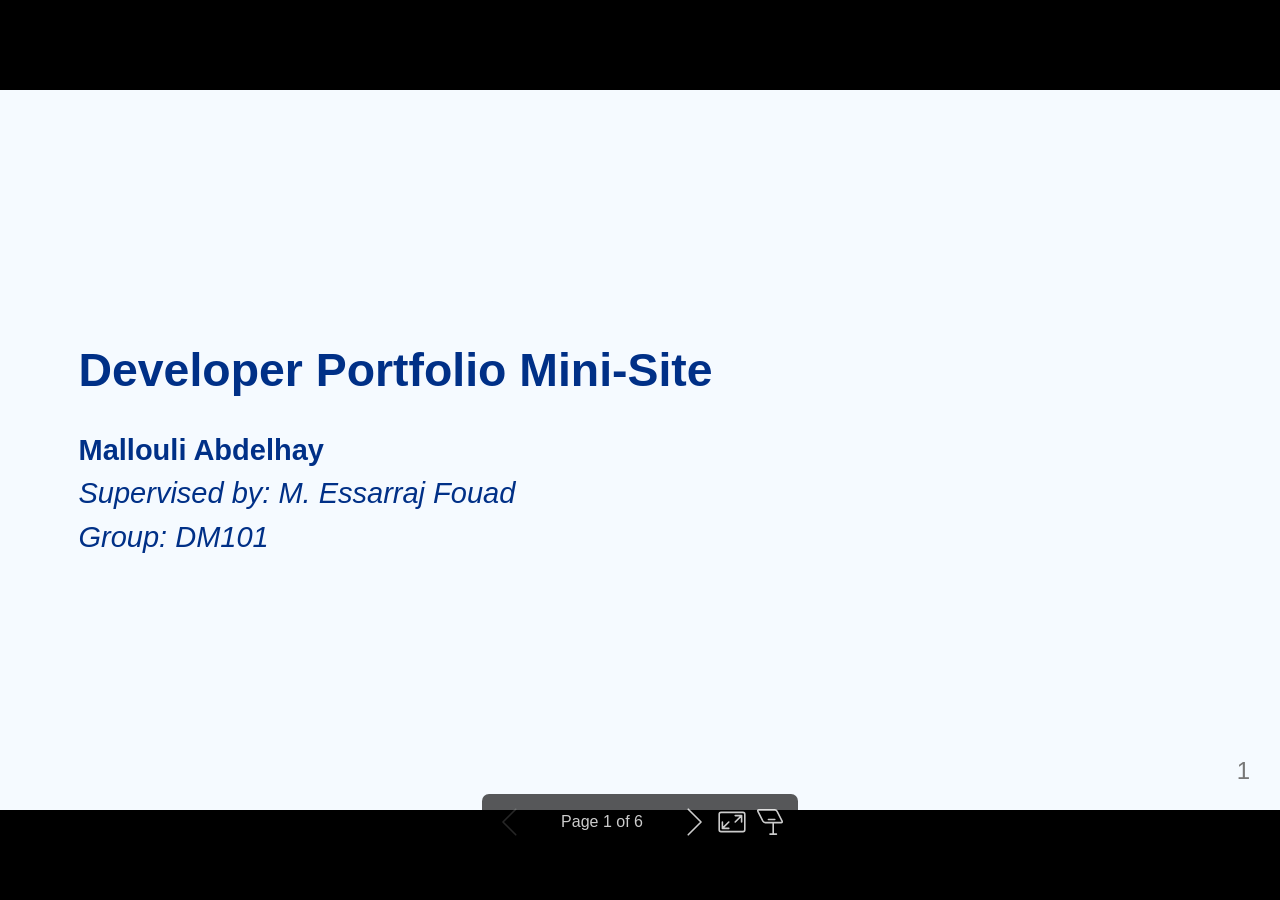
==== docs/index.html @ 70ec6cd4 "add: Marp presentation" ====
<!DOCTYPE html><html lang="en-US"><head><title>Developer Portfolio Mini-Site Analysis</title><meta property="og:title" content="Developer Portfolio Mini-Site Analysis"><meta charset="UTF-8"><meta name="viewport" content="width=device-width,height=device-height,initial-scale=1.0"><meta name="apple-mobile-web-app-capable" content="yes"><meta http-equiv="X-UA-Compatible" content="ie=edge"><meta property="og:type" content="website"><meta name="twitter:card" content="summary"><style>@media screen{body[data-bespoke-view=""] .bespoke-marp-parent>.bespoke-marp-osc>button,body[data-bespoke-view=next] .bespoke-marp-parent>.bespoke-marp-osc>button,body[data-bespoke-view=presenter] .bespoke-marp-presenter-container .bespoke-marp-presenter-info-container button,body[data-bespoke-view=presenter] .bespoke-marp-presenter-container .bespoke-marp-presenter-note-container button{appearance:none;background-color:initial;border:0;color:inherit;cursor:pointer;font-size:inherit;opacity:.8;outline:none;padding:0;transition:opacity .2s linear;-webkit-tap-highlight-color:transparent}body[data-bespoke-view=""] .bespoke-marp-parent>.bespoke-marp-osc>button:disabled,body[data-bespoke-view=next] .bespoke-marp-parent>.bespoke-marp-osc>button:disabled,body[data-bespoke-view=presenter] .bespoke-marp-presenter-container .bespoke-marp-presenter-info-container button:disabled,body[data-bespoke-view=presenter] .bespoke-marp-presenter-container .bespoke-marp-presenter-note-container button:disabled{cursor:not-allowed;opacity:.15!important}body[data-bespoke-view=""] .bespoke-marp-parent>.bespoke-marp-osc>button:hover,body[data-bespoke-view=next] .bespoke-marp-parent>.bespoke-marp-osc>button:hover,body[data-bespoke-view=presenter] .bespoke-marp-presenter-container .bespoke-marp-presenter-info-container button:hover,body[data-bespoke-view=presenter] .bespoke-marp-presenter-container .bespoke-marp-presenter-note-container button:hover{opacity:1}body[data-bespoke-view=""] .bespoke-marp-parent>.bespoke-marp-osc>button:hover:active,body[data-bespoke-view=next] .bespoke-marp-parent>.bespoke-marp-osc>button:hover:active,body[data-bespoke-view=presenter] .bespoke-marp-presenter-container .bespoke-marp-presenter-info-container button:hover:active,body[data-bespoke-view=presenter] .bespoke-marp-presenter-container .bespoke-marp-presenter-note-container button:hover:active{opacity:.6}body[data-bespoke-view=""] .bespoke-marp-parent>.bespoke-marp-osc>button:hover:not(:disabled),body[data-bespoke-view=next] .bespoke-marp-parent>.bespoke-marp-osc>button:hover:not(:disabled),body[data-bespoke-view=presenter] .bespoke-marp-presenter-container .bespoke-marp-presenter-info-container button:hover:not(:disabled),body[data-bespoke-view=presenter] .bespoke-marp-presenter-container .bespoke-marp-presenter-note-container button:hover:not(:disabled){transition:none}body[data-bespoke-view=""] .bespoke-marp-parent>.bespoke-marp-osc>button[data-bespoke-marp-osc=prev],body[data-bespoke-view=next] .bespoke-marp-parent>.bespoke-marp-osc>button[data-bespoke-marp-osc=prev],body[data-bespoke-view=presenter] .bespoke-marp-presenter-container .bespoke-marp-presenter-info-container button.bespoke-marp-presenter-info-page-prev{background:#0000 url("[data-uri]") no-repeat 50%;background-size:contain;overflow:hidden;text-indent:100%;white-space:nowrap}body[data-bespoke-view=""] .bespoke-marp-parent>.bespoke-marp-osc>button[data-bespoke-marp-osc=next],body[data-bespoke-view=next] .bespoke-marp-parent>.bespoke-marp-osc>button[data-bespoke-marp-osc=next],body[data-bespoke-view=presenter] .bespoke-marp-presenter-container .bespoke-marp-presenter-info-container button.bespoke-marp-presenter-info-page-next{background:#0000 url("[data-uri]") no-repeat 50%;background-size:contain;overflow:hidden;text-indent:100%;white-space:nowrap}body[data-bespoke-view=""] .bespoke-marp-parent>.bespoke-marp-osc>button[data-bespoke-marp-osc=fullscreen],body[data-bespoke-view=next] .bespoke-marp-parent>.bespoke-marp-osc>button[data-bespoke-marp-osc=fullscreen]{background:#0000 url("[data-uri]") no-repeat 50%;background-size:contain;overflow:hidden;text-indent:100%;white-space:nowrap}body[data-bespoke-view=""] .bespoke-marp-parent>.bespoke-marp-osc>button.exit[data-bespoke-marp-osc=fullscreen],body[data-bespoke-view=next] .bespoke-marp-parent>.bespoke-marp-osc>button.exit[data-bespoke-marp-osc=fullscreen]{background-image:url("[data-uri]")}body[data-bespoke-view=""] .bespoke-marp-parent>.bespoke-marp-osc>button[data-bespoke-marp-osc=presenter],body[data-bespoke-view=next] .bespoke-marp-parent>.bespoke-marp-osc>button[data-bespoke-marp-osc=presenter]{background:#0000 url("[data-uri]") no-repeat 50%;background-size:contain;overflow:hidden;text-indent:100%;white-space:nowrap}body[data-bespoke-view=presenter] .bespoke-marp-presenter-container .bespoke-marp-presenter-note-container button.bespoke-marp-presenter-note-bigger{background:#0000 url("[data-uri]") no-repeat 50%;background-size:contain;overflow:hidden;text-indent:100%;white-space:nowrap}body[data-bespoke-view=presenter] .bespoke-marp-presenter-container .bespoke-marp-presenter-note-container button.bespoke-marp-presenter-note-smaller{background:#0000 url("[data-uri]") no-repeat 50%;background-size:contain;overflow:hidden;text-indent:100%;white-space:nowrap}}@keyframes __bespoke_marp_transition_reduced_outgoing__{0%{opacity:1}to{opacity:0}}@keyframes __bespoke_marp_transition_reduced_incoming__{0%{mix-blend-mode:plus-lighter;opacity:0}to{mix-blend-mode:plus-lighter;opacity:1}}.bespoke-marp-note,.bespoke-marp-osc,.bespoke-progress-parent{display:none;transition:none}@media screen{::view-transition-group(*){animation-duration:var(--marp-bespoke-transition-animation-duration,.5s);animation-timing-function:ease}::view-transition-new(*),::view-transition-old(*){animation-delay:0s;animation-direction:var(--marp-bespoke-transition-animation-direction,normal);animation-duration:var(--marp-bespoke-transition-animation-duration,.5s);animation-fill-mode:both;animation-name:var(--marp-bespoke-transition-animation-name,var(--marp-bespoke-transition-animation-name-fallback,__bespoke_marp_transition_no_animation__));mix-blend-mode:normal}::view-transition-old(*){--marp-bespoke-transition-animation-name-fallback:__bespoke_marp_transition_reduced_outgoing__;animation-timing-function:ease}::view-transition-new(*){--marp-bespoke-transition-animation-name-fallback:__bespoke_marp_transition_reduced_incoming__;animation-timing-function:ease}::view-transition-new(root),::view-transition-old(root){animation-timing-function:linear}::view-transition-new(__bespoke_marp_transition_osc__),::view-transition-old(__bespoke_marp_transition_osc__){animation-duration:0s!important;animation-name:__bespoke_marp_transition_osc__!important}::view-transition-new(__bespoke_marp_transition_osc__){opacity:0!important}.bespoke-marp-transition-warming-up::view-transition-group(*),.bespoke-marp-transition-warming-up::view-transition-new(*),.bespoke-marp-transition-warming-up::view-transition-old(*){animation-play-state:paused!important}body,html{height:100%;margin:0}body{background:#000;overflow:hidden}svg.bespoke-marp-slide{content-visibility:hidden;opacity:0;pointer-events:none;z-index:-1}svg.bespoke-marp-slide:not(.bespoke-marp-active) *{view-transition-name:none!important}svg.bespoke-marp-slide.bespoke-marp-active{content-visibility:visible;opacity:1;pointer-events:auto;z-index:0}svg.bespoke-marp-slide.bespoke-marp-active.bespoke-marp-active-ready *{animation-name:__bespoke_marp__!important}@supports not (content-visibility:hidden){svg.bespoke-marp-slide[data-bespoke-marp-load=hideable]{display:none}svg.bespoke-marp-slide[data-bespoke-marp-load=hideable].bespoke-marp-active{display:block}}}@media screen and (prefers-reduced-motion:reduce){svg.bespoke-marp-slide *{view-transition-name:none!important}}@media screen{[data-bespoke-marp-fragment=inactive]{visibility:hidden}body[data-bespoke-view=""] .bespoke-marp-parent,body[data-bespoke-view=next] .bespoke-marp-parent{inset:0;position:absolute}body[data-bespoke-view=""] .bespoke-marp-parent>.bespoke-marp-osc,body[data-bespoke-view=next] .bespoke-marp-parent>.bespoke-marp-osc{background:#000000a6;border-radius:7px;bottom:50px;color:#fff;contain:paint;display:block;font-family:Helvetica,Arial,sans-serif;font-size:16px;left:50%;line-height:0;opacity:1;padding:12px;position:absolute;touch-action:manipulation;transform:translateX(-50%);transition:opacity .2s linear;-webkit-user-select:none;user-select:none;white-space:nowrap;will-change:transform;z-index:1;view-transition-name:__bespoke_marp_transition_osc__}body[data-bespoke-view=""] .bespoke-marp-parent>.bespoke-marp-osc>*,body[data-bespoke-view=next] .bespoke-marp-parent>.bespoke-marp-osc>*{margin-left:6px}body[data-bespoke-view=""] .bespoke-marp-parent>.bespoke-marp-osc>:first-child,body[data-bespoke-view=next] .bespoke-marp-parent>.bespoke-marp-osc>:first-child{margin-left:0}body[data-bespoke-view=""] .bespoke-marp-parent>.bespoke-marp-osc>span,body[data-bespoke-view=next] .bespoke-marp-parent>.bespoke-marp-osc>span{opacity:.8}body[data-bespoke-view=""] .bespoke-marp-parent>.bespoke-marp-osc>span[data-bespoke-marp-osc=page],body[data-bespoke-view=next] .bespoke-marp-parent>.bespoke-marp-osc>span[data-bespoke-marp-osc=page]{display:inline-block;min-width:140px;text-align:center}body[data-bespoke-view=""] .bespoke-marp-parent>.bespoke-marp-osc>button[data-bespoke-marp-osc=fullscreen],body[data-bespoke-view=""] .bespoke-marp-parent>.bespoke-marp-osc>button[data-bespoke-marp-osc=next],body[data-bespoke-view=""] .bespoke-marp-parent>.bespoke-marp-osc>button[data-bespoke-marp-osc=presenter],body[data-bespoke-view=""] .bespoke-marp-parent>.bespoke-marp-osc>button[data-bespoke-marp-osc=prev],body[data-bespoke-view=next] .bespoke-marp-parent>.bespoke-marp-osc>button[data-bespoke-marp-osc=fullscreen],body[data-bespoke-view=next] .bespoke-marp-parent>.bespoke-marp-osc>button[data-bespoke-marp-osc=next],body[data-bespoke-view=next] .bespoke-marp-parent>.bespoke-marp-osc>button[data-bespoke-marp-osc=presenter],body[data-bespoke-view=next] .bespoke-marp-parent>.bespoke-marp-osc>button[data-bespoke-marp-osc=prev]{height:32px;line-height:32px;width:32px}body[data-bespoke-view=""] .bespoke-marp-parent.bespoke-marp-inactive,body[data-bespoke-view=next] .bespoke-marp-parent.bespoke-marp-inactive{cursor:none}body[data-bespoke-view=""] .bespoke-marp-parent.bespoke-marp-inactive>.bespoke-marp-osc,body[data-bespoke-view=next] .bespoke-marp-parent.bespoke-marp-inactive>.bespoke-marp-osc{opacity:0;pointer-events:none}body[data-bespoke-view=""] svg.bespoke-marp-slide,body[data-bespoke-view=next] svg.bespoke-marp-slide{height:100%;left:0;position:absolute;top:0;width:100%}body[data-bespoke-view=""] .bespoke-progress-parent{background:#222;display:flex;height:5px;width:100%}body[data-bespoke-view=""] .bespoke-progress-parent+.bespoke-marp-parent{top:5px}body[data-bespoke-view=""] .bespoke-progress-parent .bespoke-progress-bar{background:#0288d1;flex:0 0 0;transition:flex-basis .2s cubic-bezier(0,1,1,1)}body[data-bespoke-view=next]{background:#0000}body[data-bespoke-view=presenter]{background:#161616}body[data-bespoke-view=presenter] .bespoke-marp-presenter-container{display:grid;font-family:Helvetica,Arial,sans-serif;grid-template:"current dragbar next" minmax(140px,1fr) "current dragbar note" 2fr "info    dragbar note" 3em;grid-template-columns:minmax(3px,var(--bespoke-marp-presenter-split-ratio,66%)) 0 minmax(3px,1fr);height:100%;left:0;position:absolute;top:0;width:100%}body[data-bespoke-view=presenter] .bespoke-marp-presenter-container .bespoke-marp-parent{grid-area:current;overflow:hidden;position:relative}body[data-bespoke-view=presenter] .bespoke-marp-presenter-container .bespoke-marp-parent svg.bespoke-marp-slide{height:calc(100% - 40px);left:20px;pointer-events:none;position:absolute;top:20px;-webkit-user-select:none;user-select:none;width:calc(100% - 40px)}body[data-bespoke-view=presenter] .bespoke-marp-presenter-container .bespoke-marp-parent svg.bespoke-marp-slide.bespoke-marp-active{filter:drop-shadow(0 3px 10px rgba(0,0,0,.5))}body[data-bespoke-view=presenter] .bespoke-marp-presenter-container .bespoke-marp-presenter-dragbar-container{background:#0288d1;cursor:col-resize;grid-area:dragbar;margin-left:-3px;opacity:0;position:relative;transition:opacity .4s linear .1s;width:6px;z-index:10}body[data-bespoke-view=presenter] .bespoke-marp-presenter-container .bespoke-marp-presenter-dragbar-container:hover{opacity:1}body[data-bespoke-view=presenter] .bespoke-marp-presenter-container .bespoke-marp-presenter-dragbar-container.active{opacity:1;transition-delay:0s}body[data-bespoke-view=presenter] .bespoke-marp-presenter-container .bespoke-marp-presenter-next-container{background:#222;cursor:pointer;display:none;grid-area:next;overflow:hidden;position:relative}body[data-bespoke-view=presenter] .bespoke-marp-presenter-container .bespoke-marp-presenter-next-container.active{display:block}body[data-bespoke-view=presenter] .bespoke-marp-presenter-container .bespoke-marp-presenter-next-container iframe.bespoke-marp-presenter-next{background:#0000;border:0;display:block;filter:drop-shadow(0 3px 10px rgba(0,0,0,.5));height:calc(100% - 40px);left:20px;pointer-events:none;position:absolute;top:20px;-webkit-user-select:none;user-select:none;width:calc(100% - 40px)}body[data-bespoke-view=presenter] .bespoke-marp-presenter-container .bespoke-marp-presenter-note-container{background:#222;color:#eee;grid-area:note;position:relative;z-index:1}body[data-bespoke-view=presenter] .bespoke-marp-presenter-container .bespoke-marp-presenter-note-container button{height:1.5em;line-height:1.5em;width:1.5em}body[data-bespoke-view=presenter] .bespoke-marp-presenter-container .bespoke-marp-presenter-note-container .bespoke-marp-presenter-note-wrapper{display:block;inset:0;position:absolute}body[data-bespoke-view=presenter] .bespoke-marp-presenter-container .bespoke-marp-presenter-note-container .bespoke-marp-presenter-note-buttons{background:#000000a6;border-radius:4px;bottom:0;display:flex;gap:4px;margin:12px;opacity:0;padding:6px;pointer-events:none;position:absolute;right:0;transition:opacity .2s linear}body[data-bespoke-view=presenter] .bespoke-marp-presenter-container .bespoke-marp-presenter-note-container .bespoke-marp-presenter-note-buttons:focus-within,body[data-bespoke-view=presenter] .bespoke-marp-presenter-container .bespoke-marp-presenter-note-container .bespoke-marp-presenter-note-wrapper:focus-within+.bespoke-marp-presenter-note-buttons,body[data-bespoke-view=presenter] .bespoke-marp-presenter-container .bespoke-marp-presenter-note-container:hover .bespoke-marp-presenter-note-buttons{opacity:1;pointer-events:auto}body[data-bespoke-view=presenter] .bespoke-marp-presenter-container .bespoke-marp-presenter-note-container .bespoke-marp-note{box-sizing:border-box;font-size:calc(1.1em*var(--bespoke-marp-note-font-scale, 1));height:calc(100% - 40px);margin:20px;overflow:auto;padding-right:3px;white-space:pre-wrap;width:calc(100% - 40px);word-wrap:break-word;scrollbar-color:#eeeeee80 #0000;scrollbar-width:thin}body[data-bespoke-view=presenter] .bespoke-marp-presenter-container .bespoke-marp-presenter-note-container .bespoke-marp-note::-webkit-scrollbar{width:6px}body[data-bespoke-view=presenter] .bespoke-marp-presenter-container .bespoke-marp-presenter-note-container .bespoke-marp-note::-webkit-scrollbar-track{background:#0000}body[data-bespoke-view=presenter] .bespoke-marp-presenter-container .bespoke-marp-presenter-note-container .bespoke-marp-note::-webkit-scrollbar-thumb{background:#eeeeee80;border-radius:6px}body[data-bespoke-view=presenter] .bespoke-marp-presenter-container .bespoke-marp-presenter-note-container .bespoke-marp-note:empty{pointer-events:none}body[data-bespoke-view=presenter] .bespoke-marp-presenter-container .bespoke-marp-presenter-note-container .bespoke-marp-note.active{display:block}body[data-bespoke-view=presenter] .bespoke-marp-presenter-container .bespoke-marp-presenter-note-container .bespoke-marp-note p:first-child{margin-top:0}body[data-bespoke-view=presenter] .bespoke-marp-presenter-container .bespoke-marp-presenter-note-container .bespoke-marp-note p:last-child{margin-bottom:0}body[data-bespoke-view=presenter] .bespoke-marp-presenter-container .bespoke-marp-presenter-info-container{align-items:center;box-sizing:border-box;color:#eee;display:flex;flex-wrap:nowrap;grid-area:info;justify-content:center;overflow:hidden;padding:0 10px}body[data-bespoke-view=presenter] .bespoke-marp-presenter-container .bespoke-marp-presenter-info-container .bespoke-marp-presenter-info-page,body[data-bespoke-view=presenter] .bespoke-marp-presenter-container .bespoke-marp-presenter-info-container .bespoke-marp-presenter-info-time,body[data-bespoke-view=presenter] .bespoke-marp-presenter-container .bespoke-marp-presenter-info-container .bespoke-marp-presenter-info-timer{box-sizing:border-box;display:block;padding:0 10px;white-space:nowrap;width:100%}body[data-bespoke-view=presenter] .bespoke-marp-presenter-container .bespoke-marp-presenter-info-container button{height:1.5em;line-height:1.5em;width:1.5em}body[data-bespoke-view=presenter] .bespoke-marp-presenter-container .bespoke-marp-presenter-info-container .bespoke-marp-presenter-info-page{order:2;text-align:center}body[data-bespoke-view=presenter] .bespoke-marp-presenter-container .bespoke-marp-presenter-info-container .bespoke-marp-presenter-info-page .bespoke-marp-presenter-info-page-text{display:inline-block;min-width:120px;text-align:center}body[data-bespoke-view=presenter] .bespoke-marp-presenter-container .bespoke-marp-presenter-info-container .bespoke-marp-presenter-info-time{color:#999;order:1;text-align:left}body[data-bespoke-view=presenter] .bespoke-marp-presenter-container .bespoke-marp-presenter-info-container .bespoke-marp-presenter-info-timer{color:#999;order:3;text-align:right}body[data-bespoke-view=presenter] .bespoke-marp-presenter-container .bespoke-marp-presenter-info-container .bespoke-marp-presenter-info-timer:hover{cursor:pointer}}@media print{.bespoke-marp-presenter-info-container,.bespoke-marp-presenter-next-container,.bespoke-marp-presenter-note-container{display:none}}</style><style>div#\:\$p > svg > foreignObject > section{width:1280px;height:720px;box-sizing:border-box;overflow:hidden;position:relative;scroll-snap-align:center center;-webkit-text-size-adjust:100%;text-size-adjust:100%}div#\:\$p > svg > foreignObject > section::after{bottom:0;content:attr(data-marpit-pagination);padding:inherit;pointer-events:none;position:absolute;right:0}div#\:\$p > svg > foreignObject > section:not([data-marpit-pagination])::after{display:none}div#\:\$p > svg > foreignObject > section :is(h1, marp-h1){font-size:2em;margin-block:0.67em}div#\:\$p > svg > foreignObject > section video::-webkit-media-controls{will-change:transform}@page {size:1280px 720px;margin:0}@media print{html, body{background-color:#fff;margin:0;page-break-inside:avoid;break-inside:avoid-page}div#\:\$p > svg > foreignObject > section{page-break-before:always;break-before:page}div#\:\$p > svg > foreignObject > section, div#\:\$p > svg > foreignObject > section *{-webkit-print-color-adjust:exact!important;animation-delay:0s!important;animation-duration:0s!important;color-adjust:exact!important;print-color-adjust:exact!important;transition:none!important}div#\:\$p > svg[data-marpit-svg]{display:block;height:100vh;width:100vw}}div#\:\$p > svg > foreignObject > :where(section){container-type:size}div#\:\$p > svg > foreignObject > section img[data-marp-twemoji]{background:transparent;height:1em;margin:0 .05em 0 .1em;vertical-align:-.1em;width:1em}/*!
 * Marp default theme.
 *
 * @theme default
 * @author Yuki Hattori
 *
 * @auto-scaling true
 * @size 16:9 1280px 720px
 * @size 4:3 960px 720px
 */div#\:\$p > svg > foreignObject > section{--base-size-4:calc(var(--marpit-root-font-size, 1rem) * 0.25);--base-size-8:calc(var(--marpit-root-font-size, 1rem) * 0.5);--base-size-16:calc(var(--marpit-root-font-size, 1rem) * 1);--base-size-24:calc(var(--marpit-root-font-size, 1rem) * 1.5);--base-size-40:calc(var(--marpit-root-font-size, 1rem) * 2.5);--base-text-weight-normal:400;--base-text-weight-medium:500;--base-text-weight-semibold:600;--fontStack-monospace:ui-monospace, SFMono-Regular, SF Mono, Menlo, Consolas, Liberation Mono, monospace;--fgColor-accent:Highlight;}div#\:\$p > svg > foreignObject > section [data-theme=light],div#\:\$p > svg > foreignObject > section{color-scheme:light;--focus-outlineColor:#0969da;--fgColor-default:#1f2328;--fgColor-muted:#59636e;--fgColor-accent:#0969da;--fgColor-success:#1a7f37;--fgColor-attention:#9a6700;--fgColor-danger:#d1242f;--fgColor-done:#8250df;--bgColor-default:#fff;--bgColor-muted:#f6f8fa;--bgColor-neutral-muted:#818b981f;--bgColor-attention-muted:#fff8c5;--borderColor-default:#d1d9e0;--borderColor-muted:#d1d9e0b3;--borderColor-neutral-muted:#d1d9e0b3;--borderColor-accent-emphasis:#0969da;--borderColor-success-emphasis:#1a7f37;--borderColor-attention-emphasis:#9a6700;--borderColor-danger-emphasis:#cf222e;--borderColor-done-emphasis:#8250df;--color-prettylights-syntax-comment:#59636e;--color-prettylights-syntax-constant:#0550ae;--color-prettylights-syntax-constant-other-reference-link:#0a3069;--color-prettylights-syntax-entity:#6639ba;--color-prettylights-syntax-storage-modifier-import:#1f2328;--color-prettylights-syntax-entity-tag:#0550ae;--color-prettylights-syntax-keyword:#cf222e;--color-prettylights-syntax-string:#0a3069;--color-prettylights-syntax-variable:#953800;--color-prettylights-syntax-brackethighlighter-unmatched:#82071e;--color-prettylights-syntax-brackethighlighter-angle:#59636e;--color-prettylights-syntax-invalid-illegal-text:#f6f8fa;--color-prettylights-syntax-invalid-illegal-bg:#82071e;--color-prettylights-syntax-carriage-return-text:#f6f8fa;--color-prettylights-syntax-carriage-return-bg:#cf222e;--color-prettylights-syntax-string-regexp:#116329;--color-prettylights-syntax-markup-list:#3b2300;--color-prettylights-syntax-markup-heading:#0550ae;--color-prettylights-syntax-markup-italic:#1f2328;--color-prettylights-syntax-markup-bold:#1f2328;--color-prettylights-syntax-markup-deleted-text:#82071e;--color-prettylights-syntax-markup-deleted-bg:#ffebe9;--color-prettylights-syntax-markup-inserted-text:#116329;--color-prettylights-syntax-markup-inserted-bg:#dafbe1;--color-prettylights-syntax-markup-changed-text:#953800;--color-prettylights-syntax-markup-changed-bg:#ffd8b5;--color-prettylights-syntax-markup-ignored-text:#d1d9e0;--color-prettylights-syntax-markup-ignored-bg:#0550ae;--color-prettylights-syntax-meta-diff-range:#8250df;--color-prettylights-syntax-sublimelinter-gutter-mark:#818b98;}div#\:\$p > svg > foreignObject > section [data-theme=dark],div#\:\$p > svg > foreignObject > section:where(.invert){color-scheme:dark;--focus-outlineColor:#1f6feb;--fgColor-default:#f0f6fc;--fgColor-muted:#9198a1;--fgColor-accent:#4493f8;--fgColor-success:#3fb950;--fgColor-attention:#d29922;--fgColor-danger:#f85149;--fgColor-done:#ab7df8;--bgColor-default:#0d1117;--bgColor-muted:#151b23;--bgColor-neutral-muted:#656c7633;--bgColor-attention-muted:#bb800926;--borderColor-default:#3d444d;--borderColor-muted:#3d444db3;--borderColor-neutral-muted:#3d444db3;--borderColor-accent-emphasis:#1f6feb;--borderColor-success-emphasis:#238636;--borderColor-attention-emphasis:#9e6a03;--borderColor-danger-emphasis:#da3633;--borderColor-done-emphasis:#8957e5;--color-prettylights-syntax-comment:#9198a1;--color-prettylights-syntax-constant:#79c0ff;--color-prettylights-syntax-constant-other-reference-link:#a5d6ff;--color-prettylights-syntax-entity:#d2a8ff;--color-prettylights-syntax-storage-modifier-import:#f0f6fc;--color-prettylights-syntax-entity-tag:#7ee787;--color-prettylights-syntax-keyword:#ff7b72;--color-prettylights-syntax-string:#a5d6ff;--color-prettylights-syntax-variable:#ffa657;--color-prettylights-syntax-brackethighlighter-unmatched:#f85149;--color-prettylights-syntax-brackethighlighter-angle:#9198a1;--color-prettylights-syntax-invalid-illegal-text:#f0f6fc;--color-prettylights-syntax-invalid-illegal-bg:#8e1519;--color-prettylights-syntax-carriage-return-text:#f0f6fc;--color-prettylights-syntax-carriage-return-bg:#b62324;--color-prettylights-syntax-string-regexp:#7ee787;--color-prettylights-syntax-markup-list:#f2cc60;--color-prettylights-syntax-markup-heading:#1f6feb;--color-prettylights-syntax-markup-italic:#f0f6fc;--color-prettylights-syntax-markup-bold:#f0f6fc;--color-prettylights-syntax-markup-deleted-text:#ffdcd7;--color-prettylights-syntax-markup-deleted-bg:#67060c;--color-prettylights-syntax-markup-inserted-text:#aff5b4;--color-prettylights-syntax-markup-inserted-bg:#033a16;--color-prettylights-syntax-markup-changed-text:#ffdfb6;--color-prettylights-syntax-markup-changed-bg:#5a1e02;--color-prettylights-syntax-markup-ignored-text:#f0f6fc;--color-prettylights-syntax-markup-ignored-bg:#1158c7;--color-prettylights-syntax-meta-diff-range:#d2a8ff;--color-prettylights-syntax-sublimelinter-gutter-mark:#3d444d;}div#\:\$p > svg > foreignObject > section{-ms-text-size-adjust:100%;-webkit-text-size-adjust:100%;background-color:var(--bgColor-default);color:var(--fgColor-default);font-family:-apple-system,BlinkMacSystemFont,Segoe UI,Noto Sans,Helvetica,Arial,sans-serif,Apple Color Emoji,Segoe UI Emoji;font-size:16px;line-height:1.5;margin:0;word-wrap:break-word}div#\:\$p > svg > foreignObject > section{--marpit-root-font-size:16px;}div#\:\$p > svg > foreignObject > section :is(h1, marp-h1):hover .anchor .octicon-link:before,div#\:\$p > svg > foreignObject > section :is(h2, marp-h2):hover .anchor .octicon-link:before,div#\:\$p > svg > foreignObject > section :is(h3, marp-h3):hover .anchor .octicon-link:before,div#\:\$p > svg > foreignObject > section :is(h4, marp-h4):hover .anchor .octicon-link:before,div#\:\$p > svg > foreignObject > section :is(h5, marp-h5):hover .anchor .octicon-link:before,div#\:\$p > svg > foreignObject > section :is(h6, marp-h6):hover .anchor .octicon-link:before{background-color:currentColor;content:" ";display:inline-block;height:16px;-webkit-mask-image:url('data:image/svg+xml;charset=utf-8,<svg xmlns="http://www.w3.org/2000/svg" aria-hidden="true" viewBox="0 0 16 16"><path fill-rule="evenodd" d="M7.775 3.275a.75.75 0 0 0 1.06 1.06l1.25-1.25a2 2 0 1 1 2.83 2.83l-2.5 2.5a2 2 0 0 1-2.83 0 .75.75 0 0 0-1.06 1.06 3.5 3.5 0 0 0 4.95 0l2.5-2.5a3.5 3.5 0 0 0-4.95-4.95zm-4.69 9.64a2 2 0 0 1 0-2.83l2.5-2.5a2 2 0 0 1 2.83 0 .75.75 0 0 0 1.06-1.06 3.5 3.5 0 0 0-4.95 0l-2.5 2.5a3.5 3.5 0 0 0 4.95 4.95l1.25-1.25a.75.75 0 0 0-1.06-1.06l-1.25 1.25a2 2 0 0 1-2.83 0"/></svg>');mask-image:url('data:image/svg+xml;charset=utf-8,<svg xmlns="http://www.w3.org/2000/svg" aria-hidden="true" viewBox="0 0 16 16"><path fill-rule="evenodd" d="M7.775 3.275a.75.75 0 0 0 1.06 1.06l1.25-1.25a2 2 0 1 1 2.83 2.83l-2.5 2.5a2 2 0 0 1-2.83 0 .75.75 0 0 0-1.06 1.06 3.5 3.5 0 0 0 4.95 0l2.5-2.5a3.5 3.5 0 0 0-4.95-4.95zm-4.69 9.64a2 2 0 0 1 0-2.83l2.5-2.5a2 2 0 0 1 2.83 0 .75.75 0 0 0 1.06-1.06 3.5 3.5 0 0 0-4.95 0l-2.5 2.5a3.5 3.5 0 0 0 4.95 4.95l1.25-1.25a.75.75 0 0 0-1.06-1.06l-1.25 1.25a2 2 0 0 1-2.83 0"/></svg>');width:16px}div#\:\$p > svg > foreignObject > section details,div#\:\$p > svg > foreignObject > section figcaption,div#\:\$p > svg > foreignObject > section figure{display:block}div#\:\$p > svg > foreignObject > section summary{display:list-item}div#\:\$p > svg > foreignObject > section [hidden]{display:none!important}div#\:\$p > svg > foreignObject > section a{background-color:transparent;color:var(--fgColor-accent);text-decoration:none}div#\:\$p > svg > foreignObject > section abbr[title]{border-bottom:none;-webkit-text-decoration:underline dotted;text-decoration:underline dotted}div#\:\$p > svg > foreignObject > section b,div#\:\$p > svg > foreignObject > section strong{font-weight:var(--base-text-weight-semibold, 600)}div#\:\$p > svg > foreignObject > section dfn{font-style:italic}div#\:\$p > svg > foreignObject > section :is(h1, marp-h1){border-bottom:1px solid var(--borderColor-muted);font-size:2em;font-weight:var(--base-text-weight-semibold, 600);margin:.67em 0;padding-bottom:.3em}div#\:\$p > svg > foreignObject > section mark{background-color:var(--bgColor-attention-muted);color:var(--fgColor-default)}div#\:\$p > svg > foreignObject > section small{font-size:90%}div#\:\$p > svg > foreignObject > section sub,div#\:\$p > svg > foreignObject > section sup{font-size:75%;line-height:0;position:relative;vertical-align:baseline}div#\:\$p > svg > foreignObject > section sub{bottom:-.25em}div#\:\$p > svg > foreignObject > section sup{top:-.5em}div#\:\$p > svg > foreignObject > section img{border-style:none;box-sizing:content-box;max-width:100%}div#\:\$p > svg > foreignObject > section code,div#\:\$p > svg > foreignObject > section kbd,div#\:\$p > svg > foreignObject > section :is(pre, marp-pre),div#\:\$p > svg > foreignObject > section samp{font-family:monospace;font-size:1em}div#\:\$p > svg > foreignObject > section figure{margin:1em var(--base-size-40)}div#\:\$p > svg > foreignObject > section hr{background:transparent;background-color:var(--borderColor-default);border:0;box-sizing:content-box;height:.25em;margin:var(--base-size-24) 0;overflow:hidden;padding:0}div#\:\$p > svg > foreignObject > section input{font:inherit;font-family:inherit;font-size:inherit;line-height:inherit;margin:0;overflow:visible}div#\:\$p > svg > foreignObject > section [type=button],div#\:\$p > svg > foreignObject > section [type=reset],div#\:\$p > svg > foreignObject > section [type=submit]{-webkit-appearance:button;-moz-appearance:button;appearance:button}div#\:\$p > svg > foreignObject > section [type=checkbox],div#\:\$p > svg > foreignObject > section [type=radio]{box-sizing:border-box;padding:0}div#\:\$p > svg > foreignObject > section [type=number]::-webkit-inner-spin-button,div#\:\$p > svg > foreignObject > section [type=number]::-webkit-outer-spin-button{height:auto}div#\:\$p > svg > foreignObject > section [type=search]::-webkit-search-cancel-button,div#\:\$p > svg > foreignObject > section [type=search]::-webkit-search-decoration{-webkit-appearance:none;appearance:none}div#\:\$p > svg > foreignObject > section ::-webkit-input-placeholder{color:inherit;opacity:.54}div#\:\$p > svg > foreignObject > section ::-webkit-file-upload-button{-webkit-appearance:button;appearance:button;font:inherit}div#\:\$p > svg > foreignObject > section a:hover{text-decoration:underline}div#\:\$p > svg > foreignObject > section ::-moz-placeholder{color:var(--fgColor-muted);opacity:1}div#\:\$p > svg > foreignObject > section ::placeholder{color:var(--fgColor-muted);opacity:1}div#\:\$p > svg > foreignObject > section hr:after,div#\:\$p > svg > foreignObject > section hr:before{content:"";display:table}div#\:\$p > svg > foreignObject > section hr:after{clear:both}div#\:\$p > svg > foreignObject > section table{border-collapse:collapse;border-spacing:0;display:block;font-variant:tabular-nums;max-width:100%;overflow:auto;width:-moz-max-content;width:max-content}div#\:\$p > svg > foreignObject > section td,div#\:\$p > svg > foreignObject > section th{padding:0}div#\:\$p > svg > foreignObject > section details summary{cursor:pointer}div#\:\$p > svg > foreignObject > section [role=button]:focus,div#\:\$p > svg > foreignObject > section a:focus,div#\:\$p > svg > foreignObject > section input[type=checkbox]:focus,div#\:\$p > svg > foreignObject > section input[type=radio]:focus{box-shadow:none;outline:2px solid var(--focus-outlineColor);outline-offset:-2px}div#\:\$p > svg > foreignObject > section [role=button]:focus:not(:focus-visible),div#\:\$p > svg > foreignObject > section a:focus:not(:focus-visible),div#\:\$p > svg > foreignObject > section input[type=checkbox]:focus:not(:focus-visible),div#\:\$p > svg > foreignObject > section input[type=radio]:focus:not(:focus-visible){outline:1px solid transparent}div#\:\$p > svg > foreignObject > section [role=button]:focus-visible,div#\:\$p > svg > foreignObject > section a:focus-visible,div#\:\$p > svg > foreignObject > section input[type=checkbox]:focus-visible,div#\:\$p > svg > foreignObject > section input[type=radio]:focus-visible{box-shadow:none;outline:2px solid var(--focus-outlineColor);outline-offset:-2px}div#\:\$p > svg > foreignObject > section a:not([class]):focus,div#\:\$p > svg > foreignObject > section a:not([class]):focus-visible,div#\:\$p > svg > foreignObject > section input[type=checkbox]:focus,div#\:\$p > svg > foreignObject > section input[type=checkbox]:focus-visible,div#\:\$p > svg > foreignObject > section input[type=radio]:focus,div#\:\$p > svg > foreignObject > section input[type=radio]:focus-visible{outline-offset:0}div#\:\$p > svg > foreignObject > section kbd{background-color:var(--bgColor-muted);border-bottom-color:var(--borderColor-neutral-muted);border:1px solid var(--borderColor-neutral-muted);border-radius:6px;box-shadow:inset 0 -1px 0 var(--borderColor-neutral-muted);color:var(--fgColor-default);display:inline-block;font:11px var(--fontStack-monospace, ui-monospace, SFMono-Regular, SF Mono, Menlo, Consolas, Liberation Mono, monospace);line-height:10px;padding:var(--base-size-4);vertical-align:middle}div#\:\$p > svg > foreignObject > section :is(h1, marp-h1),div#\:\$p > svg > foreignObject > section :is(h2, marp-h2),div#\:\$p > svg > foreignObject > section :is(h3, marp-h3),div#\:\$p > svg > foreignObject > section :is(h4, marp-h4),div#\:\$p > svg > foreignObject > section :is(h5, marp-h5),div#\:\$p > svg > foreignObject > section :is(h6, marp-h6){font-weight:var(--base-text-weight-semibold, 600);line-height:1.25;margin-bottom:var(--base-size-16);margin-top:var(--base-size-24)}div#\:\$p > svg > foreignObject > section :is(h2, marp-h2){border-bottom:1px solid var(--borderColor-muted);font-size:1.5em;padding-bottom:.3em}div#\:\$p > svg > foreignObject > section :is(h2, marp-h2),div#\:\$p > svg > foreignObject > section :is(h3, marp-h3){font-weight:var(--base-text-weight-semibold, 600)}div#\:\$p > svg > foreignObject > section :is(h3, marp-h3){font-size:1.25em}div#\:\$p > svg > foreignObject > section :is(h4, marp-h4){font-size:1em}div#\:\$p > svg > foreignObject > section :is(h4, marp-h4),div#\:\$p > svg > foreignObject > section :is(h5, marp-h5){font-weight:var(--base-text-weight-semibold, 600)}div#\:\$p > svg > foreignObject > section :is(h5, marp-h5){font-size:.875em}div#\:\$p > svg > foreignObject > section :is(h6, marp-h6){color:var(--fgColor-muted);font-size:.85em;font-weight:var(--base-text-weight-semibold, 600)}div#\:\$p > svg > foreignObject > section p{margin-bottom:10px;margin-top:0}div#\:\$p > svg > foreignObject > section blockquote{border-left:.25em solid var(--borderColor-default);color:var(--fgColor-muted);margin:0;padding:0 1em}div#\:\$p > svg > foreignObject > section ol,div#\:\$p > svg > foreignObject > section ul{margin-bottom:0;margin-top:0;padding-left:2em}div#\:\$p > svg > foreignObject > section ol ol,div#\:\$p > svg > foreignObject > section ul ol{list-style-type:lower-roman}div#\:\$p > svg > foreignObject > section ol ol ol,div#\:\$p > svg > foreignObject > section ol ul ol,div#\:\$p > svg > foreignObject > section ul ol ol,div#\:\$p > svg > foreignObject > section ul ul ol{list-style-type:lower-alpha}div#\:\$p > svg > foreignObject > section dd{margin-left:0}div#\:\$p > svg > foreignObject > section code,div#\:\$p > svg > foreignObject > section :is(pre, marp-pre),div#\:\$p > svg > foreignObject > section samp,div#\:\$p > svg > foreignObject > section tt{font-family:var(--fontStack-monospace, ui-monospace, SFMono-Regular, SF Mono, Menlo, Consolas, Liberation Mono, monospace);font-size:12px}div#\:\$p > svg > foreignObject > section :is(pre, marp-pre){margin-bottom:0;margin-top:0;word-wrap:normal}div#\:\$p > svg > foreignObject > section .octicon{display:inline-block;overflow:visible!important;vertical-align:text-bottom;fill:currentColor}div#\:\$p > svg > foreignObject > section input::-webkit-inner-spin-button,div#\:\$p > svg > foreignObject > section input::-webkit-outer-spin-button{-webkit-appearance:none;appearance:none;margin:0}div#\:\$p > svg > foreignObject > section .mr-2{margin-right:var(--base-size-8, 8px)!important}div#\:\$p > svg > foreignObject > section:after,div#\:\$p > svg > foreignObject > section:before{display:table}div#\:\$p > svg > foreignObject > section:after{clear:both}div#\:\$p > svg > foreignObject > section>:first-child{margin-top:0!important}div#\:\$p > svg > foreignObject > section>:last-child{margin-bottom:0!important}div#\:\$p > svg > foreignObject > section a:not([href]){color:inherit;text-decoration:none}div#\:\$p > svg > foreignObject > section .absent{color:var(--fgColor-danger)}div#\:\$p > svg > foreignObject > section .anchor{float:left;line-height:1;margin-left:-20px;padding-right:var(--base-size-4)}div#\:\$p > svg > foreignObject > section .anchor:focus{outline:none}div#\:\$p > svg > foreignObject > section blockquote,div#\:\$p > svg > foreignObject > section details,div#\:\$p > svg > foreignObject > section dl,div#\:\$p > svg > foreignObject > section ol,div#\:\$p > svg > foreignObject > section p,div#\:\$p > svg > foreignObject > section :is(pre, marp-pre),div#\:\$p > svg > foreignObject > section table,div#\:\$p > svg > foreignObject > section ul{margin-bottom:var(--base-size-16);margin-top:0}div#\:\$p > svg > foreignObject > section blockquote>:first-child{margin-top:0}div#\:\$p > svg > foreignObject > section blockquote>:last-child{margin-bottom:0}div#\:\$p > svg > foreignObject > section :is(h1, marp-h1) .octicon-link,div#\:\$p > svg > foreignObject > section :is(h2, marp-h2) .octicon-link,div#\:\$p > svg > foreignObject > section :is(h3, marp-h3) .octicon-link,div#\:\$p > svg > foreignObject > section :is(h4, marp-h4) .octicon-link,div#\:\$p > svg > foreignObject > section :is(h5, marp-h5) .octicon-link,div#\:\$p > svg > foreignObject > section :is(h6, marp-h6) .octicon-link{color:var(--fgColor-default);vertical-align:middle;visibility:hidden}div#\:\$p > svg > foreignObject > section :is(h1, marp-h1):hover .anchor,div#\:\$p > svg > foreignObject > section :is(h2, marp-h2):hover .anchor,div#\:\$p > svg > foreignObject > section :is(h3, marp-h3):hover .anchor,div#\:\$p > svg > foreignObject > section :is(h4, marp-h4):hover .anchor,div#\:\$p > svg > foreignObject > section :is(h5, marp-h5):hover .anchor,div#\:\$p > svg > foreignObject > section :is(h6, marp-h6):hover .anchor{text-decoration:none}div#\:\$p > svg > foreignObject > section :is(h1, marp-h1):hover .anchor .octicon-link,div#\:\$p > svg > foreignObject > section :is(h2, marp-h2):hover .anchor .octicon-link,div#\:\$p > svg > foreignObject > section :is(h3, marp-h3):hover .anchor .octicon-link,div#\:\$p > svg > foreignObject > section :is(h4, marp-h4):hover .anchor .octicon-link,div#\:\$p > svg > foreignObject > section :is(h5, marp-h5):hover .anchor .octicon-link,div#\:\$p > svg > foreignObject > section :is(h6, marp-h6):hover .anchor .octicon-link{visibility:visible}div#\:\$p > svg > foreignObject > section :is(h1, marp-h1) code,div#\:\$p > svg > foreignObject > section :is(h1, marp-h1) tt,div#\:\$p > svg > foreignObject > section :is(h2, marp-h2) code,div#\:\$p > svg > foreignObject > section :is(h2, marp-h2) tt,div#\:\$p > svg > foreignObject > section :is(h3, marp-h3) code,div#\:\$p > svg > foreignObject > section :is(h3, marp-h3) tt,div#\:\$p > svg > foreignObject > section :is(h4, marp-h4) code,div#\:\$p > svg > foreignObject > section :is(h4, marp-h4) tt,div#\:\$p > svg > foreignObject > section :is(h5, marp-h5) code,div#\:\$p > svg > foreignObject > section :is(h5, marp-h5) tt,div#\:\$p > svg > foreignObject > section :is(h6, marp-h6) code,div#\:\$p > svg > foreignObject > section :is(h6, marp-h6) tt{font-size:inherit;padding:0 .2em}div#\:\$p > svg > foreignObject > section summary :is(h1, marp-h1),div#\:\$p > svg > foreignObject > section summary :is(h2, marp-h2),div#\:\$p > svg > foreignObject > section summary :is(h3, marp-h3),div#\:\$p > svg > foreignObject > section summary :is(h4, marp-h4),div#\:\$p > svg > foreignObject > section summary :is(h5, marp-h5),div#\:\$p > svg > foreignObject > section summary :is(h6, marp-h6){display:inline-block}div#\:\$p > svg > foreignObject > section summary :is(h1, marp-h1) .anchor,div#\:\$p > svg > foreignObject > section summary :is(h2, marp-h2) .anchor,div#\:\$p > svg > foreignObject > section summary :is(h3, marp-h3) .anchor,div#\:\$p > svg > foreignObject > section summary :is(h4, marp-h4) .anchor,div#\:\$p > svg > foreignObject > section summary :is(h5, marp-h5) .anchor,div#\:\$p > svg > foreignObject > section summary :is(h6, marp-h6) .anchor{margin-left:-40px}div#\:\$p > svg > foreignObject > section summary :is(h1, marp-h1),div#\:\$p > svg > foreignObject > section summary :is(h2, marp-h2){border-bottom:0;padding-bottom:0}div#\:\$p > svg > foreignObject > section ol.no-list,div#\:\$p > svg > foreignObject > section ul.no-list{list-style-type:none;padding:0}div#\:\$p > svg > foreignObject > section ol[type="a s"]{list-style-type:lower-alpha}div#\:\$p > svg > foreignObject > section ol[type="A s"]{list-style-type:upper-alpha}div#\:\$p > svg > foreignObject > section ol[type="i s"]{list-style-type:lower-roman}div#\:\$p > svg > foreignObject > section ol[type="I s"]{list-style-type:upper-roman}div#\:\$p > svg > foreignObject > section div>ol:not([type]),div#\:\$p > svg > foreignObject > section ol[type="1"]{list-style-type:decimal}div#\:\$p > svg > foreignObject > section ol ol,div#\:\$p > svg > foreignObject > section ol ul,div#\:\$p > svg > foreignObject > section ul ol,div#\:\$p > svg > foreignObject > section ul ul{margin-bottom:0;margin-top:0}div#\:\$p > svg > foreignObject > section li>p{margin-top:var(--base-size-16)}div#\:\$p > svg > foreignObject > section li+li{margin-top:.25em}div#\:\$p > svg > foreignObject > section dl{padding:0}div#\:\$p > svg > foreignObject > section dl dt{font-size:1em;font-style:italic;font-weight:var(--base-text-weight-semibold, 600);margin-top:var(--base-size-16);padding:0}div#\:\$p > svg > foreignObject > section dl dd{margin-bottom:var(--base-size-16);padding:0 var(--base-size-16)}div#\:\$p > svg > foreignObject > section table th{font-weight:var(--base-text-weight-semibold, 600)}div#\:\$p > svg > foreignObject > section table td,div#\:\$p > svg > foreignObject > section table th{border:1px solid var(--borderColor-default);padding:6px 13px}div#\:\$p > svg > foreignObject > section table td>:last-child{margin-bottom:0}div#\:\$p > svg > foreignObject > section table tr{background-color:var(--bgColor-default);border-top:1px solid var(--borderColor-muted)}div#\:\$p > svg > foreignObject > section table tr:nth-child(2n){background-color:var(--bgColor-muted)}div#\:\$p > svg > foreignObject > section table img{background-color:transparent}div#\:\$p > svg > foreignObject > section img[align=right]{padding-left:20px}div#\:\$p > svg > foreignObject > section img[align=left]{padding-right:20px}div#\:\$p > svg > foreignObject > section .emoji{background-color:transparent;max-width:none;vertical-align:text-top}div#\:\$p > svg > foreignObject > section :is(span, marp-span).frame,div#\:\$p > svg > foreignObject > section :is(span, marp-span).frame>:is(span, marp-span){display:block;overflow:hidden}div#\:\$p > svg > foreignObject > section :is(span, marp-span).frame>:is(span, marp-span){border:1px solid var(--borderColor-default);float:left;margin:13px 0 0;padding:7px;width:auto}div#\:\$p > svg > foreignObject > section :is(span, marp-span).frame :is(span, marp-span) img{display:block;float:left}div#\:\$p > svg > foreignObject > section :is(span, marp-span).frame :is(span, marp-span) :is(span, marp-span){clear:both;color:var(--fgColor-default);display:block;padding:5px 0 0}div#\:\$p > svg > foreignObject > section :is(span, marp-span).align-center{clear:both;display:block;overflow:hidden}div#\:\$p > svg > foreignObject > section :is(span, marp-span).align-center>:is(span, marp-span){display:block;margin:13px auto 0;overflow:hidden;text-align:center}div#\:\$p > svg > foreignObject > section :is(span, marp-span).align-center :is(span, marp-span) img{margin:0 auto;text-align:center}div#\:\$p > svg > foreignObject > section :is(span, marp-span).align-right{clear:both;display:block;overflow:hidden}div#\:\$p > svg > foreignObject > section :is(span, marp-span).align-right>:is(span, marp-span){display:block;margin:13px 0 0;overflow:hidden;text-align:right}div#\:\$p > svg > foreignObject > section :is(span, marp-span).align-right :is(span, marp-span) img{margin:0;text-align:right}div#\:\$p > svg > foreignObject > section :is(span, marp-span).float-left{display:block;float:left;margin-right:13px;overflow:hidden}div#\:\$p > svg > foreignObject > section :is(span, marp-span).float-left :is(span, marp-span){margin:13px 0 0}div#\:\$p > svg > foreignObject > section :is(span, marp-span).float-right{display:block;float:right;margin-left:13px;overflow:hidden}div#\:\$p > svg > foreignObject > section :is(span, marp-span).float-right>:is(span, marp-span){display:block;margin:13px auto 0;overflow:hidden;text-align:right}div#\:\$p > svg > foreignObject > section code,div#\:\$p > svg > foreignObject > section tt{background-color:var(--bgColor-neutral-muted);border-radius:6px;font-size:85%;margin:0;padding:.2em .4em;white-space:break-spaces}div#\:\$p > svg > foreignObject > section code br,div#\:\$p > svg > foreignObject > section tt br{display:none}div#\:\$p > svg > foreignObject > section del code{text-decoration:inherit}div#\:\$p > svg > foreignObject > section samp{font-size:85%}div#\:\$p > svg > foreignObject > section :is(pre, marp-pre) code{font-size:100%}div#\:\$p > svg > foreignObject > section :is(pre, marp-pre)>code{background:transparent;border:0;margin:0;padding:0;white-space:pre;word-break:normal}div#\:\$p > svg > foreignObject > section .highlight{margin-bottom:var(--base-size-16)}div#\:\$p > svg > foreignObject > section .highlight :is(pre, marp-pre){margin-bottom:0;word-break:normal}div#\:\$p > svg > foreignObject > section :is(pre, marp-pre){background-color:var(--bgColor-muted);border-radius:6px;color:var(--fgColor-default);font-size:85%;line-height:1.45;overflow:auto;padding:var(--base-size-16)}div#\:\$p > svg > foreignObject > section :is(pre, marp-pre) code,div#\:\$p > svg > foreignObject > section :is(pre, marp-pre) tt{display:inline;line-height:inherit;margin:0;max-width:auto;overflow:visible;padding:0;word-wrap:normal;background-color:transparent;border:0}div#\:\$p > svg > foreignObject > section .csv-data td,div#\:\$p > svg > foreignObject > section .csv-data th{font-size:12px;line-height:1;overflow:hidden;padding:5px;text-align:left;white-space:nowrap}div#\:\$p > svg > foreignObject > section .csv-data .blob-num{background:var(--bgColor-default);border:0;padding:10px var(--base-size-8) 9px;text-align:right}div#\:\$p > svg > foreignObject > section .csv-data tr{border-top:0}div#\:\$p > svg > foreignObject > section .csv-data th{background:var(--bgColor-muted);border-top:0;font-weight:var(--base-text-weight-semibold, 600)}div#\:\$p > svg > foreignObject > section [data-footnote-ref]:before{content:"["}div#\:\$p > svg > foreignObject > section [data-footnote-ref]:after{content:"]"}div#\:\$p > svg > foreignObject > section .footnotes{border-top:1px solid var(--borderColor-default);color:var(--fgColor-muted);font-size:12px}div#\:\$p > svg > foreignObject > section div#\:\$p > svg > foreignObject > section section.footnotes{--marpit-root-font-size:12px;}div#\:\$p > svg > foreignObject > section .footnotes ol,div#\:\$p > svg > foreignObject > section .footnotes ol ul{padding-left:var(--base-size-16)}div#\:\$p > svg > foreignObject > section .footnotes ol ul{display:inline-block;margin-top:var(--base-size-16)}div#\:\$p > svg > foreignObject > section .footnotes li{position:relative}div#\:\$p > svg > foreignObject > section .footnotes li:target:before{border:2px solid var(--borderColor-accent-emphasis);border-radius:6px;bottom:calc(var(--base-size-8)*-1);content:"";left:calc(var(--base-size-24)*-1);pointer-events:none;position:absolute;right:calc(var(--base-size-8)*-1);top:calc(var(--base-size-8)*-1)}div#\:\$p > svg > foreignObject > section .footnotes li:target{color:var(--fgColor-default)}div#\:\$p > svg > foreignObject > section .footnotes .data-footnote-backref g-emoji{font-family:monospace}div#\:\$p > svg > foreignObject > section body:has(:modal){padding-right:var(--dialog-scrollgutter)!important}div#\:\$p > svg > foreignObject > section .pl-c{color:var(--color-prettylights-syntax-comment)}div#\:\$p > svg > foreignObject > section .pl-c1,div#\:\$p > svg > foreignObject > section .pl-s .pl-v{color:var(--color-prettylights-syntax-constant)}div#\:\$p > svg > foreignObject > section .pl-e,div#\:\$p > svg > foreignObject > section .pl-en{color:var(--color-prettylights-syntax-entity)}div#\:\$p > svg > foreignObject > section .pl-s .pl-s1,div#\:\$p > svg > foreignObject > section .pl-smi{color:var(--color-prettylights-syntax-storage-modifier-import)}div#\:\$p > svg > foreignObject > section .pl-ent{color:var(--color-prettylights-syntax-entity-tag)}div#\:\$p > svg > foreignObject > section .pl-k{color:var(--color-prettylights-syntax-keyword)}div#\:\$p > svg > foreignObject > section .pl-pds,div#\:\$p > svg > foreignObject > section .pl-s,div#\:\$p > svg > foreignObject > section .pl-s .pl-pse .pl-s1,div#\:\$p > svg > foreignObject > section .pl-sr,div#\:\$p > svg > foreignObject > section .pl-sr .pl-cce,div#\:\$p > svg > foreignObject > section .pl-sr .pl-sra,div#\:\$p > svg > foreignObject > section .pl-sr .pl-sre{color:var(--color-prettylights-syntax-string)}div#\:\$p > svg > foreignObject > section .pl-smw,div#\:\$p > svg > foreignObject > section .pl-v{color:var(--color-prettylights-syntax-variable)}div#\:\$p > svg > foreignObject > section .pl-bu{color:var(--color-prettylights-syntax-brackethighlighter-unmatched)}div#\:\$p > svg > foreignObject > section .pl-ii{background-color:var(--color-prettylights-syntax-invalid-illegal-bg);color:var(--color-prettylights-syntax-invalid-illegal-text)}div#\:\$p > svg > foreignObject > section .pl-c2{background-color:var(--color-prettylights-syntax-carriage-return-bg);color:var(--color-prettylights-syntax-carriage-return-text)}div#\:\$p > svg > foreignObject > section .pl-sr .pl-cce{color:var(--color-prettylights-syntax-string-regexp);font-weight:700}div#\:\$p > svg > foreignObject > section .pl-ml{color:var(--color-prettylights-syntax-markup-list)}div#\:\$p > svg > foreignObject > section .pl-mh,div#\:\$p > svg > foreignObject > section .pl-mh .pl-en,div#\:\$p > svg > foreignObject > section .pl-ms{color:var(--color-prettylights-syntax-markup-heading);font-weight:700}div#\:\$p > svg > foreignObject > section .pl-mi{color:var(--color-prettylights-syntax-markup-italic);font-style:italic}div#\:\$p > svg > foreignObject > section .pl-mb{color:var(--color-prettylights-syntax-markup-bold);font-weight:700}div#\:\$p > svg > foreignObject > section .pl-md{background-color:var(--color-prettylights-syntax-markup-deleted-bg);color:var(--color-prettylights-syntax-markup-deleted-text)}div#\:\$p > svg > foreignObject > section .pl-mi1{background-color:var(--color-prettylights-syntax-markup-inserted-bg);color:var(--color-prettylights-syntax-markup-inserted-text)}div#\:\$p > svg > foreignObject > section .pl-mc{background-color:var(--color-prettylights-syntax-markup-changed-bg);color:var(--color-prettylights-syntax-markup-changed-text)}div#\:\$p > svg > foreignObject > section .pl-mi2{background-color:var(--color-prettylights-syntax-markup-ignored-bg);color:var(--color-prettylights-syntax-markup-ignored-text)}div#\:\$p > svg > foreignObject > section .pl-mdr{color:var(--color-prettylights-syntax-meta-diff-range);font-weight:700}div#\:\$p > svg > foreignObject > section .pl-ba{color:var(--color-prettylights-syntax-brackethighlighter-angle)}div#\:\$p > svg > foreignObject > section .pl-sg{color:var(--color-prettylights-syntax-sublimelinter-gutter-mark)}div#\:\$p > svg > foreignObject > section .pl-corl{color:var(--color-prettylights-syntax-constant-other-reference-link);text-decoration:underline}div#\:\$p > svg > foreignObject > section [role=button]:focus:not(:focus-visible),div#\:\$p > svg > foreignObject > section [role=tabpanel][tabindex="0"]:focus:not(:focus-visible),div#\:\$p > svg > foreignObject > section a:focus:not(:focus-visible),div#\:\$p > svg > foreignObject > section button:focus:not(:focus-visible),div#\:\$p > svg > foreignObject > section summary:focus:not(:focus-visible){box-shadow:none;outline:none}div#\:\$p > svg > foreignObject > section [tabindex="0"]:focus:not(:focus-visible),div#\:\$p > svg > foreignObject > section details-dialog:focus:not(:focus-visible){outline:none}div#\:\$p > svg > foreignObject > section g-emoji{display:inline-block;font-family:Apple Color Emoji,Segoe UI Emoji,Segoe UI Symbol;font-size:1em;font-style:normal!important;font-weight:var(--base-text-weight-normal, 400);line-height:1;min-width:1ch;vertical-align:-.075em}div#\:\$p > svg > foreignObject > section g-emoji img{height:1em;width:1em}div#\:\$p > svg > foreignObject > section .task-list-item{list-style-type:none}div#\:\$p > svg > foreignObject > section .task-list-item label{font-weight:var(--base-text-weight-normal, 400)}div#\:\$p > svg > foreignObject > section .task-list-item.enabled label{cursor:pointer}div#\:\$p > svg > foreignObject > section .task-list-item+.task-list-item{margin-top:var(--base-size-4)}div#\:\$p > svg > foreignObject > section .task-list-item .handle{display:none}div#\:\$p > svg > foreignObject > section .task-list-item-checkbox{margin:0 .2em .25em -1.4em;vertical-align:middle}div#\:\$p > svg > foreignObject > section ul:dir(rtl) .task-list-item-checkbox{margin:0 -1.6em .25em .2em}div#\:\$p > svg > foreignObject > section ol:dir(rtl) .task-list-item-checkbox{margin:0 -1.6em .25em .2em}div#\:\$p > svg > foreignObject > section .contains-task-list:focus-within .task-list-item-convert-container,div#\:\$p > svg > foreignObject > section .contains-task-list:hover .task-list-item-convert-container{display:block;height:24px;overflow:visible;width:auto;clip:auto}div#\:\$p > svg > foreignObject > section ::-webkit-calendar-picker-indicator{filter:invert(50%)}div#\:\$p > svg > foreignObject > section .markdown-alert{border-left:.25em solid var(--borderColor-default);color:inherit;margin-bottom:var(--base-size-16);padding:var(--base-size-8) var(--base-size-16)}div#\:\$p > svg > foreignObject > section .markdown-alert>:first-child{margin-top:0}div#\:\$p > svg > foreignObject > section .markdown-alert>:last-child{margin-bottom:0}div#\:\$p > svg > foreignObject > section .markdown-alert .markdown-alert-title{align-items:center;display:flex;font-weight:var(--base-text-weight-medium, 500);line-height:1}div#\:\$p > svg > foreignObject > section .markdown-alert.markdown-alert-note{border-left-color:var(--borderColor-accent-emphasis)}div#\:\$p > svg > foreignObject > section .markdown-alert.markdown-alert-note .markdown-alert-title{color:var(--fgColor-accent)}div#\:\$p > svg > foreignObject > section .markdown-alert.markdown-alert-important{border-left-color:var(--borderColor-done-emphasis)}div#\:\$p > svg > foreignObject > section .markdown-alert.markdown-alert-important .markdown-alert-title{color:var(--fgColor-done)}div#\:\$p > svg > foreignObject > section .markdown-alert.markdown-alert-warning{border-left-color:var(--borderColor-attention-emphasis)}div#\:\$p > svg > foreignObject > section .markdown-alert.markdown-alert-warning .markdown-alert-title{color:var(--fgColor-attention)}div#\:\$p > svg > foreignObject > section .markdown-alert.markdown-alert-tip{border-left-color:var(--borderColor-success-emphasis)}div#\:\$p > svg > foreignObject > section .markdown-alert.markdown-alert-tip .markdown-alert-title{color:var(--fgColor-success)}div#\:\$p > svg > foreignObject > section .markdown-alert.markdown-alert-caution{border-left-color:var(--borderColor-danger-emphasis)}div#\:\$p > svg > foreignObject > section .markdown-alert.markdown-alert-caution .markdown-alert-title{color:var(--fgColor-danger)}div#\:\$p > svg > foreignObject > section>:first-child>.heading-element:first-child{margin-top:0!important}div#\:\$p > svg > foreignObject > section .highlight :is(pre, marp-pre):has(+.zeroclipboard-container){min-height:52px}div#\:\$p > svg > foreignObject > section :is(h1, marp-h1){color:var(--h1-color);font-size:1.6em}div#\:\$p > svg > foreignObject > section :is(h1, marp-h1),div#\:\$p > svg > foreignObject > section :is(h2, marp-h2){border-bottom:none}div#\:\$p > svg > foreignObject > section :is(h2, marp-h2){font-size:1.3em}div#\:\$p > svg > foreignObject > section :is(h3, marp-h3){font-size:1.1em}div#\:\$p > svg > foreignObject > section :is(h4, marp-h4){font-size:1.05em}div#\:\$p > svg > foreignObject > section :is(h5, marp-h5){font-size:1em}div#\:\$p > svg > foreignObject > section :is(h6, marp-h6){font-size:.9em}div#\:\$p > svg > foreignObject > section :is(h1, marp-h1) strong,div#\:\$p > svg > foreignObject > section :is(h2, marp-h2) strong,div#\:\$p > svg > foreignObject > section :is(h3, marp-h3) strong,div#\:\$p > svg > foreignObject > section :is(h4, marp-h4) strong,div#\:\$p > svg > foreignObject > section :is(h5, marp-h5) strong,div#\:\$p > svg > foreignObject > section :is(h6, marp-h6) strong{color:var(--heading-strong-color);font-weight:inherit}div#\:\$p > svg > foreignObject > section :is(h1, marp-h1)::part(auto-scaling),div#\:\$p > svg > foreignObject > section :is(h2, marp-h2)::part(auto-scaling),div#\:\$p > svg > foreignObject > section :is(h3, marp-h3)::part(auto-scaling),div#\:\$p > svg > foreignObject > section :is(h4, marp-h4)::part(auto-scaling),div#\:\$p > svg > foreignObject > section :is(h5, marp-h5)::part(auto-scaling),div#\:\$p > svg > foreignObject > section :is(h6, marp-h6)::part(auto-scaling){max-height:563px}div#\:\$p > svg > foreignObject > section hr{height:0;padding-top:.25em}div#\:\$p > svg > foreignObject > section img{background-color:transparent}div#\:\$p > svg > foreignObject > section :is(pre, marp-pre){border:1px solid var(--borderColor-default);line-height:1.15;overflow:visible}div#\:\$p > svg > foreignObject > section :is(pre, marp-pre)::part(auto-scaling){max-height:529px}div#\:\$p > svg > foreignObject > section :is(pre, marp-pre) :where(.hljs){color:var(--color-prettylights-syntax-storage-modifier-import)}div#\:\$p > svg > foreignObject > section :is(pre, marp-pre) :where(.hljs-doctag),div#\:\$p > svg > foreignObject > section :is(pre, marp-pre) :where(.hljs-keyword),div#\:\$p > svg > foreignObject > section :is(pre, marp-pre) :where(.hljs-meta .hljs-keyword),div#\:\$p > svg > foreignObject > section :is(pre, marp-pre) :where(.hljs-template-tag),div#\:\$p > svg > foreignObject > section :is(pre, marp-pre) :where(.hljs-template-variable),div#\:\$p > svg > foreignObject > section :is(pre, marp-pre) :where(.hljs-type),div#\:\$p > svg > foreignObject > section :is(pre, marp-pre) :where(.hljs-variable.language_){color:var(--color-prettylights-syntax-keyword)}div#\:\$p > svg > foreignObject > section :is(pre, marp-pre) :where(.hljs-title),div#\:\$p > svg > foreignObject > section :is(pre, marp-pre) :where(.hljs-title.class_),div#\:\$p > svg > foreignObject > section :is(pre, marp-pre) :where(.hljs-title.class_.inherited__),div#\:\$p > svg > foreignObject > section :is(pre, marp-pre) :where(.hljs-title.function_){color:var(--color-prettylights-syntax-entity)}div#\:\$p > svg > foreignObject > section :is(pre, marp-pre) :where(.hljs-attr),div#\:\$p > svg > foreignObject > section :is(pre, marp-pre) :where(.hljs-attribute),div#\:\$p > svg > foreignObject > section :is(pre, marp-pre) :where(.hljs-literal),div#\:\$p > svg > foreignObject > section :is(pre, marp-pre) :where(.hljs-meta),div#\:\$p > svg > foreignObject > section :is(pre, marp-pre) :where(.hljs-number),div#\:\$p > svg > foreignObject > section :is(pre, marp-pre) :where(.hljs-operator),div#\:\$p > svg > foreignObject > section :is(pre, marp-pre) :where(.hljs-selector-attr),div#\:\$p > svg > foreignObject > section :is(pre, marp-pre) :where(.hljs-selector-class),div#\:\$p > svg > foreignObject > section :is(pre, marp-pre) :where(.hljs-selector-id),div#\:\$p > svg > foreignObject > section :is(pre, marp-pre) :where(.hljs-variable){color:var(--color-prettylights-syntax-constant)}div#\:\$p > svg > foreignObject > section :is(pre, marp-pre) :where(.hljs-meta .hljs-string),div#\:\$p > svg > foreignObject > section :is(pre, marp-pre) :where(.hljs-regexp),div#\:\$p > svg > foreignObject > section :is(pre, marp-pre) :where(.hljs-string){color:var(--color-prettylights-syntax-string)}div#\:\$p > svg > foreignObject > section :is(pre, marp-pre) :where(.hljs-built_in),div#\:\$p > svg > foreignObject > section :is(pre, marp-pre) :where(.hljs-symbol){color:var(--color-prettylights-syntax-variable)}div#\:\$p > svg > foreignObject > section :is(pre, marp-pre) :where(.hljs-code),div#\:\$p > svg > foreignObject > section :is(pre, marp-pre) :where(.hljs-comment),div#\:\$p > svg > foreignObject > section :is(pre, marp-pre) :where(.hljs-formula){color:var(--color-prettylights-syntax-comment)}div#\:\$p > svg > foreignObject > section :is(pre, marp-pre) :where(.hljs-name),div#\:\$p > svg > foreignObject > section :is(pre, marp-pre) :where(.hljs-quote),div#\:\$p > svg > foreignObject > section :is(pre, marp-pre) :where(.hljs-selector-pseudo),div#\:\$p > svg > foreignObject > section :is(pre, marp-pre) :where(.hljs-selector-tag){color:var(--color-prettylights-syntax-entity-tag)}div#\:\$p > svg > foreignObject > section :is(pre, marp-pre) :where(.hljs-subst){color:var(--color-prettylights-syntax-storage-modifier-import)}div#\:\$p > svg > foreignObject > section :is(pre, marp-pre) :where(.hljs-section){color:var(--color-prettylights-syntax-markup-heading);font-weight:700}div#\:\$p > svg > foreignObject > section :is(pre, marp-pre) :where(.hljs-bullet){color:var(--color-prettylights-syntax-markup-list)}div#\:\$p > svg > foreignObject > section :is(pre, marp-pre) :where(.hljs-emphasis){color:var(--color-prettylights-syntax-markup-italic);font-style:italic}div#\:\$p > svg > foreignObject > section :is(pre, marp-pre) :where(.hljs-strong){color:var(--color-prettylights-syntax-markup-bold);font-weight:700}div#\:\$p > svg > foreignObject > section :is(pre, marp-pre) :where(.hljs-addition){background-color:var(--color-prettylights-syntax-markup-inserted-bg);color:var(--color-prettylights-syntax-markup-inserted-text)}div#\:\$p > svg > foreignObject > section :is(pre, marp-pre) :where(.hljs-deletion){background-color:var(--color-prettylights-syntax-markup-deleted-bg);color:var(--color-prettylights-syntax-markup-deleted-text)}div#\:\$p > svg > foreignObject > section footer,div#\:\$p > svg > foreignObject > section header{color:var(--header-footer-color);font-size:18px;left:30px;margin:0;position:absolute}div#\:\$p > svg > foreignObject > section header{top:21px}div#\:\$p > svg > foreignObject > section footer{bottom:21px}div#\:\$p > svg > foreignObject > section{--h1-color:#246;--header-footer-color:hsla(0,0%,40%,.75);--heading-strong-color:#48c;--paginate-color:#777;--base-size-4:4px;--base-size-8:8px;--base-size-16:16px;--base-size-24:24px;--base-size-40:40px;align-items:stretch;display:block;flex-flow:column nowrap;font-size:29px;height:720px;padding:78.5px;place-content:safe center center;width:1280px}div#\:\$p > svg > foreignObject > section{--marpit-root-font-size:29px;}div#\:\$p > svg > foreignObject > section:where(.invert){--h1-color:#cee7ff;--header-footer-color:hsla(0,0%,60%,.75);--heading-strong-color:#7bf;--paginate-color:#999;}div#\:\$p > svg > foreignObject > section>:last-child,div#\:\$p > svg > foreignObject > section[data-footer]>:nth-last-child(2){margin-bottom:0}div#\:\$p > svg > foreignObject > section>:first-child,div#\:\$p > svg > foreignObject > section>header:first-child+*{margin-top:0}div#\:\$p > svg > foreignObject > section:after{bottom:21px;color:var(--paginate-color);font-size:24px;padding:0;position:absolute;right:30px}div#\:\$p > svg > foreignObject > section:after{--marpit-root-font-size:24px;}div#\:\$p > svg > foreignObject > section[data-color] :is(h1, marp-h1),div#\:\$p > svg > foreignObject > section[data-color] :is(h2, marp-h2),div#\:\$p > svg > foreignObject > section[data-color] :is(h3, marp-h3),div#\:\$p > svg > foreignObject > section[data-color] :is(h4, marp-h4),div#\:\$p > svg > foreignObject > section[data-color] :is(h5, marp-h5),div#\:\$p > svg > foreignObject > section[data-color] :is(h6, marp-h6){color:currentcolor}div#\:\$p > svg > foreignObject > section{background-color:#f5faff;color:#003087}div#\:\$p > svg > foreignObject > section :is(h1, marp-h1), div#\:\$p > svg > foreignObject > section :is(h2, marp-h2){color:#003087}div#\:\$p > svg > foreignObject > section img{max-height:500px;width:auto;object-fit:contain}div#\:\$p > svg > foreignObject > section[data-marpit-advanced-background="background"]{columns:initial!important;display:block!important;padding:0!important}div#\:\$p > svg > foreignObject > section[data-marpit-advanced-background="background"]::before, div#\:\$p > svg > foreignObject > section[data-marpit-advanced-background="background"]::after, div#\:\$p > svg > foreignObject > section[data-marpit-advanced-background="content"]::before, div#\:\$p > svg > foreignObject > section[data-marpit-advanced-background="content"]::after{display:none!important}div#\:\$p > svg > foreignObject > section[data-marpit-advanced-background="background"] > div[data-marpit-advanced-background-container]{all:initial;display:flex;flex-direction:row;height:100%;overflow:hidden;width:100%}div#\:\$p > svg > foreignObject > section[data-marpit-advanced-background="background"] > div[data-marpit-advanced-background-container][data-marpit-advanced-background-direction="vertical"]{flex-direction:column}div#\:\$p > svg > foreignObject > section[data-marpit-advanced-background="background"][data-marpit-advanced-background-split] > div[data-marpit-advanced-background-container]{width:var(--marpit-advanced-background-split, 50%)}div#\:\$p > svg > foreignObject > section[data-marpit-advanced-background="background"][data-marpit-advanced-background-split="right"] > div[data-marpit-advanced-background-container]{margin-left:calc(100% - var(--marpit-advanced-background-split, 50%))}div#\:\$p > svg > foreignObject > section[data-marpit-advanced-background="background"] > div[data-marpit-advanced-background-container] > figure{all:initial;background-position:center;background-repeat:no-repeat;background-size:cover;flex:auto;margin:0}div#\:\$p > svg > foreignObject > section[data-marpit-advanced-background="background"] > div[data-marpit-advanced-background-container] > figure > figcaption{position:absolute;border:0;clip:rect(0, 0, 0, 0);height:1px;margin:-1px;overflow:hidden;padding:0;white-space:nowrap;width:1px}div#\:\$p > svg > foreignObject > section[data-marpit-advanced-background="content"], div#\:\$p > svg > foreignObject > section[data-marpit-advanced-background="pseudo"]{background:transparent!important}div#\:\$p > svg > foreignObject > section[data-marpit-advanced-background="pseudo"], div#\:\$p > svg[data-marpit-svg] > foreignObject[data-marpit-advanced-background="pseudo"]{pointer-events:none!important}div#\:\$p > svg > foreignObject > section[data-marpit-advanced-background-split]{width:100%;height:100%}
</style></head><body><div class="bespoke-marp-osc"><button data-bespoke-marp-osc="prev" tabindex="-1" title="Previous slide">Previous slide</button><span data-bespoke-marp-osc="page"></span><button data-bespoke-marp-osc="next" tabindex="-1" title="Next slide">Next slide</button><button data-bespoke-marp-osc="fullscreen" tabindex="-1" title="Toggle fullscreen (f)">Toggle fullscreen</button><button data-bespoke-marp-osc="presenter" tabindex="-1" title="Open presenter view (p)">Open presenter view</button></div><div id=":$p"><svg data-marpit-svg="" viewBox="0 0 1280 720"><foreignObject width="1280" height="720"><section id="1" data-paginate="true" data-theme="default" data-style="section {
  background-color: #f5faff;
  color: #003087;
}
h1, h2 {
  color: #003087;
}
img {
  max-height: 500px;
   width: auto; 
   object-fit: contain;
}
" lang="en-US" data-marpit-pagination="1" style="--paginate:true;--theme:default;--style:section {
  background-color: #f5faff;
  color: #003087;
}
h1, h2 {
  color: #003087;
}
img {
  max-height: 500px;
   width: auto; 
   object-fit: contain;
}
;" data-marpit-pagination-total="6">
<h1 id="developer-portfolio-mini-site">Developer Portfolio Mini-Site</h1>
<p><strong>Mallouli Abdelhay</strong><br />
<em>Supervised by: M. Essarraj Fouad</em><br />
<em>Group: DM101</em></p>
</section>
</foreignObject></svg><svg data-marpit-svg="" viewBox="0 0 1280 720"><foreignObject width="1280" height="720"><section id="2" data-paginate="true" data-theme="default" data-style="section {
  background-color: #f5faff;
  color: #003087;
}
h1, h2 {
  color: #003087;
}
img {
  max-height: 500px;
   width: auto; 
   object-fit: contain;
}
" lang="en-US" data-marpit-pagination="2" style="--paginate:true;--theme:default;--style:section {
  background-color: #f5faff;
  color: #003087;
}
h1, h2 {
  color: #003087;
}
img {
  max-height: 500px;
   width: auto; 
   object-fit: contain;
}
;" data-marpit-pagination-total="6">
<h2 id="analysis-requirements-specification">Analysis: Requirements Specification</h2>
<ul>
<li><strong>Context</strong>: Portfolio – Laravel</li>
<li><strong>Objective</strong>: Profile –  Projects – Contact</li>
<li><strong>For</strong>: Aboumacha Mohamed Amine</li>
<li><strong>Users</strong>: Recruiters – Clients – Students</li>
<li><strong>Pages</strong>: Home – Projects – Details – About</li>
<li><strong>Design</strong>: Clean – Responsive – blue and white for colors</li>
</ul>
</section>
</foreignObject></svg><svg data-marpit-svg="" viewBox="0 0 1280 720"><foreignObject width="1280" height="720"><section id="3" data-paginate="true" data-theme="default" data-style="section {
  background-color: #f5faff;
  color: #003087;
}
h1, h2 {
  color: #003087;
}
img {
  max-height: 500px;
   width: auto; 
   object-fit: contain;
}
" lang="en-US" data-marpit-pagination="3" style="--paginate:true;--theme:default;--style:section {
  background-color: #f5faff;
  color: #003087;
}
h1, h2 {
  color: #003087;
}
img {
  max-height: 500px;
   width: auto; 
   object-fit: contain;
}
;" data-marpit-pagination-total="6">
<h2 id="analysis-example-of-an-inspiring-site">Analysis: Example of an Inspiring Site</h2>
<p><img src="imgs/image1.png" alt="Inspiring Site" /></p>
</section>
</foreignObject></svg><svg data-marpit-svg="" viewBox="0 0 1280 720"><foreignObject width="1280" height="720"><section id="4" data-paginate="true" data-theme="default" data-style="section {
  background-color: #f5faff;
  color: #003087;
}
h1, h2 {
  color: #003087;
}
img {
  max-height: 500px;
   width: auto; 
   object-fit: contain;
}
" lang="en-US" data-marpit-pagination="4" style="--paginate:true;--theme:default;--style:section {
  background-color: #f5faff;
  color: #003087;
}
h1, h2 {
  color: #003087;
}
img {
  max-height: 500px;
   width: auto; 
   object-fit: contain;
}
;" data-marpit-pagination-total="6">
<h2 id="analysis-use-case-diagram">Analysis: Use Case Diagram</h2>
<p><img src="imgs/image2.png" alt="Use Case Diagram" /></p>
</section>
</foreignObject></svg><svg data-marpit-svg="" viewBox="0 0 1280 720"><foreignObject width="1280" height="720"><section id="5" data-paginate="true" data-theme="default" data-style="section {
  background-color: #f5faff;
  color: #003087;
}
h1, h2 {
  color: #003087;
}
img {
  max-height: 500px;
   width: auto; 
   object-fit: contain;
}
" lang="en-US" data-marpit-pagination="5" style="--paginate:true;--theme:default;--style:section {
  background-color: #f5faff;
  color: #003087;
}
h1, h2 {
  color: #003087;
}
img {
  max-height: 500px;
   width: auto; 
   object-fit: contain;
}
;" data-marpit-pagination-total="6">
<h2 id="conception-schema">Conception: Schema</h2>
<p><img src="imgs/image3.png" alt="Schema" /></p>
</section>
</foreignObject></svg><svg data-marpit-svg="" viewBox="0 0 1280 720"><foreignObject width="1280" height="720"><section id="6" data-paginate="true" data-theme="default" data-style="section {
  background-color: #f5faff;
  color: #003087;
}
h1, h2 {
  color: #003087;
}
img {
  max-height: 500px;
   width: auto; 
   object-fit: contain;
}
" lang="en-US" data-marpit-pagination="6" style="--paginate:true;--theme:default;--style:section {
  background-color: #f5faff;
  color: #003087;
}
h1, h2 {
  color: #003087;
}
img {
  max-height: 500px;
   width: auto; 
   object-fit: contain;
}
;" data-marpit-pagination-total="6">
<h2 id="conception-maquette">Conception: Maquette</h2>
<p><img src="imgs/image4.png" alt="Maquette" /></p>
</section>
<script>!function(){"use strict";const t={h1:{proto:()=>HTMLHeadingElement,attrs:{role:"heading","aria-level":"1"},style:"display: block; font-size: 2em; margin-block-start: 0.67em; margin-block-end: 0.67em; margin-inline-start: 0px; margin-inline-end: 0px; font-weight: bold;"},h2:{proto:()=>HTMLHeadingElement,attrs:{role:"heading","aria-level":"2"},style:"display: block; font-size: 1.5em; margin-block-start: 0.83em; margin-block-end: 0.83em; margin-inline-start: 0px; margin-inline-end: 0px; font-weight: bold;"},h3:{proto:()=>HTMLHeadingElement,attrs:{role:"heading","aria-level":"3"},style:"display: block; font-size: 1.17em; margin-block-start: 1em; margin-block-end: 1em; margin-inline-start: 0px; margin-inline-end: 0px; font-weight: bold;"},h4:{proto:()=>HTMLHeadingElement,attrs:{role:"heading","aria-level":"4"},style:"display: block; margin-block-start: 1.33em; margin-block-end: 1.33em; margin-inline-start: 0px; margin-inline-end: 0px; font-weight: bold;"},h5:{proto:()=>HTMLHeadingElement,attrs:{role:"heading","aria-level":"5"},style:"display: block; font-size: 0.83em; margin-block-start: 1.67em; margin-block-end: 1.67em; margin-inline-start: 0px; margin-inline-end: 0px; font-weight: bold;"},h6:{proto:()=>HTMLHeadingElement,attrs:{role:"heading","aria-level":"6"},style:"display: block; font-size: 0.67em; margin-block-start: 2.33em; margin-block-end: 2.33em; margin-inline-start: 0px; margin-inline-end: 0px; font-weight: bold;"},span:{proto:()=>HTMLSpanElement},pre:{proto:()=>HTMLElement,style:"display: block; font-family: monospace; white-space: pre; margin: 1em 0; --marp-auto-scaling-white-space: pre;"}},e="data-marp-auto-scaling-wrapper",i="data-marp-auto-scaling-svg",n="data-marp-auto-scaling-container";class s extends HTMLElement{container;containerSize;containerObserver;svg;svgComputedStyle;svgPreserveAspectRatio="xMinYMid meet";wrapper;wrapperSize;wrapperObserver;constructor(){super();const t=t=>([e])=>{const{width:i,height:n}=e.contentRect;this[t]={width:i,height:n},this.updateSVGRect()};this.attachShadow({mode:"open"}),this.containerObserver=new ResizeObserver(t("containerSize")),this.wrapperObserver=new ResizeObserver(((...e)=>{t("wrapperSize")(...e),this.flushSvgDisplay()}))}static get observedAttributes(){return["data-downscale-only"]}connectedCallback(){this.shadowRoot.innerHTML=`\n<style>\n  svg[${i}] { display: block; width: 100%; height: auto; vertical-align: top; }\n  span[${n}] { display: table; white-space: var(--marp-auto-scaling-white-space, nowrap); width: max-content; }\n</style>\n<div ${e}>\n  <svg part="svg" ${i}>\n    <foreignObject><span ${n}><slot></slot></span></foreignObject>\n  </svg>\n</div>\n    `.split(/\n\s*/).join(""),this.wrapper=this.shadowRoot.querySelector(`div[${e}]`)??void 0;const t=this.svg;this.svg=this.wrapper?.querySelector(`svg[${i}]`)??void 0,this.svg!==t&&(this.svgComputedStyle=this.svg?window.getComputedStyle(this.svg):void 0),this.container=this.svg?.querySelector(`span[${n}]`)??void 0,this.observe()}disconnectedCallback(){this.svg=void 0,this.svgComputedStyle=void 0,this.wrapper=void 0,this.container=void 0,this.observe()}attributeChangedCallback(){this.observe()}flushSvgDisplay(){const{svg:t}=this;t&&(t.style.display="inline",requestAnimationFrame((()=>{t.style.display=""})))}observe(){this.containerObserver.disconnect(),this.wrapperObserver.disconnect(),this.wrapper&&this.wrapperObserver.observe(this.wrapper),this.container&&this.containerObserver.observe(this.container),this.svgComputedStyle&&this.observeSVGStyle(this.svgComputedStyle)}observeSVGStyle(t){const e=()=>{const i=(()=>{const e=t.getPropertyValue("--preserve-aspect-ratio");if(e)return e.trim();return`x${(({textAlign:t,direction:e})=>{if(t.endsWith("left"))return"Min";if(t.endsWith("right"))return"Max";if("start"===t||"end"===t){let i="rtl"===e;return"end"===t&&(i=!i),i?"Max":"Min"}return"Mid"})(t)}YMid meet`})();i!==this.svgPreserveAspectRatio&&(this.svgPreserveAspectRatio=i,this.updateSVGRect()),t===this.svgComputedStyle&&requestAnimationFrame(e)};e()}updateSVGRect(){let t=Math.ceil(this.containerSize?.width??0);const e=Math.ceil(this.containerSize?.height??0);void 0!==this.dataset.downscaleOnly&&(t=Math.max(t,this.wrapperSize?.width??0));const i=this.svg?.querySelector(":scope > foreignObject");if(i?.setAttribute("width",`${t}`),i?.setAttribute("height",`${e}`),this.svg&&(this.svg.setAttribute("viewBox",`0 0 ${t} ${e}`),this.svg.setAttribute("preserveAspectRatio",this.svgPreserveAspectRatio),this.svg.style.height=t<=0||e<=0?"0":""),this.container){const t=this.svgPreserveAspectRatio.toLowerCase();this.container.style.marginLeft=t.startsWith("xmid")||t.startsWith("xmax")?"auto":"0",this.container.style.marginRight=t.startsWith("xmi")?"auto":"0"}}}const r=(t,{attrs:e={},style:i})=>class extends t{constructor(...t){super(...t);for(const[t,i]of Object.entries(e))this.hasAttribute(t)||this.setAttribute(t,i);this._shadow()}static get observedAttributes(){return["data-auto-scaling"]}connectedCallback(){this._update()}attributeChangedCallback(){this._update()}_shadow(){if(!this.shadowRoot)try{this.attachShadow({mode:"open"})}catch(t){if(!(t instanceof Error&&"NotSupportedError"===t.name))throw t}return this.shadowRoot}_update(){const t=this._shadow();if(t){const e=i?`<style>:host { ${i} }</style>`:"";let n="<slot></slot>";const{autoScaling:s}=this.dataset;if(void 0!==s){n=`<marp-auto-scaling exportparts="svg:auto-scaling" ${"downscale-only"===s?"data-downscale-only":""}>${n}</marp-auto-scaling>`}t.innerHTML=e+n}}};let o;const a=Symbol();let l;const c="marpitSVGPolyfill:setZoomFactor,",d=Symbol(),h=Symbol();const g=()=>{const t="Apple Computer, Inc."===navigator.vendor,e=t?[u]:[],i={then:e=>(t?(async()=>{if(void 0===l){const t=document.createElement("canvas");t.width=10,t.height=10;const e=t.getContext("2d"),i=new Image(10,10),n=new Promise((t=>{i.addEventListener("load",(()=>t()))}));i.crossOrigin="anonymous",i.src="data:image/svg+xml;charset=utf8,%3Csvg%20xmlns%3D%22http%3A%2F%2Fwww.w3.org%2F2000%2Fsvg%22%20width%3D%2210%22%20height%3D%2210%22%20viewBox%3D%220%200%201%201%22%3E%3CforeignObject%20width%3D%221%22%20height%3D%221%22%20requiredExtensions%3D%22http%3A%2F%2Fwww.w3.org%2F1999%2Fxhtml%22%3E%3Cdiv%20xmlns%3D%22http%3A%2F%2Fwww.w3.org%2F1999%2Fxhtml%22%20style%3D%22width%3A%201px%3B%20height%3A%201px%3B%20background%3A%20red%3B%20position%3A%20relative%22%3E%3C%2Fdiv%3E%3C%2FforeignObject%3E%3C%2Fsvg%3E",await n,e.drawImage(i,0,0),l=e.getImageData(5,5,1,1).data[3]<128}return l})().then((t=>{null==e||e(t?[u]:[])})):null==e||e([]),i)};return Object.assign(e,i)};let p,m;function u(t){const e="object"==typeof t&&t.target||document,i="object"==typeof t?t.zoom:t;window[h]||(Object.defineProperty(window,h,{configurable:!0,value:!0}),document.body.style.zoom=1.0001,document.body.offsetHeight,document.body.style.zoom=1,window.addEventListener("message",(({data:t,origin:e})=>{if(e===window.origin)try{if(t&&"string"==typeof t&&t.startsWith(c)){const[,e]=t.split(","),i=Number.parseFloat(e);Number.isNaN(i)||(m=i)}}catch(t){console.error(t)}})));let n=!1;Array.from(e.querySelectorAll("svg[data-marpit-svg]"),(t=>{var e,s,r,o;t.style.transform||(t.style.transform="translateZ(0)");const a=i||m||t.currentScale||1;p!==a&&(p=a,n=a);const l=t.getBoundingClientRect(),{length:c}=t.children;for(let i=0;i<c;i+=1){const n=t.children[i];if(n.getScreenCTM){const t=n.getScreenCTM();if(t){const i=null!==(s=null===(e=n.x)||void 0===e?void 0:e.baseVal.value)&&void 0!==s?s:0,c=null!==(o=null===(r=n.y)||void 0===r?void 0:r.baseVal.value)&&void 0!==o?o:0,d=n.children.length;for(let e=0;e<d;e+=1){const s=n.children[e];if("SECTION"===s.tagName){const{style:e}=s;e.transformOrigin||(e.transformOrigin=`${-i}px ${-c}px`),e.transform=`scale(${a}) matrix(${t.a}, ${t.b}, ${t.c}, ${t.d}, ${t.e-l.left}, ${t.f-l.top}) translateZ(0.0001px)`;break}}}}}})),!1!==n&&Array.from(e.querySelectorAll("iframe"),(({contentWindow:t})=>{null==t||t.postMessage(`${c}${n}`,"null"===window.origin?"*":window.origin)}))}function v({once:t=!1,target:e=document}={}){const i=function(t=document){if(t[d])return t[d];let e=!0;const i=()=>{e=!1,delete t[d]};Object.defineProperty(t,d,{configurable:!0,value:i});let n=[],s=!1;(async()=>{try{n=await g()}finally{s=!0}})();const r=()=>{for(const e of n)e({target:t});s&&0===n.length||e&&window.requestAnimationFrame(r)};return r(),i}(e);return t?(i(),()=>{}):i}p=1,m=void 0;const w=Symbol(),b=(e=document)=>{if("undefined"==typeof window)throw new Error("Marp Core's browser script is valid only in browser context.");if(((e=document)=>{const i=window[a];i||customElements.define("marp-auto-scaling",s);for(const n of Object.keys(t)){const s=`marp-${n}`,a=t[n].proto();(o??(o=!!document.createElement("div",{is:"marp-auto-scaling"}).outerHTML.startsWith("<div is"),o))&&a!==HTMLElement?i||customElements.define(s,r(a,{style:t[n].style}),{extends:n}):(i||customElements.define(s,r(HTMLElement,t[n])),e.querySelectorAll(`${n}[is="${s}"]`).forEach((t=>{t.outerHTML=t.outerHTML.replace(new RegExp(`^<${n}`,"i"),`<${s}`).replace(new RegExp(`</${n}>$`,"i"),`</${s}>`)})))}window[a]=!0})(e),e[w])return e[w];const i=v({target:e}),n=()=>{i(),delete e[w]},l=Object.assign(n,{cleanup:n,update:()=>b(e)});return Object.defineProperty(e,w,{configurable:!0,value:l}),l},y=document.currentScript;b(y?y.getRootNode():document)}();
</script></foreignObject></svg></div><script>/*!! License: https://unpkg.com/@marp-team/marp-cli@4.2.3/lib/bespoke.js.LICENSE.txt */
!function(){"use strict";function e(e){return e&&e.__esModule&&Object.prototype.hasOwnProperty.call(e,"default")?e.default:e}var t,n,r=(n||(n=1,t={from:function(e,t){var n,r=1===(e.parent||e).nodeType?e.parent||e:document.querySelector(e.parent||e),o=[].filter.call("string"==typeof e.slides?r.querySelectorAll(e.slides):e.slides||r.children,function(e){return"SCRIPT"!==e.nodeName}),a={},i=function(e,t){return(t=t||{}).index=o.indexOf(e),t.slide=e,t},s=function(e,t){a[e]=(a[e]||[]).filter(function(e){return e!==t})},c=function(e,t){return(a[e]||[]).reduce(function(e,n){return e&&!1!==n(t)},!0)},l=function(e,t){o[e]&&(n&&c("deactivate",i(n,t)),n=o[e],c("activate",i(n,t)))},d=function(e,t){var r=o.indexOf(n)+e;c(e>0?"next":"prev",i(n,t))&&l(r,t)},u={off:s,on:function(e,t){return(a[e]||(a[e]=[])).push(t),s.bind(null,e,t)},fire:c,slide:function(e,t){if(!arguments.length)return o.indexOf(n);c("slide",i(o[e],t))&&l(e,t)},next:d.bind(null,1),prev:d.bind(null,-1),parent:r,slides:o,destroy:function(e){c("destroy",i(n,e)),a={}}};return(t||[]).forEach(function(e){e(u)}),n||l(0),u}}),t),o=e(r);const a=document.body,i=(...e)=>history.replaceState(...e),s="",c="presenter",l="next",d=["",c,l],u="bespoke-marp-",f=`data-${u}`,m=(e,{protocol:t,host:n,pathname:r,hash:o}=location)=>{const a=e.toString();return`${t}//${n}${r}${a?"?":""}${a}${o}`},g=()=>a.dataset.bespokeView,p=e=>new URLSearchParams(location.search).get(e),v=(e,t={})=>{const n={location,setter:i,...t},r=new URLSearchParams(n.location.search);for(const t of Object.keys(e)){const n=e[t];"string"==typeof n?r.set(t,n):r.delete(t)}try{n.setter({...window.history.state??{}},"",m(r,n.location))}catch(e){console.error(e)}},h=(()=>{const e="bespoke-marp";try{return localStorage.setItem(e,e),localStorage.removeItem(e),!0}catch{return!1}})(),y=e=>{try{return localStorage.getItem(e)}catch{return null}},b=(e,t)=>{try{return localStorage.setItem(e,t),!0}catch{return!1}},w=e=>{try{return localStorage.removeItem(e),!0}catch{return!1}},x=(e,t)=>{const n="aria-hidden";t?e.setAttribute(n,"true"):e.removeAttribute(n)},k=e=>{e.parent.classList.add(`${u}parent`),e.slides.forEach(e=>e.classList.add(`${u}slide`)),e.on("activate",t=>{const n=`${u}active`,r=t.slide,o=r.classList,a=!o.contains(n);if(e.slides.forEach(e=>{e.classList.remove(n),x(e,!0)}),o.add(n),x(r,!1),a){const e=`${n}-ready`;o.add(e),document.body.clientHeight,o.remove(e)}})},$=e=>{let t=0,n=0;Object.defineProperty(e,"fragments",{enumerable:!0,value:e.slides.map(e=>[null,...e.querySelectorAll("[data-marpit-fragment]")])});const r=r=>void 0!==e.fragments[t][n+r],o=(r,o)=>{t=r,n=o,e.fragments.forEach((e,t)=>{e.forEach((e,n)=>{if(null==e)return;const a=t<r||t===r&&n<=o;e.setAttribute(`${f}fragment`,(a?"":"in")+"active");const i=`${f}current-fragment`;t===r&&n===o?e.setAttribute(i,"current"):e.removeAttribute(i)})}),e.fragmentIndex=o;const a={slide:e.slides[r],index:r,fragments:e.fragments[r],fragmentIndex:o};e.fire("fragment",a)};e.on("next",({fragment:a=!0})=>{if(a){if(r(1))return o(t,n+1),!1;const a=t+1;e.fragments[a]&&o(a,0)}else{const r=e.fragments[t].length;if(n+1<r)return o(t,r-1),!1;const a=e.fragments[t+1];a&&o(t+1,a.length-1)}}),e.on("prev",({fragment:a=!0})=>{if(r(-1)&&a)return o(t,n-1),!1;const i=t-1;e.fragments[i]&&o(i,e.fragments[i].length-1)}),e.on("slide",({index:t,fragment:n})=>{let r=0;if(void 0!==n){const o=e.fragments[t];if(o){const{length:e}=o;r=-1===n?e-1:Math.min(Math.max(n,0),e-1)}}o(t,r)}),o(0,0)},E=document,L=()=>!(!E.fullscreenEnabled&&!E.webkitFullscreenEnabled),S=()=>!(!E.fullscreenElement&&!E.webkitFullscreenElement),P=e=>{e.fullscreen=()=>{L()&&(async()=>{S()?(E.exitFullscreen||E.webkitExitFullscreen)?.call(E):((e=E.body)=>{(e.requestFullscreen||e.webkitRequestFullscreen)?.call(e)})()})()},document.addEventListener("keydown",t=>{"f"!==t.key&&"F11"!==t.key||t.altKey||t.ctrlKey||t.metaKey||!L()||(e.fullscreen(),t.preventDefault())})},_=`${u}inactive`,T=(e=2e3)=>({parent:t,fire:n})=>{const r=t.classList,o=e=>n(`marp-${e?"":"in"}active`);let a;const i=()=>{a&&clearTimeout(a),a=setTimeout(()=>{r.add(_),o()},e),r.contains(_)&&(r.remove(_),o(!0))};for(const e of["mousedown","mousemove","touchend"])document.addEventListener(e,i);setTimeout(i,0)},I=["AUDIO","BUTTON","INPUT","SELECT","TEXTAREA","VIDEO"],M=e=>{e.parent.addEventListener("keydown",e=>{if(!e.target)return;const t=e.target;(I.includes(t.nodeName)||"true"===t.contentEditable)&&e.stopPropagation()})},O=e=>{window.addEventListener("load",()=>{for(const t of e.slides){const e=t.querySelector("marp-auto-scaling, [data-auto-scaling], [data-marp-fitting]");t.setAttribute(`${f}load`,e?"":"hideable")}})},A=({interval:e=250}={})=>t=>{document.addEventListener("keydown",e=>{if(" "===e.key&&e.shiftKey)t.prev();else if("ArrowLeft"===e.key||"ArrowUp"===e.key||"PageUp"===e.key)t.prev({fragment:!e.shiftKey});else if(" "!==e.key||e.shiftKey)if("ArrowRight"===e.key||"ArrowDown"===e.key||"PageDown"===e.key)t.next({fragment:!e.shiftKey});else if("End"===e.key)t.slide(t.slides.length-1,{fragment:-1});else{if("Home"!==e.key)return;t.slide(0)}else t.next();e.preventDefault()});let n,r,o=0;t.parent.addEventListener("wheel",a=>{let i=!1;const s=(e,t)=>{e&&(i=i||((e,t)=>((e,t)=>{const n="X"===t?"Width":"Height";return e[`client${n}`]<e[`scroll${n}`]})(e,t)&&((e,t)=>{const{overflow:n}=e,r=e[`overflow${t}`];return"auto"===n||"scroll"===n||"auto"===r||"scroll"===r})(getComputedStyle(e),t))(e,t)),e?.parentElement&&s(e.parentElement,t)};if(0!==a.deltaX&&s(a.target,"X"),0!==a.deltaY&&s(a.target,"Y"),i)return;a.preventDefault();const c=Math.sqrt(a.deltaX**2+a.deltaY**2);if(void 0!==a.wheelDelta){if(void 0===a.webkitForce&&Math.abs(a.wheelDelta)<40)return;if(a.deltaMode===a.DOM_DELTA_PIXEL&&c<4)return}else if(a.deltaMode===a.DOM_DELTA_PIXEL&&c<12)return;r&&clearTimeout(r),r=setTimeout(()=>{n=0},e);const l=Date.now()-o<e,d=c<=n;if(n=c,l||d)return;let u;(a.deltaX>0||a.deltaY>0)&&(u="next"),(a.deltaX<0||a.deltaY<0)&&(u="prev"),u&&(t[u](),o=Date.now())})},C=(e=`.${u}osc`)=>{const t=document.querySelector(e);if(!t)return()=>{};const n=(e,n)=>{t.querySelectorAll(`[${f}osc=${JSON.stringify(e)}]`).forEach(n)};return L()||n("fullscreen",e=>e.style.display="none"),h||n("presenter",e=>{e.disabled=!0,e.title="Presenter view is disabled due to restricted localStorage."}),e=>{t.addEventListener("click",t=>{if(t.target instanceof HTMLElement){const{bespokeMarpOsc:n}=t.target.dataset;n&&t.target.blur();const r={fragment:!t.shiftKey};"next"===n?e.next(r):"prev"===n?e.prev(r):"fullscreen"===n?e?.fullscreen():"presenter"===n&&e.openPresenterView()}}),e.parent.appendChild(t),e.on("activate",({index:t})=>{n("page",n=>n.textContent=`Page ${t+1} of ${e.slides.length}`)}),e.on("fragment",({index:t,fragments:r,fragmentIndex:o})=>{n("prev",e=>e.disabled=0===t&&0===o),n("next",n=>n.disabled=t===e.slides.length-1&&o===r.length-1)}),e.on("marp-active",()=>x(t,!1)),e.on("marp-inactive",()=>x(t,!0)),L()&&(e=>{for(const t of["","webkit"])E.addEventListener(t+"fullscreenchange",e)})(()=>n("fullscreen",e=>e.classList.toggle("exit",L()&&S())))}},D=e=>{window.addEventListener("message",t=>{if(t.origin!==window.origin)return;const[n,r]=t.data.split(":");if("navigate"===n){const[t,n]=r.split(",");let o=Number.parseInt(t,10),a=Number.parseInt(n,10)+1;a>=e.fragments[o].length&&(o+=1,a=0),e.slide(o,{fragment:a})}})};var N,B,q,K,F,j,V,U={exports:{}},X=(N||(N=1,U.exports=(B=["area","base","br","col","command","embed","hr","img","input","keygen","link","meta","param","source","track","wbr"],q=function(e){return String(e).replace(/[&<>"']/g,function(e){return"&"+K[e]+";"})},K={"&":"amp","<":"lt",">":"gt",'"':"quot","'":"apos"},F="dangerouslySetInnerHTML",j={className:"class",htmlFor:"for"},V={},function(e,t){var n=[],r="";t=t||{};for(var o=arguments.length;o-- >2;)n.push(arguments[o]);if("function"==typeof e)return t.children=n.reverse(),e(t);if(e){if(r+="<"+e,t)for(var a in t)!1!==t[a]&&null!=t[a]&&a!==F&&(r+=" "+(j[a]?j[a]:q(a))+'="'+q(t[a])+'"');r+=">"}if(-1===B.indexOf(e)){if(t[F])r+=t[F].__html;else for(;n.length;){var i=n.pop();if(i)if(i.pop)for(var s=i.length;s--;)n.push(i[s]);else r+=!0===V[i]?i:q(i)}r+=e?"</"+e+">":""}return V[r]=!0,r})),U.exports),H=e(X);const R=({children:e})=>H(null,null,...e),W=`${u}presenter-`,J={container:`${W}container`,dragbar:`${W}dragbar-container`,next:`${W}next`,nextContainer:`${W}next-container`,noteContainer:`${W}note-container`,noteWrapper:`${W}note-wrapper`,noteButtons:`${W}note-buttons`,infoContainer:`${W}info-container`,infoPage:`${W}info-page`,infoPageText:`${W}info-page-text`,infoPagePrev:`${W}info-page-prev`,infoPageNext:`${W}info-page-next`,noteButtonsBigger:`${W}note-bigger`,noteButtonsSmaller:`${W}note-smaller`,infoTime:`${W}info-time`,infoTimer:`${W}info-timer`},Y=e=>{const{title:t}=document;document.title="[Presenter view]"+(t?` - ${t}`:"");const n={},r=e=>(n[e]=n[e]||document.querySelector(`.${e}`),n[e]);document.body.appendChild((e=>{const t=document.createElement("div");return t.className=J.container,t.appendChild(e),t.insertAdjacentHTML("beforeend",H(R,null,H("div",{class:J.nextContainer},H("iframe",{class:J.next,src:"?view=next"})),H("div",{class:J.dragbar}),H("div",{class:J.noteContainer},H("div",{class:J.noteWrapper}),H("div",{class:J.noteButtons},H("button",{class:J.noteButtonsSmaller,tabindex:"-1",title:"Smaller notes font size"},"Smaller notes font size"),H("button",{class:J.noteButtonsBigger,tabindex:"-1",title:"Bigger notes font size"},"Bigger notes font size"))),H("div",{class:J.infoContainer},H("div",{class:J.infoPage},H("button",{class:J.infoPagePrev,tabindex:"-1",title:"Previous"},"Previous"),H("span",{class:J.infoPageText}),H("button",{class:J.infoPageNext,tabindex:"-1",title:"Next"},"Next")),H("time",{class:J.infoTime,title:"Current time"}),H("time",{class:J.infoTimer,title:"Timer"})))),t})(e.parent)),(e=>{let t=!1;r(J.dragbar).addEventListener("mousedown",()=>{t=!0,r(J.dragbar).classList.add("active")}),window.addEventListener("mouseup",()=>{t=!1,r(J.dragbar).classList.remove("active")}),window.addEventListener("mousemove",e=>{if(!t)return;const n=e.clientX/document.documentElement.clientWidth*100;r(J.container).style.setProperty("--bespoke-marp-presenter-split-ratio",`${Math.max(0,Math.min(100,n))}%`)}),r(J.nextContainer).addEventListener("click",()=>e.next());const n=r(J.next),o=(a=n,(e,t)=>a.contentWindow?.postMessage(`navigate:${e},${t}`,"null"===window.origin?"*":window.origin));var a;n.addEventListener("load",()=>{r(J.nextContainer).classList.add("active"),o(e.slide(),e.fragmentIndex),e.on("fragment",({index:e,fragmentIndex:t})=>o(e,t))});const i=document.querySelectorAll(".bespoke-marp-note");i.forEach(e=>{e.addEventListener("keydown",e=>e.stopPropagation()),r(J.noteWrapper).appendChild(e)}),e.on("activate",()=>i.forEach(t=>t.classList.toggle("active",t.dataset.index==e.slide())));let s=0;const c=e=>{s=Math.max(-5,s+e),r(J.noteContainer).style.setProperty("--bespoke-marp-note-font-scale",(1.2**s).toFixed(4))},l=()=>c(1),d=()=>c(-1),u=r(J.noteButtonsBigger),f=r(J.noteButtonsSmaller);u.addEventListener("click",()=>{u.blur(),l()}),f.addEventListener("click",()=>{f.blur(),d()}),document.addEventListener("keydown",e=>{"+"===e.key&&l(),"-"===e.key&&d()},!0),e.on("activate",({index:t})=>{r(J.infoPageText).textContent=`${t+1} / ${e.slides.length}`});const m=r(J.infoPagePrev),g=r(J.infoPageNext);m.addEventListener("click",t=>{m.blur(),e.prev({fragment:!t.shiftKey})}),g.addEventListener("click",t=>{g.blur(),e.next({fragment:!t.shiftKey})}),e.on("fragment",({index:t,fragments:n,fragmentIndex:r})=>{m.disabled=0===t&&0===r,g.disabled=t===e.slides.length-1&&r===n.length-1});let p=new Date;const v=()=>{const e=new Date,t=e=>`${Math.floor(e)}`.padStart(2,"0"),n=e.getTime()-p.getTime(),o=t(n/1e3%60),a=t(n/1e3/60%60),i=t(n/36e5%24);r(J.infoTime).textContent=e.toLocaleTimeString(),r(J.infoTimer).textContent=`${i}:${a}:${o}`};v(),setInterval(v,250),r(J.infoTimer).addEventListener("click",()=>{p=new Date})})(e)},z=e=>{if(!(e=>e.syncKey&&"string"==typeof e.syncKey)(e))throw new Error("The current instance of Bespoke.js is invalid for Marp bespoke presenter plugin.");Object.defineProperties(e,{openPresenterView:{enumerable:!0,value:G},presenterUrl:{enumerable:!0,get:Q}}),h&&document.addEventListener("keydown",t=>{"p"!==t.key||t.altKey||t.ctrlKey||t.metaKey||(t.preventDefault(),e.openPresenterView())})};function G(){const{max:e,floor:t}=Math,n=e(t(.85*window.innerWidth),640),r=e(t(.85*window.innerHeight),360);return window.open(this.presenterUrl,W+this.syncKey,`width=${n},height=${r},menubar=no,toolbar=no`)}function Q(){const e=new URLSearchParams(location.search);return e.set("view","presenter"),e.set("sync",this.syncKey),m(e)}const Z=e=>{const t=g();return t===l&&e.appendChild(document.createElement("span")),{[s]:z,[c]:Y,[l]:D}[t]},ee=e=>{e.on("activate",t=>{document.querySelectorAll(".bespoke-progress-parent > .bespoke-progress-bar").forEach(n=>{n.style.flexBasis=100*t.index/(e.slides.length-1)+"%"})})},te=e=>{const t=Number.parseInt(e,10);return Number.isNaN(t)?null:t},ne=(e={})=>{const t={history:!0,...e};return e=>{let n=!0;const r=e=>{const t=n;try{return n=!0,e()}finally{n=t}},o=(t={fragment:!0})=>{let n=t.fragment?te(p("f")||""):null;((t,n)=>{const{min:r,max:o}=Math,{fragments:a,slides:i}=e,s=o(0,r(t,i.length-1)),c=o(0,r(n||0,a[s].length-1));s===e.slide()&&c===e.fragmentIndex||e.slide(s,{fragment:c})})((()=>{if(location.hash){const[t]=location.hash.slice(1).split(":~:");if(/^\d+$/.test(t))return(te(t)??1)-1;const r=document.getElementById(t)||document.querySelector(`a[name="${CSS.escape(t)}"]`);if(r){const{length:t}=e.slides;for(let o=0;o<t;o+=1)if(e.slides[o].contains(r)){const t=e.fragments?.[o],a=r.closest("[data-marpit-fragment]");if(t&&a){const e=t.indexOf(a);e>=0&&(n=e)}return o}}}return 0})(),n)};e.on("fragment",({index:e,fragmentIndex:r})=>{n||v({f:0===r||r.toString()},{location:{...location,hash:`#${e+1}`},setter:(...e)=>t.history?history.pushState(...e):history.replaceState(...e)})}),setTimeout(()=>{o(),window.addEventListener("hashchange",()=>r(()=>{o({fragment:!1}),v({f:void 0})})),window.addEventListener("popstate",()=>{n||r(()=>o())}),n=!1},0)}},re=(e={})=>{const t=e.key||window.history.state?.marpBespokeSyncKey||Math.random().toString(36).slice(2),n=`bespoke-marp-sync-${t}`;var r;r={marpBespokeSyncKey:t},v({},{setter:(e,...t)=>i({...e,...r},...t)});const o=()=>{const e=y(n);return e?JSON.parse(e):Object.create(null)},a=e=>{const t=o(),r={...t,...e(t)};return b(n,JSON.stringify(r)),r},s=()=>{window.removeEventListener("pageshow",s),a(e=>({reference:(e.reference||0)+1}))};return e=>{s(),Object.defineProperty(e,"syncKey",{value:t,enumerable:!0});let r=!0;setTimeout(()=>{e.on("fragment",e=>{r&&a(()=>({index:e.index,fragmentIndex:e.fragmentIndex}))})},0),window.addEventListener("storage",t=>{if(t.key===n&&t.oldValue&&t.newValue){const n=JSON.parse(t.oldValue),o=JSON.parse(t.newValue);if(n.index!==o.index||n.fragmentIndex!==o.fragmentIndex)try{r=!1,e.slide(o.index,{fragment:o.fragmentIndex,forSync:!0})}finally{r=!0}}});const i=()=>{const{reference:e}=o();void 0===e||e<=1?w(n):a(()=>({reference:e-1}))};window.addEventListener("pagehide",e=>{e.persisted&&window.addEventListener("pageshow",s),i()}),e.on("destroy",i)}},{PI:oe,abs:ae,sqrt:ie,atan2:se}=Math,ce={passive:!0},le=({slope:e=-.7,swipeThreshold:t=30}={})=>n=>{let r;const o=n.parent,a=e=>{const t=o.getBoundingClientRect();return{x:e.pageX-(t.left+t.right)/2,y:e.pageY-(t.top+t.bottom)/2}};o.addEventListener("touchstart",({touches:e})=>{r=1===e.length?a(e[0]):void 0},ce),o.addEventListener("touchmove",e=>{if(r)if(1===e.touches.length){e.preventDefault();const t=a(e.touches[0]),n=t.x-r.x,o=t.y-r.y;r.delta=ie(ae(n)**2+ae(o)**2),r.radian=se(n,o)}else r=void 0}),o.addEventListener("touchend",o=>{if(r){if(r.delta&&r.delta>=t&&r.radian){const t=(r.radian-e+oe)%(2*oe)-oe;n[t<0?"next":"prev"](),o.stopPropagation()}r=void 0}},ce)},de=new Map;de.clear(),de.set("none",{backward:{both:void 0,incoming:void 0,outgoing:void 0},forward:{both:void 0,incoming:void 0,outgoing:void 0}});const ue={both:"",outgoing:"outgoing-",incoming:"incoming-"},fe={forward:"",backward:"-backward"},me=e=>`--marp-bespoke-transition-animation-${e}`,ge=e=>`--marp-transition-${e}`,pe=me("name"),ve=me("duration"),he=e=>new Promise(t=>{const n={},r=document.createElement("div"),o=e=>{r.remove(),t(e)};r.addEventListener("animationstart",()=>o(n)),Object.assign(r.style,{animationName:e,animationDuration:"1s",animationFillMode:"both",animationPlayState:"paused",position:"absolute",pointerEvents:"none"}),document.body.appendChild(r);const a=getComputedStyle(r).getPropertyValue(ge("duration"));a&&Number.parseFloat(a)>=0&&(n.defaultDuration=a),((e,t)=>{requestAnimationFrame(()=>{e.style.animationPlayState="running",requestAnimationFrame(()=>t(void 0))})})(r,o)}),ye=async e=>de.has(e)?de.get(e):(e=>{const t={},n=[];for(const[r,o]of Object.entries(ue))for(const[a,i]of Object.entries(fe)){const s=`marp-${o}transition${i}-${e}`;n.push(he(s).then(e=>{t[a]=t[a]||{},t[a][r]=e?{...e,name:s}:void 0}))}return Promise.all(n).then(()=>t)})(e).then(t=>(de.set(e,t),t)),be=e=>Object.values(e).flatMap(Object.values).every(e=>!e),we=(e,{type:t,backward:n})=>{const r=e[n?"backward":"forward"],o=(()=>{const e=r[t],n=e=>({[pe]:e.name});if(e)return n(e);if(r.both){const e=n(r.both);return"incoming"===t&&(e[me("direction")]="reverse"),e}})();return!o&&n?we(e,{type:t,backward:!1}):o||{[pe]:"__bespoke_marp_transition_no_animation__"}},xe=e=>{if(e)try{const t=JSON.parse(e);if((e=>{if("object"!=typeof e)return!1;const t=e;return"string"==typeof t.name&&(void 0===t.duration||"string"==typeof t.duration)})(t))return t}catch{}},ke="_tSId",$e="_tA",Ee="bespoke-marp-transition-warming-up",Le=window.matchMedia("(prefers-reduced-motion: reduce)"),Se="__bespoke_marp_transition_reduced_outgoing__",Pe="__bespoke_marp_transition_reduced_incoming__",_e={forward:{both:void 0,incoming:{name:Pe},outgoing:{name:Se}},backward:{both:void 0,incoming:{name:Pe},outgoing:{name:Se}}},Te=e=>{if(!document.startViewTransition)return;const t=t=>(void 0!==t&&(e._tD=t),e._tD);let n;t(!1),((...e)=>{CSS.registerProperty({name:ge("duration"),syntax:"<time>",inherits:!0,initialValue:"-1s"});const t=[...new Set(e).values()];return Promise.all(t.map(e=>ye(e))).then()})(...Array.from(document.querySelectorAll("section[data-transition], section[data-transition-back]")).flatMap(e=>[e.dataset.transition,e.dataset.transitionBack].flatMap(e=>{const t=xe(e);return[t?.name,t?.builtinFallback?`__builtin__${t.name}`:void 0]}).filter(e=>!!e))).then(()=>{document.querySelectorAll("style").forEach(e=>{e.innerHTML=e.innerHTML.replace(/--marp-transition-duration:[^;}]*[;}]/g,e=>e.slice(0,-1)+"!important"+e.slice(-1))})});const r=(n,{back:r,cond:o})=>a=>{const i=t();if(i)return!!a[$e]||!("object"!=typeof i||(i.skipTransition(),!a.forSync));if(!o(a))return!0;const s=e.slides[e.slide()],c=()=>a.back??r,l="data-transition"+(c()?"-back":""),d=s.querySelector(`section[${l}]`);if(!d)return!0;const u=xe(d.getAttribute(l)??void 0);return!u||((async(e,{builtinFallback:t=!0}={})=>{let n=await ye(e);if(be(n)){if(!t)return;return n=await ye(`__builtin__${e}`),be(n)?void 0:n}return n})(u.name,{builtinFallback:u.builtinFallback}).then(e=>{if(!e){t(!0);try{n(a)}finally{t(!1)}return}let r=e;Le.matches&&(console.warn("Use a constant animation to transition because preferring reduced motion by viewer has detected."),r=_e);const o=document.getElementById(ke);o&&o.remove();const i=document.createElement("style");i.id=ke,document.head.appendChild(i),((e,t)=>{const n=[`:root{${ge("direction")}:${t.backward?-1:1};}`,":root:has(.bespoke-marp-inactive){cursor:none;}"],r=t=>{const n=e[t].both?.defaultDuration||e[t].outgoing?.defaultDuration||e[t].incoming?.defaultDuration;return"forward"===t?n:n||r("forward")},o=t.duration||r(t.backward?"backward":"forward");void 0!==o&&n.push(`::view-transition-group(*){${ve}:${o};}`);const a=e=>Object.entries(e).map(([e,t])=>`${e}:${t};`).join("");return n.push(`::view-transition-old(root){${a(we(e,{...t,type:"outgoing"}))}}`,`::view-transition-new(root){${a(we(e,{...t,type:"incoming"}))}}`),n})(r,{backward:c(),duration:u.duration}).forEach(e=>i.sheet?.insertRule(e));const s=document.documentElement.classList;s.add(Ee);let l=!1;const d=()=>{l||(n(a),l=!0,s.remove(Ee))},f=()=>{t(!1),i.remove(),s.remove(Ee)};try{t(!0);const e=document.startViewTransition(d);t(e),e.finished.finally(f)}catch(e){console.error(e),d(),f()}}),!1)};e.on("prev",r(t=>e.prev({...t,[$e]:!0}),{back:!0,cond:e=>e.index>0&&!((e.fragment??1)&&n.fragmentIndex>0)})),e.on("next",r(t=>e.next({...t,[$e]:!0}),{cond:t=>t.index+1<e.slides.length&&!(n.fragmentIndex+1<n.fragments.length)})),setTimeout(()=>{e.on("slide",r(t=>e.slide(t.index,{...t,[$e]:!0}),{cond:t=>{const n=e.slide();return t.index!==n&&(t.back=t.index<n,!0)}}))},0),e.on("fragment",e=>{n=e})};let Ie;const Me=()=>(void 0===Ie&&(Ie="wakeLock"in navigator&&navigator.wakeLock),Ie),Oe=async()=>{const e=Me();if(e)try{return await e.request("screen")}catch(e){console.warn(e)}return null},Ae=async()=>{if(!Me())return;let e;const t=()=>{e&&"visible"===document.visibilityState&&Oe()};for(const e of["visibilitychange","fullscreenchange"])document.addEventListener(e,t);return e=await Oe(),e};((e=document.getElementById(":$p"))=>{(()=>{const e=p("view");a.dataset.bespokeView=e===l||e===c?e:""})();const t=(e=>{const t=p(e);return v({[e]:void 0}),t})("sync")||void 0;o.from(e,((...e)=>{const t=d.findIndex(e=>g()===e);return e.map(([e,n])=>e[t]&&n).filter(e=>e)})([[1,1,0],re({key:t})],[[1,1,1],Z(e)],[[1,1,0],M],[[1,1,1],k],[[1,0,0],T()],[[1,1,1],O],[[1,1,1],ne({history:!1})],[[1,1,0],A()],[[1,1,0],P],[[1,0,0],ee],[[1,1,0],le()],[[1,0,0],C()],[[1,0,0],Te],[[1,1,1],$],[[1,1,0],Ae]))})()}();</script></body></html>
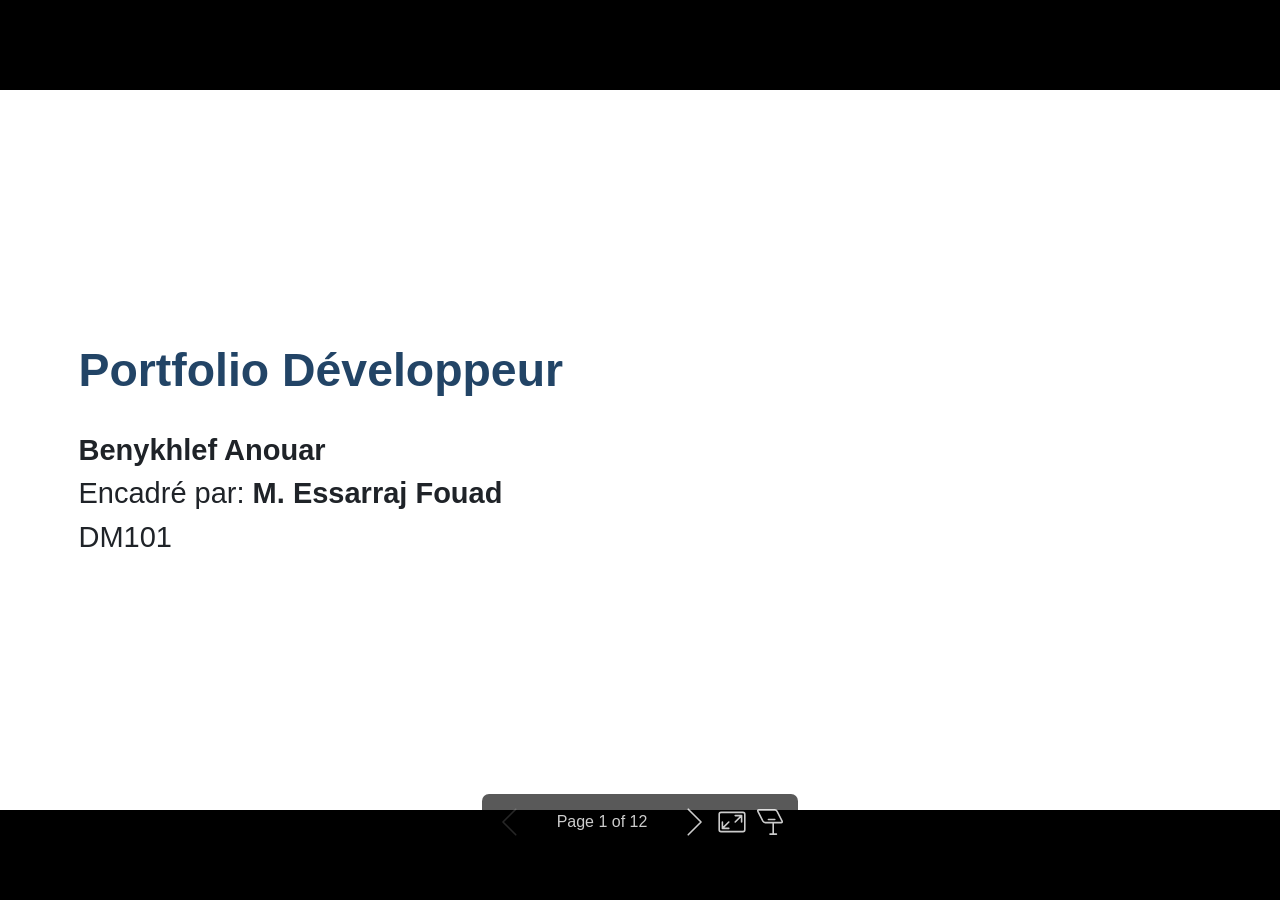
==== commit 0b4e7378: "feat: Create base Marp presentation for Portfolio Développeur" ====
--- a/docs/index.html
+++ b/docs/index.html
@@ -1,4 +1,4 @@
-<!DOCTYPE html><html lang="en-US"><head><title>Developer Portfolio Mini-Site Analysis</title><meta property="og:title" content="Developer Portfolio Mini-Site Analysis"><meta charset="UTF-8"><meta name="viewport" content="width=device-width,height=device-height,initial-scale=1.0"><meta name="apple-mobile-web-app-capable" content="yes"><meta http-equiv="X-UA-Compatible" content="ie=edge"><meta property="og:type" content="website"><meta name="twitter:card" content="summary"><style>@media screen{body[data-bespoke-view=""] .bespoke-marp-parent>.bespoke-marp-osc>button,body[data-bespoke-view=next] .bespoke-marp-parent>.bespoke-marp-osc>button,body[data-bespoke-view=presenter] .bespoke-marp-presenter-container .bespoke-marp-presenter-info-container button,body[data-bespoke-view=presenter] .bespoke-marp-presenter-container .bespoke-marp-presenter-note-container button{appearance:none;background-color:initial;border:0;color:inherit;cursor:pointer;font-size:inherit;opacity:.8;outline:none;padding:0;transition:opacity .2s linear;-webkit-tap-highlight-color:transparent}body[data-bespoke-view=""] .bespoke-marp-parent>.bespoke-marp-osc>button:disabled,body[data-bespoke-view=next] .bespoke-marp-parent>.bespoke-marp-osc>button:disabled,body[data-bespoke-view=presenter] .bespoke-marp-presenter-container .bespoke-marp-presenter-info-container button:disabled,body[data-bespoke-view=presenter] .bespoke-marp-presenter-container .bespoke-marp-presenter-note-container button:disabled{cursor:not-allowed;opacity:.15!important}body[data-bespoke-view=""] .bespoke-marp-parent>.bespoke-marp-osc>button:hover,body[data-bespoke-view=next] .bespoke-marp-parent>.bespoke-marp-osc>button:hover,body[data-bespoke-view=presenter] .bespoke-marp-presenter-container .bespoke-marp-presenter-info-container button:hover,body[data-bespoke-view=presenter] .bespoke-marp-presenter-container .bespoke-marp-presenter-note-container button:hover{opacity:1}body[data-bespoke-view=""] .bespoke-marp-parent>.bespoke-marp-osc>button:hover:active,body[data-bespoke-view=next] .bespoke-marp-parent>.bespoke-marp-osc>button:hover:active,body[data-bespoke-view=presenter] .bespoke-marp-presenter-container .bespoke-marp-presenter-info-container button:hover:active,body[data-bespoke-view=presenter] .bespoke-marp-presenter-container .bespoke-marp-presenter-note-container button:hover:active{opacity:.6}body[data-bespoke-view=""] .bespoke-marp-parent>.bespoke-marp-osc>button:hover:not(:disabled),body[data-bespoke-view=next] .bespoke-marp-parent>.bespoke-marp-osc>button:hover:not(:disabled),body[data-bespoke-view=presenter] .bespoke-marp-presenter-container .bespoke-marp-presenter-info-container button:hover:not(:disabled),body[data-bespoke-view=presenter] .bespoke-marp-presenter-container .bespoke-marp-presenter-note-container button:hover:not(:disabled){transition:none}body[data-bespoke-view=""] .bespoke-marp-parent>.bespoke-marp-osc>button[data-bespoke-marp-osc=prev],body[data-bespoke-view=next] .bespoke-marp-parent>.bespoke-marp-osc>button[data-bespoke-marp-osc=prev],body[data-bespoke-view=presenter] .bespoke-marp-presenter-container .bespoke-marp-presenter-info-container button.bespoke-marp-presenter-info-page-prev{background:#0000 url("[data-uri]") no-repeat 50%;background-size:contain;overflow:hidden;text-indent:100%;white-space:nowrap}body[data-bespoke-view=""] .bespoke-marp-parent>.bespoke-marp-osc>button[data-bespoke-marp-osc=next],body[data-bespoke-view=next] .bespoke-marp-parent>.bespoke-marp-osc>button[data-bespoke-marp-osc=next],body[data-bespoke-view=presenter] .bespoke-marp-presenter-container .bespoke-marp-presenter-info-container button.bespoke-marp-presenter-info-page-next{background:#0000 url("[data-uri]") no-repeat 50%;background-size:contain;overflow:hidden;text-indent:100%;white-space:nowrap}body[data-bespoke-view=""] .bespoke-marp-parent>.bespoke-marp-osc>button[data-bespoke-marp-osc=fullscreen],body[data-bespoke-view=next] .bespoke-marp-parent>.bespoke-marp-osc>button[data-bespoke-marp-osc=fullscreen]{background:#0000 url("[data-uri]") no-repeat 50%;background-size:contain;overflow:hidden;text-indent:100%;white-space:nowrap}body[data-bespoke-view=""] .bespoke-marp-parent>.bespoke-marp-osc>button.exit[data-bespoke-marp-osc=fullscreen],body[data-bespoke-view=next] .bespoke-marp-parent>.bespoke-marp-osc>button.exit[data-bespoke-marp-osc=fullscreen]{background-image:url("[data-uri]")}body[data-bespoke-view=""] .bespoke-marp-parent>.bespoke-marp-osc>button[data-bespoke-marp-osc=presenter],body[data-bespoke-view=next] .bespoke-marp-parent>.bespoke-marp-osc>button[data-bespoke-marp-osc=presenter]{background:#0000 url("[data-uri]") no-repeat 50%;background-size:contain;overflow:hidden;text-indent:100%;white-space:nowrap}body[data-bespoke-view=presenter] .bespoke-marp-presenter-container .bespoke-marp-presenter-note-container button.bespoke-marp-presenter-note-bigger{background:#0000 url("[data-uri]") no-repeat 50%;background-size:contain;overflow:hidden;text-indent:100%;white-space:nowrap}body[data-bespoke-view=presenter] .bespoke-marp-presenter-container .bespoke-marp-presenter-note-container button.bespoke-marp-presenter-note-smaller{background:#0000 url("[data-uri]") no-repeat 50%;background-size:contain;overflow:hidden;text-indent:100%;white-space:nowrap}}@keyframes __bespoke_marp_transition_reduced_outgoing__{0%{opacity:1}to{opacity:0}}@keyframes __bespoke_marp_transition_reduced_incoming__{0%{mix-blend-mode:plus-lighter;opacity:0}to{mix-blend-mode:plus-lighter;opacity:1}}.bespoke-marp-note,.bespoke-marp-osc,.bespoke-progress-parent{display:none;transition:none}@media screen{::view-transition-group(*){animation-duration:var(--marp-bespoke-transition-animation-duration,.5s);animation-timing-function:ease}::view-transition-new(*),::view-transition-old(*){animation-delay:0s;animation-direction:var(--marp-bespoke-transition-animation-direction,normal);animation-duration:var(--marp-bespoke-transition-animation-duration,.5s);animation-fill-mode:both;animation-name:var(--marp-bespoke-transition-animation-name,var(--marp-bespoke-transition-animation-name-fallback,__bespoke_marp_transition_no_animation__));mix-blend-mode:normal}::view-transition-old(*){--marp-bespoke-transition-animation-name-fallback:__bespoke_marp_transition_reduced_outgoing__;animation-timing-function:ease}::view-transition-new(*){--marp-bespoke-transition-animation-name-fallback:__bespoke_marp_transition_reduced_incoming__;animation-timing-function:ease}::view-transition-new(root),::view-transition-old(root){animation-timing-function:linear}::view-transition-new(__bespoke_marp_transition_osc__),::view-transition-old(__bespoke_marp_transition_osc__){animation-duration:0s!important;animation-name:__bespoke_marp_transition_osc__!important}::view-transition-new(__bespoke_marp_transition_osc__){opacity:0!important}.bespoke-marp-transition-warming-up::view-transition-group(*),.bespoke-marp-transition-warming-up::view-transition-new(*),.bespoke-marp-transition-warming-up::view-transition-old(*){animation-play-state:paused!important}body,html{height:100%;margin:0}body{background:#000;overflow:hidden}svg.bespoke-marp-slide{content-visibility:hidden;opacity:0;pointer-events:none;z-index:-1}svg.bespoke-marp-slide:not(.bespoke-marp-active) *{view-transition-name:none!important}svg.bespoke-marp-slide.bespoke-marp-active{content-visibility:visible;opacity:1;pointer-events:auto;z-index:0}svg.bespoke-marp-slide.bespoke-marp-active.bespoke-marp-active-ready *{animation-name:__bespoke_marp__!important}@supports not (content-visibility:hidden){svg.bespoke-marp-slide[data-bespoke-marp-load=hideable]{display:none}svg.bespoke-marp-slide[data-bespoke-marp-load=hideable].bespoke-marp-active{display:block}}}@media screen and (prefers-reduced-motion:reduce){svg.bespoke-marp-slide *{view-transition-name:none!important}}@media screen{[data-bespoke-marp-fragment=inactive]{visibility:hidden}body[data-bespoke-view=""] .bespoke-marp-parent,body[data-bespoke-view=next] .bespoke-marp-parent{inset:0;position:absolute}body[data-bespoke-view=""] .bespoke-marp-parent>.bespoke-marp-osc,body[data-bespoke-view=next] .bespoke-marp-parent>.bespoke-marp-osc{background:#000000a6;border-radius:7px;bottom:50px;color:#fff;contain:paint;display:block;font-family:Helvetica,Arial,sans-serif;font-size:16px;left:50%;line-height:0;opacity:1;padding:12px;position:absolute;touch-action:manipulation;transform:translateX(-50%);transition:opacity .2s linear;-webkit-user-select:none;user-select:none;white-space:nowrap;will-change:transform;z-index:1;view-transition-name:__bespoke_marp_transition_osc__}body[data-bespoke-view=""] .bespoke-marp-parent>.bespoke-marp-osc>*,body[data-bespoke-view=next] .bespoke-marp-parent>.bespoke-marp-osc>*{margin-left:6px}body[data-bespoke-view=""] .bespoke-marp-parent>.bespoke-marp-osc>:first-child,body[data-bespoke-view=next] .bespoke-marp-parent>.bespoke-marp-osc>:first-child{margin-left:0}body[data-bespoke-view=""] .bespoke-marp-parent>.bespoke-marp-osc>span,body[data-bespoke-view=next] .bespoke-marp-parent>.bespoke-marp-osc>span{opacity:.8}body[data-bespoke-view=""] .bespoke-marp-parent>.bespoke-marp-osc>span[data-bespoke-marp-osc=page],body[data-bespoke-view=next] .bespoke-marp-parent>.bespoke-marp-osc>span[data-bespoke-marp-osc=page]{display:inline-block;min-width:140px;text-align:center}body[data-bespoke-view=""] .bespoke-marp-parent>.bespoke-marp-osc>button[data-bespoke-marp-osc=fullscreen],body[data-bespoke-view=""] .bespoke-marp-parent>.bespoke-marp-osc>button[data-bespoke-marp-osc=next],body[data-bespoke-view=""] .bespoke-marp-parent>.bespoke-marp-osc>button[data-bespoke-marp-osc=presenter],body[data-bespoke-view=""] .bespoke-marp-parent>.bespoke-marp-osc>button[data-bespoke-marp-osc=prev],body[data-bespoke-view=next] .bespoke-marp-parent>.bespoke-marp-osc>button[data-bespoke-marp-osc=fullscreen],body[data-bespoke-view=next] .bespoke-marp-parent>.bespoke-marp-osc>button[data-bespoke-marp-osc=next],body[data-bespoke-view=next] .bespoke-marp-parent>.bespoke-marp-osc>button[data-bespoke-marp-osc=presenter],body[data-bespoke-view=next] .bespoke-marp-parent>.bespoke-marp-osc>button[data-bespoke-marp-osc=prev]{height:32px;line-height:32px;width:32px}body[data-bespoke-view=""] .bespoke-marp-parent.bespoke-marp-inactive,body[data-bespoke-view=next] .bespoke-marp-parent.bespoke-marp-inactive{cursor:none}body[data-bespoke-view=""] .bespoke-marp-parent.bespoke-marp-inactive>.bespoke-marp-osc,body[data-bespoke-view=next] .bespoke-marp-parent.bespoke-marp-inactive>.bespoke-marp-osc{opacity:0;pointer-events:none}body[data-bespoke-view=""] svg.bespoke-marp-slide,body[data-bespoke-view=next] svg.bespoke-marp-slide{height:100%;left:0;position:absolute;top:0;width:100%}body[data-bespoke-view=""] .bespoke-progress-parent{background:#222;display:flex;height:5px;width:100%}body[data-bespoke-view=""] .bespoke-progress-parent+.bespoke-marp-parent{top:5px}body[data-bespoke-view=""] .bespoke-progress-parent .bespoke-progress-bar{background:#0288d1;flex:0 0 0;transition:flex-basis .2s cubic-bezier(0,1,1,1)}body[data-bespoke-view=next]{background:#0000}body[data-bespoke-view=presenter]{background:#161616}body[data-bespoke-view=presenter] .bespoke-marp-presenter-container{display:grid;font-family:Helvetica,Arial,sans-serif;grid-template:"current dragbar next" minmax(140px,1fr) "current dragbar note" 2fr "info    dragbar note" 3em;grid-template-columns:minmax(3px,var(--bespoke-marp-presenter-split-ratio,66%)) 0 minmax(3px,1fr);height:100%;left:0;position:absolute;top:0;width:100%}body[data-bespoke-view=presenter] .bespoke-marp-presenter-container .bespoke-marp-parent{grid-area:current;overflow:hidden;position:relative}body[data-bespoke-view=presenter] .bespoke-marp-presenter-container .bespoke-marp-parent svg.bespoke-marp-slide{height:calc(100% - 40px);left:20px;pointer-events:none;position:absolute;top:20px;-webkit-user-select:none;user-select:none;width:calc(100% - 40px)}body[data-bespoke-view=presenter] .bespoke-marp-presenter-container .bespoke-marp-parent svg.bespoke-marp-slide.bespoke-marp-active{filter:drop-shadow(0 3px 10px rgba(0,0,0,.5))}body[data-bespoke-view=presenter] .bespoke-marp-presenter-container .bespoke-marp-presenter-dragbar-container{background:#0288d1;cursor:col-resize;grid-area:dragbar;margin-left:-3px;opacity:0;position:relative;transition:opacity .4s linear .1s;width:6px;z-index:10}body[data-bespoke-view=presenter] .bespoke-marp-presenter-container .bespoke-marp-presenter-dragbar-container:hover{opacity:1}body[data-bespoke-view=presenter] .bespoke-marp-presenter-container .bespoke-marp-presenter-dragbar-container.active{opacity:1;transition-delay:0s}body[data-bespoke-view=presenter] .bespoke-marp-presenter-container .bespoke-marp-presenter-next-container{background:#222;cursor:pointer;display:none;grid-area:next;overflow:hidden;position:relative}body[data-bespoke-view=presenter] .bespoke-marp-presenter-container .bespoke-marp-presenter-next-container.active{display:block}body[data-bespoke-view=presenter] .bespoke-marp-presenter-container .bespoke-marp-presenter-next-container iframe.bespoke-marp-presenter-next{background:#0000;border:0;display:block;filter:drop-shadow(0 3px 10px rgba(0,0,0,.5));height:calc(100% - 40px);left:20px;pointer-events:none;position:absolute;top:20px;-webkit-user-select:none;user-select:none;width:calc(100% - 40px)}body[data-bespoke-view=presenter] .bespoke-marp-presenter-container .bespoke-marp-presenter-note-container{background:#222;color:#eee;grid-area:note;position:relative;z-index:1}body[data-bespoke-view=presenter] .bespoke-marp-presenter-container .bespoke-marp-presenter-note-container button{height:1.5em;line-height:1.5em;width:1.5em}body[data-bespoke-view=presenter] .bespoke-marp-presenter-container .bespoke-marp-presenter-note-container .bespoke-marp-presenter-note-wrapper{display:block;inset:0;position:absolute}body[data-bespoke-view=presenter] .bespoke-marp-presenter-container .bespoke-marp-presenter-note-container .bespoke-marp-presenter-note-buttons{background:#000000a6;border-radius:4px;bottom:0;display:flex;gap:4px;margin:12px;opacity:0;padding:6px;pointer-events:none;position:absolute;right:0;transition:opacity .2s linear}body[data-bespoke-view=presenter] .bespoke-marp-presenter-container .bespoke-marp-presenter-note-container .bespoke-marp-presenter-note-buttons:focus-within,body[data-bespoke-view=presenter] .bespoke-marp-presenter-container .bespoke-marp-presenter-note-container .bespoke-marp-presenter-note-wrapper:focus-within+.bespoke-marp-presenter-note-buttons,body[data-bespoke-view=presenter] .bespoke-marp-presenter-container .bespoke-marp-presenter-note-container:hover .bespoke-marp-presenter-note-buttons{opacity:1;pointer-events:auto}body[data-bespoke-view=presenter] .bespoke-marp-presenter-container .bespoke-marp-presenter-note-container .bespoke-marp-note{box-sizing:border-box;font-size:calc(1.1em*var(--bespoke-marp-note-font-scale, 1));height:calc(100% - 40px);margin:20px;overflow:auto;padding-right:3px;white-space:pre-wrap;width:calc(100% - 40px);word-wrap:break-word;scrollbar-color:#eeeeee80 #0000;scrollbar-width:thin}body[data-bespoke-view=presenter] .bespoke-marp-presenter-container .bespoke-marp-presenter-note-container .bespoke-marp-note::-webkit-scrollbar{width:6px}body[data-bespoke-view=presenter] .bespoke-marp-presenter-container .bespoke-marp-presenter-note-container .bespoke-marp-note::-webkit-scrollbar-track{background:#0000}body[data-bespoke-view=presenter] .bespoke-marp-presenter-container .bespoke-marp-presenter-note-container .bespoke-marp-note::-webkit-scrollbar-thumb{background:#eeeeee80;border-radius:6px}body[data-bespoke-view=presenter] .bespoke-marp-presenter-container .bespoke-marp-presenter-note-container .bespoke-marp-note:empty{pointer-events:none}body[data-bespoke-view=presenter] .bespoke-marp-presenter-container .bespoke-marp-presenter-note-container .bespoke-marp-note.active{display:block}body[data-bespoke-view=presenter] .bespoke-marp-presenter-container .bespoke-marp-presenter-note-container .bespoke-marp-note p:first-child{margin-top:0}body[data-bespoke-view=presenter] .bespoke-marp-presenter-container .bespoke-marp-presenter-note-container .bespoke-marp-note p:last-child{margin-bottom:0}body[data-bespoke-view=presenter] .bespoke-marp-presenter-container .bespoke-marp-presenter-info-container{align-items:center;box-sizing:border-box;color:#eee;display:flex;flex-wrap:nowrap;grid-area:info;justify-content:center;overflow:hidden;padding:0 10px}body[data-bespoke-view=presenter] .bespoke-marp-presenter-container .bespoke-marp-presenter-info-container .bespoke-marp-presenter-info-page,body[data-bespoke-view=presenter] .bespoke-marp-presenter-container .bespoke-marp-presenter-info-container .bespoke-marp-presenter-info-time,body[data-bespoke-view=presenter] .bespoke-marp-presenter-container .bespoke-marp-presenter-info-container .bespoke-marp-presenter-info-timer{box-sizing:border-box;display:block;padding:0 10px;white-space:nowrap;width:100%}body[data-bespoke-view=presenter] .bespoke-marp-presenter-container .bespoke-marp-presenter-info-container button{height:1.5em;line-height:1.5em;width:1.5em}body[data-bespoke-view=presenter] .bespoke-marp-presenter-container .bespoke-marp-presenter-info-container .bespoke-marp-presenter-info-page{order:2;text-align:center}body[data-bespoke-view=presenter] .bespoke-marp-presenter-container .bespoke-marp-presenter-info-container .bespoke-marp-presenter-info-page .bespoke-marp-presenter-info-page-text{display:inline-block;min-width:120px;text-align:center}body[data-bespoke-view=presenter] .bespoke-marp-presenter-container .bespoke-marp-presenter-info-container .bespoke-marp-presenter-info-time{color:#999;order:1;text-align:left}body[data-bespoke-view=presenter] .bespoke-marp-presenter-container .bespoke-marp-presenter-info-container .bespoke-marp-presenter-info-timer{color:#999;order:3;text-align:right}body[data-bespoke-view=presenter] .bespoke-marp-presenter-container .bespoke-marp-presenter-info-container .bespoke-marp-presenter-info-timer:hover{cursor:pointer}}@media print{.bespoke-marp-presenter-info-container,.bespoke-marp-presenter-next-container,.bespoke-marp-presenter-note-container{display:none}}</style><style>div#\:\$p > svg > foreignObject > section{width:1280px;height:720px;box-sizing:border-box;overflow:hidden;position:relative;scroll-snap-align:center center;-webkit-text-size-adjust:100%;text-size-adjust:100%}div#\:\$p > svg > foreignObject > section::after{bottom:0;content:attr(data-marpit-pagination);padding:inherit;pointer-events:none;position:absolute;right:0}div#\:\$p > svg > foreignObject > section:not([data-marpit-pagination])::after{display:none}div#\:\$p > svg > foreignObject > section :is(h1, marp-h1){font-size:2em;margin-block:0.67em}div#\:\$p > svg > foreignObject > section video::-webkit-media-controls{will-change:transform}@page {size:1280px 720px;margin:0}@media print{html, body{background-color:#fff;margin:0;page-break-inside:avoid;break-inside:avoid-page}div#\:\$p > svg > foreignObject > section{page-break-before:always;break-before:page}div#\:\$p > svg > foreignObject > section, div#\:\$p > svg > foreignObject > section *{-webkit-print-color-adjust:exact!important;animation-delay:0s!important;animation-duration:0s!important;color-adjust:exact!important;print-color-adjust:exact!important;transition:none!important}div#\:\$p > svg[data-marpit-svg]{display:block;height:100vh;width:100vw}}div#\:\$p > svg > foreignObject > :where(section){container-type:size}div#\:\$p > svg > foreignObject > section img[data-marp-twemoji]{background:transparent;height:1em;margin:0 .05em 0 .1em;vertical-align:-.1em;width:1em}/*!
+<!DOCTYPE html><html lang="en-US"><head><title>Portfolio Développeur</title><meta property="og:title" content="Portfolio Développeur"><meta charset="UTF-8"><meta name="viewport" content="width=device-width,height=device-height,initial-scale=1.0"><meta name="apple-mobile-web-app-capable" content="yes"><meta http-equiv="X-UA-Compatible" content="ie=edge"><meta property="og:type" content="website"><meta name="twitter:card" content="summary"><style>@media screen{body[data-bespoke-view=""] .bespoke-marp-parent>.bespoke-marp-osc>button,body[data-bespoke-view=next] .bespoke-marp-parent>.bespoke-marp-osc>button,body[data-bespoke-view=presenter] .bespoke-marp-presenter-container .bespoke-marp-presenter-info-container button,body[data-bespoke-view=presenter] .bespoke-marp-presenter-container .bespoke-marp-presenter-note-container button{appearance:none;background-color:initial;border:0;color:inherit;cursor:pointer;font-size:inherit;opacity:.8;outline:none;padding:0;transition:opacity .2s linear;-webkit-tap-highlight-color:transparent}body[data-bespoke-view=""] .bespoke-marp-parent>.bespoke-marp-osc>button:disabled,body[data-bespoke-view=next] .bespoke-marp-parent>.bespoke-marp-osc>button:disabled,body[data-bespoke-view=presenter] .bespoke-marp-presenter-container .bespoke-marp-presenter-info-container button:disabled,body[data-bespoke-view=presenter] .bespoke-marp-presenter-container .bespoke-marp-presenter-note-container button:disabled{cursor:not-allowed;opacity:.15!important}body[data-bespoke-view=""] .bespoke-marp-parent>.bespoke-marp-osc>button:hover,body[data-bespoke-view=next] .bespoke-marp-parent>.bespoke-marp-osc>button:hover,body[data-bespoke-view=presenter] .bespoke-marp-presenter-container .bespoke-marp-presenter-info-container button:hover,body[data-bespoke-view=presenter] .bespoke-marp-presenter-container .bespoke-marp-presenter-note-container button:hover{opacity:1}body[data-bespoke-view=""] .bespoke-marp-parent>.bespoke-marp-osc>button:hover:active,body[data-bespoke-view=next] .bespoke-marp-parent>.bespoke-marp-osc>button:hover:active,body[data-bespoke-view=presenter] .bespoke-marp-presenter-container .bespoke-marp-presenter-info-container button:hover:active,body[data-bespoke-view=presenter] .bespoke-marp-presenter-container .bespoke-marp-presenter-note-container button:hover:active{opacity:.6}body[data-bespoke-view=""] .bespoke-marp-parent>.bespoke-marp-osc>button:hover:not(:disabled),body[data-bespoke-view=next] .bespoke-marp-parent>.bespoke-marp-osc>button:hover:not(:disabled),body[data-bespoke-view=presenter] .bespoke-marp-presenter-container .bespoke-marp-presenter-info-container button:hover:not(:disabled),body[data-bespoke-view=presenter] .bespoke-marp-presenter-container .bespoke-marp-presenter-note-container button:hover:not(:disabled){transition:none}body[data-bespoke-view=""] .bespoke-marp-parent>.bespoke-marp-osc>button[data-bespoke-marp-osc=prev],body[data-bespoke-view=next] .bespoke-marp-parent>.bespoke-marp-osc>button[data-bespoke-marp-osc=prev],body[data-bespoke-view=presenter] .bespoke-marp-presenter-container .bespoke-marp-presenter-info-container button.bespoke-marp-presenter-info-page-prev{background:#0000 url("[data-uri]") no-repeat 50%;background-size:contain;overflow:hidden;text-indent:100%;white-space:nowrap}body[data-bespoke-view=""] .bespoke-marp-parent>.bespoke-marp-osc>button[data-bespoke-marp-osc=next],body[data-bespoke-view=next] .bespoke-marp-parent>.bespoke-marp-osc>button[data-bespoke-marp-osc=next],body[data-bespoke-view=presenter] .bespoke-marp-presenter-container .bespoke-marp-presenter-info-container button.bespoke-marp-presenter-info-page-next{background:#0000 url("[data-uri]") no-repeat 50%;background-size:contain;overflow:hidden;text-indent:100%;white-space:nowrap}body[data-bespoke-view=""] .bespoke-marp-parent>.bespoke-marp-osc>button[data-bespoke-marp-osc=fullscreen],body[data-bespoke-view=next] .bespoke-marp-parent>.bespoke-marp-osc>button[data-bespoke-marp-osc=fullscreen]{background:#0000 url("[data-uri]") no-repeat 50%;background-size:contain;overflow:hidden;text-indent:100%;white-space:nowrap}body[data-bespoke-view=""] .bespoke-marp-parent>.bespoke-marp-osc>button.exit[data-bespoke-marp-osc=fullscreen],body[data-bespoke-view=next] .bespoke-marp-parent>.bespoke-marp-osc>button.exit[data-bespoke-marp-osc=fullscreen]{background-image:url("[data-uri]")}body[data-bespoke-view=""] .bespoke-marp-parent>.bespoke-marp-osc>button[data-bespoke-marp-osc=presenter],body[data-bespoke-view=next] .bespoke-marp-parent>.bespoke-marp-osc>button[data-bespoke-marp-osc=presenter]{background:#0000 url("[data-uri]") no-repeat 50%;background-size:contain;overflow:hidden;text-indent:100%;white-space:nowrap}body[data-bespoke-view=presenter] .bespoke-marp-presenter-container .bespoke-marp-presenter-note-container button.bespoke-marp-presenter-note-bigger{background:#0000 url("[data-uri]") no-repeat 50%;background-size:contain;overflow:hidden;text-indent:100%;white-space:nowrap}body[data-bespoke-view=presenter] .bespoke-marp-presenter-container .bespoke-marp-presenter-note-container button.bespoke-marp-presenter-note-smaller{background:#0000 url("[data-uri]") no-repeat 50%;background-size:contain;overflow:hidden;text-indent:100%;white-space:nowrap}}@keyframes __bespoke_marp_transition_reduced_outgoing__{0%{opacity:1}to{opacity:0}}@keyframes __bespoke_marp_transition_reduced_incoming__{0%{mix-blend-mode:plus-lighter;opacity:0}to{mix-blend-mode:plus-lighter;opacity:1}}.bespoke-marp-note,.bespoke-marp-osc,.bespoke-progress-parent{display:none;transition:none}@media screen{::view-transition-group(*){animation-duration:var(--marp-bespoke-transition-animation-duration,.5s);animation-timing-function:ease}::view-transition-new(*),::view-transition-old(*){animation-delay:0s;animation-direction:var(--marp-bespoke-transition-animation-direction,normal);animation-duration:var(--marp-bespoke-transition-animation-duration,.5s);animation-fill-mode:both;animation-name:var(--marp-bespoke-transition-animation-name,var(--marp-bespoke-transition-animation-name-fallback,__bespoke_marp_transition_no_animation__));mix-blend-mode:normal}::view-transition-old(*){--marp-bespoke-transition-animation-name-fallback:__bespoke_marp_transition_reduced_outgoing__;animation-timing-function:ease}::view-transition-new(*){--marp-bespoke-transition-animation-name-fallback:__bespoke_marp_transition_reduced_incoming__;animation-timing-function:ease}::view-transition-new(root),::view-transition-old(root){animation-timing-function:linear}::view-transition-new(__bespoke_marp_transition_osc__),::view-transition-old(__bespoke_marp_transition_osc__){animation-duration:0s!important;animation-name:__bespoke_marp_transition_osc__!important}::view-transition-new(__bespoke_marp_transition_osc__){opacity:0!important}.bespoke-marp-transition-warming-up::view-transition-group(*),.bespoke-marp-transition-warming-up::view-transition-new(*),.bespoke-marp-transition-warming-up::view-transition-old(*){animation-play-state:paused!important}body,html{height:100%;margin:0}body{background:#000;overflow:hidden}svg.bespoke-marp-slide{content-visibility:hidden;opacity:0;pointer-events:none;z-index:-1}svg.bespoke-marp-slide:not(.bespoke-marp-active) *{view-transition-name:none!important}svg.bespoke-marp-slide.bespoke-marp-active{content-visibility:visible;opacity:1;pointer-events:auto;z-index:0}svg.bespoke-marp-slide.bespoke-marp-active.bespoke-marp-active-ready *{animation-name:__bespoke_marp__!important}@supports not (content-visibility:hidden){svg.bespoke-marp-slide[data-bespoke-marp-load=hideable]{display:none}svg.bespoke-marp-slide[data-bespoke-marp-load=hideable].bespoke-marp-active{display:block}}}@media screen and (prefers-reduced-motion:reduce){svg.bespoke-marp-slide *{view-transition-name:none!important}}@media screen{[data-bespoke-marp-fragment=inactive]{visibility:hidden}body[data-bespoke-view=""] .bespoke-marp-parent,body[data-bespoke-view=next] .bespoke-marp-parent{inset:0;position:absolute}body[data-bespoke-view=""] .bespoke-marp-parent>.bespoke-marp-osc,body[data-bespoke-view=next] .bespoke-marp-parent>.bespoke-marp-osc{background:#000000a6;border-radius:7px;bottom:50px;color:#fff;contain:paint;display:block;font-family:Helvetica,Arial,sans-serif;font-size:16px;left:50%;line-height:0;opacity:1;padding:12px;position:absolute;touch-action:manipulation;transform:translateX(-50%);transition:opacity .2s linear;-webkit-user-select:none;user-select:none;white-space:nowrap;will-change:transform;z-index:1;view-transition-name:__bespoke_marp_transition_osc__}body[data-bespoke-view=""] .bespoke-marp-parent>.bespoke-marp-osc>*,body[data-bespoke-view=next] .bespoke-marp-parent>.bespoke-marp-osc>*{margin-left:6px}body[data-bespoke-view=""] .bespoke-marp-parent>.bespoke-marp-osc>:first-child,body[data-bespoke-view=next] .bespoke-marp-parent>.bespoke-marp-osc>:first-child{margin-left:0}body[data-bespoke-view=""] .bespoke-marp-parent>.bespoke-marp-osc>span,body[data-bespoke-view=next] .bespoke-marp-parent>.bespoke-marp-osc>span{opacity:.8}body[data-bespoke-view=""] .bespoke-marp-parent>.bespoke-marp-osc>span[data-bespoke-marp-osc=page],body[data-bespoke-view=next] .bespoke-marp-parent>.bespoke-marp-osc>span[data-bespoke-marp-osc=page]{display:inline-block;min-width:140px;text-align:center}body[data-bespoke-view=""] .bespoke-marp-parent>.bespoke-marp-osc>button[data-bespoke-marp-osc=fullscreen],body[data-bespoke-view=""] .bespoke-marp-parent>.bespoke-marp-osc>button[data-bespoke-marp-osc=next],body[data-bespoke-view=""] .bespoke-marp-parent>.bespoke-marp-osc>button[data-bespoke-marp-osc=presenter],body[data-bespoke-view=""] .bespoke-marp-parent>.bespoke-marp-osc>button[data-bespoke-marp-osc=prev],body[data-bespoke-view=next] .bespoke-marp-parent>.bespoke-marp-osc>button[data-bespoke-marp-osc=fullscreen],body[data-bespoke-view=next] .bespoke-marp-parent>.bespoke-marp-osc>button[data-bespoke-marp-osc=next],body[data-bespoke-view=next] .bespoke-marp-parent>.bespoke-marp-osc>button[data-bespoke-marp-osc=presenter],body[data-bespoke-view=next] .bespoke-marp-parent>.bespoke-marp-osc>button[data-bespoke-marp-osc=prev]{height:32px;line-height:32px;width:32px}body[data-bespoke-view=""] .bespoke-marp-parent.bespoke-marp-inactive,body[data-bespoke-view=next] .bespoke-marp-parent.bespoke-marp-inactive{cursor:none}body[data-bespoke-view=""] .bespoke-marp-parent.bespoke-marp-inactive>.bespoke-marp-osc,body[data-bespoke-view=next] .bespoke-marp-parent.bespoke-marp-inactive>.bespoke-marp-osc{opacity:0;pointer-events:none}body[data-bespoke-view=""] svg.bespoke-marp-slide,body[data-bespoke-view=next] svg.bespoke-marp-slide{height:100%;left:0;position:absolute;top:0;width:100%}body[data-bespoke-view=""] .bespoke-progress-parent{background:#222;display:flex;height:5px;width:100%}body[data-bespoke-view=""] .bespoke-progress-parent+.bespoke-marp-parent{top:5px}body[data-bespoke-view=""] .bespoke-progress-parent .bespoke-progress-bar{background:#0288d1;flex:0 0 0;transition:flex-basis .2s cubic-bezier(0,1,1,1)}body[data-bespoke-view=next]{background:#0000}body[data-bespoke-view=presenter]{background:#161616}body[data-bespoke-view=presenter] .bespoke-marp-presenter-container{display:grid;font-family:Helvetica,Arial,sans-serif;grid-template:"current dragbar next" minmax(140px,1fr) "current dragbar note" 2fr "info    dragbar note" 3em;grid-template-columns:minmax(3px,var(--bespoke-marp-presenter-split-ratio,66%)) 0 minmax(3px,1fr);height:100%;left:0;position:absolute;top:0;width:100%}body[data-bespoke-view=presenter] .bespoke-marp-presenter-container .bespoke-marp-parent{grid-area:current;overflow:hidden;position:relative}body[data-bespoke-view=presenter] .bespoke-marp-presenter-container .bespoke-marp-parent svg.bespoke-marp-slide{height:calc(100% - 40px);left:20px;pointer-events:none;position:absolute;top:20px;-webkit-user-select:none;user-select:none;width:calc(100% - 40px)}body[data-bespoke-view=presenter] .bespoke-marp-presenter-container .bespoke-marp-parent svg.bespoke-marp-slide.bespoke-marp-active{filter:drop-shadow(0 3px 10px rgba(0,0,0,.5))}body[data-bespoke-view=presenter] .bespoke-marp-presenter-container .bespoke-marp-presenter-dragbar-container{background:#0288d1;cursor:col-resize;grid-area:dragbar;margin-left:-3px;opacity:0;position:relative;transition:opacity .4s linear .1s;width:6px;z-index:10}body[data-bespoke-view=presenter] .bespoke-marp-presenter-container .bespoke-marp-presenter-dragbar-container:hover{opacity:1}body[data-bespoke-view=presenter] .bespoke-marp-presenter-container .bespoke-marp-presenter-dragbar-container.active{opacity:1;transition-delay:0s}body[data-bespoke-view=presenter] .bespoke-marp-presenter-container .bespoke-marp-presenter-next-container{background:#222;cursor:pointer;display:none;grid-area:next;overflow:hidden;position:relative}body[data-bespoke-view=presenter] .bespoke-marp-presenter-container .bespoke-marp-presenter-next-container.active{display:block}body[data-bespoke-view=presenter] .bespoke-marp-presenter-container .bespoke-marp-presenter-next-container iframe.bespoke-marp-presenter-next{background:#0000;border:0;display:block;filter:drop-shadow(0 3px 10px rgba(0,0,0,.5));height:calc(100% - 40px);left:20px;pointer-events:none;position:absolute;top:20px;-webkit-user-select:none;user-select:none;width:calc(100% - 40px)}body[data-bespoke-view=presenter] .bespoke-marp-presenter-container .bespoke-marp-presenter-note-container{background:#222;color:#eee;grid-area:note;position:relative;z-index:1}body[data-bespoke-view=presenter] .bespoke-marp-presenter-container .bespoke-marp-presenter-note-container button{height:1.5em;line-height:1.5em;width:1.5em}body[data-bespoke-view=presenter] .bespoke-marp-presenter-container .bespoke-marp-presenter-note-container .bespoke-marp-presenter-note-wrapper{display:block;inset:0;position:absolute}body[data-bespoke-view=presenter] .bespoke-marp-presenter-container .bespoke-marp-presenter-note-container .bespoke-marp-presenter-note-buttons{background:#000000a6;border-radius:4px;bottom:0;display:flex;gap:4px;margin:12px;opacity:0;padding:6px;pointer-events:none;position:absolute;right:0;transition:opacity .2s linear}body[data-bespoke-view=presenter] .bespoke-marp-presenter-container .bespoke-marp-presenter-note-container .bespoke-marp-presenter-note-buttons:focus-within,body[data-bespoke-view=presenter] .bespoke-marp-presenter-container .bespoke-marp-presenter-note-container .bespoke-marp-presenter-note-wrapper:focus-within+.bespoke-marp-presenter-note-buttons,body[data-bespoke-view=presenter] .bespoke-marp-presenter-container .bespoke-marp-presenter-note-container:hover .bespoke-marp-presenter-note-buttons{opacity:1;pointer-events:auto}body[data-bespoke-view=presenter] .bespoke-marp-presenter-container .bespoke-marp-presenter-note-container .bespoke-marp-note{box-sizing:border-box;font-size:calc(1.1em*var(--bespoke-marp-note-font-scale, 1));height:calc(100% - 40px);margin:20px;overflow:auto;padding-right:3px;white-space:pre-wrap;width:calc(100% - 40px);word-wrap:break-word;scrollbar-color:#eeeeee80 #0000;scrollbar-width:thin}body[data-bespoke-view=presenter] .bespoke-marp-presenter-container .bespoke-marp-presenter-note-container .bespoke-marp-note::-webkit-scrollbar{width:6px}body[data-bespoke-view=presenter] .bespoke-marp-presenter-container .bespoke-marp-presenter-note-container .bespoke-marp-note::-webkit-scrollbar-track{background:#0000}body[data-bespoke-view=presenter] .bespoke-marp-presenter-container .bespoke-marp-presenter-note-container .bespoke-marp-note::-webkit-scrollbar-thumb{background:#eeeeee80;border-radius:6px}body[data-bespoke-view=presenter] .bespoke-marp-presenter-container .bespoke-marp-presenter-note-container .bespoke-marp-note:empty{pointer-events:none}body[data-bespoke-view=presenter] .bespoke-marp-presenter-container .bespoke-marp-presenter-note-container .bespoke-marp-note.active{display:block}body[data-bespoke-view=presenter] .bespoke-marp-presenter-container .bespoke-marp-presenter-note-container .bespoke-marp-note p:first-child{margin-top:0}body[data-bespoke-view=presenter] .bespoke-marp-presenter-container .bespoke-marp-presenter-note-container .bespoke-marp-note p:last-child{margin-bottom:0}body[data-bespoke-view=presenter] .bespoke-marp-presenter-container .bespoke-marp-presenter-info-container{align-items:center;box-sizing:border-box;color:#eee;display:flex;flex-wrap:nowrap;grid-area:info;justify-content:center;overflow:hidden;padding:0 10px}body[data-bespoke-view=presenter] .bespoke-marp-presenter-container .bespoke-marp-presenter-info-container .bespoke-marp-presenter-info-page,body[data-bespoke-view=presenter] .bespoke-marp-presenter-container .bespoke-marp-presenter-info-container .bespoke-marp-presenter-info-time,body[data-bespoke-view=presenter] .bespoke-marp-presenter-container .bespoke-marp-presenter-info-container .bespoke-marp-presenter-info-timer{box-sizing:border-box;display:block;padding:0 10px;white-space:nowrap;width:100%}body[data-bespoke-view=presenter] .bespoke-marp-presenter-container .bespoke-marp-presenter-info-container button{height:1.5em;line-height:1.5em;width:1.5em}body[data-bespoke-view=presenter] .bespoke-marp-presenter-container .bespoke-marp-presenter-info-container .bespoke-marp-presenter-info-page{order:2;text-align:center}body[data-bespoke-view=presenter] .bespoke-marp-presenter-container .bespoke-marp-presenter-info-container .bespoke-marp-presenter-info-page .bespoke-marp-presenter-info-page-text{display:inline-block;min-width:120px;text-align:center}body[data-bespoke-view=presenter] .bespoke-marp-presenter-container .bespoke-marp-presenter-info-container .bespoke-marp-presenter-info-time{color:#999;order:1;text-align:left}body[data-bespoke-view=presenter] .bespoke-marp-presenter-container .bespoke-marp-presenter-info-container .bespoke-marp-presenter-info-timer{color:#999;order:3;text-align:right}body[data-bespoke-view=presenter] .bespoke-marp-presenter-container .bespoke-marp-presenter-info-container .bespoke-marp-presenter-info-timer:hover{cursor:pointer}}@media print{.bespoke-marp-presenter-info-container,.bespoke-marp-presenter-next-container,.bespoke-marp-presenter-note-container{display:none}}</style><style>div#\:\$p > svg > foreignObject > section{width:1280px;height:720px;box-sizing:border-box;overflow:hidden;position:relative;scroll-snap-align:center center;-webkit-text-size-adjust:100%;text-size-adjust:100%}div#\:\$p > svg > foreignObject > section::after{bottom:0;content:attr(data-marpit-pagination);padding:inherit;pointer-events:none;position:absolute;right:0}div#\:\$p > svg > foreignObject > section:not([data-marpit-pagination])::after{display:none}div#\:\$p > svg > foreignObject > section :is(h1, marp-h1){font-size:2em;margin-block:0.67em}div#\:\$p > svg > foreignObject > section video::-webkit-media-controls{will-change:transform}@page {size:1280px 720px;margin:0}@media print{html, body{background-color:#fff;margin:0;page-break-inside:avoid;break-inside:avoid-page}div#\:\$p > svg > foreignObject > section{page-break-before:always;break-before:page}div#\:\$p > svg > foreignObject > section, div#\:\$p > svg > foreignObject > section *{-webkit-print-color-adjust:exact!important;animation-delay:0s!important;animation-duration:0s!important;color-adjust:exact!important;print-color-adjust:exact!important;transition:none!important}div#\:\$p > svg[data-marpit-svg]{display:block;height:100vh;width:100vw}}div#\:\$p > svg > foreignObject > :where(section){container-type:size}div#\:\$p > svg > foreignObject > section img[data-marp-twemoji]{background:transparent;height:1em;margin:0 .05em 0 .1em;vertical-align:-.1em;width:1em}/*!
  * Marp default theme.
  *
  * @theme default
@@ -7,183 +7,94 @@
  * @auto-scaling true
  * @size 16:9 1280px 720px
  * @size 4:3 960px 720px
- */div#\:\$p > svg > foreignObject > section{--base-size-4:calc(var(--marpit-root-font-size, 1rem) * 0.25);--base-size-8:calc(var(--marpit-root-font-size, 1rem) * 0.5);--base-size-16:calc(var(--marpit-root-font-size, 1rem) * 1);--base-size-24:calc(var(--marpit-root-font-size, 1rem) * 1.5);--base-size-40:calc(var(--marpit-root-font-size, 1rem) * 2.5);--base-text-weight-normal:400;--base-text-weight-medium:500;--base-text-weight-semibold:600;--fontStack-monospace:ui-monospace, SFMono-Regular, SF Mono, Menlo, Consolas, Liberation Mono, monospace;--fgColor-accent:Highlight;}div#\:\$p > svg > foreignObject > section [data-theme=light],div#\:\$p > svg > foreignObject > section{color-scheme:light;--focus-outlineColor:#0969da;--fgColor-default:#1f2328;--fgColor-muted:#59636e;--fgColor-accent:#0969da;--fgColor-success:#1a7f37;--fgColor-attention:#9a6700;--fgColor-danger:#d1242f;--fgColor-done:#8250df;--bgColor-default:#fff;--bgColor-muted:#f6f8fa;--bgColor-neutral-muted:#818b981f;--bgColor-attention-muted:#fff8c5;--borderColor-default:#d1d9e0;--borderColor-muted:#d1d9e0b3;--borderColor-neutral-muted:#d1d9e0b3;--borderColor-accent-emphasis:#0969da;--borderColor-success-emphasis:#1a7f37;--borderColor-attention-emphasis:#9a6700;--borderColor-danger-emphasis:#cf222e;--borderColor-done-emphasis:#8250df;--color-prettylights-syntax-comment:#59636e;--color-prettylights-syntax-constant:#0550ae;--color-prettylights-syntax-constant-other-reference-link:#0a3069;--color-prettylights-syntax-entity:#6639ba;--color-prettylights-syntax-storage-modifier-import:#1f2328;--color-prettylights-syntax-entity-tag:#0550ae;--color-prettylights-syntax-keyword:#cf222e;--color-prettylights-syntax-string:#0a3069;--color-prettylights-syntax-variable:#953800;--color-prettylights-syntax-brackethighlighter-unmatched:#82071e;--color-prettylights-syntax-brackethighlighter-angle:#59636e;--color-prettylights-syntax-invalid-illegal-text:#f6f8fa;--color-prettylights-syntax-invalid-illegal-bg:#82071e;--color-prettylights-syntax-carriage-return-text:#f6f8fa;--color-prettylights-syntax-carriage-return-bg:#cf222e;--color-prettylights-syntax-string-regexp:#116329;--color-prettylights-syntax-markup-list:#3b2300;--color-prettylights-syntax-markup-heading:#0550ae;--color-prettylights-syntax-markup-italic:#1f2328;--color-prettylights-syntax-markup-bold:#1f2328;--color-prettylights-syntax-markup-deleted-text:#82071e;--color-prettylights-syntax-markup-deleted-bg:#ffebe9;--color-prettylights-syntax-markup-inserted-text:#116329;--color-prettylights-syntax-markup-inserted-bg:#dafbe1;--color-prettylights-syntax-markup-changed-text:#953800;--color-prettylights-syntax-markup-changed-bg:#ffd8b5;--color-prettylights-syntax-markup-ignored-text:#d1d9e0;--color-prettylights-syntax-markup-ignored-bg:#0550ae;--color-prettylights-syntax-meta-diff-range:#8250df;--color-prettylights-syntax-sublimelinter-gutter-mark:#818b98;}div#\:\$p > svg > foreignObject > section [data-theme=dark],div#\:\$p > svg > foreignObject > section:where(.invert){color-scheme:dark;--focus-outlineColor:#1f6feb;--fgColor-default:#f0f6fc;--fgColor-muted:#9198a1;--fgColor-accent:#4493f8;--fgColor-success:#3fb950;--fgColor-attention:#d29922;--fgColor-danger:#f85149;--fgColor-done:#ab7df8;--bgColor-default:#0d1117;--bgColor-muted:#151b23;--bgColor-neutral-muted:#656c7633;--bgColor-attention-muted:#bb800926;--borderColor-default:#3d444d;--borderColor-muted:#3d444db3;--borderColor-neutral-muted:#3d444db3;--borderColor-accent-emphasis:#1f6feb;--borderColor-success-emphasis:#238636;--borderColor-attention-emphasis:#9e6a03;--borderColor-danger-emphasis:#da3633;--borderColor-done-emphasis:#8957e5;--color-prettylights-syntax-comment:#9198a1;--color-prettylights-syntax-constant:#79c0ff;--color-prettylights-syntax-constant-other-reference-link:#a5d6ff;--color-prettylights-syntax-entity:#d2a8ff;--color-prettylights-syntax-storage-modifier-import:#f0f6fc;--color-prettylights-syntax-entity-tag:#7ee787;--color-prettylights-syntax-keyword:#ff7b72;--color-prettylights-syntax-string:#a5d6ff;--color-prettylights-syntax-variable:#ffa657;--color-prettylights-syntax-brackethighlighter-unmatched:#f85149;--color-prettylights-syntax-brackethighlighter-angle:#9198a1;--color-prettylights-syntax-invalid-illegal-text:#f0f6fc;--color-prettylights-syntax-invalid-illegal-bg:#8e1519;--color-prettylights-syntax-carriage-return-text:#f0f6fc;--color-prettylights-syntax-carriage-return-bg:#b62324;--color-prettylights-syntax-string-regexp:#7ee787;--color-prettylights-syntax-markup-list:#f2cc60;--color-prettylights-syntax-markup-heading:#1f6feb;--color-prettylights-syntax-markup-italic:#f0f6fc;--color-prettylights-syntax-markup-bold:#f0f6fc;--color-prettylights-syntax-markup-deleted-text:#ffdcd7;--color-prettylights-syntax-markup-deleted-bg:#67060c;--color-prettylights-syntax-markup-inserted-text:#aff5b4;--color-prettylights-syntax-markup-inserted-bg:#033a16;--color-prettylights-syntax-markup-changed-text:#ffdfb6;--color-prettylights-syntax-markup-changed-bg:#5a1e02;--color-prettylights-syntax-markup-ignored-text:#f0f6fc;--color-prettylights-syntax-markup-ignored-bg:#1158c7;--color-prettylights-syntax-meta-diff-range:#d2a8ff;--color-prettylights-syntax-sublimelinter-gutter-mark:#3d444d;}div#\:\$p > svg > foreignObject > section{-ms-text-size-adjust:100%;-webkit-text-size-adjust:100%;background-color:var(--bgColor-default);color:var(--fgColor-default);font-family:-apple-system,BlinkMacSystemFont,Segoe UI,Noto Sans,Helvetica,Arial,sans-serif,Apple Color Emoji,Segoe UI Emoji;font-size:16px;line-height:1.5;margin:0;word-wrap:break-word}div#\:\$p > svg > foreignObject > section{--marpit-root-font-size:16px;}div#\:\$p > svg > foreignObject > section :is(h1, marp-h1):hover .anchor .octicon-link:before,div#\:\$p > svg > foreignObject > section :is(h2, marp-h2):hover .anchor .octicon-link:before,div#\:\$p > svg > foreignObject > section :is(h3, marp-h3):hover .anchor .octicon-link:before,div#\:\$p > svg > foreignObject > section :is(h4, marp-h4):hover .anchor .octicon-link:before,div#\:\$p > svg > foreignObject > section :is(h5, marp-h5):hover .anchor .octicon-link:before,div#\:\$p > svg > foreignObject > section :is(h6, marp-h6):hover .anchor .octicon-link:before{background-color:currentColor;content:" ";display:inline-block;height:16px;-webkit-mask-image:url('data:image/svg+xml;charset=utf-8,<svg xmlns="http://www.w3.org/2000/svg" aria-hidden="true" viewBox="0 0 16 16"><path fill-rule="evenodd" d="M7.775 3.275a.75.75 0 0 0 1.06 1.06l1.25-1.25a2 2 0 1 1 2.83 2.83l-2.5 2.5a2 2 0 0 1-2.83 0 .75.75 0 0 0-1.06 1.06 3.5 3.5 0 0 0 4.95 0l2.5-2.5a3.5 3.5 0 0 0-4.95-4.95zm-4.69 9.64a2 2 0 0 1 0-2.83l2.5-2.5a2 2 0 0 1 2.83 0 .75.75 0 0 0 1.06-1.06 3.5 3.5 0 0 0-4.95 0l-2.5 2.5a3.5 3.5 0 0 0 4.95 4.95l1.25-1.25a.75.75 0 0 0-1.06-1.06l-1.25 1.25a2 2 0 0 1-2.83 0"/></svg>');mask-image:url('data:image/svg+xml;charset=utf-8,<svg xmlns="http://www.w3.org/2000/svg" aria-hidden="true" viewBox="0 0 16 16"><path fill-rule="evenodd" d="M7.775 3.275a.75.75 0 0 0 1.06 1.06l1.25-1.25a2 2 0 1 1 2.83 2.83l-2.5 2.5a2 2 0 0 1-2.83 0 .75.75 0 0 0-1.06 1.06 3.5 3.5 0 0 0 4.95 0l2.5-2.5a3.5 3.5 0 0 0-4.95-4.95zm-4.69 9.64a2 2 0 0 1 0-2.83l2.5-2.5a2 2 0 0 1 2.83 0 .75.75 0 0 0 1.06-1.06 3.5 3.5 0 0 0-4.95 0l-2.5 2.5a3.5 3.5 0 0 0 4.95 4.95l1.25-1.25a.75.75 0 0 0-1.06-1.06l-1.25 1.25a2 2 0 0 1-2.83 0"/></svg>');width:16px}div#\:\$p > svg > foreignObject > section details,div#\:\$p > svg > foreignObject > section figcaption,div#\:\$p > svg > foreignObject > section figure{display:block}div#\:\$p > svg > foreignObject > section summary{display:list-item}div#\:\$p > svg > foreignObject > section [hidden]{display:none!important}div#\:\$p > svg > foreignObject > section a{background-color:transparent;color:var(--fgColor-accent);text-decoration:none}div#\:\$p > svg > foreignObject > section abbr[title]{border-bottom:none;-webkit-text-decoration:underline dotted;text-decoration:underline dotted}div#\:\$p > svg > foreignObject > section b,div#\:\$p > svg > foreignObject > section strong{font-weight:var(--base-text-weight-semibold, 600)}div#\:\$p > svg > foreignObject > section dfn{font-style:italic}div#\:\$p > svg > foreignObject > section :is(h1, marp-h1){border-bottom:1px solid var(--borderColor-muted);font-size:2em;font-weight:var(--base-text-weight-semibold, 600);margin:.67em 0;padding-bottom:.3em}div#\:\$p > svg > foreignObject > section mark{background-color:var(--bgColor-attention-muted);color:var(--fgColor-default)}div#\:\$p > svg > foreignObject > section small{font-size:90%}div#\:\$p > svg > foreignObject > section sub,div#\:\$p > svg > foreignObject > section sup{font-size:75%;line-height:0;position:relative;vertical-align:baseline}div#\:\$p > svg > foreignObject > section sub{bottom:-.25em}div#\:\$p > svg > foreignObject > section sup{top:-.5em}div#\:\$p > svg > foreignObject > section img{border-style:none;box-sizing:content-box;max-width:100%}div#\:\$p > svg > foreignObject > section code,div#\:\$p > svg > foreignObject > section kbd,div#\:\$p > svg > foreignObject > section :is(pre, marp-pre),div#\:\$p > svg > foreignObject > section samp{font-family:monospace;font-size:1em}div#\:\$p > svg > foreignObject > section figure{margin:1em var(--base-size-40)}div#\:\$p > svg > foreignObject > section hr{background:transparent;background-color:var(--borderColor-default);border:0;box-sizing:content-box;height:.25em;margin:var(--base-size-24) 0;overflow:hidden;padding:0}div#\:\$p > svg > foreignObject > section input{font:inherit;font-family:inherit;font-size:inherit;line-height:inherit;margin:0;overflow:visible}div#\:\$p > svg > foreignObject > section [type=button],div#\:\$p > svg > foreignObject > section [type=reset],div#\:\$p > svg > foreignObject > section [type=submit]{-webkit-appearance:button;-moz-appearance:button;appearance:button}div#\:\$p > svg > foreignObject > section [type=checkbox],div#\:\$p > svg > foreignObject > section [type=radio]{box-sizing:border-box;padding:0}div#\:\$p > svg > foreignObject > section [type=number]::-webkit-inner-spin-button,div#\:\$p > svg > foreignObject > section [type=number]::-webkit-outer-spin-button{height:auto}div#\:\$p > svg > foreignObject > section [type=search]::-webkit-search-cancel-button,div#\:\$p > svg > foreignObject > section [type=search]::-webkit-search-decoration{-webkit-appearance:none;appearance:none}div#\:\$p > svg > foreignObject > section ::-webkit-input-placeholder{color:inherit;opacity:.54}div#\:\$p > svg > foreignObject > section ::-webkit-file-upload-button{-webkit-appearance:button;appearance:button;font:inherit}div#\:\$p > svg > foreignObject > section a:hover{text-decoration:underline}div#\:\$p > svg > foreignObject > section ::-moz-placeholder{color:var(--fgColor-muted);opacity:1}div#\:\$p > svg > foreignObject > section ::placeholder{color:var(--fgColor-muted);opacity:1}div#\:\$p > svg > foreignObject > section hr:after,div#\:\$p > svg > foreignObject > section hr:before{content:"";display:table}div#\:\$p > svg > foreignObject > section hr:after{clear:both}div#\:\$p > svg > foreignObject > section table{border-collapse:collapse;border-spacing:0;display:block;font-variant:tabular-nums;max-width:100%;overflow:auto;width:-moz-max-content;width:max-content}div#\:\$p > svg > foreignObject > section td,div#\:\$p > svg > foreignObject > section th{padding:0}div#\:\$p > svg > foreignObject > section details summary{cursor:pointer}div#\:\$p > svg > foreignObject > section [role=button]:focus,div#\:\$p > svg > foreignObject > section a:focus,div#\:\$p > svg > foreignObject > section input[type=checkbox]:focus,div#\:\$p > svg > foreignObject > section input[type=radio]:focus{box-shadow:none;outline:2px solid var(--focus-outlineColor);outline-offset:-2px}div#\:\$p > svg > foreignObject > section [role=button]:focus:not(:focus-visible),div#\:\$p > svg > foreignObject > section a:focus:not(:focus-visible),div#\:\$p > svg > foreignObject > section input[type=checkbox]:focus:not(:focus-visible),div#\:\$p > svg > foreignObject > section input[type=radio]:focus:not(:focus-visible){outline:1px solid transparent}div#\:\$p > svg > foreignObject > section [role=button]:focus-visible,div#\:\$p > svg > foreignObject > section a:focus-visible,div#\:\$p > svg > foreignObject > section input[type=checkbox]:focus-visible,div#\:\$p > svg > foreignObject > section input[type=radio]:focus-visible{box-shadow:none;outline:2px solid var(--focus-outlineColor);outline-offset:-2px}div#\:\$p > svg > foreignObject > section a:not([class]):focus,div#\:\$p > svg > foreignObject > section a:not([class]):focus-visible,div#\:\$p > svg > foreignObject > section input[type=checkbox]:focus,div#\:\$p > svg > foreignObject > section input[type=checkbox]:focus-visible,div#\:\$p > svg > foreignObject > section input[type=radio]:focus,div#\:\$p > svg > foreignObject > section input[type=radio]:focus-visible{outline-offset:0}div#\:\$p > svg > foreignObject > section kbd{background-color:var(--bgColor-muted);border-bottom-color:var(--borderColor-neutral-muted);border:1px solid var(--borderColor-neutral-muted);border-radius:6px;box-shadow:inset 0 -1px 0 var(--borderColor-neutral-muted);color:var(--fgColor-default);display:inline-block;font:11px var(--fontStack-monospace, ui-monospace, SFMono-Regular, SF Mono, Menlo, Consolas, Liberation Mono, monospace);line-height:10px;padding:var(--base-size-4);vertical-align:middle}div#\:\$p > svg > foreignObject > section :is(h1, marp-h1),div#\:\$p > svg > foreignObject > section :is(h2, marp-h2),div#\:\$p > svg > foreignObject > section :is(h3, marp-h3),div#\:\$p > svg > foreignObject > section :is(h4, marp-h4),div#\:\$p > svg > foreignObject > section :is(h5, marp-h5),div#\:\$p > svg > foreignObject > section :is(h6, marp-h6){font-weight:var(--base-text-weight-semibold, 600);line-height:1.25;margin-bottom:var(--base-size-16);margin-top:var(--base-size-24)}div#\:\$p > svg > foreignObject > section :is(h2, marp-h2){border-bottom:1px solid var(--borderColor-muted);font-size:1.5em;padding-bottom:.3em}div#\:\$p > svg > foreignObject > section :is(h2, marp-h2),div#\:\$p > svg > foreignObject > section :is(h3, marp-h3){font-weight:var(--base-text-weight-semibold, 600)}div#\:\$p > svg > foreignObject > section :is(h3, marp-h3){font-size:1.25em}div#\:\$p > svg > foreignObject > section :is(h4, marp-h4){font-size:1em}div#\:\$p > svg > foreignObject > section :is(h4, marp-h4),div#\:\$p > svg > foreignObject > section :is(h5, marp-h5){font-weight:var(--base-text-weight-semibold, 600)}div#\:\$p > svg > foreignObject > section :is(h5, marp-h5){font-size:.875em}div#\:\$p > svg > foreignObject > section :is(h6, marp-h6){color:var(--fgColor-muted);font-size:.85em;font-weight:var(--base-text-weight-semibold, 600)}div#\:\$p > svg > foreignObject > section p{margin-bottom:10px;margin-top:0}div#\:\$p > svg > foreignObject > section blockquote{border-left:.25em solid var(--borderColor-default);color:var(--fgColor-muted);margin:0;padding:0 1em}div#\:\$p > svg > foreignObject > section ol,div#\:\$p > svg > foreignObject > section ul{margin-bottom:0;margin-top:0;padding-left:2em}div#\:\$p > svg > foreignObject > section ol ol,div#\:\$p > svg > foreignObject > section ul ol{list-style-type:lower-roman}div#\:\$p > svg > foreignObject > section ol ol ol,div#\:\$p > svg > foreignObject > section ol ul ol,div#\:\$p > svg > foreignObject > section ul ol ol,div#\:\$p > svg > foreignObject > section ul ul ol{list-style-type:lower-alpha}div#\:\$p > svg > foreignObject > section dd{margin-left:0}div#\:\$p > svg > foreignObject > section code,div#\:\$p > svg > foreignObject > section :is(pre, marp-pre),div#\:\$p > svg > foreignObject > section samp,div#\:\$p > svg > foreignObject > section tt{font-family:var(--fontStack-monospace, ui-monospace, SFMono-Regular, SF Mono, Menlo, Consolas, Liberation Mono, monospace);font-size:12px}div#\:\$p > svg > foreignObject > section :is(pre, marp-pre){margin-bottom:0;margin-top:0;word-wrap:normal}div#\:\$p > svg > foreignObject > section .octicon{display:inline-block;overflow:visible!important;vertical-align:text-bottom;fill:currentColor}div#\:\$p > svg > foreignObject > section input::-webkit-inner-spin-button,div#\:\$p > svg > foreignObject > section input::-webkit-outer-spin-button{-webkit-appearance:none;appearance:none;margin:0}div#\:\$p > svg > foreignObject > section .mr-2{margin-right:var(--base-size-8, 8px)!important}div#\:\$p > svg > foreignObject > section:after,div#\:\$p > svg > foreignObject > section:before{display:table}div#\:\$p > svg > foreignObject > section:after{clear:both}div#\:\$p > svg > foreignObject > section>:first-child{margin-top:0!important}div#\:\$p > svg > foreignObject > section>:last-child{margin-bottom:0!important}div#\:\$p > svg > foreignObject > section a:not([href]){color:inherit;text-decoration:none}div#\:\$p > svg > foreignObject > section .absent{color:var(--fgColor-danger)}div#\:\$p > svg > foreignObject > section .anchor{float:left;line-height:1;margin-left:-20px;padding-right:var(--base-size-4)}div#\:\$p > svg > foreignObject > section .anchor:focus{outline:none}div#\:\$p > svg > foreignObject > section blockquote,div#\:\$p > svg > foreignObject > section details,div#\:\$p > svg > foreignObject > section dl,div#\:\$p > svg > foreignObject > section ol,div#\:\$p > svg > foreignObject > section p,div#\:\$p > svg > foreignObject > section :is(pre, marp-pre),div#\:\$p > svg > foreignObject > section table,div#\:\$p > svg > foreignObject > section ul{margin-bottom:var(--base-size-16);margin-top:0}div#\:\$p > svg > foreignObject > section blockquote>:first-child{margin-top:0}div#\:\$p > svg > foreignObject > section blockquote>:last-child{margin-bottom:0}div#\:\$p > svg > foreignObject > section :is(h1, marp-h1) .octicon-link,div#\:\$p > svg > foreignObject > section :is(h2, marp-h2) .octicon-link,div#\:\$p > svg > foreignObject > section :is(h3, marp-h3) .octicon-link,div#\:\$p > svg > foreignObject > section :is(h4, marp-h4) .octicon-link,div#\:\$p > svg > foreignObject > section :is(h5, marp-h5) .octicon-link,div#\:\$p > svg > foreignObject > section :is(h6, marp-h6) .octicon-link{color:var(--fgColor-default);vertical-align:middle;visibility:hidden}div#\:\$p > svg > foreignObject > section :is(h1, marp-h1):hover .anchor,div#\:\$p > svg > foreignObject > section :is(h2, marp-h2):hover .anchor,div#\:\$p > svg > foreignObject > section :is(h3, marp-h3):hover .anchor,div#\:\$p > svg > foreignObject > section :is(h4, marp-h4):hover .anchor,div#\:\$p > svg > foreignObject > section :is(h5, marp-h5):hover .anchor,div#\:\$p > svg > foreignObject > section :is(h6, marp-h6):hover .anchor{text-decoration:none}div#\:\$p > svg > foreignObject > section :is(h1, marp-h1):hover .anchor .octicon-link,div#\:\$p > svg > foreignObject > section :is(h2, marp-h2):hover .anchor .octicon-link,div#\:\$p > svg > foreignObject > section :is(h3, marp-h3):hover .anchor .octicon-link,div#\:\$p > svg > foreignObject > section :is(h4, marp-h4):hover .anchor .octicon-link,div#\:\$p > svg > foreignObject > section :is(h5, marp-h5):hover .anchor .octicon-link,div#\:\$p > svg > foreignObject > section :is(h6, marp-h6):hover .anchor .octicon-link{visibility:visible}div#\:\$p > svg > foreignObject > section :is(h1, marp-h1) code,div#\:\$p > svg > foreignObject > section :is(h1, marp-h1) tt,div#\:\$p > svg > foreignObject > section :is(h2, marp-h2) code,div#\:\$p > svg > foreignObject > section :is(h2, marp-h2) tt,div#\:\$p > svg > foreignObject > section :is(h3, marp-h3) code,div#\:\$p > svg > foreignObject > section :is(h3, marp-h3) tt,div#\:\$p > svg > foreignObject > section :is(h4, marp-h4) code,div#\:\$p > svg > foreignObject > section :is(h4, marp-h4) tt,div#\:\$p > svg > foreignObject > section :is(h5, marp-h5) code,div#\:\$p > svg > foreignObject > section :is(h5, marp-h5) tt,div#\:\$p > svg > foreignObject > section :is(h6, marp-h6) code,div#\:\$p > svg > foreignObject > section :is(h6, marp-h6) tt{font-size:inherit;padding:0 .2em}div#\:\$p > svg > foreignObject > section summary :is(h1, marp-h1),div#\:\$p > svg > foreignObject > section summary :is(h2, marp-h2),div#\:\$p > svg > foreignObject > section summary :is(h3, marp-h3),div#\:\$p > svg > foreignObject > section summary :is(h4, marp-h4),div#\:\$p > svg > foreignObject > section summary :is(h5, marp-h5),div#\:\$p > svg > foreignObject > section summary :is(h6, marp-h6){display:inline-block}div#\:\$p > svg > foreignObject > section summary :is(h1, marp-h1) .anchor,div#\:\$p > svg > foreignObject > section summary :is(h2, marp-h2) .anchor,div#\:\$p > svg > foreignObject > section summary :is(h3, marp-h3) .anchor,div#\:\$p > svg > foreignObject > section summary :is(h4, marp-h4) .anchor,div#\:\$p > svg > foreignObject > section summary :is(h5, marp-h5) .anchor,div#\:\$p > svg > foreignObject > section summary :is(h6, marp-h6) .anchor{margin-left:-40px}div#\:\$p > svg > foreignObject > section summary :is(h1, marp-h1),div#\:\$p > svg > foreignObject > section summary :is(h2, marp-h2){border-bottom:0;padding-bottom:0}div#\:\$p > svg > foreignObject > section ol.no-list,div#\:\$p > svg > foreignObject > section ul.no-list{list-style-type:none;padding:0}div#\:\$p > svg > foreignObject > section ol[type="a s"]{list-style-type:lower-alpha}div#\:\$p > svg > foreignObject > section ol[type="A s"]{list-style-type:upper-alpha}div#\:\$p > svg > foreignObject > section ol[type="i s"]{list-style-type:lower-roman}div#\:\$p > svg > foreignObject > section ol[type="I s"]{list-style-type:upper-roman}div#\:\$p > svg > foreignObject > section div>ol:not([type]),div#\:\$p > svg > foreignObject > section ol[type="1"]{list-style-type:decimal}div#\:\$p > svg > foreignObject > section ol ol,div#\:\$p > svg > foreignObject > section ol ul,div#\:\$p > svg > foreignObject > section ul ol,div#\:\$p > svg > foreignObject > section ul ul{margin-bottom:0;margin-top:0}div#\:\$p > svg > foreignObject > section li>p{margin-top:var(--base-size-16)}div#\:\$p > svg > foreignObject > section li+li{margin-top:.25em}div#\:\$p > svg > foreignObject > section dl{padding:0}div#\:\$p > svg > foreignObject > section dl dt{font-size:1em;font-style:italic;font-weight:var(--base-text-weight-semibold, 600);margin-top:var(--base-size-16);padding:0}div#\:\$p > svg > foreignObject > section dl dd{margin-bottom:var(--base-size-16);padding:0 var(--base-size-16)}div#\:\$p > svg > foreignObject > section table th{font-weight:var(--base-text-weight-semibold, 600)}div#\:\$p > svg > foreignObject > section table td,div#\:\$p > svg > foreignObject > section table th{border:1px solid var(--borderColor-default);padding:6px 13px}div#\:\$p > svg > foreignObject > section table td>:last-child{margin-bottom:0}div#\:\$p > svg > foreignObject > section table tr{background-color:var(--bgColor-default);border-top:1px solid var(--borderColor-muted)}div#\:\$p > svg > foreignObject > section table tr:nth-child(2n){background-color:var(--bgColor-muted)}div#\:\$p > svg > foreignObject > section table img{background-color:transparent}div#\:\$p > svg > foreignObject > section img[align=right]{padding-left:20px}div#\:\$p > svg > foreignObject > section img[align=left]{padding-right:20px}div#\:\$p > svg > foreignObject > section .emoji{background-color:transparent;max-width:none;vertical-align:text-top}div#\:\$p > svg > foreignObject > section :is(span, marp-span).frame,div#\:\$p > svg > foreignObject > section :is(span, marp-span).frame>:is(span, marp-span){display:block;overflow:hidden}div#\:\$p > svg > foreignObject > section :is(span, marp-span).frame>:is(span, marp-span){border:1px solid var(--borderColor-default);float:left;margin:13px 0 0;padding:7px;width:auto}div#\:\$p > svg > foreignObject > section :is(span, marp-span).frame :is(span, marp-span) img{display:block;float:left}div#\:\$p > svg > foreignObject > section :is(span, marp-span).frame :is(span, marp-span) :is(span, marp-span){clear:both;color:var(--fgColor-default);display:block;padding:5px 0 0}div#\:\$p > svg > foreignObject > section :is(span, marp-span).align-center{clear:both;display:block;overflow:hidden}div#\:\$p > svg > foreignObject > section :is(span, marp-span).align-center>:is(span, marp-span){display:block;margin:13px auto 0;overflow:hidden;text-align:center}div#\:\$p > svg > foreignObject > section :is(span, marp-span).align-center :is(span, marp-span) img{margin:0 auto;text-align:center}div#\:\$p > svg > foreignObject > section :is(span, marp-span).align-right{clear:both;display:block;overflow:hidden}div#\:\$p > svg > foreignObject > section :is(span, marp-span).align-right>:is(span, marp-span){display:block;margin:13px 0 0;overflow:hidden;text-align:right}div#\:\$p > svg > foreignObject > section :is(span, marp-span).align-right :is(span, marp-span) img{margin:0;text-align:right}div#\:\$p > svg > foreignObject > section :is(span, marp-span).float-left{display:block;float:left;margin-right:13px;overflow:hidden}div#\:\$p > svg > foreignObject > section :is(span, marp-span).float-left :is(span, marp-span){margin:13px 0 0}div#\:\$p > svg > foreignObject > section :is(span, marp-span).float-right{display:block;float:right;margin-left:13px;overflow:hidden}div#\:\$p > svg > foreignObject > section :is(span, marp-span).float-right>:is(span, marp-span){display:block;margin:13px auto 0;overflow:hidden;text-align:right}div#\:\$p > svg > foreignObject > section code,div#\:\$p > svg > foreignObject > section tt{background-color:var(--bgColor-neutral-muted);border-radius:6px;font-size:85%;margin:0;padding:.2em .4em;white-space:break-spaces}div#\:\$p > svg > foreignObject > section code br,div#\:\$p > svg > foreignObject > section tt br{display:none}div#\:\$p > svg > foreignObject > section del code{text-decoration:inherit}div#\:\$p > svg > foreignObject > section samp{font-size:85%}div#\:\$p > svg > foreignObject > section :is(pre, marp-pre) code{font-size:100%}div#\:\$p > svg > foreignObject > section :is(pre, marp-pre)>code{background:transparent;border:0;margin:0;padding:0;white-space:pre;word-break:normal}div#\:\$p > svg > foreignObject > section .highlight{margin-bottom:var(--base-size-16)}div#\:\$p > svg > foreignObject > section .highlight :is(pre, marp-pre){margin-bottom:0;word-break:normal}div#\:\$p > svg > foreignObject > section :is(pre, marp-pre){background-color:var(--bgColor-muted);border-radius:6px;color:var(--fgColor-default);font-size:85%;line-height:1.45;overflow:auto;padding:var(--base-size-16)}div#\:\$p > svg > foreignObject > section :is(pre, marp-pre) code,div#\:\$p > svg > foreignObject > section :is(pre, marp-pre) tt{display:inline;line-height:inherit;margin:0;max-width:auto;overflow:visible;padding:0;word-wrap:normal;background-color:transparent;border:0}div#\:\$p > svg > foreignObject > section .csv-data td,div#\:\$p > svg > foreignObject > section .csv-data th{font-size:12px;line-height:1;overflow:hidden;padding:5px;text-align:left;white-space:nowrap}div#\:\$p > svg > foreignObject > section .csv-data .blob-num{background:var(--bgColor-default);border:0;padding:10px var(--base-size-8) 9px;text-align:right}div#\:\$p > svg > foreignObject > section .csv-data tr{border-top:0}div#\:\$p > svg > foreignObject > section .csv-data th{background:var(--bgColor-muted);border-top:0;font-weight:var(--base-text-weight-semibold, 600)}div#\:\$p > svg > foreignObject > section [data-footnote-ref]:before{content:"["}div#\:\$p > svg > foreignObject > section [data-footnote-ref]:after{content:"]"}div#\:\$p > svg > foreignObject > section .footnotes{border-top:1px solid var(--borderColor-default);color:var(--fgColor-muted);font-size:12px}div#\:\$p > svg > foreignObject > section div#\:\$p > svg > foreignObject > section section.footnotes{--marpit-root-font-size:12px;}div#\:\$p > svg > foreignObject > section .footnotes ol,div#\:\$p > svg > foreignObject > section .footnotes ol ul{padding-left:var(--base-size-16)}div#\:\$p > svg > foreignObject > section .footnotes ol ul{display:inline-block;margin-top:var(--base-size-16)}div#\:\$p > svg > foreignObject > section .footnotes li{position:relative}div#\:\$p > svg > foreignObject > section .footnotes li:target:before{border:2px solid var(--borderColor-accent-emphasis);border-radius:6px;bottom:calc(var(--base-size-8)*-1);content:"";left:calc(var(--base-size-24)*-1);pointer-events:none;position:absolute;right:calc(var(--base-size-8)*-1);top:calc(var(--base-size-8)*-1)}div#\:\$p > svg > foreignObject > section .footnotes li:target{color:var(--fgColor-default)}div#\:\$p > svg > foreignObject > section .footnotes .data-footnote-backref g-emoji{font-family:monospace}div#\:\$p > svg > foreignObject > section body:has(:modal){padding-right:var(--dialog-scrollgutter)!important}div#\:\$p > svg > foreignObject > section .pl-c{color:var(--color-prettylights-syntax-comment)}div#\:\$p > svg > foreignObject > section .pl-c1,div#\:\$p > svg > foreignObject > section .pl-s .pl-v{color:var(--color-prettylights-syntax-constant)}div#\:\$p > svg > foreignObject > section .pl-e,div#\:\$p > svg > foreignObject > section .pl-en{color:var(--color-prettylights-syntax-entity)}div#\:\$p > svg > foreignObject > section .pl-s .pl-s1,div#\:\$p > svg > foreignObject > section .pl-smi{color:var(--color-prettylights-syntax-storage-modifier-import)}div#\:\$p > svg > foreignObject > section .pl-ent{color:var(--color-prettylights-syntax-entity-tag)}div#\:\$p > svg > foreignObject > section .pl-k{color:var(--color-prettylights-syntax-keyword)}div#\:\$p > svg > foreignObject > section .pl-pds,div#\:\$p > svg > foreignObject > section .pl-s,div#\:\$p > svg > foreignObject > section .pl-s .pl-pse .pl-s1,div#\:\$p > svg > foreignObject > section .pl-sr,div#\:\$p > svg > foreignObject > section .pl-sr .pl-cce,div#\:\$p > svg > foreignObject > section .pl-sr .pl-sra,div#\:\$p > svg > foreignObject > section .pl-sr .pl-sre{color:var(--color-prettylights-syntax-string)}div#\:\$p > svg > foreignObject > section .pl-smw,div#\:\$p > svg > foreignObject > section .pl-v{color:var(--color-prettylights-syntax-variable)}div#\:\$p > svg > foreignObject > section .pl-bu{color:var(--color-prettylights-syntax-brackethighlighter-unmatched)}div#\:\$p > svg > foreignObject > section .pl-ii{background-color:var(--color-prettylights-syntax-invalid-illegal-bg);color:var(--color-prettylights-syntax-invalid-illegal-text)}div#\:\$p > svg > foreignObject > section .pl-c2{background-color:var(--color-prettylights-syntax-carriage-return-bg);color:var(--color-prettylights-syntax-carriage-return-text)}div#\:\$p > svg > foreignObject > section .pl-sr .pl-cce{color:var(--color-prettylights-syntax-string-regexp);font-weight:700}div#\:\$p > svg > foreignObject > section .pl-ml{color:var(--color-prettylights-syntax-markup-list)}div#\:\$p > svg > foreignObject > section .pl-mh,div#\:\$p > svg > foreignObject > section .pl-mh .pl-en,div#\:\$p > svg > foreignObject > section .pl-ms{color:var(--color-prettylights-syntax-markup-heading);font-weight:700}div#\:\$p > svg > foreignObject > section .pl-mi{color:var(--color-prettylights-syntax-markup-italic);font-style:italic}div#\:\$p > svg > foreignObject > section .pl-mb{color:var(--color-prettylights-syntax-markup-bold);font-weight:700}div#\:\$p > svg > foreignObject > section .pl-md{background-color:var(--color-prettylights-syntax-markup-deleted-bg);color:var(--color-prettylights-syntax-markup-deleted-text)}div#\:\$p > svg > foreignObject > section .pl-mi1{background-color:var(--color-prettylights-syntax-markup-inserted-bg);color:var(--color-prettylights-syntax-markup-inserted-text)}div#\:\$p > svg > foreignObject > section .pl-mc{background-color:var(--color-prettylights-syntax-markup-changed-bg);color:var(--color-prettylights-syntax-markup-changed-text)}div#\:\$p > svg > foreignObject > section .pl-mi2{background-color:var(--color-prettylights-syntax-markup-ignored-bg);color:var(--color-prettylights-syntax-markup-ignored-text)}div#\:\$p > svg > foreignObject > section .pl-mdr{color:var(--color-prettylights-syntax-meta-diff-range);font-weight:700}div#\:\$p > svg > foreignObject > section .pl-ba{color:var(--color-prettylights-syntax-brackethighlighter-angle)}div#\:\$p > svg > foreignObject > section .pl-sg{color:var(--color-prettylights-syntax-sublimelinter-gutter-mark)}div#\:\$p > svg > foreignObject > section .pl-corl{color:var(--color-prettylights-syntax-constant-other-reference-link);text-decoration:underline}div#\:\$p > svg > foreignObject > section [role=button]:focus:not(:focus-visible),div#\:\$p > svg > foreignObject > section [role=tabpanel][tabindex="0"]:focus:not(:focus-visible),div#\:\$p > svg > foreignObject > section a:focus:not(:focus-visible),div#\:\$p > svg > foreignObject > section button:focus:not(:focus-visible),div#\:\$p > svg > foreignObject > section summary:focus:not(:focus-visible){box-shadow:none;outline:none}div#\:\$p > svg > foreignObject > section [tabindex="0"]:focus:not(:focus-visible),div#\:\$p > svg > foreignObject > section details-dialog:focus:not(:focus-visible){outline:none}div#\:\$p > svg > foreignObject > section g-emoji{display:inline-block;font-family:Apple Color Emoji,Segoe UI Emoji,Segoe UI Symbol;font-size:1em;font-style:normal!important;font-weight:var(--base-text-weight-normal, 400);line-height:1;min-width:1ch;vertical-align:-.075em}div#\:\$p > svg > foreignObject > section g-emoji img{height:1em;width:1em}div#\:\$p > svg > foreignObject > section .task-list-item{list-style-type:none}div#\:\$p > svg > foreignObject > section .task-list-item label{font-weight:var(--base-text-weight-normal, 400)}div#\:\$p > svg > foreignObject > section .task-list-item.enabled label{cursor:pointer}div#\:\$p > svg > foreignObject > section .task-list-item+.task-list-item{margin-top:var(--base-size-4)}div#\:\$p > svg > foreignObject > section .task-list-item .handle{display:none}div#\:\$p > svg > foreignObject > section .task-list-item-checkbox{margin:0 .2em .25em -1.4em;vertical-align:middle}div#\:\$p > svg > foreignObject > section ul:dir(rtl) .task-list-item-checkbox{margin:0 -1.6em .25em .2em}div#\:\$p > svg > foreignObject > section ol:dir(rtl) .task-list-item-checkbox{margin:0 -1.6em .25em .2em}div#\:\$p > svg > foreignObject > section .contains-task-list:focus-within .task-list-item-convert-container,div#\:\$p > svg > foreignObject > section .contains-task-list:hover .task-list-item-convert-container{display:block;height:24px;overflow:visible;width:auto;clip:auto}div#\:\$p > svg > foreignObject > section ::-webkit-calendar-picker-indicator{filter:invert(50%)}div#\:\$p > svg > foreignObject > section .markdown-alert{border-left:.25em solid var(--borderColor-default);color:inherit;margin-bottom:var(--base-size-16);padding:var(--base-size-8) var(--base-size-16)}div#\:\$p > svg > foreignObject > section .markdown-alert>:first-child{margin-top:0}div#\:\$p > svg > foreignObject > section .markdown-alert>:last-child{margin-bottom:0}div#\:\$p > svg > foreignObject > section .markdown-alert .markdown-alert-title{align-items:center;display:flex;font-weight:var(--base-text-weight-medium, 500);line-height:1}div#\:\$p > svg > foreignObject > section .markdown-alert.markdown-alert-note{border-left-color:var(--borderColor-accent-emphasis)}div#\:\$p > svg > foreignObject > section .markdown-alert.markdown-alert-note .markdown-alert-title{color:var(--fgColor-accent)}div#\:\$p > svg > foreignObject > section .markdown-alert.markdown-alert-important{border-left-color:var(--borderColor-done-emphasis)}div#\:\$p > svg > foreignObject > section .markdown-alert.markdown-alert-important .markdown-alert-title{color:var(--fgColor-done)}div#\:\$p > svg > foreignObject > section .markdown-alert.markdown-alert-warning{border-left-color:var(--borderColor-attention-emphasis)}div#\:\$p > svg > foreignObject > section .markdown-alert.markdown-alert-warning .markdown-alert-title{color:var(--fgColor-attention)}div#\:\$p > svg > foreignObject > section .markdown-alert.markdown-alert-tip{border-left-color:var(--borderColor-success-emphasis)}div#\:\$p > svg > foreignObject > section .markdown-alert.markdown-alert-tip .markdown-alert-title{color:var(--fgColor-success)}div#\:\$p > svg > foreignObject > section .markdown-alert.markdown-alert-caution{border-left-color:var(--borderColor-danger-emphasis)}div#\:\$p > svg > foreignObject > section .markdown-alert.markdown-alert-caution .markdown-alert-title{color:var(--fgColor-danger)}div#\:\$p > svg > foreignObject > section>:first-child>.heading-element:first-child{margin-top:0!important}div#\:\$p > svg > foreignObject > section .highlight :is(pre, marp-pre):has(+.zeroclipboard-container){min-height:52px}div#\:\$p > svg > foreignObject > section :is(h1, marp-h1){color:var(--h1-color);font-size:1.6em}div#\:\$p > svg > foreignObject > section :is(h1, marp-h1),div#\:\$p > svg > foreignObject > section :is(h2, marp-h2){border-bottom:none}div#\:\$p > svg > foreignObject > section :is(h2, marp-h2){font-size:1.3em}div#\:\$p > svg > foreignObject > section :is(h3, marp-h3){font-size:1.1em}div#\:\$p > svg > foreignObject > section :is(h4, marp-h4){font-size:1.05em}div#\:\$p > svg > foreignObject > section :is(h5, marp-h5){font-size:1em}div#\:\$p > svg > foreignObject > section :is(h6, marp-h6){font-size:.9em}div#\:\$p > svg > foreignObject > section :is(h1, marp-h1) strong,div#\:\$p > svg > foreignObject > section :is(h2, marp-h2) strong,div#\:\$p > svg > foreignObject > section :is(h3, marp-h3) strong,div#\:\$p > svg > foreignObject > section :is(h4, marp-h4) strong,div#\:\$p > svg > foreignObject > section :is(h5, marp-h5) strong,div#\:\$p > svg > foreignObject > section :is(h6, marp-h6) strong{color:var(--heading-strong-color);font-weight:inherit}div#\:\$p > svg > foreignObject > section :is(h1, marp-h1)::part(auto-scaling),div#\:\$p > svg > foreignObject > section :is(h2, marp-h2)::part(auto-scaling),div#\:\$p > svg > foreignObject > section :is(h3, marp-h3)::part(auto-scaling),div#\:\$p > svg > foreignObject > section :is(h4, marp-h4)::part(auto-scaling),div#\:\$p > svg > foreignObject > section :is(h5, marp-h5)::part(auto-scaling),div#\:\$p > svg > foreignObject > section :is(h6, marp-h6)::part(auto-scaling){max-height:563px}div#\:\$p > svg > foreignObject > section hr{height:0;padding-top:.25em}div#\:\$p > svg > foreignObject > section img{background-color:transparent}div#\:\$p > svg > foreignObject > section :is(pre, marp-pre){border:1px solid var(--borderColor-default);line-height:1.15;overflow:visible}div#\:\$p > svg > foreignObject > section :is(pre, marp-pre)::part(auto-scaling){max-height:529px}div#\:\$p > svg > foreignObject > section :is(pre, marp-pre) :where(.hljs){color:var(--color-prettylights-syntax-storage-modifier-import)}div#\:\$p > svg > foreignObject > section :is(pre, marp-pre) :where(.hljs-doctag),div#\:\$p > svg > foreignObject > section :is(pre, marp-pre) :where(.hljs-keyword),div#\:\$p > svg > foreignObject > section :is(pre, marp-pre) :where(.hljs-meta .hljs-keyword),div#\:\$p > svg > foreignObject > section :is(pre, marp-pre) :where(.hljs-template-tag),div#\:\$p > svg > foreignObject > section :is(pre, marp-pre) :where(.hljs-template-variable),div#\:\$p > svg > foreignObject > section :is(pre, marp-pre) :where(.hljs-type),div#\:\$p > svg > foreignObject > section :is(pre, marp-pre) :where(.hljs-variable.language_){color:var(--color-prettylights-syntax-keyword)}div#\:\$p > svg > foreignObject > section :is(pre, marp-pre) :where(.hljs-title),div#\:\$p > svg > foreignObject > section :is(pre, marp-pre) :where(.hljs-title.class_),div#\:\$p > svg > foreignObject > section :is(pre, marp-pre) :where(.hljs-title.class_.inherited__),div#\:\$p > svg > foreignObject > section :is(pre, marp-pre) :where(.hljs-title.function_){color:var(--color-prettylights-syntax-entity)}div#\:\$p > svg > foreignObject > section :is(pre, marp-pre) :where(.hljs-attr),div#\:\$p > svg > foreignObject > section :is(pre, marp-pre) :where(.hljs-attribute),div#\:\$p > svg > foreignObject > section :is(pre, marp-pre) :where(.hljs-literal),div#\:\$p > svg > foreignObject > section :is(pre, marp-pre) :where(.hljs-meta),div#\:\$p > svg > foreignObject > section :is(pre, marp-pre) :where(.hljs-number),div#\:\$p > svg > foreignObject > section :is(pre, marp-pre) :where(.hljs-operator),div#\:\$p > svg > foreignObject > section :is(pre, marp-pre) :where(.hljs-selector-attr),div#\:\$p > svg > foreignObject > section :is(pre, marp-pre) :where(.hljs-selector-class),div#\:\$p > svg > foreignObject > section :is(pre, marp-pre) :where(.hljs-selector-id),div#\:\$p > svg > foreignObject > section :is(pre, marp-pre) :where(.hljs-variable){color:var(--color-prettylights-syntax-constant)}div#\:\$p > svg > foreignObject > section :is(pre, marp-pre) :where(.hljs-meta .hljs-string),div#\:\$p > svg > foreignObject > section :is(pre, marp-pre) :where(.hljs-regexp),div#\:\$p > svg > foreignObject > section :is(pre, marp-pre) :where(.hljs-string){color:var(--color-prettylights-syntax-string)}div#\:\$p > svg > foreignObject > section :is(pre, marp-pre) :where(.hljs-built_in),div#\:\$p > svg > foreignObject > section :is(pre, marp-pre) :where(.hljs-symbol){color:var(--color-prettylights-syntax-variable)}div#\:\$p > svg > foreignObject > section :is(pre, marp-pre) :where(.hljs-code),div#\:\$p > svg > foreignObject > section :is(pre, marp-pre) :where(.hljs-comment),div#\:\$p > svg > foreignObject > section :is(pre, marp-pre) :where(.hljs-formula){color:var(--color-prettylights-syntax-comment)}div#\:\$p > svg > foreignObject > section :is(pre, marp-pre) :where(.hljs-name),div#\:\$p > svg > foreignObject > section :is(pre, marp-pre) :where(.hljs-quote),div#\:\$p > svg > foreignObject > section :is(pre, marp-pre) :where(.hljs-selector-pseudo),div#\:\$p > svg > foreignObject > section :is(pre, marp-pre) :where(.hljs-selector-tag){color:var(--color-prettylights-syntax-entity-tag)}div#\:\$p > svg > foreignObject > section :is(pre, marp-pre) :where(.hljs-subst){color:var(--color-prettylights-syntax-storage-modifier-import)}div#\:\$p > svg > foreignObject > section :is(pre, marp-pre) :where(.hljs-section){color:var(--color-prettylights-syntax-markup-heading);font-weight:700}div#\:\$p > svg > foreignObject > section :is(pre, marp-pre) :where(.hljs-bullet){color:var(--color-prettylights-syntax-markup-list)}div#\:\$p > svg > foreignObject > section :is(pre, marp-pre) :where(.hljs-emphasis){color:var(--color-prettylights-syntax-markup-italic);font-style:italic}div#\:\$p > svg > foreignObject > section :is(pre, marp-pre) :where(.hljs-strong){color:var(--color-prettylights-syntax-markup-bold);font-weight:700}div#\:\$p > svg > foreignObject > section :is(pre, marp-pre) :where(.hljs-addition){background-color:var(--color-prettylights-syntax-markup-inserted-bg);color:var(--color-prettylights-syntax-markup-inserted-text)}div#\:\$p > svg > foreignObject > section :is(pre, marp-pre) :where(.hljs-deletion){background-color:var(--color-prettylights-syntax-markup-deleted-bg);color:var(--color-prettylights-syntax-markup-deleted-text)}div#\:\$p > svg > foreignObject > section footer,div#\:\$p > svg > foreignObject > section header{color:var(--header-footer-color);font-size:18px;left:30px;margin:0;position:absolute}div#\:\$p > svg > foreignObject > section header{top:21px}div#\:\$p > svg > foreignObject > section footer{bottom:21px}div#\:\$p > svg > foreignObject > section{--h1-color:#246;--header-footer-color:hsla(0,0%,40%,.75);--heading-strong-color:#48c;--paginate-color:#777;--base-size-4:4px;--base-size-8:8px;--base-size-16:16px;--base-size-24:24px;--base-size-40:40px;align-items:stretch;display:block;flex-flow:column nowrap;font-size:29px;height:720px;padding:78.5px;place-content:safe center center;width:1280px}div#\:\$p > svg > foreignObject > section{--marpit-root-font-size:29px;}div#\:\$p > svg > foreignObject > section:where(.invert){--h1-color:#cee7ff;--header-footer-color:hsla(0,0%,60%,.75);--heading-strong-color:#7bf;--paginate-color:#999;}div#\:\$p > svg > foreignObject > section>:last-child,div#\:\$p > svg > foreignObject > section[data-footer]>:nth-last-child(2){margin-bottom:0}div#\:\$p > svg > foreignObject > section>:first-child,div#\:\$p > svg > foreignObject > section>header:first-child+*{margin-top:0}div#\:\$p > svg > foreignObject > section:after{bottom:21px;color:var(--paginate-color);font-size:24px;padding:0;position:absolute;right:30px}div#\:\$p > svg > foreignObject > section:after{--marpit-root-font-size:24px;}div#\:\$p > svg > foreignObject > section[data-color] :is(h1, marp-h1),div#\:\$p > svg > foreignObject > section[data-color] :is(h2, marp-h2),div#\:\$p > svg > foreignObject > section[data-color] :is(h3, marp-h3),div#\:\$p > svg > foreignObject > section[data-color] :is(h4, marp-h4),div#\:\$p > svg > foreignObject > section[data-color] :is(h5, marp-h5),div#\:\$p > svg > foreignObject > section[data-color] :is(h6, marp-h6){color:currentcolor}div#\:\$p > svg > foreignObject > section{background-color:#f5faff;color:#003087}div#\:\$p > svg > foreignObject > section :is(h1, marp-h1), div#\:\$p > svg > foreignObject > section :is(h2, marp-h2){color:#003087}div#\:\$p > svg > foreignObject > section img{max-height:500px;width:auto;object-fit:contain}div#\:\$p > svg > foreignObject > section[data-marpit-advanced-background="background"]{columns:initial!important;display:block!important;padding:0!important}div#\:\$p > svg > foreignObject > section[data-marpit-advanced-background="background"]::before, div#\:\$p > svg > foreignObject > section[data-marpit-advanced-background="background"]::after, div#\:\$p > svg > foreignObject > section[data-marpit-advanced-background="content"]::before, div#\:\$p > svg > foreignObject > section[data-marpit-advanced-background="content"]::after{display:none!important}div#\:\$p > svg > foreignObject > section[data-marpit-advanced-background="background"] > div[data-marpit-advanced-background-container]{all:initial;display:flex;flex-direction:row;height:100%;overflow:hidden;width:100%}div#\:\$p > svg > foreignObject > section[data-marpit-advanced-background="background"] > div[data-marpit-advanced-background-container][data-marpit-advanced-background-direction="vertical"]{flex-direction:column}div#\:\$p > svg > foreignObject > section[data-marpit-advanced-background="background"][data-marpit-advanced-background-split] > div[data-marpit-advanced-background-container]{width:var(--marpit-advanced-background-split, 50%)}div#\:\$p > svg > foreignObject > section[data-marpit-advanced-background="background"][data-marpit-advanced-background-split="right"] > div[data-marpit-advanced-background-container]{margin-left:calc(100% - var(--marpit-advanced-background-split, 50%))}div#\:\$p > svg > foreignObject > section[data-marpit-advanced-background="background"] > div[data-marpit-advanced-background-container] > figure{all:initial;background-position:center;background-repeat:no-repeat;background-size:cover;flex:auto;margin:0}div#\:\$p > svg > foreignObject > section[data-marpit-advanced-background="background"] > div[data-marpit-advanced-background-container] > figure > figcaption{position:absolute;border:0;clip:rect(0, 0, 0, 0);height:1px;margin:-1px;overflow:hidden;padding:0;white-space:nowrap;width:1px}div#\:\$p > svg > foreignObject > section[data-marpit-advanced-background="content"], div#\:\$p > svg > foreignObject > section[data-marpit-advanced-background="pseudo"]{background:transparent!important}div#\:\$p > svg > foreignObject > section[data-marpit-advanced-background="pseudo"], div#\:\$p > svg[data-marpit-svg] > foreignObject[data-marpit-advanced-background="pseudo"]{pointer-events:none!important}div#\:\$p > svg > foreignObject > section[data-marpit-advanced-background-split]{width:100%;height:100%}
-</style></head><body><div class="bespoke-marp-osc"><button data-bespoke-marp-osc="prev" tabindex="-1" title="Previous slide">Previous slide</button><span data-bespoke-marp-osc="page"></span><button data-bespoke-marp-osc="next" tabindex="-1" title="Next slide">Next slide</button><button data-bespoke-marp-osc="fullscreen" tabindex="-1" title="Toggle fullscreen (f)">Toggle fullscreen</button><button data-bespoke-marp-osc="presenter" tabindex="-1" title="Open presenter view (p)">Open presenter view</button></div><div id=":$p"><svg data-marpit-svg="" viewBox="0 0 1280 720"><foreignObject width="1280" height="720"><section id="1" data-paginate="true" data-theme="default" data-style="section {
-  background-color: #f5faff;
-  color: #003087;
-}
-h1, h2 {
-  color: #003087;
-}
-img {
-  max-height: 500px;
-   width: auto; 
-   object-fit: contain;
-}
-" lang="en-US" data-marpit-pagination="1" style="--paginate:true;--theme:default;--style:section {
-  background-color: #f5faff;
-  color: #003087;
-}
-h1, h2 {
-  color: #003087;
-}
-img {
-  max-height: 500px;
-   width: auto; 
-   object-fit: contain;
-}
-;" data-marpit-pagination-total="6">
-<h1 id="developer-portfolio-mini-site">Developer Portfolio Mini-Site</h1>
-<p><strong>Mallouli Abdelhay</strong><br />
-<em>Supervised by: M. Essarraj Fouad</em><br />
-<em>Group: DM101</em></p>
+ */div#\:\$p > svg > foreignObject > section{--base-size-4:calc(var(--marpit-root-font-size, 1rem) * 0.25);--base-size-8:calc(var(--marpit-root-font-size, 1rem) * 0.5);--base-size-16:calc(var(--marpit-root-font-size, 1rem) * 1);--base-size-24:calc(var(--marpit-root-font-size, 1rem) * 1.5);--base-size-40:calc(var(--marpit-root-font-size, 1rem) * 2.5);--base-text-weight-normal:400;--base-text-weight-medium:500;--base-text-weight-semibold:600;--fontStack-monospace:ui-monospace, SFMono-Regular, SF Mono, Menlo, Consolas, Liberation Mono, monospace;--fgColor-accent:Highlight;}div#\:\$p > svg > foreignObject > section [data-theme=light],div#\:\$p > svg > foreignObject > section{color-scheme:light;--focus-outlineColor:#0969da;--fgColor-default:#1f2328;--fgColor-muted:#59636e;--fgColor-accent:#0969da;--fgColor-success:#1a7f37;--fgColor-attention:#9a6700;--fgColor-danger:#d1242f;--fgColor-done:#8250df;--bgColor-default:#fff;--bgColor-muted:#f6f8fa;--bgColor-neutral-muted:#818b981f;--bgColor-attention-muted:#fff8c5;--borderColor-default:#d1d9e0;--borderColor-muted:#d1d9e0b3;--borderColor-neutral-muted:#d1d9e0b3;--borderColor-accent-emphasis:#0969da;--borderColor-success-emphasis:#1a7f37;--borderColor-attention-emphasis:#9a6700;--borderColor-danger-emphasis:#cf222e;--borderColor-done-emphasis:#8250df;--color-prettylights-syntax-comment:#59636e;--color-prettylights-syntax-constant:#0550ae;--color-prettylights-syntax-constant-other-reference-link:#0a3069;--color-prettylights-syntax-entity:#6639ba;--color-prettylights-syntax-storage-modifier-import:#1f2328;--color-prettylights-syntax-entity-tag:#0550ae;--color-prettylights-syntax-keyword:#cf222e;--color-prettylights-syntax-string:#0a3069;--color-prettylights-syntax-variable:#953800;--color-prettylights-syntax-brackethighlighter-unmatched:#82071e;--color-prettylights-syntax-brackethighlighter-angle:#59636e;--color-prettylights-syntax-invalid-illegal-text:#f6f8fa;--color-prettylights-syntax-invalid-illegal-bg:#82071e;--color-prettylights-syntax-carriage-return-text:#f6f8fa;--color-prettylights-syntax-carriage-return-bg:#cf222e;--color-prettylights-syntax-string-regexp:#116329;--color-prettylights-syntax-markup-list:#3b2300;--color-prettylights-syntax-markup-heading:#0550ae;--color-prettylights-syntax-markup-italic:#1f2328;--color-prettylights-syntax-markup-bold:#1f2328;--color-prettylights-syntax-markup-deleted-text:#82071e;--color-prettylights-syntax-markup-deleted-bg:#ffebe9;--color-prettylights-syntax-markup-inserted-text:#116329;--color-prettylights-syntax-markup-inserted-bg:#dafbe1;--color-prettylights-syntax-markup-changed-text:#953800;--color-prettylights-syntax-markup-changed-bg:#ffd8b5;--color-prettylights-syntax-markup-ignored-text:#d1d9e0;--color-prettylights-syntax-markup-ignored-bg:#0550ae;--color-prettylights-syntax-meta-diff-range:#8250df;--color-prettylights-syntax-sublimelinter-gutter-mark:#818b98;}div#\:\$p > svg > foreignObject > section [data-theme=dark],div#\:\$p > svg > foreignObject > section:where(.invert){color-scheme:dark;--focus-outlineColor:#1f6feb;--fgColor-default:#f0f6fc;--fgColor-muted:#9198a1;--fgColor-accent:#4493f8;--fgColor-success:#3fb950;--fgColor-attention:#d29922;--fgColor-danger:#f85149;--fgColor-done:#ab7df8;--bgColor-default:#0d1117;--bgColor-muted:#151b23;--bgColor-neutral-muted:#656c7633;--bgColor-attention-muted:#bb800926;--borderColor-default:#3d444d;--borderColor-muted:#3d444db3;--borderColor-neutral-muted:#3d444db3;--borderColor-accent-emphasis:#1f6feb;--borderColor-success-emphasis:#238636;--borderColor-attention-emphasis:#9e6a03;--borderColor-danger-emphasis:#da3633;--borderColor-done-emphasis:#8957e5;--color-prettylights-syntax-comment:#9198a1;--color-prettylights-syntax-constant:#79c0ff;--color-prettylights-syntax-constant-other-reference-link:#a5d6ff;--color-prettylights-syntax-entity:#d2a8ff;--color-prettylights-syntax-storage-modifier-import:#f0f6fc;--color-prettylights-syntax-entity-tag:#7ee787;--color-prettylights-syntax-keyword:#ff7b72;--color-prettylights-syntax-string:#a5d6ff;--color-prettylights-syntax-variable:#ffa657;--color-prettylights-syntax-brackethighlighter-unmatched:#f85149;--color-prettylights-syntax-brackethighlighter-angle:#9198a1;--color-prettylights-syntax-invalid-illegal-text:#f0f6fc;--color-prettylights-syntax-invalid-illegal-bg:#8e1519;--color-prettylights-syntax-carriage-return-text:#f0f6fc;--color-prettylights-syntax-carriage-return-bg:#b62324;--color-prettylights-syntax-string-regexp:#7ee787;--color-prettylights-syntax-markup-list:#f2cc60;--color-prettylights-syntax-markup-heading:#1f6feb;--color-prettylights-syntax-markup-italic:#f0f6fc;--color-prettylights-syntax-markup-bold:#f0f6fc;--color-prettylights-syntax-markup-deleted-text:#ffdcd7;--color-prettylights-syntax-markup-deleted-bg:#67060c;--color-prettylights-syntax-markup-inserted-text:#aff5b4;--color-prettylights-syntax-markup-inserted-bg:#033a16;--color-prettylights-syntax-markup-changed-text:#ffdfb6;--color-prettylights-syntax-markup-changed-bg:#5a1e02;--color-prettylights-syntax-markup-ignored-text:#f0f6fc;--color-prettylights-syntax-markup-ignored-bg:#1158c7;--color-prettylights-syntax-meta-diff-range:#d2a8ff;--color-prettylights-syntax-sublimelinter-gutter-mark:#3d444d;}div#\:\$p > svg > foreignObject > section{-ms-text-size-adjust:100%;-webkit-text-size-adjust:100%;background-color:var(--bgColor-default);color:var(--fgColor-default);font-family:-apple-system,BlinkMacSystemFont,Segoe UI,Noto Sans,Helvetica,Arial,sans-serif,Apple Color Emoji,Segoe UI Emoji;font-size:16px;line-height:1.5;margin:0;word-wrap:break-word}div#\:\$p > svg > foreignObject > section{--marpit-root-font-size:16px;}div#\:\$p > svg > foreignObject > section :is(h1, marp-h1):hover .anchor .octicon-link:before,div#\:\$p > svg > foreignObject > section :is(h2, marp-h2):hover .anchor .octicon-link:before,div#\:\$p > svg > foreignObject > section :is(h3, marp-h3):hover .anchor .octicon-link:before,div#\:\$p > svg > foreignObject > section :is(h4, marp-h4):hover .anchor .octicon-link:before,div#\:\$p > svg > foreignObject > section :is(h5, marp-h5):hover .anchor .octicon-link:before,div#\:\$p > svg > foreignObject > section :is(h6, marp-h6):hover .anchor .octicon-link:before{background-color:currentColor;content:" ";display:inline-block;height:16px;-webkit-mask-image:url('data:image/svg+xml;charset=utf-8,<svg xmlns="http://www.w3.org/2000/svg" aria-hidden="true" viewBox="0 0 16 16"><path fill-rule="evenodd" d="M7.775 3.275a.75.75 0 0 0 1.06 1.06l1.25-1.25a2 2 0 1 1 2.83 2.83l-2.5 2.5a2 2 0 0 1-2.83 0 .75.75 0 0 0-1.06 1.06 3.5 3.5 0 0 0 4.95 0l2.5-2.5a3.5 3.5 0 0 0-4.95-4.95zm-4.69 9.64a2 2 0 0 1 0-2.83l2.5-2.5a2 2 0 0 1 2.83 0 .75.75 0 0 0 1.06-1.06 3.5 3.5 0 0 0-4.95 0l-2.5 2.5a3.5 3.5 0 0 0 4.95 4.95l1.25-1.25a.75.75 0 0 0-1.06-1.06l-1.25 1.25a2 2 0 0 1-2.83 0"/></svg>');mask-image:url('data:image/svg+xml;charset=utf-8,<svg xmlns="http://www.w3.org/2000/svg" aria-hidden="true" viewBox="0 0 16 16"><path fill-rule="evenodd" d="M7.775 3.275a.75.75 0 0 0 1.06 1.06l1.25-1.25a2 2 0 1 1 2.83 2.83l-2.5 2.5a2 2 0 0 1-2.83 0 .75.75 0 0 0-1.06 1.06 3.5 3.5 0 0 0 4.95 0l2.5-2.5a3.5 3.5 0 0 0-4.95-4.95zm-4.69 9.64a2 2 0 0 1 0-2.83l2.5-2.5a2 2 0 0 1 2.83 0 .75.75 0 0 0 1.06-1.06 3.5 3.5 0 0 0-4.95 0l-2.5 2.5a3.5 3.5 0 0 0 4.95 4.95l1.25-1.25a.75.75 0 0 0-1.06-1.06l-1.25 1.25a2 2 0 0 1-2.83 0"/></svg>');width:16px}div#\:\$p > svg > foreignObject > section details,div#\:\$p > svg > foreignObject > section figcaption,div#\:\$p > svg > foreignObject > section figure{display:block}div#\:\$p > svg > foreignObject > section summary{display:list-item}div#\:\$p > svg > foreignObject > section [hidden]{display:none!important}div#\:\$p > svg > foreignObject > section a{background-color:transparent;color:var(--fgColor-accent);text-decoration:none}div#\:\$p > svg > foreignObject > section abbr[title]{border-bottom:none;-webkit-text-decoration:underline dotted;text-decoration:underline dotted}div#\:\$p > svg > foreignObject > section b,div#\:\$p > svg > foreignObject > section strong{font-weight:var(--base-text-weight-semibold, 600)}div#\:\$p > svg > foreignObject > section dfn{font-style:italic}div#\:\$p > svg > foreignObject > section :is(h1, marp-h1){border-bottom:1px solid var(--borderColor-muted);font-size:2em;font-weight:var(--base-text-weight-semibold, 600);margin:.67em 0;padding-bottom:.3em}div#\:\$p > svg > foreignObject > section mark{background-color:var(--bgColor-attention-muted);color:var(--fgColor-default)}div#\:\$p > svg > foreignObject > section small{font-size:90%}div#\:\$p > svg > foreignObject > section sub,div#\:\$p > svg > foreignObject > section sup{font-size:75%;line-height:0;position:relative;vertical-align:baseline}div#\:\$p > svg > foreignObject > section sub{bottom:-.25em}div#\:\$p > svg > foreignObject > section sup{top:-.5em}div#\:\$p > svg > foreignObject > section img{border-style:none;box-sizing:content-box;max-width:100%}div#\:\$p > svg > foreignObject > section code,div#\:\$p > svg > foreignObject > section kbd,div#\:\$p > svg > foreignObject > section :is(pre, marp-pre),div#\:\$p > svg > foreignObject > section samp{font-family:monospace;font-size:1em}div#\:\$p > svg > foreignObject > section figure{margin:1em var(--base-size-40)}div#\:\$p > svg > foreignObject > section hr{background:transparent;background-color:var(--borderColor-default);border:0;box-sizing:content-box;height:.25em;margin:var(--base-size-24) 0;overflow:hidden;padding:0}div#\:\$p > svg > foreignObject > section input{font:inherit;font-family:inherit;font-size:inherit;line-height:inherit;margin:0;overflow:visible}div#\:\$p > svg > foreignObject > section [type=button],div#\:\$p > svg > foreignObject > section [type=reset],div#\:\$p > svg > foreignObject > section [type=submit]{-webkit-appearance:button;-moz-appearance:button;appearance:button}div#\:\$p > svg > foreignObject > section [type=checkbox],div#\:\$p > svg > foreignObject > section [type=radio]{box-sizing:border-box;padding:0}div#\:\$p > svg > foreignObject > section [type=number]::-webkit-inner-spin-button,div#\:\$p > svg > foreignObject > section [type=number]::-webkit-outer-spin-button{height:auto}div#\:\$p > svg > foreignObject > section [type=search]::-webkit-search-cancel-button,div#\:\$p > svg > foreignObject > section [type=search]::-webkit-search-decoration{-webkit-appearance:none;appearance:none}div#\:\$p > svg > foreignObject > section ::-webkit-input-placeholder{color:inherit;opacity:.54}div#\:\$p > svg > foreignObject > section ::-webkit-file-upload-button{-webkit-appearance:button;appearance:button;font:inherit}div#\:\$p > svg > foreignObject > section a:hover{text-decoration:underline}div#\:\$p > svg > foreignObject > section ::-moz-placeholder{color:var(--fgColor-muted);opacity:1}div#\:\$p > svg > foreignObject > section ::placeholder{color:var(--fgColor-muted);opacity:1}div#\:\$p > svg > foreignObject > section hr:after,div#\:\$p > svg > foreignObject > section hr:before{content:"";display:table}div#\:\$p > svg > foreignObject > section hr:after{clear:both}div#\:\$p > svg > foreignObject > section table{border-collapse:collapse;border-spacing:0;display:block;font-variant:tabular-nums;max-width:100%;overflow:auto;width:-moz-max-content;width:max-content}div#\:\$p > svg > foreignObject > section td,div#\:\$p > svg > foreignObject > section th{padding:0}div#\:\$p > svg > foreignObject > section details summary{cursor:pointer}div#\:\$p > svg > foreignObject > section [role=button]:focus,div#\:\$p > svg > foreignObject > section a:focus,div#\:\$p > svg > foreignObject > section input[type=checkbox]:focus,div#\:\$p > svg > foreignObject > section input[type=radio]:focus{box-shadow:none;outline:2px solid var(--focus-outlineColor);outline-offset:-2px}div#\:\$p > svg > foreignObject > section [role=button]:focus:not(:focus-visible),div#\:\$p > svg > foreignObject > section a:focus:not(:focus-visible),div#\:\$p > svg > foreignObject > section input[type=checkbox]:focus:not(:focus-visible),div#\:\$p > svg > foreignObject > section input[type=radio]:focus:not(:focus-visible){outline:1px solid transparent}div#\:\$p > svg > foreignObject > section [role=button]:focus-visible,div#\:\$p > svg > foreignObject > section a:focus-visible,div#\:\$p > svg > foreignObject > section input[type=checkbox]:focus-visible,div#\:\$p > svg > foreignObject > section input[type=radio]:focus-visible{box-shadow:none;outline:2px solid var(--focus-outlineColor);outline-offset:-2px}div#\:\$p > svg > foreignObject > section a:not([class]):focus,div#\:\$p > svg > foreignObject > section a:not([class]):focus-visible,div#\:\$p > svg > foreignObject > section input[type=checkbox]:focus,div#\:\$p > svg > foreignObject > section input[type=checkbox]:focus-visible,div#\:\$p > svg > foreignObject > section input[type=radio]:focus,div#\:\$p > svg > foreignObject > section input[type=radio]:focus-visible{outline-offset:0}div#\:\$p > svg > foreignObject > section kbd{background-color:var(--bgColor-muted);border-bottom-color:var(--borderColor-neutral-muted);border:1px solid var(--borderColor-neutral-muted);border-radius:6px;box-shadow:inset 0 -1px 0 var(--borderColor-neutral-muted);color:var(--fgColor-default);display:inline-block;font:11px var(--fontStack-monospace, ui-monospace, SFMono-Regular, SF Mono, Menlo, Consolas, Liberation Mono, monospace);line-height:10px;padding:var(--base-size-4);vertical-align:middle}div#\:\$p > svg > foreignObject > section :is(h1, marp-h1),div#\:\$p > svg > foreignObject > section :is(h2, marp-h2),div#\:\$p > svg > foreignObject > section :is(h3, marp-h3),div#\:\$p > svg > foreignObject > section :is(h4, marp-h4),div#\:\$p > svg > foreignObject > section :is(h5, marp-h5),div#\:\$p > svg > foreignObject > section :is(h6, marp-h6){font-weight:var(--base-text-weight-semibold, 600);line-height:1.25;margin-bottom:var(--base-size-16);margin-top:var(--base-size-24)}div#\:\$p > svg > foreignObject > section :is(h2, marp-h2){border-bottom:1px solid var(--borderColor-muted);font-size:1.5em;padding-bottom:.3em}div#\:\$p > svg > foreignObject > section :is(h2, marp-h2),div#\:\$p > svg > foreignObject > section :is(h3, marp-h3){font-weight:var(--base-text-weight-semibold, 600)}div#\:\$p > svg > foreignObject > section :is(h3, marp-h3){font-size:1.25em}div#\:\$p > svg > foreignObject > section :is(h4, marp-h4){font-size:1em}div#\:\$p > svg > foreignObject > section :is(h4, marp-h4),div#\:\$p > svg > foreignObject > section :is(h5, marp-h5){font-weight:var(--base-text-weight-semibold, 600)}div#\:\$p > svg > foreignObject > section :is(h5, marp-h5){font-size:.875em}div#\:\$p > svg > foreignObject > section :is(h6, marp-h6){color:var(--fgColor-muted);font-size:.85em;font-weight:var(--base-text-weight-semibold, 600)}div#\:\$p > svg > foreignObject > section p{margin-bottom:10px;margin-top:0}div#\:\$p > svg > foreignObject > section blockquote{border-left:.25em solid var(--borderColor-default);color:var(--fgColor-muted);margin:0;padding:0 1em}div#\:\$p > svg > foreignObject > section ol,div#\:\$p > svg > foreignObject > section ul{margin-bottom:0;margin-top:0;padding-left:2em}div#\:\$p > svg > foreignObject > section ol ol,div#\:\$p > svg > foreignObject > section ul ol{list-style-type:lower-roman}div#\:\$p > svg > foreignObject > section ol ol ol,div#\:\$p > svg > foreignObject > section ol ul ol,div#\:\$p > svg > foreignObject > section ul ol ol,div#\:\$p > svg > foreignObject > section ul ul ol{list-style-type:lower-alpha}div#\:\$p > svg > foreignObject > section dd{margin-left:0}div#\:\$p > svg > foreignObject > section code,div#\:\$p > svg > foreignObject > section :is(pre, marp-pre),div#\:\$p > svg > foreignObject > section samp,div#\:\$p > svg > foreignObject > section tt{font-family:var(--fontStack-monospace, ui-monospace, SFMono-Regular, SF Mono, Menlo, Consolas, Liberation Mono, monospace);font-size:12px}div#\:\$p > svg > foreignObject > section :is(pre, marp-pre){margin-bottom:0;margin-top:0;word-wrap:normal}div#\:\$p > svg > foreignObject > section .octicon{display:inline-block;overflow:visible!important;vertical-align:text-bottom;fill:currentColor}div#\:\$p > svg > foreignObject > section input::-webkit-inner-spin-button,div#\:\$p > svg > foreignObject > section input::-webkit-outer-spin-button{-webkit-appearance:none;appearance:none;margin:0}div#\:\$p > svg > foreignObject > section .mr-2{margin-right:var(--base-size-8, 8px)!important}div#\:\$p > svg > foreignObject > section:after,div#\:\$p > svg > foreignObject > section:before{display:table}div#\:\$p > svg > foreignObject > section:after{clear:both}div#\:\$p > svg > foreignObject > section>:first-child{margin-top:0!important}div#\:\$p > svg > foreignObject > section>:last-child{margin-bottom:0!important}div#\:\$p > svg > foreignObject > section a:not([href]){color:inherit;text-decoration:none}div#\:\$p > svg > foreignObject > section .absent{color:var(--fgColor-danger)}div#\:\$p > svg > foreignObject > section .anchor{float:left;line-height:1;margin-left:-20px;padding-right:var(--base-size-4)}div#\:\$p > svg > foreignObject > section .anchor:focus{outline:none}div#\:\$p > svg > foreignObject > section blockquote,div#\:\$p > svg > foreignObject > section details,div#\:\$p > svg > foreignObject > section dl,div#\:\$p > svg > foreignObject > section ol,div#\:\$p > svg > foreignObject > section p,div#\:\$p > svg > foreignObject > section :is(pre, marp-pre),div#\:\$p > svg > foreignObject > section table,div#\:\$p > svg > foreignObject > section ul{margin-bottom:var(--base-size-16);margin-top:0}div#\:\$p > svg > foreignObject > section blockquote>:first-child{margin-top:0}div#\:\$p > svg > foreignObject > section blockquote>:last-child{margin-bottom:0}div#\:\$p > svg > foreignObject > section :is(h1, marp-h1) .octicon-link,div#\:\$p > svg > foreignObject > section :is(h2, marp-h2) .octicon-link,div#\:\$p > svg > foreignObject > section :is(h3, marp-h3) .octicon-link,div#\:\$p > svg > foreignObject > section :is(h4, marp-h4) .octicon-link,div#\:\$p > svg > foreignObject > section :is(h5, marp-h5) .octicon-link,div#\:\$p > svg > foreignObject > section :is(h6, marp-h6) .octicon-link{color:var(--fgColor-default);vertical-align:middle;visibility:hidden}div#\:\$p > svg > foreignObject > section :is(h1, marp-h1):hover .anchor,div#\:\$p > svg > foreignObject > section :is(h2, marp-h2):hover .anchor,div#\:\$p > svg > foreignObject > section :is(h3, marp-h3):hover .anchor,div#\:\$p > svg > foreignObject > section :is(h4, marp-h4):hover .anchor,div#\:\$p > svg > foreignObject > section :is(h5, marp-h5):hover .anchor,div#\:\$p > svg > foreignObject > section :is(h6, marp-h6):hover .anchor{text-decoration:none}div#\:\$p > svg > foreignObject > section :is(h1, marp-h1):hover .anchor .octicon-link,div#\:\$p > svg > foreignObject > section :is(h2, marp-h2):hover .anchor .octicon-link,div#\:\$p > svg > foreignObject > section :is(h3, marp-h3):hover .anchor .octicon-link,div#\:\$p > svg > foreignObject > section :is(h4, marp-h4):hover .anchor .octicon-link,div#\:\$p > svg > foreignObject > section :is(h5, marp-h5):hover .anchor .octicon-link,div#\:\$p > svg > foreignObject > section :is(h6, marp-h6):hover .anchor .octicon-link{visibility:visible}div#\:\$p > svg > foreignObject > section :is(h1, marp-h1) code,div#\:\$p > svg > foreignObject > section :is(h1, marp-h1) tt,div#\:\$p > svg > foreignObject > section :is(h2, marp-h2) code,div#\:\$p > svg > foreignObject > section :is(h2, marp-h2) tt,div#\:\$p > svg > foreignObject > section :is(h3, marp-h3) code,div#\:\$p > svg > foreignObject > section :is(h3, marp-h3) tt,div#\:\$p > svg > foreignObject > section :is(h4, marp-h4) code,div#\:\$p > svg > foreignObject > section :is(h4, marp-h4) tt,div#\:\$p > svg > foreignObject > section :is(h5, marp-h5) code,div#\:\$p > svg > foreignObject > section :is(h5, marp-h5) tt,div#\:\$p > svg > foreignObject > section :is(h6, marp-h6) code,div#\:\$p > svg > foreignObject > section :is(h6, marp-h6) tt{font-size:inherit;padding:0 .2em}div#\:\$p > svg > foreignObject > section summary :is(h1, marp-h1),div#\:\$p > svg > foreignObject > section summary :is(h2, marp-h2),div#\:\$p > svg > foreignObject > section summary :is(h3, marp-h3),div#\:\$p > svg > foreignObject > section summary :is(h4, marp-h4),div#\:\$p > svg > foreignObject > section summary :is(h5, marp-h5),div#\:\$p > svg > foreignObject > section summary :is(h6, marp-h6){display:inline-block}div#\:\$p > svg > foreignObject > section summary :is(h1, marp-h1) .anchor,div#\:\$p > svg > foreignObject > section summary :is(h2, marp-h2) .anchor,div#\:\$p > svg > foreignObject > section summary :is(h3, marp-h3) .anchor,div#\:\$p > svg > foreignObject > section summary :is(h4, marp-h4) .anchor,div#\:\$p > svg > foreignObject > section summary :is(h5, marp-h5) .anchor,div#\:\$p > svg > foreignObject > section summary :is(h6, marp-h6) .anchor{margin-left:-40px}div#\:\$p > svg > foreignObject > section summary :is(h1, marp-h1),div#\:\$p > svg > foreignObject > section summary :is(h2, marp-h2){border-bottom:0;padding-bottom:0}div#\:\$p > svg > foreignObject > section ol.no-list,div#\:\$p > svg > foreignObject > section ul.no-list{list-style-type:none;padding:0}div#\:\$p > svg > foreignObject > section ol[type="a s"]{list-style-type:lower-alpha}div#\:\$p > svg > foreignObject > section ol[type="A s"]{list-style-type:upper-alpha}div#\:\$p > svg > foreignObject > section ol[type="i s"]{list-style-type:lower-roman}div#\:\$p > svg > foreignObject > section ol[type="I s"]{list-style-type:upper-roman}div#\:\$p > svg > foreignObject > section div>ol:not([type]),div#\:\$p > svg > foreignObject > section ol[type="1"]{list-style-type:decimal}div#\:\$p > svg > foreignObject > section ol ol,div#\:\$p > svg > foreignObject > section ol ul,div#\:\$p > svg > foreignObject > section ul ol,div#\:\$p > svg > foreignObject > section ul ul{margin-bottom:0;margin-top:0}div#\:\$p > svg > foreignObject > section li>p{margin-top:var(--base-size-16)}div#\:\$p > svg > foreignObject > section li+li{margin-top:.25em}div#\:\$p > svg > foreignObject > section dl{padding:0}div#\:\$p > svg > foreignObject > section dl dt{font-size:1em;font-style:italic;font-weight:var(--base-text-weight-semibold, 600);margin-top:var(--base-size-16);padding:0}div#\:\$p > svg > foreignObject > section dl dd{margin-bottom:var(--base-size-16);padding:0 var(--base-size-16)}div#\:\$p > svg > foreignObject > section table th{font-weight:var(--base-text-weight-semibold, 600)}div#\:\$p > svg > foreignObject > section table td,div#\:\$p > svg > foreignObject > section table th{border:1px solid var(--borderColor-default);padding:6px 13px}div#\:\$p > svg > foreignObject > section table td>:last-child{margin-bottom:0}div#\:\$p > svg > foreignObject > section table tr{background-color:var(--bgColor-default);border-top:1px solid var(--borderColor-muted)}div#\:\$p > svg > foreignObject > section table tr:nth-child(2n){background-color:var(--bgColor-muted)}div#\:\$p > svg > foreignObject > section table img{background-color:transparent}div#\:\$p > svg > foreignObject > section img[align=right]{padding-left:20px}div#\:\$p > svg > foreignObject > section img[align=left]{padding-right:20px}div#\:\$p > svg > foreignObject > section .emoji{background-color:transparent;max-width:none;vertical-align:text-top}div#\:\$p > svg > foreignObject > section :is(span, marp-span).frame,div#\:\$p > svg > foreignObject > section :is(span, marp-span).frame>:is(span, marp-span){display:block;overflow:hidden}div#\:\$p > svg > foreignObject > section :is(span, marp-span).frame>:is(span, marp-span){border:1px solid var(--borderColor-default);float:left;margin:13px 0 0;padding:7px;width:auto}div#\:\$p > svg > foreignObject > section :is(span, marp-span).frame :is(span, marp-span) img{display:block;float:left}div#\:\$p > svg > foreignObject > section :is(span, marp-span).frame :is(span, marp-span) :is(span, marp-span){clear:both;color:var(--fgColor-default);display:block;padding:5px 0 0}div#\:\$p > svg > foreignObject > section :is(span, marp-span).align-center{clear:both;display:block;overflow:hidden}div#\:\$p > svg > foreignObject > section :is(span, marp-span).align-center>:is(span, marp-span){display:block;margin:13px auto 0;overflow:hidden;text-align:center}div#\:\$p > svg > foreignObject > section :is(span, marp-span).align-center :is(span, marp-span) img{margin:0 auto;text-align:center}div#\:\$p > svg > foreignObject > section :is(span, marp-span).align-right{clear:both;display:block;overflow:hidden}div#\:\$p > svg > foreignObject > section :is(span, marp-span).align-right>:is(span, marp-span){display:block;margin:13px 0 0;overflow:hidden;text-align:right}div#\:\$p > svg > foreignObject > section :is(span, marp-span).align-right :is(span, marp-span) img{margin:0;text-align:right}div#\:\$p > svg > foreignObject > section :is(span, marp-span).float-left{display:block;float:left;margin-right:13px;overflow:hidden}div#\:\$p > svg > foreignObject > section :is(span, marp-span).float-left :is(span, marp-span){margin:13px 0 0}div#\:\$p > svg > foreignObject > section :is(span, marp-span).float-right{display:block;float:right;margin-left:13px;overflow:hidden}div#\:\$p > svg > foreignObject > section :is(span, marp-span).float-right>:is(span, marp-span){display:block;margin:13px auto 0;overflow:hidden;text-align:right}div#\:\$p > svg > foreignObject > section code,div#\:\$p > svg > foreignObject > section tt{background-color:var(--bgColor-neutral-muted);border-radius:6px;font-size:85%;margin:0;padding:.2em .4em;white-space:break-spaces}div#\:\$p > svg > foreignObject > section code br,div#\:\$p > svg > foreignObject > section tt br{display:none}div#\:\$p > svg > foreignObject > section del code{text-decoration:inherit}div#\:\$p > svg > foreignObject > section samp{font-size:85%}div#\:\$p > svg > foreignObject > section :is(pre, marp-pre) code{font-size:100%}div#\:\$p > svg > foreignObject > section :is(pre, marp-pre)>code{background:transparent;border:0;margin:0;padding:0;white-space:pre;word-break:normal}div#\:\$p > svg > foreignObject > section .highlight{margin-bottom:var(--base-size-16)}div#\:\$p > svg > foreignObject > section .highlight :is(pre, marp-pre){margin-bottom:0;word-break:normal}div#\:\$p > svg > foreignObject > section :is(pre, marp-pre){background-color:var(--bgColor-muted);border-radius:6px;color:var(--fgColor-default);font-size:85%;line-height:1.45;overflow:auto;padding:var(--base-size-16)}div#\:\$p > svg > foreignObject > section :is(pre, marp-pre) code,div#\:\$p > svg > foreignObject > section :is(pre, marp-pre) tt{display:inline;line-height:inherit;margin:0;max-width:auto;overflow:visible;padding:0;word-wrap:normal;background-color:transparent;border:0}div#\:\$p > svg > foreignObject > section .csv-data td,div#\:\$p > svg > foreignObject > section .csv-data th{font-size:12px;line-height:1;overflow:hidden;padding:5px;text-align:left;white-space:nowrap}div#\:\$p > svg > foreignObject > section .csv-data .blob-num{background:var(--bgColor-default);border:0;padding:10px var(--base-size-8) 9px;text-align:right}div#\:\$p > svg > foreignObject > section .csv-data tr{border-top:0}div#\:\$p > svg > foreignObject > section .csv-data th{background:var(--bgColor-muted);border-top:0;font-weight:var(--base-text-weight-semibold, 600)}div#\:\$p > svg > foreignObject > section [data-footnote-ref]:before{content:"["}div#\:\$p > svg > foreignObject > section [data-footnote-ref]:after{content:"]"}div#\:\$p > svg > foreignObject > section .footnotes{border-top:1px solid var(--borderColor-default);color:var(--fgColor-muted);font-size:12px}div#\:\$p > svg > foreignObject > section div#\:\$p > svg > foreignObject > section section.footnotes{--marpit-root-font-size:12px;}div#\:\$p > svg > foreignObject > section .footnotes ol,div#\:\$p > svg > foreignObject > section .footnotes ol ul{padding-left:var(--base-size-16)}div#\:\$p > svg > foreignObject > section .footnotes ol ul{display:inline-block;margin-top:var(--base-size-16)}div#\:\$p > svg > foreignObject > section .footnotes li{position:relative}div#\:\$p > svg > foreignObject > section .footnotes li:target:before{border:2px solid var(--borderColor-accent-emphasis);border-radius:6px;bottom:calc(var(--base-size-8)*-1);content:"";left:calc(var(--base-size-24)*-1);pointer-events:none;position:absolute;right:calc(var(--base-size-8)*-1);top:calc(var(--base-size-8)*-1)}div#\:\$p > svg > foreignObject > section .footnotes li:target{color:var(--fgColor-default)}div#\:\$p > svg > foreignObject > section .footnotes .data-footnote-backref g-emoji{font-family:monospace}div#\:\$p > svg > foreignObject > section body:has(:modal){padding-right:var(--dialog-scrollgutter)!important}div#\:\$p > svg > foreignObject > section .pl-c{color:var(--color-prettylights-syntax-comment)}div#\:\$p > svg > foreignObject > section .pl-c1,div#\:\$p > svg > foreignObject > section .pl-s .pl-v{color:var(--color-prettylights-syntax-constant)}div#\:\$p > svg > foreignObject > section .pl-e,div#\:\$p > svg > foreignObject > section .pl-en{color:var(--color-prettylights-syntax-entity)}div#\:\$p > svg > foreignObject > section .pl-s .pl-s1,div#\:\$p > svg > foreignObject > section .pl-smi{color:var(--color-prettylights-syntax-storage-modifier-import)}div#\:\$p > svg > foreignObject > section .pl-ent{color:var(--color-prettylights-syntax-entity-tag)}div#\:\$p > svg > foreignObject > section .pl-k{color:var(--color-prettylights-syntax-keyword)}div#\:\$p > svg > foreignObject > section .pl-pds,div#\:\$p > svg > foreignObject > section .pl-s,div#\:\$p > svg > foreignObject > section .pl-s .pl-pse .pl-s1,div#\:\$p > svg > foreignObject > section .pl-sr,div#\:\$p > svg > foreignObject > section .pl-sr .pl-cce,div#\:\$p > svg > foreignObject > section .pl-sr .pl-sra,div#\:\$p > svg > foreignObject > section .pl-sr .pl-sre{color:var(--color-prettylights-syntax-string)}div#\:\$p > svg > foreignObject > section .pl-smw,div#\:\$p > svg > foreignObject > section .pl-v{color:var(--color-prettylights-syntax-variable)}div#\:\$p > svg > foreignObject > section .pl-bu{color:var(--color-prettylights-syntax-brackethighlighter-unmatched)}div#\:\$p > svg > foreignObject > section .pl-ii{background-color:var(--color-prettylights-syntax-invalid-illegal-bg);color:var(--color-prettylights-syntax-invalid-illegal-text)}div#\:\$p > svg > foreignObject > section .pl-c2{background-color:var(--color-prettylights-syntax-carriage-return-bg);color:var(--color-prettylights-syntax-carriage-return-text)}div#\:\$p > svg > foreignObject > section .pl-sr .pl-cce{color:var(--color-prettylights-syntax-string-regexp);font-weight:700}div#\:\$p > svg > foreignObject > section .pl-ml{color:var(--color-prettylights-syntax-markup-list)}div#\:\$p > svg > foreignObject > section .pl-mh,div#\:\$p > svg > foreignObject > section .pl-mh .pl-en,div#\:\$p > svg > foreignObject > section .pl-ms{color:var(--color-prettylights-syntax-markup-heading);font-weight:700}div#\:\$p > svg > foreignObject > section .pl-mi{color:var(--color-prettylights-syntax-markup-italic);font-style:italic}div#\:\$p > svg > foreignObject > section .pl-mb{color:var(--color-prettylights-syntax-markup-bold);font-weight:700}div#\:\$p > svg > foreignObject > section .pl-md{background-color:var(--color-prettylights-syntax-markup-deleted-bg);color:var(--color-prettylights-syntax-markup-deleted-text)}div#\:\$p > svg > foreignObject > section .pl-mi1{background-color:var(--color-prettylights-syntax-markup-inserted-bg);color:var(--color-prettylights-syntax-markup-inserted-text)}div#\:\$p > svg > foreignObject > section .pl-mc{background-color:var(--color-prettylights-syntax-markup-changed-bg);color:var(--color-prettylights-syntax-markup-changed-text)}div#\:\$p > svg > foreignObject > section .pl-mi2{background-color:var(--color-prettylights-syntax-markup-ignored-bg);color:var(--color-prettylights-syntax-markup-ignored-text)}div#\:\$p > svg > foreignObject > section .pl-mdr{color:var(--color-prettylights-syntax-meta-diff-range);font-weight:700}div#\:\$p > svg > foreignObject > section .pl-ba{color:var(--color-prettylights-syntax-brackethighlighter-angle)}div#\:\$p > svg > foreignObject > section .pl-sg{color:var(--color-prettylights-syntax-sublimelinter-gutter-mark)}div#\:\$p > svg > foreignObject > section .pl-corl{color:var(--color-prettylights-syntax-constant-other-reference-link);text-decoration:underline}div#\:\$p > svg > foreignObject > section [role=button]:focus:not(:focus-visible),div#\:\$p > svg > foreignObject > section [role=tabpanel][tabindex="0"]:focus:not(:focus-visible),div#\:\$p > svg > foreignObject > section a:focus:not(:focus-visible),div#\:\$p > svg > foreignObject > section button:focus:not(:focus-visible),div#\:\$p > svg > foreignObject > section summary:focus:not(:focus-visible){box-shadow:none;outline:none}div#\:\$p > svg > foreignObject > section [tabindex="0"]:focus:not(:focus-visible),div#\:\$p > svg > foreignObject > section details-dialog:focus:not(:focus-visible){outline:none}div#\:\$p > svg > foreignObject > section g-emoji{display:inline-block;font-family:Apple Color Emoji,Segoe UI Emoji,Segoe UI Symbol;font-size:1em;font-style:normal!important;font-weight:var(--base-text-weight-normal, 400);line-height:1;min-width:1ch;vertical-align:-.075em}div#\:\$p > svg > foreignObject > section g-emoji img{height:1em;width:1em}div#\:\$p > svg > foreignObject > section .task-list-item{list-style-type:none}div#\:\$p > svg > foreignObject > section .task-list-item label{font-weight:var(--base-text-weight-normal, 400)}div#\:\$p > svg > foreignObject > section .task-list-item.enabled label{cursor:pointer}div#\:\$p > svg > foreignObject > section .task-list-item+.task-list-item{margin-top:var(--base-size-4)}div#\:\$p > svg > foreignObject > section .task-list-item .handle{display:none}div#\:\$p > svg > foreignObject > section .task-list-item-checkbox{margin:0 .2em .25em -1.4em;vertical-align:middle}div#\:\$p > svg > foreignObject > section ul:dir(rtl) .task-list-item-checkbox{margin:0 -1.6em .25em .2em}div#\:\$p > svg > foreignObject > section ol:dir(rtl) .task-list-item-checkbox{margin:0 -1.6em .25em .2em}div#\:\$p > svg > foreignObject > section .contains-task-list:focus-within .task-list-item-convert-container,div#\:\$p > svg > foreignObject > section .contains-task-list:hover .task-list-item-convert-container{display:block;height:24px;overflow:visible;width:auto;clip:auto}div#\:\$p > svg > foreignObject > section ::-webkit-calendar-picker-indicator{filter:invert(50%)}div#\:\$p > svg > foreignObject > section .markdown-alert{border-left:.25em solid var(--borderColor-default);color:inherit;margin-bottom:var(--base-size-16);padding:var(--base-size-8) var(--base-size-16)}div#\:\$p > svg > foreignObject > section .markdown-alert>:first-child{margin-top:0}div#\:\$p > svg > foreignObject > section .markdown-alert>:last-child{margin-bottom:0}div#\:\$p > svg > foreignObject > section .markdown-alert .markdown-alert-title{align-items:center;display:flex;font-weight:var(--base-text-weight-medium, 500);line-height:1}div#\:\$p > svg > foreignObject > section .markdown-alert.markdown-alert-note{border-left-color:var(--borderColor-accent-emphasis)}div#\:\$p > svg > foreignObject > section .markdown-alert.markdown-alert-note .markdown-alert-title{color:var(--fgColor-accent)}div#\:\$p > svg > foreignObject > section .markdown-alert.markdown-alert-important{border-left-color:var(--borderColor-done-emphasis)}div#\:\$p > svg > foreignObject > section .markdown-alert.markdown-alert-important .markdown-alert-title{color:var(--fgColor-done)}div#\:\$p > svg > foreignObject > section .markdown-alert.markdown-alert-warning{border-left-color:var(--borderColor-attention-emphasis)}div#\:\$p > svg > foreignObject > section .markdown-alert.markdown-alert-warning .markdown-alert-title{color:var(--fgColor-attention)}div#\:\$p > svg > foreignObject > section .markdown-alert.markdown-alert-tip{border-left-color:var(--borderColor-success-emphasis)}div#\:\$p > svg > foreignObject > section .markdown-alert.markdown-alert-tip .markdown-alert-title{color:var(--fgColor-success)}div#\:\$p > svg > foreignObject > section .markdown-alert.markdown-alert-caution{border-left-color:var(--borderColor-danger-emphasis)}div#\:\$p > svg > foreignObject > section .markdown-alert.markdown-alert-caution .markdown-alert-title{color:var(--fgColor-danger)}div#\:\$p > svg > foreignObject > section>:first-child>.heading-element:first-child{margin-top:0!important}div#\:\$p > svg > foreignObject > section .highlight :is(pre, marp-pre):has(+.zeroclipboard-container){min-height:52px}div#\:\$p > svg > foreignObject > section :is(h1, marp-h1){color:var(--h1-color);font-size:1.6em}div#\:\$p > svg > foreignObject > section :is(h1, marp-h1),div#\:\$p > svg > foreignObject > section :is(h2, marp-h2){border-bottom:none}div#\:\$p > svg > foreignObject > section :is(h2, marp-h2){font-size:1.3em}div#\:\$p > svg > foreignObject > section :is(h3, marp-h3){font-size:1.1em}div#\:\$p > svg > foreignObject > section :is(h4, marp-h4){font-size:1.05em}div#\:\$p > svg > foreignObject > section :is(h5, marp-h5){font-size:1em}div#\:\$p > svg > foreignObject > section :is(h6, marp-h6){font-size:.9em}div#\:\$p > svg > foreignObject > section :is(h1, marp-h1) strong,div#\:\$p > svg > foreignObject > section :is(h2, marp-h2) strong,div#\:\$p > svg > foreignObject > section :is(h3, marp-h3) strong,div#\:\$p > svg > foreignObject > section :is(h4, marp-h4) strong,div#\:\$p > svg > foreignObject > section :is(h5, marp-h5) strong,div#\:\$p > svg > foreignObject > section :is(h6, marp-h6) strong{color:var(--heading-strong-color);font-weight:inherit}div#\:\$p > svg > foreignObject > section :is(h1, marp-h1)::part(auto-scaling),div#\:\$p > svg > foreignObject > section :is(h2, marp-h2)::part(auto-scaling),div#\:\$p > svg > foreignObject > section :is(h3, marp-h3)::part(auto-scaling),div#\:\$p > svg > foreignObject > section :is(h4, marp-h4)::part(auto-scaling),div#\:\$p > svg > foreignObject > section :is(h5, marp-h5)::part(auto-scaling),div#\:\$p > svg > foreignObject > section :is(h6, marp-h6)::part(auto-scaling){max-height:563px}div#\:\$p > svg > foreignObject > section hr{height:0;padding-top:.25em}div#\:\$p > svg > foreignObject > section img{background-color:transparent}div#\:\$p > svg > foreignObject > section :is(pre, marp-pre){border:1px solid var(--borderColor-default);line-height:1.15;overflow:visible}div#\:\$p > svg > foreignObject > section :is(pre, marp-pre)::part(auto-scaling){max-height:529px}div#\:\$p > svg > foreignObject > section :is(pre, marp-pre) :where(.hljs){color:var(--color-prettylights-syntax-storage-modifier-import)}div#\:\$p > svg > foreignObject > section :is(pre, marp-pre) :where(.hljs-doctag),div#\:\$p > svg > foreignObject > section :is(pre, marp-pre) :where(.hljs-keyword),div#\:\$p > svg > foreignObject > section :is(pre, marp-pre) :where(.hljs-meta .hljs-keyword),div#\:\$p > svg > foreignObject > section :is(pre, marp-pre) :where(.hljs-template-tag),div#\:\$p > svg > foreignObject > section :is(pre, marp-pre) :where(.hljs-template-variable),div#\:\$p > svg > foreignObject > section :is(pre, marp-pre) :where(.hljs-type),div#\:\$p > svg > foreignObject > section :is(pre, marp-pre) :where(.hljs-variable.language_){color:var(--color-prettylights-syntax-keyword)}div#\:\$p > svg > foreignObject > section :is(pre, marp-pre) :where(.hljs-title),div#\:\$p > svg > foreignObject > section :is(pre, marp-pre) :where(.hljs-title.class_),div#\:\$p > svg > foreignObject > section :is(pre, marp-pre) :where(.hljs-title.class_.inherited__),div#\:\$p > svg > foreignObject > section :is(pre, marp-pre) :where(.hljs-title.function_){color:var(--color-prettylights-syntax-entity)}div#\:\$p > svg > foreignObject > section :is(pre, marp-pre) :where(.hljs-attr),div#\:\$p > svg > foreignObject > section :is(pre, marp-pre) :where(.hljs-attribute),div#\:\$p > svg > foreignObject > section :is(pre, marp-pre) :where(.hljs-literal),div#\:\$p > svg > foreignObject > section :is(pre, marp-pre) :where(.hljs-meta),div#\:\$p > svg > foreignObject > section :is(pre, marp-pre) :where(.hljs-number),div#\:\$p > svg > foreignObject > section :is(pre, marp-pre) :where(.hljs-operator),div#\:\$p > svg > foreignObject > section :is(pre, marp-pre) :where(.hljs-selector-attr),div#\:\$p > svg > foreignObject > section :is(pre, marp-pre) :where(.hljs-selector-class),div#\:\$p > svg > foreignObject > section :is(pre, marp-pre) :where(.hljs-selector-id),div#\:\$p > svg > foreignObject > section :is(pre, marp-pre) :where(.hljs-variable){color:var(--color-prettylights-syntax-constant)}div#\:\$p > svg > foreignObject > section :is(pre, marp-pre) :where(.hljs-meta .hljs-string),div#\:\$p > svg > foreignObject > section :is(pre, marp-pre) :where(.hljs-regexp),div#\:\$p > svg > foreignObject > section :is(pre, marp-pre) :where(.hljs-string){color:var(--color-prettylights-syntax-string)}div#\:\$p > svg > foreignObject > section :is(pre, marp-pre) :where(.hljs-built_in),div#\:\$p > svg > foreignObject > section :is(pre, marp-pre) :where(.hljs-symbol){color:var(--color-prettylights-syntax-variable)}div#\:\$p > svg > foreignObject > section :is(pre, marp-pre) :where(.hljs-code),div#\:\$p > svg > foreignObject > section :is(pre, marp-pre) :where(.hljs-comment),div#\:\$p > svg > foreignObject > section :is(pre, marp-pre) :where(.hljs-formula){color:var(--color-prettylights-syntax-comment)}div#\:\$p > svg > foreignObject > section :is(pre, marp-pre) :where(.hljs-name),div#\:\$p > svg > foreignObject > section :is(pre, marp-pre) :where(.hljs-quote),div#\:\$p > svg > foreignObject > section :is(pre, marp-pre) :where(.hljs-selector-pseudo),div#\:\$p > svg > foreignObject > section :is(pre, marp-pre) :where(.hljs-selector-tag){color:var(--color-prettylights-syntax-entity-tag)}div#\:\$p > svg > foreignObject > section :is(pre, marp-pre) :where(.hljs-subst){color:var(--color-prettylights-syntax-storage-modifier-import)}div#\:\$p > svg > foreignObject > section :is(pre, marp-pre) :where(.hljs-section){color:var(--color-prettylights-syntax-markup-heading);font-weight:700}div#\:\$p > svg > foreignObject > section :is(pre, marp-pre) :where(.hljs-bullet){color:var(--color-prettylights-syntax-markup-list)}div#\:\$p > svg > foreignObject > section :is(pre, marp-pre) :where(.hljs-emphasis){color:var(--color-prettylights-syntax-markup-italic);font-style:italic}div#\:\$p > svg > foreignObject > section :is(pre, marp-pre) :where(.hljs-strong){color:var(--color-prettylights-syntax-markup-bold);font-weight:700}div#\:\$p > svg > foreignObject > section :is(pre, marp-pre) :where(.hljs-addition){background-color:var(--color-prettylights-syntax-markup-inserted-bg);color:var(--color-prettylights-syntax-markup-inserted-text)}div#\:\$p > svg > foreignObject > section :is(pre, marp-pre) :where(.hljs-deletion){background-color:var(--color-prettylights-syntax-markup-deleted-bg);color:var(--color-prettylights-syntax-markup-deleted-text)}div#\:\$p > svg > foreignObject > section footer,div#\:\$p > svg > foreignObject > section header{color:var(--header-footer-color);font-size:18px;left:30px;margin:0;position:absolute}div#\:\$p > svg > foreignObject > section header{top:21px}div#\:\$p > svg > foreignObject > section footer{bottom:21px}div#\:\$p > svg > foreignObject > section{--h1-color:#246;--header-footer-color:hsla(0,0%,40%,.75);--heading-strong-color:#48c;--paginate-color:#777;--base-size-4:4px;--base-size-8:8px;--base-size-16:16px;--base-size-24:24px;--base-size-40:40px;align-items:stretch;display:block;flex-flow:column nowrap;font-size:29px;height:720px;padding:78.5px;place-content:safe center center;width:1280px}div#\:\$p > svg > foreignObject > section{--marpit-root-font-size:29px;}div#\:\$p > svg > foreignObject > section:where(.invert){--h1-color:#cee7ff;--header-footer-color:hsla(0,0%,60%,.75);--heading-strong-color:#7bf;--paginate-color:#999;}div#\:\$p > svg > foreignObject > section>:last-child,div#\:\$p > svg > foreignObject > section[data-footer]>:nth-last-child(2){margin-bottom:0}div#\:\$p > svg > foreignObject > section>:first-child,div#\:\$p > svg > foreignObject > section>header:first-child+*{margin-top:0}div#\:\$p > svg > foreignObject > section:after{bottom:21px;color:var(--paginate-color);font-size:24px;padding:0;position:absolute;right:30px}div#\:\$p > svg > foreignObject > section:after{--marpit-root-font-size:24px;}div#\:\$p > svg > foreignObject > section[data-color] :is(h1, marp-h1),div#\:\$p > svg > foreignObject > section[data-color] :is(h2, marp-h2),div#\:\$p > svg > foreignObject > section[data-color] :is(h3, marp-h3),div#\:\$p > svg > foreignObject > section[data-color] :is(h4, marp-h4),div#\:\$p > svg > foreignObject > section[data-color] :is(h5, marp-h5),div#\:\$p > svg > foreignObject > section[data-color] :is(h6, marp-h6){color:currentcolor}div#\:\$p > svg > foreignObject > section[data-marpit-advanced-background="background"]{columns:initial!important;display:block!important;padding:0!important}div#\:\$p > svg > foreignObject > section[data-marpit-advanced-background="background"]::before, div#\:\$p > svg > foreignObject > section[data-marpit-advanced-background="background"]::after, div#\:\$p > svg > foreignObject > section[data-marpit-advanced-background="content"]::before, div#\:\$p > svg > foreignObject > section[data-marpit-advanced-background="content"]::after{display:none!important}div#\:\$p > svg > foreignObject > section[data-marpit-advanced-background="background"] > div[data-marpit-advanced-background-container]{all:initial;display:flex;flex-direction:row;height:100%;overflow:hidden;width:100%}div#\:\$p > svg > foreignObject > section[data-marpit-advanced-background="background"] > div[data-marpit-advanced-background-container][data-marpit-advanced-background-direction="vertical"]{flex-direction:column}div#\:\$p > svg > foreignObject > section[data-marpit-advanced-background="background"][data-marpit-advanced-background-split] > div[data-marpit-advanced-background-container]{width:var(--marpit-advanced-background-split, 50%)}div#\:\$p > svg > foreignObject > section[data-marpit-advanced-background="background"][data-marpit-advanced-background-split="right"] > div[data-marpit-advanced-background-container]{margin-left:calc(100% - var(--marpit-advanced-background-split, 50%))}div#\:\$p > svg > foreignObject > section[data-marpit-advanced-background="background"] > div[data-marpit-advanced-background-container] > figure{all:initial;background-position:center;background-repeat:no-repeat;background-size:cover;flex:auto;margin:0}div#\:\$p > svg > foreignObject > section[data-marpit-advanced-background="background"] > div[data-marpit-advanced-background-container] > figure > figcaption{position:absolute;border:0;clip:rect(0, 0, 0, 0);height:1px;margin:-1px;overflow:hidden;padding:0;white-space:nowrap;width:1px}div#\:\$p > svg > foreignObject > section[data-marpit-advanced-background="content"], div#\:\$p > svg > foreignObject > section[data-marpit-advanced-background="pseudo"]{background:transparent!important}div#\:\$p > svg > foreignObject > section[data-marpit-advanced-background="pseudo"], div#\:\$p > svg[data-marpit-svg] > foreignObject[data-marpit-advanced-background="pseudo"]{pointer-events:none!important}div#\:\$p > svg > foreignObject > section[data-marpit-advanced-background-split]{width:100%;height:100%}
+</style></head><body><div class="bespoke-marp-osc"><button data-bespoke-marp-osc="prev" tabindex="-1" title="Previous slide">Previous slide</button><span data-bespoke-marp-osc="page"></span><button data-bespoke-marp-osc="next" tabindex="-1" title="Next slide">Next slide</button><button data-bespoke-marp-osc="fullscreen" tabindex="-1" title="Toggle fullscreen (f)">Toggle fullscreen</button><button data-bespoke-marp-osc="presenter" tabindex="-1" title="Open presenter view (p)">Open presenter view</button></div><div id=":$p"><svg data-marpit-svg="" viewBox="0 0 1280 720"><foreignObject width="1280" height="720"><section id="1" lang="en-US">
+<h1 id="portfolio-d%C3%A9veloppeur">Portfolio Développeur</h1>
+<p><strong>Benykhlef Anouar</strong><br />
+Encadré par: <strong>M. Essarraj Fouad</strong><br />
+DM101</p>
 </section>
-</foreignObject></svg><svg data-marpit-svg="" viewBox="0 0 1280 720"><foreignObject width="1280" height="720"><section id="2" data-paginate="true" data-theme="default" data-style="section {
-  background-color: #f5faff;
-  color: #003087;
-}
-h1, h2 {
-  color: #003087;
-}
-img {
-  max-height: 500px;
-   width: auto; 
-   object-fit: contain;
-}
-" lang="en-US" data-marpit-pagination="2" style="--paginate:true;--theme:default;--style:section {
-  background-color: #f5faff;
-  color: #003087;
-}
-h1, h2 {
-  color: #003087;
-}
-img {
-  max-height: 500px;
-   width: auto; 
-   object-fit: contain;
-}
-;" data-marpit-pagination-total="6">
-<h2 id="analysis-requirements-specification">Analysis: Requirements Specification</h2>
+</foreignObject></svg><svg data-marpit-svg="" viewBox="0 0 1280 720"><foreignObject width="1280" height="720"><section id="2" lang="en-US">
+<h1 id="analyse">Analyse</h1>
+</section>
+</foreignObject></svg><svg data-marpit-svg="" viewBox="0 0 1280 720"><foreignObject width="1280" height="720"><section id="3" lang="en-US">
+<h2 id="cahier-des-charges">Cahier des charges</h2>
+<p><strong>Contexte du projet</strong><br />
+Site portfolio personnel pour présenter :</p>
 <ul>
-<li><strong>Context</strong>: Portfolio – Laravel</li>
-<li><strong>Objective</strong>: Profile –  Projects – Contact</li>
-<li><strong>For</strong>: Aboumacha Mohamed Amine</li>
-<li><strong>Users</strong>: Recruiters – Clients – Students</li>
-<li><strong>Pages</strong>: Home – Projects – Details – About</li>
-<li><strong>Design</strong>: Clean – Responsive – blue and white for colors</li>
+<li>Compétences</li>
+<li>Réalisations</li>
+<li>Parcours de <strong>Aziz Soufiane</strong></li>
+</ul>
+<p><strong>Objectif</strong><br />
+Créer une vitrine professionnelle claire.<br />
+<strong>Profil développeur :</strong> nom, bio, compétences<br />
+<strong>Contenu :</strong> liste de projets + détails projet<br />
+Page <strong>À propos / Contact</strong></p>
+</section>
+</foreignObject></svg><svg data-marpit-svg="" viewBox="0 0 1280 720"><foreignObject width="1280" height="720"><section id="4" lang="en-US">
+<h1 id="cible-utilisateur">Cible utilisateur</h1>
+<ul>
+<li>Recruteurs</li>
+<li>Partenaires</li>
+<li>Clients potentiels</li>
+</ul>
+<p><strong>Périmètre fonctionnel</strong></p>
+<ul>
+<li>Minimum 3 pages :
+<ul>
+<li>Accueil</li>
+<li>Projets / Détail projet</li>
+<li>À propos / Contact</li>
+</ul>
+</li>
 </ul>
 </section>
-</foreignObject></svg><svg data-marpit-svg="" viewBox="0 0 1280 720"><foreignObject width="1280" height="720"><section id="3" data-paginate="true" data-theme="default" data-style="section {
-  background-color: #f5faff;
-  color: #003087;
-}
-h1, h2 {
-  color: #003087;
-}
-img {
-  max-height: 500px;
-   width: auto; 
-   object-fit: contain;
-}
-" lang="en-US" data-marpit-pagination="3" style="--paginate:true;--theme:default;--style:section {
-  background-color: #f5faff;
-  color: #003087;
-}
-h1, h2 {
-  color: #003087;
-}
-img {
-  max-height: 500px;
-   width: auto; 
-   object-fit: contain;
-}
-;" data-marpit-pagination-total="6">
-<h2 id="analysis-example-of-an-inspiring-site">Analysis: Example of an Inspiring Site</h2>
-<p><img src="imgs/image1.png" alt="Inspiring Site" /></p>
+</foreignObject></svg><svg data-marpit-svg="" viewBox="0 0 1280 720"><foreignObject width="1280" height="720"><section id="5" lang="en-US">
+<h1 id="%C3%A9tude-de-lexistant">Étude de l’existant</h1>
+<h2 id="exemple-de-site-inspirant">Exemple de site inspirant</h2>
+<p><img src="images/Capture%20d'%C3%A9cran%202025-10-13%20123115.png" alt="Image – Exemple de site" /></p>
 </section>
-</foreignObject></svg><svg data-marpit-svg="" viewBox="0 0 1280 720"><foreignObject width="1280" height="720"><section id="4" data-paginate="true" data-theme="default" data-style="section {
-  background-color: #f5faff;
-  color: #003087;
-}
-h1, h2 {
-  color: #003087;
-}
-img {
-  max-height: 500px;
-   width: auto; 
-   object-fit: contain;
-}
-" lang="en-US" data-marpit-pagination="4" style="--paginate:true;--theme:default;--style:section {
-  background-color: #f5faff;
-  color: #003087;
-}
-h1, h2 {
-  color: #003087;
-}
-img {
-  max-height: 500px;
-   width: auto; 
-   object-fit: contain;
-}
-;" data-marpit-pagination-total="6">
-<h2 id="analysis-use-case-diagram">Analysis: Use Case Diagram</h2>
-<p><img src="imgs/image2.png" alt="Use Case Diagram" /></p>
+</foreignObject></svg><svg data-marpit-svg="" viewBox="0 0 1280 720"><foreignObject width="1280" height="720"><section id="6" lang="en-US">
+<h1 id="diagramme-de-cas-dutilisation">Diagramme de cas d'utilisation</h1>
+<p><img src="images/diagram.png" alt="Image – Diagramme de cas d'utilisation" /></p>
 </section>
-</foreignObject></svg><svg data-marpit-svg="" viewBox="0 0 1280 720"><foreignObject width="1280" height="720"><section id="5" data-paginate="true" data-theme="default" data-style="section {
-  background-color: #f5faff;
-  color: #003087;
-}
-h1, h2 {
-  color: #003087;
-}
-img {
-  max-height: 500px;
-   width: auto; 
-   object-fit: contain;
-}
-" lang="en-US" data-marpit-pagination="5" style="--paginate:true;--theme:default;--style:section {
-  background-color: #f5faff;
-  color: #003087;
-}
-h1, h2 {
-  color: #003087;
-}
-img {
-  max-height: 500px;
-   width: auto; 
-   object-fit: contain;
-}
-;" data-marpit-pagination-total="6">
-<h2 id="conception-schema">Conception: Schema</h2>
-<p><img src="imgs/image3.png" alt="Schema" /></p>
+</foreignObject></svg><svg data-marpit-svg="" viewBox="0 0 1280 720"><foreignObject width="1280" height="720"><section id="7" lang="en-US">
+<h1 id="conception">Conception</h1>
 </section>
-</foreignObject></svg><svg data-marpit-svg="" viewBox="0 0 1280 720"><foreignObject width="1280" height="720"><section id="6" data-paginate="true" data-theme="default" data-style="section {
-  background-color: #f5faff;
-  color: #003087;
-}
-h1, h2 {
-  color: #003087;
-}
-img {
-  max-height: 500px;
-   width: auto; 
-   object-fit: contain;
-}
-" lang="en-US" data-marpit-pagination="6" style="--paginate:true;--theme:default;--style:section {
-  background-color: #f5faff;
-  color: #003087;
-}
-h1, h2 {
-  color: #003087;
-}
-img {
-  max-height: 500px;
-   width: auto; 
-   object-fit: contain;
-}
-;" data-marpit-pagination-total="6">
-<h2 id="conception-maquette">Conception: Maquette</h2>
-<p><img src="imgs/image4.png" alt="Maquette" /></p>
+</foreignObject></svg><svg data-marpit-svg="" viewBox="0 0 1280 720"><foreignObject width="1280" height="720"><section id="8" lang="en-US">
+<h2 id="design-thinking">Design Thinking</h2>
+<p><img src="images/1_33khN9zpFCMWnF8pLqeVTQ.png" alt="Image – Design Thinking" /></p>
+</section>
+</foreignObject></svg><svg data-marpit-svg="" viewBox="0 0 1280 720"><foreignObject width="1280" height="720"><section id="9" lang="en-US">
+<ol>
+<li>
+<p><img class="emoji" draggable="false" alt="🟡" src="https://cdn.jsdelivr.net/gh/jdecked/twemoji@16.0.1/assets/svg/1f7e1.svg" data-marp-twemoji=""/> <strong>Empathize</strong> — Comprendre les utilisateurs : besoins, émotions, problèmes</p>
+</li>
+<li>
+<p><img class="emoji" draggable="false" alt="🟣" src="https://cdn.jsdelivr.net/gh/jdecked/twemoji@16.0.1/assets/svg/1f7e3.svg" data-marp-twemoji=""/> <strong>Define</strong> — Définir clairement le problème à résoudre</p>
+</li>
+<li>
+<p><img class="emoji" draggable="false" alt="🟢" src="https://cdn.jsdelivr.net/gh/jdecked/twemoji@16.0.1/assets/svg/1f7e2.svg" data-marp-twemoji=""/> <strong>Ideate</strong> — Générer plusieurs idées créatives</p>
+</li>
+<li>
+<p><img class="emoji" draggable="false" alt="🔵" src="https://cdn.jsdelivr.net/gh/jdecked/twemoji@16.0.1/assets/svg/1f535.svg" data-marp-twemoji=""/> <strong>Prototype</strong> — Créer des versions simples ou maquettes</p>
+</li>
+<li>
+<p><img class="emoji" draggable="false" alt="🟠" src="https://cdn.jsdelivr.net/gh/jdecked/twemoji@16.0.1/assets/svg/1f7e0.svg" data-marp-twemoji=""/> <strong>Test</strong> — Tester les prototypes et apprendre des retours</p>
+</li>
+</ol>
+</section>
+</foreignObject></svg><svg data-marpit-svg="" viewBox="0 0 1280 720"><foreignObject width="1280" height="720"><section id="10" lang="en-US">
+<h1 id="sch%C3%A9ma">Schéma</h1>
+<p><img src="images/mermaid-diagram-2025-10-17-160852.png" alt="Image – Schéma général" /></p>
+</section>
+</foreignObject></svg><svg data-marpit-svg="" viewBox="0 0 1280 720"><foreignObject width="1280" height="720"><section id="11" lang="en-US">
+<h1 id="maquette">Maquette</h1>
+<p><img src="images/screencapture-127-0-0-1-5501-index-html-2025-10-20-15_56_43.png" alt="Image – Maquette du site" /></p>
+</section>
+</foreignObject></svg><svg data-marpit-svg="" viewBox="0 0 1280 720"><foreignObject width="1280" height="720"><section id="12" lang="en-US">
+<h1 id="merci">Merci</h1>
 </section>
 <script>!function(){"use strict";const t={h1:{proto:()=>HTMLHeadingElement,attrs:{role:"heading","aria-level":"1"},style:"display: block; font-size: 2em; margin-block-start: 0.67em; margin-block-end: 0.67em; margin-inline-start: 0px; margin-inline-end: 0px; font-weight: bold;"},h2:{proto:()=>HTMLHeadingElement,attrs:{role:"heading","aria-level":"2"},style:"display: block; font-size: 1.5em; margin-block-start: 0.83em; margin-block-end: 0.83em; margin-inline-start: 0px; margin-inline-end: 0px; font-weight: bold;"},h3:{proto:()=>HTMLHeadingElement,attrs:{role:"heading","aria-level":"3"},style:"display: block; font-size: 1.17em; margin-block-start: 1em; margin-block-end: 1em; margin-inline-start: 0px; margin-inline-end: 0px; font-weight: bold;"},h4:{proto:()=>HTMLHeadingElement,attrs:{role:"heading","aria-level":"4"},style:"display: block; margin-block-start: 1.33em; margin-block-end: 1.33em; margin-inline-start: 0px; margin-inline-end: 0px; font-weight: bold;"},h5:{proto:()=>HTMLHeadingElement,attrs:{role:"heading","aria-level":"5"},style:"display: block; font-size: 0.83em; margin-block-start: 1.67em; margin-block-end: 1.67em; margin-inline-start: 0px; margin-inline-end: 0px; font-weight: bold;"},h6:{proto:()=>HTMLHeadingElement,attrs:{role:"heading","aria-level":"6"},style:"display: block; font-size: 0.67em; margin-block-start: 2.33em; margin-block-end: 2.33em; margin-inline-start: 0px; margin-inline-end: 0px; font-weight: bold;"},span:{proto:()=>HTMLSpanElement},pre:{proto:()=>HTMLElement,style:"display: block; font-family: monospace; white-space: pre; margin: 1em 0; --marp-auto-scaling-white-space: pre;"}},e="data-marp-auto-scaling-wrapper",i="data-marp-auto-scaling-svg",n="data-marp-auto-scaling-container";class s extends HTMLElement{container;containerSize;containerObserver;svg;svgComputedStyle;svgPreserveAspectRatio="xMinYMid meet";wrapper;wrapperSize;wrapperObserver;constructor(){super();const t=t=>([e])=>{const{width:i,height:n}=e.contentRect;this[t]={width:i,height:n},this.updateSVGRect()};this.attachShadow({mode:"open"}),this.containerObserver=new ResizeObserver(t("containerSize")),this.wrapperObserver=new ResizeObserver(((...e)=>{t("wrapperSize")(...e),this.flushSvgDisplay()}))}static get observedAttributes(){return["data-downscale-only"]}connectedCallback(){this.shadowRoot.innerHTML=`\n<style>\n  svg[${i}] { display: block; width: 100%; height: auto; vertical-align: top; }\n  span[${n}] { display: table; white-space: var(--marp-auto-scaling-white-space, nowrap); width: max-content; }\n</style>\n<div ${e}>\n  <svg part="svg" ${i}>\n    <foreignObject><span ${n}><slot></slot></span></foreignObject>\n  </svg>\n</div>\n    `.split(/\n\s*/).join(""),this.wrapper=this.shadowRoot.querySelector(`div[${e}]`)??void 0;const t=this.svg;this.svg=this.wrapper?.querySelector(`svg[${i}]`)??void 0,this.svg!==t&&(this.svgComputedStyle=this.svg?window.getComputedStyle(this.svg):void 0),this.container=this.svg?.querySelector(`span[${n}]`)??void 0,this.observe()}disconnectedCallback(){this.svg=void 0,this.svgComputedStyle=void 0,this.wrapper=void 0,this.container=void 0,this.observe()}attributeChangedCallback(){this.observe()}flushSvgDisplay(){const{svg:t}=this;t&&(t.style.display="inline",requestAnimationFrame((()=>{t.style.display=""})))}observe(){this.containerObserver.disconnect(),this.wrapperObserver.disconnect(),this.wrapper&&this.wrapperObserver.observe(this.wrapper),this.container&&this.containerObserver.observe(this.container),this.svgComputedStyle&&this.observeSVGStyle(this.svgComputedStyle)}observeSVGStyle(t){const e=()=>{const i=(()=>{const e=t.getPropertyValue("--preserve-aspect-ratio");if(e)return e.trim();return`x${(({textAlign:t,direction:e})=>{if(t.endsWith("left"))return"Min";if(t.endsWith("right"))return"Max";if("start"===t||"end"===t){let i="rtl"===e;return"end"===t&&(i=!i),i?"Max":"Min"}return"Mid"})(t)}YMid meet`})();i!==this.svgPreserveAspectRatio&&(this.svgPreserveAspectRatio=i,this.updateSVGRect()),t===this.svgComputedStyle&&requestAnimationFrame(e)};e()}updateSVGRect(){let t=Math.ceil(this.containerSize?.width??0);const e=Math.ceil(this.containerSize?.height??0);void 0!==this.dataset.downscaleOnly&&(t=Math.max(t,this.wrapperSize?.width??0));const i=this.svg?.querySelector(":scope > foreignObject");if(i?.setAttribute("width",`${t}`),i?.setAttribute("height",`${e}`),this.svg&&(this.svg.setAttribute("viewBox",`0 0 ${t} ${e}`),this.svg.setAttribute("preserveAspectRatio",this.svgPreserveAspectRatio),this.svg.style.height=t<=0||e<=0?"0":""),this.container){const t=this.svgPreserveAspectRatio.toLowerCase();this.container.style.marginLeft=t.startsWith("xmid")||t.startsWith("xmax")?"auto":"0",this.container.style.marginRight=t.startsWith("xmi")?"auto":"0"}}}const r=(t,{attrs:e={},style:i})=>class extends t{constructor(...t){super(...t);for(const[t,i]of Object.entries(e))this.hasAttribute(t)||this.setAttribute(t,i);this._shadow()}static get observedAttributes(){return["data-auto-scaling"]}connectedCallback(){this._update()}attributeChangedCallback(){this._update()}_shadow(){if(!this.shadowRoot)try{this.attachShadow({mode:"open"})}catch(t){if(!(t instanceof Error&&"NotSupportedError"===t.name))throw t}return this.shadowRoot}_update(){const t=this._shadow();if(t){const e=i?`<style>:host { ${i} }</style>`:"";let n="<slot></slot>";const{autoScaling:s}=this.dataset;if(void 0!==s){n=`<marp-auto-scaling exportparts="svg:auto-scaling" ${"downscale-only"===s?"data-downscale-only":""}>${n}</marp-auto-scaling>`}t.innerHTML=e+n}}};let o;const a=Symbol();let l;const c="marpitSVGPolyfill:setZoomFactor,",d=Symbol(),h=Symbol();const g=()=>{const t="Apple Computer, Inc."===navigator.vendor,e=t?[u]:[],i={then:e=>(t?(async()=>{if(void 0===l){const t=document.createElement("canvas");t.width=10,t.height=10;const e=t.getContext("2d"),i=new Image(10,10),n=new Promise((t=>{i.addEventListener("load",(()=>t()))}));i.crossOrigin="anonymous",i.src="data:image/svg+xml;charset=utf8,%3Csvg%20xmlns%3D%22http%3A%2F%2Fwww.w3.org%2F2000%2Fsvg%22%20width%3D%2210%22%20height%3D%2210%22%20viewBox%3D%220%200%201%201%22%3E%3CforeignObject%20width%3D%221%22%20height%3D%221%22%20requiredExtensions%3D%22http%3A%2F%2Fwww.w3.org%2F1999%2Fxhtml%22%3E%3Cdiv%20xmlns%3D%22http%3A%2F%2Fwww.w3.org%2F1999%2Fxhtml%22%20style%3D%22width%3A%201px%3B%20height%3A%201px%3B%20background%3A%20red%3B%20position%3A%20relative%22%3E%3C%2Fdiv%3E%3C%2FforeignObject%3E%3C%2Fsvg%3E",await n,e.drawImage(i,0,0),l=e.getImageData(5,5,1,1).data[3]<128}return l})().then((t=>{null==e||e(t?[u]:[])})):null==e||e([]),i)};return Object.assign(e,i)};let p,m;function u(t){const e="object"==typeof t&&t.target||document,i="object"==typeof t?t.zoom:t;window[h]||(Object.defineProperty(window,h,{configurable:!0,value:!0}),document.body.style.zoom=1.0001,document.body.offsetHeight,document.body.style.zoom=1,window.addEventListener("message",(({data:t,origin:e})=>{if(e===window.origin)try{if(t&&"string"==typeof t&&t.startsWith(c)){const[,e]=t.split(","),i=Number.parseFloat(e);Number.isNaN(i)||(m=i)}}catch(t){console.error(t)}})));let n=!1;Array.from(e.querySelectorAll("svg[data-marpit-svg]"),(t=>{var e,s,r,o;t.style.transform||(t.style.transform="translateZ(0)");const a=i||m||t.currentScale||1;p!==a&&(p=a,n=a);const l=t.getBoundingClientRect(),{length:c}=t.children;for(let i=0;i<c;i+=1){const n=t.children[i];if(n.getScreenCTM){const t=n.getScreenCTM();if(t){const i=null!==(s=null===(e=n.x)||void 0===e?void 0:e.baseVal.value)&&void 0!==s?s:0,c=null!==(o=null===(r=n.y)||void 0===r?void 0:r.baseVal.value)&&void 0!==o?o:0,d=n.children.length;for(let e=0;e<d;e+=1){const s=n.children[e];if("SECTION"===s.tagName){const{style:e}=s;e.transformOrigin||(e.transformOrigin=`${-i}px ${-c}px`),e.transform=`scale(${a}) matrix(${t.a}, ${t.b}, ${t.c}, ${t.d}, ${t.e-l.left}, ${t.f-l.top}) translateZ(0.0001px)`;break}}}}}})),!1!==n&&Array.from(e.querySelectorAll("iframe"),(({contentWindow:t})=>{null==t||t.postMessage(`${c}${n}`,"null"===window.origin?"*":window.origin)}))}function v({once:t=!1,target:e=document}={}){const i=function(t=document){if(t[d])return t[d];let e=!0;const i=()=>{e=!1,delete t[d]};Object.defineProperty(t,d,{configurable:!0,value:i});let n=[],s=!1;(async()=>{try{n=await g()}finally{s=!0}})();const r=()=>{for(const e of n)e({target:t});s&&0===n.length||e&&window.requestAnimationFrame(r)};return r(),i}(e);return t?(i(),()=>{}):i}p=1,m=void 0;const w=Symbol(),b=(e=document)=>{if("undefined"==typeof window)throw new Error("Marp Core's browser script is valid only in browser context.");if(((e=document)=>{const i=window[a];i||customElements.define("marp-auto-scaling",s);for(const n of Object.keys(t)){const s=`marp-${n}`,a=t[n].proto();(o??(o=!!document.createElement("div",{is:"marp-auto-scaling"}).outerHTML.startsWith("<div is"),o))&&a!==HTMLElement?i||customElements.define(s,r(a,{style:t[n].style}),{extends:n}):(i||customElements.define(s,r(HTMLElement,t[n])),e.querySelectorAll(`${n}[is="${s}"]`).forEach((t=>{t.outerHTML=t.outerHTML.replace(new RegExp(`^<${n}`,"i"),`<${s}`).replace(new RegExp(`</${n}>$`,"i"),`</${s}>`)})))}window[a]=!0})(e),e[w])return e[w];const i=v({target:e}),n=()=>{i(),delete e[w]},l=Object.assign(n,{cleanup:n,update:()=>b(e)});return Object.defineProperty(e,w,{configurable:!0,value:l}),l},y=document.currentScript;b(y?y.getRootNode():document)}();
 </script></foreignObject></svg></div><script>/*!! License: https://unpkg.com/@marp-team/marp-cli@4.2.3/lib/bespoke.js.LICENSE.txt */
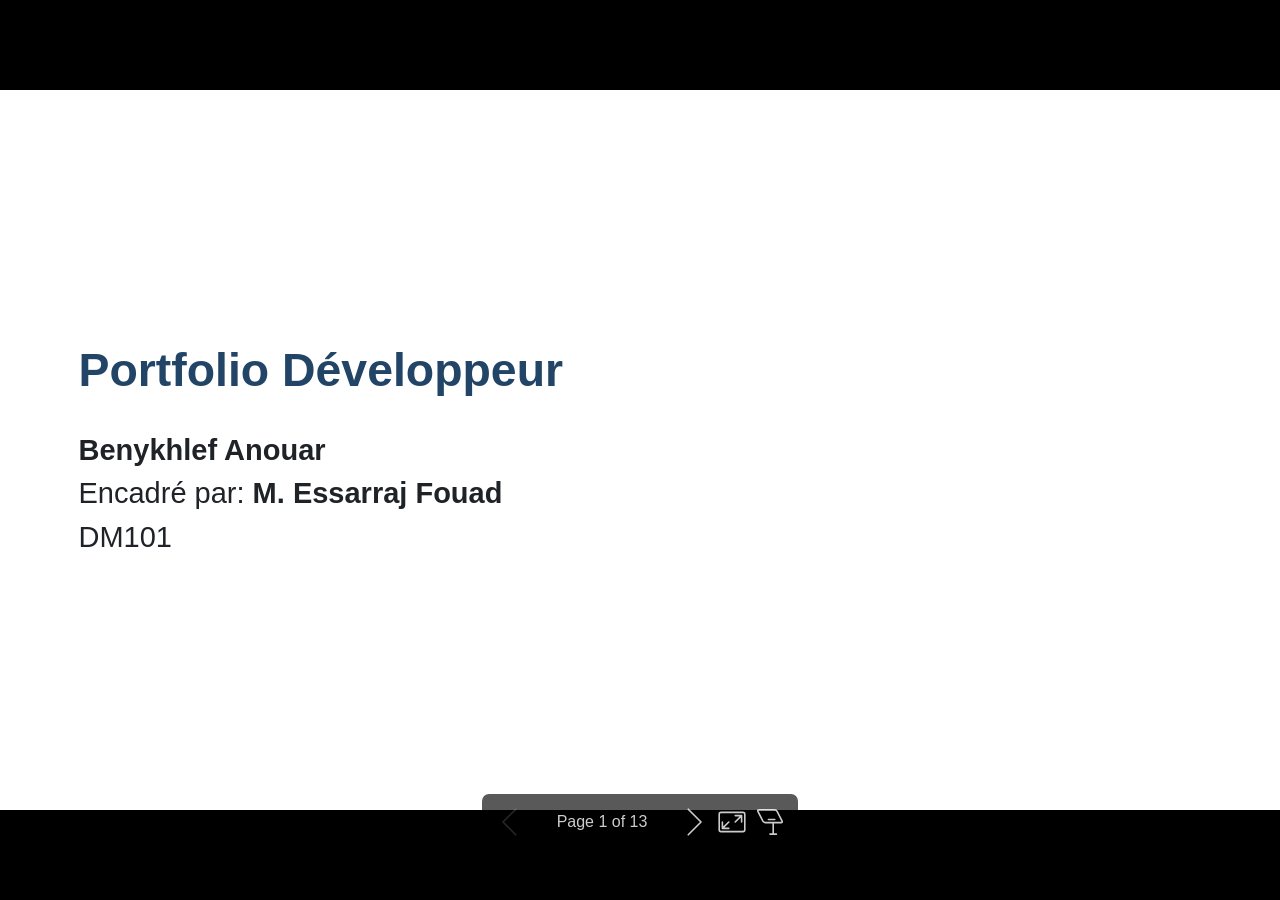
==== commit 75692f8c: "feat: Create base Marp presentation for Portfolio Développeur" ====
--- a/docs/index.html
+++ b/docs/index.html
@@ -91,9 +91,13 @@
 </section>
 </foreignObject></svg><svg data-marpit-svg="" viewBox="0 0 1280 720"><foreignObject width="1280" height="720"><section id="11" lang="en-US">
 <h1 id="maquette">Maquette</h1>
-<p><img src="images/screencapture-127-0-0-1-5501-index-html-2025-10-20-15_56_43.png" alt="Image – Maquette du site" /></p>
+<p><img src="images/screencapture-127-0-0-1-5500-Maquettage-index-html-2025-10-21-09_05_12.png" alt="Image – Maquette du site" /></p>
 </section>
 </foreignObject></svg><svg data-marpit-svg="" viewBox="0 0 1280 720"><foreignObject width="1280" height="720"><section id="12" lang="en-US">
+<h1 id="diagramme-de-classe">Diagramme de classe</h1>
+<p><img src="images/mermaid-diagram-2025-10-21-122830.png" alt="Image – Maquette du site" /></p>
+</section>
+</foreignObject></svg><svg data-marpit-svg="" viewBox="0 0 1280 720"><foreignObject width="1280" height="720"><section id="13" lang="en-US">
 <h1 id="merci">Merci</h1>
 </section>
 <script>!function(){"use strict";const t={h1:{proto:()=>HTMLHeadingElement,attrs:{role:"heading","aria-level":"1"},style:"display: block; font-size: 2em; margin-block-start: 0.67em; margin-block-end: 0.67em; margin-inline-start: 0px; margin-inline-end: 0px; font-weight: bold;"},h2:{proto:()=>HTMLHeadingElement,attrs:{role:"heading","aria-level":"2"},style:"display: block; font-size: 1.5em; margin-block-start: 0.83em; margin-block-end: 0.83em; margin-inline-start: 0px; margin-inline-end: 0px; font-weight: bold;"},h3:{proto:()=>HTMLHeadingElement,attrs:{role:"heading","aria-level":"3"},style:"display: block; font-size: 1.17em; margin-block-start: 1em; margin-block-end: 1em; margin-inline-start: 0px; margin-inline-end: 0px; font-weight: bold;"},h4:{proto:()=>HTMLHeadingElement,attrs:{role:"heading","aria-level":"4"},style:"display: block; margin-block-start: 1.33em; margin-block-end: 1.33em; margin-inline-start: 0px; margin-inline-end: 0px; font-weight: bold;"},h5:{proto:()=>HTMLHeadingElement,attrs:{role:"heading","aria-level":"5"},style:"display: block; font-size: 0.83em; margin-block-start: 1.67em; margin-block-end: 1.67em; margin-inline-start: 0px; margin-inline-end: 0px; font-weight: bold;"},h6:{proto:()=>HTMLHeadingElement,attrs:{role:"heading","aria-level":"6"},style:"display: block; font-size: 0.67em; margin-block-start: 2.33em; margin-block-end: 2.33em; margin-inline-start: 0px; margin-inline-end: 0px; font-weight: bold;"},span:{proto:()=>HTMLSpanElement},pre:{proto:()=>HTMLElement,style:"display: block; font-family: monospace; white-space: pre; margin: 1em 0; --marp-auto-scaling-white-space: pre;"}},e="data-marp-auto-scaling-wrapper",i="data-marp-auto-scaling-svg",n="data-marp-auto-scaling-container";class s extends HTMLElement{container;containerSize;containerObserver;svg;svgComputedStyle;svgPreserveAspectRatio="xMinYMid meet";wrapper;wrapperSize;wrapperObserver;constructor(){super();const t=t=>([e])=>{const{width:i,height:n}=e.contentRect;this[t]={width:i,height:n},this.updateSVGRect()};this.attachShadow({mode:"open"}),this.containerObserver=new ResizeObserver(t("containerSize")),this.wrapperObserver=new ResizeObserver(((...e)=>{t("wrapperSize")(...e),this.flushSvgDisplay()}))}static get observedAttributes(){return["data-downscale-only"]}connectedCallback(){this.shadowRoot.innerHTML=`\n<style>\n  svg[${i}] { display: block; width: 100%; height: auto; vertical-align: top; }\n  span[${n}] { display: table; white-space: var(--marp-auto-scaling-white-space, nowrap); width: max-content; }\n</style>\n<div ${e}>\n  <svg part="svg" ${i}>\n    <foreignObject><span ${n}><slot></slot></span></foreignObject>\n  </svg>\n</div>\n    `.split(/\n\s*/).join(""),this.wrapper=this.shadowRoot.querySelector(`div[${e}]`)??void 0;const t=this.svg;this.svg=this.wrapper?.querySelector(`svg[${i}]`)??void 0,this.svg!==t&&(this.svgComputedStyle=this.svg?window.getComputedStyle(this.svg):void 0),this.container=this.svg?.querySelector(`span[${n}]`)??void 0,this.observe()}disconnectedCallback(){this.svg=void 0,this.svgComputedStyle=void 0,this.wrapper=void 0,this.container=void 0,this.observe()}attributeChangedCallback(){this.observe()}flushSvgDisplay(){const{svg:t}=this;t&&(t.style.display="inline",requestAnimationFrame((()=>{t.style.display=""})))}observe(){this.containerObserver.disconnect(),this.wrapperObserver.disconnect(),this.wrapper&&this.wrapperObserver.observe(this.wrapper),this.container&&this.containerObserver.observe(this.container),this.svgComputedStyle&&this.observeSVGStyle(this.svgComputedStyle)}observeSVGStyle(t){const e=()=>{const i=(()=>{const e=t.getPropertyValue("--preserve-aspect-ratio");if(e)return e.trim();return`x${(({textAlign:t,direction:e})=>{if(t.endsWith("left"))return"Min";if(t.endsWith("right"))return"Max";if("start"===t||"end"===t){let i="rtl"===e;return"end"===t&&(i=!i),i?"Max":"Min"}return"Mid"})(t)}YMid meet`})();i!==this.svgPreserveAspectRatio&&(this.svgPreserveAspectRatio=i,this.updateSVGRect()),t===this.svgComputedStyle&&requestAnimationFrame(e)};e()}updateSVGRect(){let t=Math.ceil(this.containerSize?.width??0);const e=Math.ceil(this.containerSize?.height??0);void 0!==this.dataset.downscaleOnly&&(t=Math.max(t,this.wrapperSize?.width??0));const i=this.svg?.querySelector(":scope > foreignObject");if(i?.setAttribute("width",`${t}`),i?.setAttribute("height",`${e}`),this.svg&&(this.svg.setAttribute("viewBox",`0 0 ${t} ${e}`),this.svg.setAttribute("preserveAspectRatio",this.svgPreserveAspectRatio),this.svg.style.height=t<=0||e<=0?"0":""),this.container){const t=this.svgPreserveAspectRatio.toLowerCase();this.container.style.marginLeft=t.startsWith("xmid")||t.startsWith("xmax")?"auto":"0",this.container.style.marginRight=t.startsWith("xmi")?"auto":"0"}}}const r=(t,{attrs:e={},style:i})=>class extends t{constructor(...t){super(...t);for(const[t,i]of Object.entries(e))this.hasAttribute(t)||this.setAttribute(t,i);this._shadow()}static get observedAttributes(){return["data-auto-scaling"]}connectedCallback(){this._update()}attributeChangedCallback(){this._update()}_shadow(){if(!this.shadowRoot)try{this.attachShadow({mode:"open"})}catch(t){if(!(t instanceof Error&&"NotSupportedError"===t.name))throw t}return this.shadowRoot}_update(){const t=this._shadow();if(t){const e=i?`<style>:host { ${i} }</style>`:"";let n="<slot></slot>";const{autoScaling:s}=this.dataset;if(void 0!==s){n=`<marp-auto-scaling exportparts="svg:auto-scaling" ${"downscale-only"===s?"data-downscale-only":""}>${n}</marp-auto-scaling>`}t.innerHTML=e+n}}};let o;const a=Symbol();let l;const c="marpitSVGPolyfill:setZoomFactor,",d=Symbol(),h=Symbol();const g=()=>{const t="Apple Computer, Inc."===navigator.vendor,e=t?[u]:[],i={then:e=>(t?(async()=>{if(void 0===l){const t=document.createElement("canvas");t.width=10,t.height=10;const e=t.getContext("2d"),i=new Image(10,10),n=new Promise((t=>{i.addEventListener("load",(()=>t()))}));i.crossOrigin="anonymous",i.src="data:image/svg+xml;charset=utf8,%3Csvg%20xmlns%3D%22http%3A%2F%2Fwww.w3.org%2F2000%2Fsvg%22%20width%3D%2210%22%20height%3D%2210%22%20viewBox%3D%220%200%201%201%22%3E%3CforeignObject%20width%3D%221%22%20height%3D%221%22%20requiredExtensions%3D%22http%3A%2F%2Fwww.w3.org%2F1999%2Fxhtml%22%3E%3Cdiv%20xmlns%3D%22http%3A%2F%2Fwww.w3.org%2F1999%2Fxhtml%22%20style%3D%22width%3A%201px%3B%20height%3A%201px%3B%20background%3A%20red%3B%20position%3A%20relative%22%3E%3C%2Fdiv%3E%3C%2FforeignObject%3E%3C%2Fsvg%3E",await n,e.drawImage(i,0,0),l=e.getImageData(5,5,1,1).data[3]<128}return l})().then((t=>{null==e||e(t?[u]:[])})):null==e||e([]),i)};return Object.assign(e,i)};let p,m;function u(t){const e="object"==typeof t&&t.target||document,i="object"==typeof t?t.zoom:t;window[h]||(Object.defineProperty(window,h,{configurable:!0,value:!0}),document.body.style.zoom=1.0001,document.body.offsetHeight,document.body.style.zoom=1,window.addEventListener("message",(({data:t,origin:e})=>{if(e===window.origin)try{if(t&&"string"==typeof t&&t.startsWith(c)){const[,e]=t.split(","),i=Number.parseFloat(e);Number.isNaN(i)||(m=i)}}catch(t){console.error(t)}})));let n=!1;Array.from(e.querySelectorAll("svg[data-marpit-svg]"),(t=>{var e,s,r,o;t.style.transform||(t.style.transform="translateZ(0)");const a=i||m||t.currentScale||1;p!==a&&(p=a,n=a);const l=t.getBoundingClientRect(),{length:c}=t.children;for(let i=0;i<c;i+=1){const n=t.children[i];if(n.getScreenCTM){const t=n.getScreenCTM();if(t){const i=null!==(s=null===(e=n.x)||void 0===e?void 0:e.baseVal.value)&&void 0!==s?s:0,c=null!==(o=null===(r=n.y)||void 0===r?void 0:r.baseVal.value)&&void 0!==o?o:0,d=n.children.length;for(let e=0;e<d;e+=1){const s=n.children[e];if("SECTION"===s.tagName){const{style:e}=s;e.transformOrigin||(e.transformOrigin=`${-i}px ${-c}px`),e.transform=`scale(${a}) matrix(${t.a}, ${t.b}, ${t.c}, ${t.d}, ${t.e-l.left}, ${t.f-l.top}) translateZ(0.0001px)`;break}}}}}})),!1!==n&&Array.from(e.querySelectorAll("iframe"),(({contentWindow:t})=>{null==t||t.postMessage(`${c}${n}`,"null"===window.origin?"*":window.origin)}))}function v({once:t=!1,target:e=document}={}){const i=function(t=document){if(t[d])return t[d];let e=!0;const i=()=>{e=!1,delete t[d]};Object.defineProperty(t,d,{configurable:!0,value:i});let n=[],s=!1;(async()=>{try{n=await g()}finally{s=!0}})();const r=()=>{for(const e of n)e({target:t});s&&0===n.length||e&&window.requestAnimationFrame(r)};return r(),i}(e);return t?(i(),()=>{}):i}p=1,m=void 0;const w=Symbol(),b=(e=document)=>{if("undefined"==typeof window)throw new Error("Marp Core's browser script is valid only in browser context.");if(((e=document)=>{const i=window[a];i||customElements.define("marp-auto-scaling",s);for(const n of Object.keys(t)){const s=`marp-${n}`,a=t[n].proto();(o??(o=!!document.createElement("div",{is:"marp-auto-scaling"}).outerHTML.startsWith("<div is"),o))&&a!==HTMLElement?i||customElements.define(s,r(a,{style:t[n].style}),{extends:n}):(i||customElements.define(s,r(HTMLElement,t[n])),e.querySelectorAll(`${n}[is="${s}"]`).forEach((t=>{t.outerHTML=t.outerHTML.replace(new RegExp(`^<${n}`,"i"),`<${s}`).replace(new RegExp(`</${n}>$`,"i"),`</${s}>`)})))}window[a]=!0})(e),e[w])return e[w];const i=v({target:e}),n=()=>{i(),delete e[w]},l=Object.assign(n,{cleanup:n,update:()=>b(e)});return Object.defineProperty(e,w,{configurable:!0,value:l}),l},y=document.currentScript;b(y?y.getRootNode():document)}();
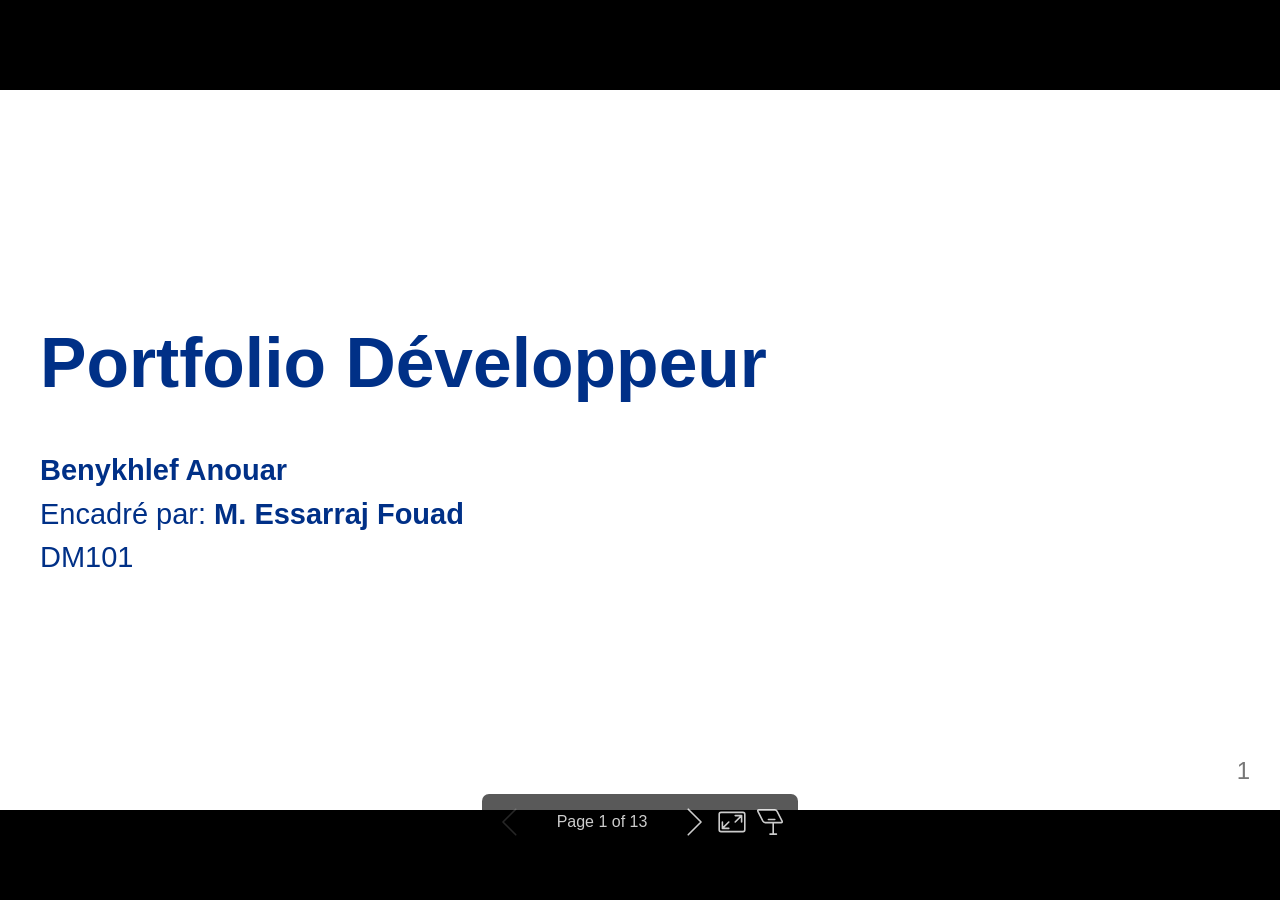
==== commit 115d1a5b: "Refactor: various fixes, code cleanup, and minor corrections" ====
--- a/docs/index.html
+++ b/docs/index.html
@@ -7,17 +7,461 @@
  * @auto-scaling true
  * @size 16:9 1280px 720px
  * @size 4:3 960px 720px
- */div#\:\$p > svg > foreignObject > section{--base-size-4:calc(var(--marpit-root-font-size, 1rem) * 0.25);--base-size-8:calc(var(--marpit-root-font-size, 1rem) * 0.5);--base-size-16:calc(var(--marpit-root-font-size, 1rem) * 1);--base-size-24:calc(var(--marpit-root-font-size, 1rem) * 1.5);--base-size-40:calc(var(--marpit-root-font-size, 1rem) * 2.5);--base-text-weight-normal:400;--base-text-weight-medium:500;--base-text-weight-semibold:600;--fontStack-monospace:ui-monospace, SFMono-Regular, SF Mono, Menlo, Consolas, Liberation Mono, monospace;--fgColor-accent:Highlight;}div#\:\$p > svg > foreignObject > section [data-theme=light],div#\:\$p > svg > foreignObject > section{color-scheme:light;--focus-outlineColor:#0969da;--fgColor-default:#1f2328;--fgColor-muted:#59636e;--fgColor-accent:#0969da;--fgColor-success:#1a7f37;--fgColor-attention:#9a6700;--fgColor-danger:#d1242f;--fgColor-done:#8250df;--bgColor-default:#fff;--bgColor-muted:#f6f8fa;--bgColor-neutral-muted:#818b981f;--bgColor-attention-muted:#fff8c5;--borderColor-default:#d1d9e0;--borderColor-muted:#d1d9e0b3;--borderColor-neutral-muted:#d1d9e0b3;--borderColor-accent-emphasis:#0969da;--borderColor-success-emphasis:#1a7f37;--borderColor-attention-emphasis:#9a6700;--borderColor-danger-emphasis:#cf222e;--borderColor-done-emphasis:#8250df;--color-prettylights-syntax-comment:#59636e;--color-prettylights-syntax-constant:#0550ae;--color-prettylights-syntax-constant-other-reference-link:#0a3069;--color-prettylights-syntax-entity:#6639ba;--color-prettylights-syntax-storage-modifier-import:#1f2328;--color-prettylights-syntax-entity-tag:#0550ae;--color-prettylights-syntax-keyword:#cf222e;--color-prettylights-syntax-string:#0a3069;--color-prettylights-syntax-variable:#953800;--color-prettylights-syntax-brackethighlighter-unmatched:#82071e;--color-prettylights-syntax-brackethighlighter-angle:#59636e;--color-prettylights-syntax-invalid-illegal-text:#f6f8fa;--color-prettylights-syntax-invalid-illegal-bg:#82071e;--color-prettylights-syntax-carriage-return-text:#f6f8fa;--color-prettylights-syntax-carriage-return-bg:#cf222e;--color-prettylights-syntax-string-regexp:#116329;--color-prettylights-syntax-markup-list:#3b2300;--color-prettylights-syntax-markup-heading:#0550ae;--color-prettylights-syntax-markup-italic:#1f2328;--color-prettylights-syntax-markup-bold:#1f2328;--color-prettylights-syntax-markup-deleted-text:#82071e;--color-prettylights-syntax-markup-deleted-bg:#ffebe9;--color-prettylights-syntax-markup-inserted-text:#116329;--color-prettylights-syntax-markup-inserted-bg:#dafbe1;--color-prettylights-syntax-markup-changed-text:#953800;--color-prettylights-syntax-markup-changed-bg:#ffd8b5;--color-prettylights-syntax-markup-ignored-text:#d1d9e0;--color-prettylights-syntax-markup-ignored-bg:#0550ae;--color-prettylights-syntax-meta-diff-range:#8250df;--color-prettylights-syntax-sublimelinter-gutter-mark:#818b98;}div#\:\$p > svg > foreignObject > section [data-theme=dark],div#\:\$p > svg > foreignObject > section:where(.invert){color-scheme:dark;--focus-outlineColor:#1f6feb;--fgColor-default:#f0f6fc;--fgColor-muted:#9198a1;--fgColor-accent:#4493f8;--fgColor-success:#3fb950;--fgColor-attention:#d29922;--fgColor-danger:#f85149;--fgColor-done:#ab7df8;--bgColor-default:#0d1117;--bgColor-muted:#151b23;--bgColor-neutral-muted:#656c7633;--bgColor-attention-muted:#bb800926;--borderColor-default:#3d444d;--borderColor-muted:#3d444db3;--borderColor-neutral-muted:#3d444db3;--borderColor-accent-emphasis:#1f6feb;--borderColor-success-emphasis:#238636;--borderColor-attention-emphasis:#9e6a03;--borderColor-danger-emphasis:#da3633;--borderColor-done-emphasis:#8957e5;--color-prettylights-syntax-comment:#9198a1;--color-prettylights-syntax-constant:#79c0ff;--color-prettylights-syntax-constant-other-reference-link:#a5d6ff;--color-prettylights-syntax-entity:#d2a8ff;--color-prettylights-syntax-storage-modifier-import:#f0f6fc;--color-prettylights-syntax-entity-tag:#7ee787;--color-prettylights-syntax-keyword:#ff7b72;--color-prettylights-syntax-string:#a5d6ff;--color-prettylights-syntax-variable:#ffa657;--color-prettylights-syntax-brackethighlighter-unmatched:#f85149;--color-prettylights-syntax-brackethighlighter-angle:#9198a1;--color-prettylights-syntax-invalid-illegal-text:#f0f6fc;--color-prettylights-syntax-invalid-illegal-bg:#8e1519;--color-prettylights-syntax-carriage-return-text:#f0f6fc;--color-prettylights-syntax-carriage-return-bg:#b62324;--color-prettylights-syntax-string-regexp:#7ee787;--color-prettylights-syntax-markup-list:#f2cc60;--color-prettylights-syntax-markup-heading:#1f6feb;--color-prettylights-syntax-markup-italic:#f0f6fc;--color-prettylights-syntax-markup-bold:#f0f6fc;--color-prettylights-syntax-markup-deleted-text:#ffdcd7;--color-prettylights-syntax-markup-deleted-bg:#67060c;--color-prettylights-syntax-markup-inserted-text:#aff5b4;--color-prettylights-syntax-markup-inserted-bg:#033a16;--color-prettylights-syntax-markup-changed-text:#ffdfb6;--color-prettylights-syntax-markup-changed-bg:#5a1e02;--color-prettylights-syntax-markup-ignored-text:#f0f6fc;--color-prettylights-syntax-markup-ignored-bg:#1158c7;--color-prettylights-syntax-meta-diff-range:#d2a8ff;--color-prettylights-syntax-sublimelinter-gutter-mark:#3d444d;}div#\:\$p > svg > foreignObject > section{-ms-text-size-adjust:100%;-webkit-text-size-adjust:100%;background-color:var(--bgColor-default);color:var(--fgColor-default);font-family:-apple-system,BlinkMacSystemFont,Segoe UI,Noto Sans,Helvetica,Arial,sans-serif,Apple Color Emoji,Segoe UI Emoji;font-size:16px;line-height:1.5;margin:0;word-wrap:break-word}div#\:\$p > svg > foreignObject > section{--marpit-root-font-size:16px;}div#\:\$p > svg > foreignObject > section :is(h1, marp-h1):hover .anchor .octicon-link:before,div#\:\$p > svg > foreignObject > section :is(h2, marp-h2):hover .anchor .octicon-link:before,div#\:\$p > svg > foreignObject > section :is(h3, marp-h3):hover .anchor .octicon-link:before,div#\:\$p > svg > foreignObject > section :is(h4, marp-h4):hover .anchor .octicon-link:before,div#\:\$p > svg > foreignObject > section :is(h5, marp-h5):hover .anchor .octicon-link:before,div#\:\$p > svg > foreignObject > section :is(h6, marp-h6):hover .anchor .octicon-link:before{background-color:currentColor;content:" ";display:inline-block;height:16px;-webkit-mask-image:url('data:image/svg+xml;charset=utf-8,<svg xmlns="http://www.w3.org/2000/svg" aria-hidden="true" viewBox="0 0 16 16"><path fill-rule="evenodd" d="M7.775 3.275a.75.75 0 0 0 1.06 1.06l1.25-1.25a2 2 0 1 1 2.83 2.83l-2.5 2.5a2 2 0 0 1-2.83 0 .75.75 0 0 0-1.06 1.06 3.5 3.5 0 0 0 4.95 0l2.5-2.5a3.5 3.5 0 0 0-4.95-4.95zm-4.69 9.64a2 2 0 0 1 0-2.83l2.5-2.5a2 2 0 0 1 2.83 0 .75.75 0 0 0 1.06-1.06 3.5 3.5 0 0 0-4.95 0l-2.5 2.5a3.5 3.5 0 0 0 4.95 4.95l1.25-1.25a.75.75 0 0 0-1.06-1.06l-1.25 1.25a2 2 0 0 1-2.83 0"/></svg>');mask-image:url('data:image/svg+xml;charset=utf-8,<svg xmlns="http://www.w3.org/2000/svg" aria-hidden="true" viewBox="0 0 16 16"><path fill-rule="evenodd" d="M7.775 3.275a.75.75 0 0 0 1.06 1.06l1.25-1.25a2 2 0 1 1 2.83 2.83l-2.5 2.5a2 2 0 0 1-2.83 0 .75.75 0 0 0-1.06 1.06 3.5 3.5 0 0 0 4.95 0l2.5-2.5a3.5 3.5 0 0 0-4.95-4.95zm-4.69 9.64a2 2 0 0 1 0-2.83l2.5-2.5a2 2 0 0 1 2.83 0 .75.75 0 0 0 1.06-1.06 3.5 3.5 0 0 0-4.95 0l-2.5 2.5a3.5 3.5 0 0 0 4.95 4.95l1.25-1.25a.75.75 0 0 0-1.06-1.06l-1.25 1.25a2 2 0 0 1-2.83 0"/></svg>');width:16px}div#\:\$p > svg > foreignObject > section details,div#\:\$p > svg > foreignObject > section figcaption,div#\:\$p > svg > foreignObject > section figure{display:block}div#\:\$p > svg > foreignObject > section summary{display:list-item}div#\:\$p > svg > foreignObject > section [hidden]{display:none!important}div#\:\$p > svg > foreignObject > section a{background-color:transparent;color:var(--fgColor-accent);text-decoration:none}div#\:\$p > svg > foreignObject > section abbr[title]{border-bottom:none;-webkit-text-decoration:underline dotted;text-decoration:underline dotted}div#\:\$p > svg > foreignObject > section b,div#\:\$p > svg > foreignObject > section strong{font-weight:var(--base-text-weight-semibold, 600)}div#\:\$p > svg > foreignObject > section dfn{font-style:italic}div#\:\$p > svg > foreignObject > section :is(h1, marp-h1){border-bottom:1px solid var(--borderColor-muted);font-size:2em;font-weight:var(--base-text-weight-semibold, 600);margin:.67em 0;padding-bottom:.3em}div#\:\$p > svg > foreignObject > section mark{background-color:var(--bgColor-attention-muted);color:var(--fgColor-default)}div#\:\$p > svg > foreignObject > section small{font-size:90%}div#\:\$p > svg > foreignObject > section sub,div#\:\$p > svg > foreignObject > section sup{font-size:75%;line-height:0;position:relative;vertical-align:baseline}div#\:\$p > svg > foreignObject > section sub{bottom:-.25em}div#\:\$p > svg > foreignObject > section sup{top:-.5em}div#\:\$p > svg > foreignObject > section img{border-style:none;box-sizing:content-box;max-width:100%}div#\:\$p > svg > foreignObject > section code,div#\:\$p > svg > foreignObject > section kbd,div#\:\$p > svg > foreignObject > section :is(pre, marp-pre),div#\:\$p > svg > foreignObject > section samp{font-family:monospace;font-size:1em}div#\:\$p > svg > foreignObject > section figure{margin:1em var(--base-size-40)}div#\:\$p > svg > foreignObject > section hr{background:transparent;background-color:var(--borderColor-default);border:0;box-sizing:content-box;height:.25em;margin:var(--base-size-24) 0;overflow:hidden;padding:0}div#\:\$p > svg > foreignObject > section input{font:inherit;font-family:inherit;font-size:inherit;line-height:inherit;margin:0;overflow:visible}div#\:\$p > svg > foreignObject > section [type=button],div#\:\$p > svg > foreignObject > section [type=reset],div#\:\$p > svg > foreignObject > section [type=submit]{-webkit-appearance:button;-moz-appearance:button;appearance:button}div#\:\$p > svg > foreignObject > section [type=checkbox],div#\:\$p > svg > foreignObject > section [type=radio]{box-sizing:border-box;padding:0}div#\:\$p > svg > foreignObject > section [type=number]::-webkit-inner-spin-button,div#\:\$p > svg > foreignObject > section [type=number]::-webkit-outer-spin-button{height:auto}div#\:\$p > svg > foreignObject > section [type=search]::-webkit-search-cancel-button,div#\:\$p > svg > foreignObject > section [type=search]::-webkit-search-decoration{-webkit-appearance:none;appearance:none}div#\:\$p > svg > foreignObject > section ::-webkit-input-placeholder{color:inherit;opacity:.54}div#\:\$p > svg > foreignObject > section ::-webkit-file-upload-button{-webkit-appearance:button;appearance:button;font:inherit}div#\:\$p > svg > foreignObject > section a:hover{text-decoration:underline}div#\:\$p > svg > foreignObject > section ::-moz-placeholder{color:var(--fgColor-muted);opacity:1}div#\:\$p > svg > foreignObject > section ::placeholder{color:var(--fgColor-muted);opacity:1}div#\:\$p > svg > foreignObject > section hr:after,div#\:\$p > svg > foreignObject > section hr:before{content:"";display:table}div#\:\$p > svg > foreignObject > section hr:after{clear:both}div#\:\$p > svg > foreignObject > section table{border-collapse:collapse;border-spacing:0;display:block;font-variant:tabular-nums;max-width:100%;overflow:auto;width:-moz-max-content;width:max-content}div#\:\$p > svg > foreignObject > section td,div#\:\$p > svg > foreignObject > section th{padding:0}div#\:\$p > svg > foreignObject > section details summary{cursor:pointer}div#\:\$p > svg > foreignObject > section [role=button]:focus,div#\:\$p > svg > foreignObject > section a:focus,div#\:\$p > svg > foreignObject > section input[type=checkbox]:focus,div#\:\$p > svg > foreignObject > section input[type=radio]:focus{box-shadow:none;outline:2px solid var(--focus-outlineColor);outline-offset:-2px}div#\:\$p > svg > foreignObject > section [role=button]:focus:not(:focus-visible),div#\:\$p > svg > foreignObject > section a:focus:not(:focus-visible),div#\:\$p > svg > foreignObject > section input[type=checkbox]:focus:not(:focus-visible),div#\:\$p > svg > foreignObject > section input[type=radio]:focus:not(:focus-visible){outline:1px solid transparent}div#\:\$p > svg > foreignObject > section [role=button]:focus-visible,div#\:\$p > svg > foreignObject > section a:focus-visible,div#\:\$p > svg > foreignObject > section input[type=checkbox]:focus-visible,div#\:\$p > svg > foreignObject > section input[type=radio]:focus-visible{box-shadow:none;outline:2px solid var(--focus-outlineColor);outline-offset:-2px}div#\:\$p > svg > foreignObject > section a:not([class]):focus,div#\:\$p > svg > foreignObject > section a:not([class]):focus-visible,div#\:\$p > svg > foreignObject > section input[type=checkbox]:focus,div#\:\$p > svg > foreignObject > section input[type=checkbox]:focus-visible,div#\:\$p > svg > foreignObject > section input[type=radio]:focus,div#\:\$p > svg > foreignObject > section input[type=radio]:focus-visible{outline-offset:0}div#\:\$p > svg > foreignObject > section kbd{background-color:var(--bgColor-muted);border-bottom-color:var(--borderColor-neutral-muted);border:1px solid var(--borderColor-neutral-muted);border-radius:6px;box-shadow:inset 0 -1px 0 var(--borderColor-neutral-muted);color:var(--fgColor-default);display:inline-block;font:11px var(--fontStack-monospace, ui-monospace, SFMono-Regular, SF Mono, Menlo, Consolas, Liberation Mono, monospace);line-height:10px;padding:var(--base-size-4);vertical-align:middle}div#\:\$p > svg > foreignObject > section :is(h1, marp-h1),div#\:\$p > svg > foreignObject > section :is(h2, marp-h2),div#\:\$p > svg > foreignObject > section :is(h3, marp-h3),div#\:\$p > svg > foreignObject > section :is(h4, marp-h4),div#\:\$p > svg > foreignObject > section :is(h5, marp-h5),div#\:\$p > svg > foreignObject > section :is(h6, marp-h6){font-weight:var(--base-text-weight-semibold, 600);line-height:1.25;margin-bottom:var(--base-size-16);margin-top:var(--base-size-24)}div#\:\$p > svg > foreignObject > section :is(h2, marp-h2){border-bottom:1px solid var(--borderColor-muted);font-size:1.5em;padding-bottom:.3em}div#\:\$p > svg > foreignObject > section :is(h2, marp-h2),div#\:\$p > svg > foreignObject > section :is(h3, marp-h3){font-weight:var(--base-text-weight-semibold, 600)}div#\:\$p > svg > foreignObject > section :is(h3, marp-h3){font-size:1.25em}div#\:\$p > svg > foreignObject > section :is(h4, marp-h4){font-size:1em}div#\:\$p > svg > foreignObject > section :is(h4, marp-h4),div#\:\$p > svg > foreignObject > section :is(h5, marp-h5){font-weight:var(--base-text-weight-semibold, 600)}div#\:\$p > svg > foreignObject > section :is(h5, marp-h5){font-size:.875em}div#\:\$p > svg > foreignObject > section :is(h6, marp-h6){color:var(--fgColor-muted);font-size:.85em;font-weight:var(--base-text-weight-semibold, 600)}div#\:\$p > svg > foreignObject > section p{margin-bottom:10px;margin-top:0}div#\:\$p > svg > foreignObject > section blockquote{border-left:.25em solid var(--borderColor-default);color:var(--fgColor-muted);margin:0;padding:0 1em}div#\:\$p > svg > foreignObject > section ol,div#\:\$p > svg > foreignObject > section ul{margin-bottom:0;margin-top:0;padding-left:2em}div#\:\$p > svg > foreignObject > section ol ol,div#\:\$p > svg > foreignObject > section ul ol{list-style-type:lower-roman}div#\:\$p > svg > foreignObject > section ol ol ol,div#\:\$p > svg > foreignObject > section ol ul ol,div#\:\$p > svg > foreignObject > section ul ol ol,div#\:\$p > svg > foreignObject > section ul ul ol{list-style-type:lower-alpha}div#\:\$p > svg > foreignObject > section dd{margin-left:0}div#\:\$p > svg > foreignObject > section code,div#\:\$p > svg > foreignObject > section :is(pre, marp-pre),div#\:\$p > svg > foreignObject > section samp,div#\:\$p > svg > foreignObject > section tt{font-family:var(--fontStack-monospace, ui-monospace, SFMono-Regular, SF Mono, Menlo, Consolas, Liberation Mono, monospace);font-size:12px}div#\:\$p > svg > foreignObject > section :is(pre, marp-pre){margin-bottom:0;margin-top:0;word-wrap:normal}div#\:\$p > svg > foreignObject > section .octicon{display:inline-block;overflow:visible!important;vertical-align:text-bottom;fill:currentColor}div#\:\$p > svg > foreignObject > section input::-webkit-inner-spin-button,div#\:\$p > svg > foreignObject > section input::-webkit-outer-spin-button{-webkit-appearance:none;appearance:none;margin:0}div#\:\$p > svg > foreignObject > section .mr-2{margin-right:var(--base-size-8, 8px)!important}div#\:\$p > svg > foreignObject > section:after,div#\:\$p > svg > foreignObject > section:before{display:table}div#\:\$p > svg > foreignObject > section:after{clear:both}div#\:\$p > svg > foreignObject > section>:first-child{margin-top:0!important}div#\:\$p > svg > foreignObject > section>:last-child{margin-bottom:0!important}div#\:\$p > svg > foreignObject > section a:not([href]){color:inherit;text-decoration:none}div#\:\$p > svg > foreignObject > section .absent{color:var(--fgColor-danger)}div#\:\$p > svg > foreignObject > section .anchor{float:left;line-height:1;margin-left:-20px;padding-right:var(--base-size-4)}div#\:\$p > svg > foreignObject > section .anchor:focus{outline:none}div#\:\$p > svg > foreignObject > section blockquote,div#\:\$p > svg > foreignObject > section details,div#\:\$p > svg > foreignObject > section dl,div#\:\$p > svg > foreignObject > section ol,div#\:\$p > svg > foreignObject > section p,div#\:\$p > svg > foreignObject > section :is(pre, marp-pre),div#\:\$p > svg > foreignObject > section table,div#\:\$p > svg > foreignObject > section ul{margin-bottom:var(--base-size-16);margin-top:0}div#\:\$p > svg > foreignObject > section blockquote>:first-child{margin-top:0}div#\:\$p > svg > foreignObject > section blockquote>:last-child{margin-bottom:0}div#\:\$p > svg > foreignObject > section :is(h1, marp-h1) .octicon-link,div#\:\$p > svg > foreignObject > section :is(h2, marp-h2) .octicon-link,div#\:\$p > svg > foreignObject > section :is(h3, marp-h3) .octicon-link,div#\:\$p > svg > foreignObject > section :is(h4, marp-h4) .octicon-link,div#\:\$p > svg > foreignObject > section :is(h5, marp-h5) .octicon-link,div#\:\$p > svg > foreignObject > section :is(h6, marp-h6) .octicon-link{color:var(--fgColor-default);vertical-align:middle;visibility:hidden}div#\:\$p > svg > foreignObject > section :is(h1, marp-h1):hover .anchor,div#\:\$p > svg > foreignObject > section :is(h2, marp-h2):hover .anchor,div#\:\$p > svg > foreignObject > section :is(h3, marp-h3):hover .anchor,div#\:\$p > svg > foreignObject > section :is(h4, marp-h4):hover .anchor,div#\:\$p > svg > foreignObject > section :is(h5, marp-h5):hover .anchor,div#\:\$p > svg > foreignObject > section :is(h6, marp-h6):hover .anchor{text-decoration:none}div#\:\$p > svg > foreignObject > section :is(h1, marp-h1):hover .anchor .octicon-link,div#\:\$p > svg > foreignObject > section :is(h2, marp-h2):hover .anchor .octicon-link,div#\:\$p > svg > foreignObject > section :is(h3, marp-h3):hover .anchor .octicon-link,div#\:\$p > svg > foreignObject > section :is(h4, marp-h4):hover .anchor .octicon-link,div#\:\$p > svg > foreignObject > section :is(h5, marp-h5):hover .anchor .octicon-link,div#\:\$p > svg > foreignObject > section :is(h6, marp-h6):hover .anchor .octicon-link{visibility:visible}div#\:\$p > svg > foreignObject > section :is(h1, marp-h1) code,div#\:\$p > svg > foreignObject > section :is(h1, marp-h1) tt,div#\:\$p > svg > foreignObject > section :is(h2, marp-h2) code,div#\:\$p > svg > foreignObject > section :is(h2, marp-h2) tt,div#\:\$p > svg > foreignObject > section :is(h3, marp-h3) code,div#\:\$p > svg > foreignObject > section :is(h3, marp-h3) tt,div#\:\$p > svg > foreignObject > section :is(h4, marp-h4) code,div#\:\$p > svg > foreignObject > section :is(h4, marp-h4) tt,div#\:\$p > svg > foreignObject > section :is(h5, marp-h5) code,div#\:\$p > svg > foreignObject > section :is(h5, marp-h5) tt,div#\:\$p > svg > foreignObject > section :is(h6, marp-h6) code,div#\:\$p > svg > foreignObject > section :is(h6, marp-h6) tt{font-size:inherit;padding:0 .2em}div#\:\$p > svg > foreignObject > section summary :is(h1, marp-h1),div#\:\$p > svg > foreignObject > section summary :is(h2, marp-h2),div#\:\$p > svg > foreignObject > section summary :is(h3, marp-h3),div#\:\$p > svg > foreignObject > section summary :is(h4, marp-h4),div#\:\$p > svg > foreignObject > section summary :is(h5, marp-h5),div#\:\$p > svg > foreignObject > section summary :is(h6, marp-h6){display:inline-block}div#\:\$p > svg > foreignObject > section summary :is(h1, marp-h1) .anchor,div#\:\$p > svg > foreignObject > section summary :is(h2, marp-h2) .anchor,div#\:\$p > svg > foreignObject > section summary :is(h3, marp-h3) .anchor,div#\:\$p > svg > foreignObject > section summary :is(h4, marp-h4) .anchor,div#\:\$p > svg > foreignObject > section summary :is(h5, marp-h5) .anchor,div#\:\$p > svg > foreignObject > section summary :is(h6, marp-h6) .anchor{margin-left:-40px}div#\:\$p > svg > foreignObject > section summary :is(h1, marp-h1),div#\:\$p > svg > foreignObject > section summary :is(h2, marp-h2){border-bottom:0;padding-bottom:0}div#\:\$p > svg > foreignObject > section ol.no-list,div#\:\$p > svg > foreignObject > section ul.no-list{list-style-type:none;padding:0}div#\:\$p > svg > foreignObject > section ol[type="a s"]{list-style-type:lower-alpha}div#\:\$p > svg > foreignObject > section ol[type="A s"]{list-style-type:upper-alpha}div#\:\$p > svg > foreignObject > section ol[type="i s"]{list-style-type:lower-roman}div#\:\$p > svg > foreignObject > section ol[type="I s"]{list-style-type:upper-roman}div#\:\$p > svg > foreignObject > section div>ol:not([type]),div#\:\$p > svg > foreignObject > section ol[type="1"]{list-style-type:decimal}div#\:\$p > svg > foreignObject > section ol ol,div#\:\$p > svg > foreignObject > section ol ul,div#\:\$p > svg > foreignObject > section ul ol,div#\:\$p > svg > foreignObject > section ul ul{margin-bottom:0;margin-top:0}div#\:\$p > svg > foreignObject > section li>p{margin-top:var(--base-size-16)}div#\:\$p > svg > foreignObject > section li+li{margin-top:.25em}div#\:\$p > svg > foreignObject > section dl{padding:0}div#\:\$p > svg > foreignObject > section dl dt{font-size:1em;font-style:italic;font-weight:var(--base-text-weight-semibold, 600);margin-top:var(--base-size-16);padding:0}div#\:\$p > svg > foreignObject > section dl dd{margin-bottom:var(--base-size-16);padding:0 var(--base-size-16)}div#\:\$p > svg > foreignObject > section table th{font-weight:var(--base-text-weight-semibold, 600)}div#\:\$p > svg > foreignObject > section table td,div#\:\$p > svg > foreignObject > section table th{border:1px solid var(--borderColor-default);padding:6px 13px}div#\:\$p > svg > foreignObject > section table td>:last-child{margin-bottom:0}div#\:\$p > svg > foreignObject > section table tr{background-color:var(--bgColor-default);border-top:1px solid var(--borderColor-muted)}div#\:\$p > svg > foreignObject > section table tr:nth-child(2n){background-color:var(--bgColor-muted)}div#\:\$p > svg > foreignObject > section table img{background-color:transparent}div#\:\$p > svg > foreignObject > section img[align=right]{padding-left:20px}div#\:\$p > svg > foreignObject > section img[align=left]{padding-right:20px}div#\:\$p > svg > foreignObject > section .emoji{background-color:transparent;max-width:none;vertical-align:text-top}div#\:\$p > svg > foreignObject > section :is(span, marp-span).frame,div#\:\$p > svg > foreignObject > section :is(span, marp-span).frame>:is(span, marp-span){display:block;overflow:hidden}div#\:\$p > svg > foreignObject > section :is(span, marp-span).frame>:is(span, marp-span){border:1px solid var(--borderColor-default);float:left;margin:13px 0 0;padding:7px;width:auto}div#\:\$p > svg > foreignObject > section :is(span, marp-span).frame :is(span, marp-span) img{display:block;float:left}div#\:\$p > svg > foreignObject > section :is(span, marp-span).frame :is(span, marp-span) :is(span, marp-span){clear:both;color:var(--fgColor-default);display:block;padding:5px 0 0}div#\:\$p > svg > foreignObject > section :is(span, marp-span).align-center{clear:both;display:block;overflow:hidden}div#\:\$p > svg > foreignObject > section :is(span, marp-span).align-center>:is(span, marp-span){display:block;margin:13px auto 0;overflow:hidden;text-align:center}div#\:\$p > svg > foreignObject > section :is(span, marp-span).align-center :is(span, marp-span) img{margin:0 auto;text-align:center}div#\:\$p > svg > foreignObject > section :is(span, marp-span).align-right{clear:both;display:block;overflow:hidden}div#\:\$p > svg > foreignObject > section :is(span, marp-span).align-right>:is(span, marp-span){display:block;margin:13px 0 0;overflow:hidden;text-align:right}div#\:\$p > svg > foreignObject > section :is(span, marp-span).align-right :is(span, marp-span) img{margin:0;text-align:right}div#\:\$p > svg > foreignObject > section :is(span, marp-span).float-left{display:block;float:left;margin-right:13px;overflow:hidden}div#\:\$p > svg > foreignObject > section :is(span, marp-span).float-left :is(span, marp-span){margin:13px 0 0}div#\:\$p > svg > foreignObject > section :is(span, marp-span).float-right{display:block;float:right;margin-left:13px;overflow:hidden}div#\:\$p > svg > foreignObject > section :is(span, marp-span).float-right>:is(span, marp-span){display:block;margin:13px auto 0;overflow:hidden;text-align:right}div#\:\$p > svg > foreignObject > section code,div#\:\$p > svg > foreignObject > section tt{background-color:var(--bgColor-neutral-muted);border-radius:6px;font-size:85%;margin:0;padding:.2em .4em;white-space:break-spaces}div#\:\$p > svg > foreignObject > section code br,div#\:\$p > svg > foreignObject > section tt br{display:none}div#\:\$p > svg > foreignObject > section del code{text-decoration:inherit}div#\:\$p > svg > foreignObject > section samp{font-size:85%}div#\:\$p > svg > foreignObject > section :is(pre, marp-pre) code{font-size:100%}div#\:\$p > svg > foreignObject > section :is(pre, marp-pre)>code{background:transparent;border:0;margin:0;padding:0;white-space:pre;word-break:normal}div#\:\$p > svg > foreignObject > section .highlight{margin-bottom:var(--base-size-16)}div#\:\$p > svg > foreignObject > section .highlight :is(pre, marp-pre){margin-bottom:0;word-break:normal}div#\:\$p > svg > foreignObject > section :is(pre, marp-pre){background-color:var(--bgColor-muted);border-radius:6px;color:var(--fgColor-default);font-size:85%;line-height:1.45;overflow:auto;padding:var(--base-size-16)}div#\:\$p > svg > foreignObject > section :is(pre, marp-pre) code,div#\:\$p > svg > foreignObject > section :is(pre, marp-pre) tt{display:inline;line-height:inherit;margin:0;max-width:auto;overflow:visible;padding:0;word-wrap:normal;background-color:transparent;border:0}div#\:\$p > svg > foreignObject > section .csv-data td,div#\:\$p > svg > foreignObject > section .csv-data th{font-size:12px;line-height:1;overflow:hidden;padding:5px;text-align:left;white-space:nowrap}div#\:\$p > svg > foreignObject > section .csv-data .blob-num{background:var(--bgColor-default);border:0;padding:10px var(--base-size-8) 9px;text-align:right}div#\:\$p > svg > foreignObject > section .csv-data tr{border-top:0}div#\:\$p > svg > foreignObject > section .csv-data th{background:var(--bgColor-muted);border-top:0;font-weight:var(--base-text-weight-semibold, 600)}div#\:\$p > svg > foreignObject > section [data-footnote-ref]:before{content:"["}div#\:\$p > svg > foreignObject > section [data-footnote-ref]:after{content:"]"}div#\:\$p > svg > foreignObject > section .footnotes{border-top:1px solid var(--borderColor-default);color:var(--fgColor-muted);font-size:12px}div#\:\$p > svg > foreignObject > section div#\:\$p > svg > foreignObject > section section.footnotes{--marpit-root-font-size:12px;}div#\:\$p > svg > foreignObject > section .footnotes ol,div#\:\$p > svg > foreignObject > section .footnotes ol ul{padding-left:var(--base-size-16)}div#\:\$p > svg > foreignObject > section .footnotes ol ul{display:inline-block;margin-top:var(--base-size-16)}div#\:\$p > svg > foreignObject > section .footnotes li{position:relative}div#\:\$p > svg > foreignObject > section .footnotes li:target:before{border:2px solid var(--borderColor-accent-emphasis);border-radius:6px;bottom:calc(var(--base-size-8)*-1);content:"";left:calc(var(--base-size-24)*-1);pointer-events:none;position:absolute;right:calc(var(--base-size-8)*-1);top:calc(var(--base-size-8)*-1)}div#\:\$p > svg > foreignObject > section .footnotes li:target{color:var(--fgColor-default)}div#\:\$p > svg > foreignObject > section .footnotes .data-footnote-backref g-emoji{font-family:monospace}div#\:\$p > svg > foreignObject > section body:has(:modal){padding-right:var(--dialog-scrollgutter)!important}div#\:\$p > svg > foreignObject > section .pl-c{color:var(--color-prettylights-syntax-comment)}div#\:\$p > svg > foreignObject > section .pl-c1,div#\:\$p > svg > foreignObject > section .pl-s .pl-v{color:var(--color-prettylights-syntax-constant)}div#\:\$p > svg > foreignObject > section .pl-e,div#\:\$p > svg > foreignObject > section .pl-en{color:var(--color-prettylights-syntax-entity)}div#\:\$p > svg > foreignObject > section .pl-s .pl-s1,div#\:\$p > svg > foreignObject > section .pl-smi{color:var(--color-prettylights-syntax-storage-modifier-import)}div#\:\$p > svg > foreignObject > section .pl-ent{color:var(--color-prettylights-syntax-entity-tag)}div#\:\$p > svg > foreignObject > section .pl-k{color:var(--color-prettylights-syntax-keyword)}div#\:\$p > svg > foreignObject > section .pl-pds,div#\:\$p > svg > foreignObject > section .pl-s,div#\:\$p > svg > foreignObject > section .pl-s .pl-pse .pl-s1,div#\:\$p > svg > foreignObject > section .pl-sr,div#\:\$p > svg > foreignObject > section .pl-sr .pl-cce,div#\:\$p > svg > foreignObject > section .pl-sr .pl-sra,div#\:\$p > svg > foreignObject > section .pl-sr .pl-sre{color:var(--color-prettylights-syntax-string)}div#\:\$p > svg > foreignObject > section .pl-smw,div#\:\$p > svg > foreignObject > section .pl-v{color:var(--color-prettylights-syntax-variable)}div#\:\$p > svg > foreignObject > section .pl-bu{color:var(--color-prettylights-syntax-brackethighlighter-unmatched)}div#\:\$p > svg > foreignObject > section .pl-ii{background-color:var(--color-prettylights-syntax-invalid-illegal-bg);color:var(--color-prettylights-syntax-invalid-illegal-text)}div#\:\$p > svg > foreignObject > section .pl-c2{background-color:var(--color-prettylights-syntax-carriage-return-bg);color:var(--color-prettylights-syntax-carriage-return-text)}div#\:\$p > svg > foreignObject > section .pl-sr .pl-cce{color:var(--color-prettylights-syntax-string-regexp);font-weight:700}div#\:\$p > svg > foreignObject > section .pl-ml{color:var(--color-prettylights-syntax-markup-list)}div#\:\$p > svg > foreignObject > section .pl-mh,div#\:\$p > svg > foreignObject > section .pl-mh .pl-en,div#\:\$p > svg > foreignObject > section .pl-ms{color:var(--color-prettylights-syntax-markup-heading);font-weight:700}div#\:\$p > svg > foreignObject > section .pl-mi{color:var(--color-prettylights-syntax-markup-italic);font-style:italic}div#\:\$p > svg > foreignObject > section .pl-mb{color:var(--color-prettylights-syntax-markup-bold);font-weight:700}div#\:\$p > svg > foreignObject > section .pl-md{background-color:var(--color-prettylights-syntax-markup-deleted-bg);color:var(--color-prettylights-syntax-markup-deleted-text)}div#\:\$p > svg > foreignObject > section .pl-mi1{background-color:var(--color-prettylights-syntax-markup-inserted-bg);color:var(--color-prettylights-syntax-markup-inserted-text)}div#\:\$p > svg > foreignObject > section .pl-mc{background-color:var(--color-prettylights-syntax-markup-changed-bg);color:var(--color-prettylights-syntax-markup-changed-text)}div#\:\$p > svg > foreignObject > section .pl-mi2{background-color:var(--color-prettylights-syntax-markup-ignored-bg);color:var(--color-prettylights-syntax-markup-ignored-text)}div#\:\$p > svg > foreignObject > section .pl-mdr{color:var(--color-prettylights-syntax-meta-diff-range);font-weight:700}div#\:\$p > svg > foreignObject > section .pl-ba{color:var(--color-prettylights-syntax-brackethighlighter-angle)}div#\:\$p > svg > foreignObject > section .pl-sg{color:var(--color-prettylights-syntax-sublimelinter-gutter-mark)}div#\:\$p > svg > foreignObject > section .pl-corl{color:var(--color-prettylights-syntax-constant-other-reference-link);text-decoration:underline}div#\:\$p > svg > foreignObject > section [role=button]:focus:not(:focus-visible),div#\:\$p > svg > foreignObject > section [role=tabpanel][tabindex="0"]:focus:not(:focus-visible),div#\:\$p > svg > foreignObject > section a:focus:not(:focus-visible),div#\:\$p > svg > foreignObject > section button:focus:not(:focus-visible),div#\:\$p > svg > foreignObject > section summary:focus:not(:focus-visible){box-shadow:none;outline:none}div#\:\$p > svg > foreignObject > section [tabindex="0"]:focus:not(:focus-visible),div#\:\$p > svg > foreignObject > section details-dialog:focus:not(:focus-visible){outline:none}div#\:\$p > svg > foreignObject > section g-emoji{display:inline-block;font-family:Apple Color Emoji,Segoe UI Emoji,Segoe UI Symbol;font-size:1em;font-style:normal!important;font-weight:var(--base-text-weight-normal, 400);line-height:1;min-width:1ch;vertical-align:-.075em}div#\:\$p > svg > foreignObject > section g-emoji img{height:1em;width:1em}div#\:\$p > svg > foreignObject > section .task-list-item{list-style-type:none}div#\:\$p > svg > foreignObject > section .task-list-item label{font-weight:var(--base-text-weight-normal, 400)}div#\:\$p > svg > foreignObject > section .task-list-item.enabled label{cursor:pointer}div#\:\$p > svg > foreignObject > section .task-list-item+.task-list-item{margin-top:var(--base-size-4)}div#\:\$p > svg > foreignObject > section .task-list-item .handle{display:none}div#\:\$p > svg > foreignObject > section .task-list-item-checkbox{margin:0 .2em .25em -1.4em;vertical-align:middle}div#\:\$p > svg > foreignObject > section ul:dir(rtl) .task-list-item-checkbox{margin:0 -1.6em .25em .2em}div#\:\$p > svg > foreignObject > section ol:dir(rtl) .task-list-item-checkbox{margin:0 -1.6em .25em .2em}div#\:\$p > svg > foreignObject > section .contains-task-list:focus-within .task-list-item-convert-container,div#\:\$p > svg > foreignObject > section .contains-task-list:hover .task-list-item-convert-container{display:block;height:24px;overflow:visible;width:auto;clip:auto}div#\:\$p > svg > foreignObject > section ::-webkit-calendar-picker-indicator{filter:invert(50%)}div#\:\$p > svg > foreignObject > section .markdown-alert{border-left:.25em solid var(--borderColor-default);color:inherit;margin-bottom:var(--base-size-16);padding:var(--base-size-8) var(--base-size-16)}div#\:\$p > svg > foreignObject > section .markdown-alert>:first-child{margin-top:0}div#\:\$p > svg > foreignObject > section .markdown-alert>:last-child{margin-bottom:0}div#\:\$p > svg > foreignObject > section .markdown-alert .markdown-alert-title{align-items:center;display:flex;font-weight:var(--base-text-weight-medium, 500);line-height:1}div#\:\$p > svg > foreignObject > section .markdown-alert.markdown-alert-note{border-left-color:var(--borderColor-accent-emphasis)}div#\:\$p > svg > foreignObject > section .markdown-alert.markdown-alert-note .markdown-alert-title{color:var(--fgColor-accent)}div#\:\$p > svg > foreignObject > section .markdown-alert.markdown-alert-important{border-left-color:var(--borderColor-done-emphasis)}div#\:\$p > svg > foreignObject > section .markdown-alert.markdown-alert-important .markdown-alert-title{color:var(--fgColor-done)}div#\:\$p > svg > foreignObject > section .markdown-alert.markdown-alert-warning{border-left-color:var(--borderColor-attention-emphasis)}div#\:\$p > svg > foreignObject > section .markdown-alert.markdown-alert-warning .markdown-alert-title{color:var(--fgColor-attention)}div#\:\$p > svg > foreignObject > section .markdown-alert.markdown-alert-tip{border-left-color:var(--borderColor-success-emphasis)}div#\:\$p > svg > foreignObject > section .markdown-alert.markdown-alert-tip .markdown-alert-title{color:var(--fgColor-success)}div#\:\$p > svg > foreignObject > section .markdown-alert.markdown-alert-caution{border-left-color:var(--borderColor-danger-emphasis)}div#\:\$p > svg > foreignObject > section .markdown-alert.markdown-alert-caution .markdown-alert-title{color:var(--fgColor-danger)}div#\:\$p > svg > foreignObject > section>:first-child>.heading-element:first-child{margin-top:0!important}div#\:\$p > svg > foreignObject > section .highlight :is(pre, marp-pre):has(+.zeroclipboard-container){min-height:52px}div#\:\$p > svg > foreignObject > section :is(h1, marp-h1){color:var(--h1-color);font-size:1.6em}div#\:\$p > svg > foreignObject > section :is(h1, marp-h1),div#\:\$p > svg > foreignObject > section :is(h2, marp-h2){border-bottom:none}div#\:\$p > svg > foreignObject > section :is(h2, marp-h2){font-size:1.3em}div#\:\$p > svg > foreignObject > section :is(h3, marp-h3){font-size:1.1em}div#\:\$p > svg > foreignObject > section :is(h4, marp-h4){font-size:1.05em}div#\:\$p > svg > foreignObject > section :is(h5, marp-h5){font-size:1em}div#\:\$p > svg > foreignObject > section :is(h6, marp-h6){font-size:.9em}div#\:\$p > svg > foreignObject > section :is(h1, marp-h1) strong,div#\:\$p > svg > foreignObject > section :is(h2, marp-h2) strong,div#\:\$p > svg > foreignObject > section :is(h3, marp-h3) strong,div#\:\$p > svg > foreignObject > section :is(h4, marp-h4) strong,div#\:\$p > svg > foreignObject > section :is(h5, marp-h5) strong,div#\:\$p > svg > foreignObject > section :is(h6, marp-h6) strong{color:var(--heading-strong-color);font-weight:inherit}div#\:\$p > svg > foreignObject > section :is(h1, marp-h1)::part(auto-scaling),div#\:\$p > svg > foreignObject > section :is(h2, marp-h2)::part(auto-scaling),div#\:\$p > svg > foreignObject > section :is(h3, marp-h3)::part(auto-scaling),div#\:\$p > svg > foreignObject > section :is(h4, marp-h4)::part(auto-scaling),div#\:\$p > svg > foreignObject > section :is(h5, marp-h5)::part(auto-scaling),div#\:\$p > svg > foreignObject > section :is(h6, marp-h6)::part(auto-scaling){max-height:563px}div#\:\$p > svg > foreignObject > section hr{height:0;padding-top:.25em}div#\:\$p > svg > foreignObject > section img{background-color:transparent}div#\:\$p > svg > foreignObject > section :is(pre, marp-pre){border:1px solid var(--borderColor-default);line-height:1.15;overflow:visible}div#\:\$p > svg > foreignObject > section :is(pre, marp-pre)::part(auto-scaling){max-height:529px}div#\:\$p > svg > foreignObject > section :is(pre, marp-pre) :where(.hljs){color:var(--color-prettylights-syntax-storage-modifier-import)}div#\:\$p > svg > foreignObject > section :is(pre, marp-pre) :where(.hljs-doctag),div#\:\$p > svg > foreignObject > section :is(pre, marp-pre) :where(.hljs-keyword),div#\:\$p > svg > foreignObject > section :is(pre, marp-pre) :where(.hljs-meta .hljs-keyword),div#\:\$p > svg > foreignObject > section :is(pre, marp-pre) :where(.hljs-template-tag),div#\:\$p > svg > foreignObject > section :is(pre, marp-pre) :where(.hljs-template-variable),div#\:\$p > svg > foreignObject > section :is(pre, marp-pre) :where(.hljs-type),div#\:\$p > svg > foreignObject > section :is(pre, marp-pre) :where(.hljs-variable.language_){color:var(--color-prettylights-syntax-keyword)}div#\:\$p > svg > foreignObject > section :is(pre, marp-pre) :where(.hljs-title),div#\:\$p > svg > foreignObject > section :is(pre, marp-pre) :where(.hljs-title.class_),div#\:\$p > svg > foreignObject > section :is(pre, marp-pre) :where(.hljs-title.class_.inherited__),div#\:\$p > svg > foreignObject > section :is(pre, marp-pre) :where(.hljs-title.function_){color:var(--color-prettylights-syntax-entity)}div#\:\$p > svg > foreignObject > section :is(pre, marp-pre) :where(.hljs-attr),div#\:\$p > svg > foreignObject > section :is(pre, marp-pre) :where(.hljs-attribute),div#\:\$p > svg > foreignObject > section :is(pre, marp-pre) :where(.hljs-literal),div#\:\$p > svg > foreignObject > section :is(pre, marp-pre) :where(.hljs-meta),div#\:\$p > svg > foreignObject > section :is(pre, marp-pre) :where(.hljs-number),div#\:\$p > svg > foreignObject > section :is(pre, marp-pre) :where(.hljs-operator),div#\:\$p > svg > foreignObject > section :is(pre, marp-pre) :where(.hljs-selector-attr),div#\:\$p > svg > foreignObject > section :is(pre, marp-pre) :where(.hljs-selector-class),div#\:\$p > svg > foreignObject > section :is(pre, marp-pre) :where(.hljs-selector-id),div#\:\$p > svg > foreignObject > section :is(pre, marp-pre) :where(.hljs-variable){color:var(--color-prettylights-syntax-constant)}div#\:\$p > svg > foreignObject > section :is(pre, marp-pre) :where(.hljs-meta .hljs-string),div#\:\$p > svg > foreignObject > section :is(pre, marp-pre) :where(.hljs-regexp),div#\:\$p > svg > foreignObject > section :is(pre, marp-pre) :where(.hljs-string){color:var(--color-prettylights-syntax-string)}div#\:\$p > svg > foreignObject > section :is(pre, marp-pre) :where(.hljs-built_in),div#\:\$p > svg > foreignObject > section :is(pre, marp-pre) :where(.hljs-symbol){color:var(--color-prettylights-syntax-variable)}div#\:\$p > svg > foreignObject > section :is(pre, marp-pre) :where(.hljs-code),div#\:\$p > svg > foreignObject > section :is(pre, marp-pre) :where(.hljs-comment),div#\:\$p > svg > foreignObject > section :is(pre, marp-pre) :where(.hljs-formula){color:var(--color-prettylights-syntax-comment)}div#\:\$p > svg > foreignObject > section :is(pre, marp-pre) :where(.hljs-name),div#\:\$p > svg > foreignObject > section :is(pre, marp-pre) :where(.hljs-quote),div#\:\$p > svg > foreignObject > section :is(pre, marp-pre) :where(.hljs-selector-pseudo),div#\:\$p > svg > foreignObject > section :is(pre, marp-pre) :where(.hljs-selector-tag){color:var(--color-prettylights-syntax-entity-tag)}div#\:\$p > svg > foreignObject > section :is(pre, marp-pre) :where(.hljs-subst){color:var(--color-prettylights-syntax-storage-modifier-import)}div#\:\$p > svg > foreignObject > section :is(pre, marp-pre) :where(.hljs-section){color:var(--color-prettylights-syntax-markup-heading);font-weight:700}div#\:\$p > svg > foreignObject > section :is(pre, marp-pre) :where(.hljs-bullet){color:var(--color-prettylights-syntax-markup-list)}div#\:\$p > svg > foreignObject > section :is(pre, marp-pre) :where(.hljs-emphasis){color:var(--color-prettylights-syntax-markup-italic);font-style:italic}div#\:\$p > svg > foreignObject > section :is(pre, marp-pre) :where(.hljs-strong){color:var(--color-prettylights-syntax-markup-bold);font-weight:700}div#\:\$p > svg > foreignObject > section :is(pre, marp-pre) :where(.hljs-addition){background-color:var(--color-prettylights-syntax-markup-inserted-bg);color:var(--color-prettylights-syntax-markup-inserted-text)}div#\:\$p > svg > foreignObject > section :is(pre, marp-pre) :where(.hljs-deletion){background-color:var(--color-prettylights-syntax-markup-deleted-bg);color:var(--color-prettylights-syntax-markup-deleted-text)}div#\:\$p > svg > foreignObject > section footer,div#\:\$p > svg > foreignObject > section header{color:var(--header-footer-color);font-size:18px;left:30px;margin:0;position:absolute}div#\:\$p > svg > foreignObject > section header{top:21px}div#\:\$p > svg > foreignObject > section footer{bottom:21px}div#\:\$p > svg > foreignObject > section{--h1-color:#246;--header-footer-color:hsla(0,0%,40%,.75);--heading-strong-color:#48c;--paginate-color:#777;--base-size-4:4px;--base-size-8:8px;--base-size-16:16px;--base-size-24:24px;--base-size-40:40px;align-items:stretch;display:block;flex-flow:column nowrap;font-size:29px;height:720px;padding:78.5px;place-content:safe center center;width:1280px}div#\:\$p > svg > foreignObject > section{--marpit-root-font-size:29px;}div#\:\$p > svg > foreignObject > section:where(.invert){--h1-color:#cee7ff;--header-footer-color:hsla(0,0%,60%,.75);--heading-strong-color:#7bf;--paginate-color:#999;}div#\:\$p > svg > foreignObject > section>:last-child,div#\:\$p > svg > foreignObject > section[data-footer]>:nth-last-child(2){margin-bottom:0}div#\:\$p > svg > foreignObject > section>:first-child,div#\:\$p > svg > foreignObject > section>header:first-child+*{margin-top:0}div#\:\$p > svg > foreignObject > section:after{bottom:21px;color:var(--paginate-color);font-size:24px;padding:0;position:absolute;right:30px}div#\:\$p > svg > foreignObject > section:after{--marpit-root-font-size:24px;}div#\:\$p > svg > foreignObject > section[data-color] :is(h1, marp-h1),div#\:\$p > svg > foreignObject > section[data-color] :is(h2, marp-h2),div#\:\$p > svg > foreignObject > section[data-color] :is(h3, marp-h3),div#\:\$p > svg > foreignObject > section[data-color] :is(h4, marp-h4),div#\:\$p > svg > foreignObject > section[data-color] :is(h5, marp-h5),div#\:\$p > svg > foreignObject > section[data-color] :is(h6, marp-h6){color:currentcolor}div#\:\$p > svg > foreignObject > section[data-marpit-advanced-background="background"]{columns:initial!important;display:block!important;padding:0!important}div#\:\$p > svg > foreignObject > section[data-marpit-advanced-background="background"]::before, div#\:\$p > svg > foreignObject > section[data-marpit-advanced-background="background"]::after, div#\:\$p > svg > foreignObject > section[data-marpit-advanced-background="content"]::before, div#\:\$p > svg > foreignObject > section[data-marpit-advanced-background="content"]::after{display:none!important}div#\:\$p > svg > foreignObject > section[data-marpit-advanced-background="background"] > div[data-marpit-advanced-background-container]{all:initial;display:flex;flex-direction:row;height:100%;overflow:hidden;width:100%}div#\:\$p > svg > foreignObject > section[data-marpit-advanced-background="background"] > div[data-marpit-advanced-background-container][data-marpit-advanced-background-direction="vertical"]{flex-direction:column}div#\:\$p > svg > foreignObject > section[data-marpit-advanced-background="background"][data-marpit-advanced-background-split] > div[data-marpit-advanced-background-container]{width:var(--marpit-advanced-background-split, 50%)}div#\:\$p > svg > foreignObject > section[data-marpit-advanced-background="background"][data-marpit-advanced-background-split="right"] > div[data-marpit-advanced-background-container]{margin-left:calc(100% - var(--marpit-advanced-background-split, 50%))}div#\:\$p > svg > foreignObject > section[data-marpit-advanced-background="background"] > div[data-marpit-advanced-background-container] > figure{all:initial;background-position:center;background-repeat:no-repeat;background-size:cover;flex:auto;margin:0}div#\:\$p > svg > foreignObject > section[data-marpit-advanced-background="background"] > div[data-marpit-advanced-background-container] > figure > figcaption{position:absolute;border:0;clip:rect(0, 0, 0, 0);height:1px;margin:-1px;overflow:hidden;padding:0;white-space:nowrap;width:1px}div#\:\$p > svg > foreignObject > section[data-marpit-advanced-background="content"], div#\:\$p > svg > foreignObject > section[data-marpit-advanced-background="pseudo"]{background:transparent!important}div#\:\$p > svg > foreignObject > section[data-marpit-advanced-background="pseudo"], div#\:\$p > svg[data-marpit-svg] > foreignObject[data-marpit-advanced-background="pseudo"]{pointer-events:none!important}div#\:\$p > svg > foreignObject > section[data-marpit-advanced-background-split]{width:100%;height:100%}
-</style></head><body><div class="bespoke-marp-osc"><button data-bespoke-marp-osc="prev" tabindex="-1" title="Previous slide">Previous slide</button><span data-bespoke-marp-osc="page"></span><button data-bespoke-marp-osc="next" tabindex="-1" title="Next slide">Next slide</button><button data-bespoke-marp-osc="fullscreen" tabindex="-1" title="Toggle fullscreen (f)">Toggle fullscreen</button><button data-bespoke-marp-osc="presenter" tabindex="-1" title="Open presenter view (p)">Open presenter view</button></div><div id=":$p"><svg data-marpit-svg="" viewBox="0 0 1280 720"><foreignObject width="1280" height="720"><section id="1" lang="en-US">
+ */div#\:\$p > svg > foreignObject > section{--base-size-4:calc(var(--marpit-root-font-size, 1rem) * 0.25);--base-size-8:calc(var(--marpit-root-font-size, 1rem) * 0.5);--base-size-16:calc(var(--marpit-root-font-size, 1rem) * 1);--base-size-24:calc(var(--marpit-root-font-size, 1rem) * 1.5);--base-size-40:calc(var(--marpit-root-font-size, 1rem) * 2.5);--base-text-weight-normal:400;--base-text-weight-medium:500;--base-text-weight-semibold:600;--fontStack-monospace:ui-monospace, SFMono-Regular, SF Mono, Menlo, Consolas, Liberation Mono, monospace;--fgColor-accent:Highlight;}div#\:\$p > svg > foreignObject > section [data-theme=light],div#\:\$p > svg > foreignObject > section{color-scheme:light;--focus-outlineColor:#0969da;--fgColor-default:#1f2328;--fgColor-muted:#59636e;--fgColor-accent:#0969da;--fgColor-success:#1a7f37;--fgColor-attention:#9a6700;--fgColor-danger:#d1242f;--fgColor-done:#8250df;--bgColor-default:#fff;--bgColor-muted:#f6f8fa;--bgColor-neutral-muted:#818b981f;--bgColor-attention-muted:#fff8c5;--borderColor-default:#d1d9e0;--borderColor-muted:#d1d9e0b3;--borderColor-neutral-muted:#d1d9e0b3;--borderColor-accent-emphasis:#0969da;--borderColor-success-emphasis:#1a7f37;--borderColor-attention-emphasis:#9a6700;--borderColor-danger-emphasis:#cf222e;--borderColor-done-emphasis:#8250df;--color-prettylights-syntax-comment:#59636e;--color-prettylights-syntax-constant:#0550ae;--color-prettylights-syntax-constant-other-reference-link:#0a3069;--color-prettylights-syntax-entity:#6639ba;--color-prettylights-syntax-storage-modifier-import:#1f2328;--color-prettylights-syntax-entity-tag:#0550ae;--color-prettylights-syntax-keyword:#cf222e;--color-prettylights-syntax-string:#0a3069;--color-prettylights-syntax-variable:#953800;--color-prettylights-syntax-brackethighlighter-unmatched:#82071e;--color-prettylights-syntax-brackethighlighter-angle:#59636e;--color-prettylights-syntax-invalid-illegal-text:#f6f8fa;--color-prettylights-syntax-invalid-illegal-bg:#82071e;--color-prettylights-syntax-carriage-return-text:#f6f8fa;--color-prettylights-syntax-carriage-return-bg:#cf222e;--color-prettylights-syntax-string-regexp:#116329;--color-prettylights-syntax-markup-list:#3b2300;--color-prettylights-syntax-markup-heading:#0550ae;--color-prettylights-syntax-markup-italic:#1f2328;--color-prettylights-syntax-markup-bold:#1f2328;--color-prettylights-syntax-markup-deleted-text:#82071e;--color-prettylights-syntax-markup-deleted-bg:#ffebe9;--color-prettylights-syntax-markup-inserted-text:#116329;--color-prettylights-syntax-markup-inserted-bg:#dafbe1;--color-prettylights-syntax-markup-changed-text:#953800;--color-prettylights-syntax-markup-changed-bg:#ffd8b5;--color-prettylights-syntax-markup-ignored-text:#d1d9e0;--color-prettylights-syntax-markup-ignored-bg:#0550ae;--color-prettylights-syntax-meta-diff-range:#8250df;--color-prettylights-syntax-sublimelinter-gutter-mark:#818b98;}div#\:\$p > svg > foreignObject > section [data-theme=dark],div#\:\$p > svg > foreignObject > section:where(.invert){color-scheme:dark;--focus-outlineColor:#1f6feb;--fgColor-default:#f0f6fc;--fgColor-muted:#9198a1;--fgColor-accent:#4493f8;--fgColor-success:#3fb950;--fgColor-attention:#d29922;--fgColor-danger:#f85149;--fgColor-done:#ab7df8;--bgColor-default:#0d1117;--bgColor-muted:#151b23;--bgColor-neutral-muted:#656c7633;--bgColor-attention-muted:#bb800926;--borderColor-default:#3d444d;--borderColor-muted:#3d444db3;--borderColor-neutral-muted:#3d444db3;--borderColor-accent-emphasis:#1f6feb;--borderColor-success-emphasis:#238636;--borderColor-attention-emphasis:#9e6a03;--borderColor-danger-emphasis:#da3633;--borderColor-done-emphasis:#8957e5;--color-prettylights-syntax-comment:#9198a1;--color-prettylights-syntax-constant:#79c0ff;--color-prettylights-syntax-constant-other-reference-link:#a5d6ff;--color-prettylights-syntax-entity:#d2a8ff;--color-prettylights-syntax-storage-modifier-import:#f0f6fc;--color-prettylights-syntax-entity-tag:#7ee787;--color-prettylights-syntax-keyword:#ff7b72;--color-prettylights-syntax-string:#a5d6ff;--color-prettylights-syntax-variable:#ffa657;--color-prettylights-syntax-brackethighlighter-unmatched:#f85149;--color-prettylights-syntax-brackethighlighter-angle:#9198a1;--color-prettylights-syntax-invalid-illegal-text:#f0f6fc;--color-prettylights-syntax-invalid-illegal-bg:#8e1519;--color-prettylights-syntax-carriage-return-text:#f0f6fc;--color-prettylights-syntax-carriage-return-bg:#b62324;--color-prettylights-syntax-string-regexp:#7ee787;--color-prettylights-syntax-markup-list:#f2cc60;--color-prettylights-syntax-markup-heading:#1f6feb;--color-prettylights-syntax-markup-italic:#f0f6fc;--color-prettylights-syntax-markup-bold:#f0f6fc;--color-prettylights-syntax-markup-deleted-text:#ffdcd7;--color-prettylights-syntax-markup-deleted-bg:#67060c;--color-prettylights-syntax-markup-inserted-text:#aff5b4;--color-prettylights-syntax-markup-inserted-bg:#033a16;--color-prettylights-syntax-markup-changed-text:#ffdfb6;--color-prettylights-syntax-markup-changed-bg:#5a1e02;--color-prettylights-syntax-markup-ignored-text:#f0f6fc;--color-prettylights-syntax-markup-ignored-bg:#1158c7;--color-prettylights-syntax-meta-diff-range:#d2a8ff;--color-prettylights-syntax-sublimelinter-gutter-mark:#3d444d;}div#\:\$p > svg > foreignObject > section{-ms-text-size-adjust:100%;-webkit-text-size-adjust:100%;background-color:var(--bgColor-default);color:var(--fgColor-default);font-family:-apple-system,BlinkMacSystemFont,Segoe UI,Noto Sans,Helvetica,Arial,sans-serif,Apple Color Emoji,Segoe UI Emoji;font-size:16px;line-height:1.5;margin:0;word-wrap:break-word}div#\:\$p > svg > foreignObject > section{--marpit-root-font-size:16px;}div#\:\$p > svg > foreignObject > section :is(h1, marp-h1):hover .anchor .octicon-link:before,div#\:\$p > svg > foreignObject > section :is(h2, marp-h2):hover .anchor .octicon-link:before,div#\:\$p > svg > foreignObject > section :is(h3, marp-h3):hover .anchor .octicon-link:before,div#\:\$p > svg > foreignObject > section :is(h4, marp-h4):hover .anchor .octicon-link:before,div#\:\$p > svg > foreignObject > section :is(h5, marp-h5):hover .anchor .octicon-link:before,div#\:\$p > svg > foreignObject > section :is(h6, marp-h6):hover .anchor .octicon-link:before{background-color:currentColor;content:" ";display:inline-block;height:16px;-webkit-mask-image:url('data:image/svg+xml;charset=utf-8,<svg xmlns="http://www.w3.org/2000/svg" aria-hidden="true" viewBox="0 0 16 16"><path fill-rule="evenodd" d="M7.775 3.275a.75.75 0 0 0 1.06 1.06l1.25-1.25a2 2 0 1 1 2.83 2.83l-2.5 2.5a2 2 0 0 1-2.83 0 .75.75 0 0 0-1.06 1.06 3.5 3.5 0 0 0 4.95 0l2.5-2.5a3.5 3.5 0 0 0-4.95-4.95zm-4.69 9.64a2 2 0 0 1 0-2.83l2.5-2.5a2 2 0 0 1 2.83 0 .75.75 0 0 0 1.06-1.06 3.5 3.5 0 0 0-4.95 0l-2.5 2.5a3.5 3.5 0 0 0 4.95 4.95l1.25-1.25a.75.75 0 0 0-1.06-1.06l-1.25 1.25a2 2 0 0 1-2.83 0"/></svg>');mask-image:url('data:image/svg+xml;charset=utf-8,<svg xmlns="http://www.w3.org/2000/svg" aria-hidden="true" viewBox="0 0 16 16"><path fill-rule="evenodd" d="M7.775 3.275a.75.75 0 0 0 1.06 1.06l1.25-1.25a2 2 0 1 1 2.83 2.83l-2.5 2.5a2 2 0 0 1-2.83 0 .75.75 0 0 0-1.06 1.06 3.5 3.5 0 0 0 4.95 0l2.5-2.5a3.5 3.5 0 0 0-4.95-4.95zm-4.69 9.64a2 2 0 0 1 0-2.83l2.5-2.5a2 2 0 0 1 2.83 0 .75.75 0 0 0 1.06-1.06 3.5 3.5 0 0 0-4.95 0l-2.5 2.5a3.5 3.5 0 0 0 4.95 4.95l1.25-1.25a.75.75 0 0 0-1.06-1.06l-1.25 1.25a2 2 0 0 1-2.83 0"/></svg>');width:16px}div#\:\$p > svg > foreignObject > section details,div#\:\$p > svg > foreignObject > section figcaption,div#\:\$p > svg > foreignObject > section figure{display:block}div#\:\$p > svg > foreignObject > section summary{display:list-item}div#\:\$p > svg > foreignObject > section [hidden]{display:none!important}div#\:\$p > svg > foreignObject > section a{background-color:transparent;color:var(--fgColor-accent);text-decoration:none}div#\:\$p > svg > foreignObject > section abbr[title]{border-bottom:none;-webkit-text-decoration:underline dotted;text-decoration:underline dotted}div#\:\$p > svg > foreignObject > section b,div#\:\$p > svg > foreignObject > section strong{font-weight:var(--base-text-weight-semibold, 600)}div#\:\$p > svg > foreignObject > section dfn{font-style:italic}div#\:\$p > svg > foreignObject > section :is(h1, marp-h1){border-bottom:1px solid var(--borderColor-muted);font-size:2em;font-weight:var(--base-text-weight-semibold, 600);margin:.67em 0;padding-bottom:.3em}div#\:\$p > svg > foreignObject > section mark{background-color:var(--bgColor-attention-muted);color:var(--fgColor-default)}div#\:\$p > svg > foreignObject > section small{font-size:90%}div#\:\$p > svg > foreignObject > section sub,div#\:\$p > svg > foreignObject > section sup{font-size:75%;line-height:0;position:relative;vertical-align:baseline}div#\:\$p > svg > foreignObject > section sub{bottom:-.25em}div#\:\$p > svg > foreignObject > section sup{top:-.5em}div#\:\$p > svg > foreignObject > section img{border-style:none;box-sizing:content-box;max-width:100%}div#\:\$p > svg > foreignObject > section code,div#\:\$p > svg > foreignObject > section kbd,div#\:\$p > svg > foreignObject > section :is(pre, marp-pre),div#\:\$p > svg > foreignObject > section samp{font-family:monospace;font-size:1em}div#\:\$p > svg > foreignObject > section figure{margin:1em var(--base-size-40)}div#\:\$p > svg > foreignObject > section hr{background:transparent;background-color:var(--borderColor-default);border:0;box-sizing:content-box;height:.25em;margin:var(--base-size-24) 0;overflow:hidden;padding:0}div#\:\$p > svg > foreignObject > section input{font:inherit;font-family:inherit;font-size:inherit;line-height:inherit;margin:0;overflow:visible}div#\:\$p > svg > foreignObject > section [type=button],div#\:\$p > svg > foreignObject > section [type=reset],div#\:\$p > svg > foreignObject > section [type=submit]{-webkit-appearance:button;-moz-appearance:button;appearance:button}div#\:\$p > svg > foreignObject > section [type=checkbox],div#\:\$p > svg > foreignObject > section [type=radio]{box-sizing:border-box;padding:0}div#\:\$p > svg > foreignObject > section [type=number]::-webkit-inner-spin-button,div#\:\$p > svg > foreignObject > section [type=number]::-webkit-outer-spin-button{height:auto}div#\:\$p > svg > foreignObject > section [type=search]::-webkit-search-cancel-button,div#\:\$p > svg > foreignObject > section [type=search]::-webkit-search-decoration{-webkit-appearance:none;appearance:none}div#\:\$p > svg > foreignObject > section ::-webkit-input-placeholder{color:inherit;opacity:.54}div#\:\$p > svg > foreignObject > section ::-webkit-file-upload-button{-webkit-appearance:button;appearance:button;font:inherit}div#\:\$p > svg > foreignObject > section a:hover{text-decoration:underline}div#\:\$p > svg > foreignObject > section ::-moz-placeholder{color:var(--fgColor-muted);opacity:1}div#\:\$p > svg > foreignObject > section ::placeholder{color:var(--fgColor-muted);opacity:1}div#\:\$p > svg > foreignObject > section hr:after,div#\:\$p > svg > foreignObject > section hr:before{content:"";display:table}div#\:\$p > svg > foreignObject > section hr:after{clear:both}div#\:\$p > svg > foreignObject > section table{border-collapse:collapse;border-spacing:0;display:block;font-variant:tabular-nums;max-width:100%;overflow:auto;width:-moz-max-content;width:max-content}div#\:\$p > svg > foreignObject > section td,div#\:\$p > svg > foreignObject > section th{padding:0}div#\:\$p > svg > foreignObject > section details summary{cursor:pointer}div#\:\$p > svg > foreignObject > section [role=button]:focus,div#\:\$p > svg > foreignObject > section a:focus,div#\:\$p > svg > foreignObject > section input[type=checkbox]:focus,div#\:\$p > svg > foreignObject > section input[type=radio]:focus{box-shadow:none;outline:2px solid var(--focus-outlineColor);outline-offset:-2px}div#\:\$p > svg > foreignObject > section [role=button]:focus:not(:focus-visible),div#\:\$p > svg > foreignObject > section a:focus:not(:focus-visible),div#\:\$p > svg > foreignObject > section input[type=checkbox]:focus:not(:focus-visible),div#\:\$p > svg > foreignObject > section input[type=radio]:focus:not(:focus-visible){outline:1px solid transparent}div#\:\$p > svg > foreignObject > section [role=button]:focus-visible,div#\:\$p > svg > foreignObject > section a:focus-visible,div#\:\$p > svg > foreignObject > section input[type=checkbox]:focus-visible,div#\:\$p > svg > foreignObject > section input[type=radio]:focus-visible{box-shadow:none;outline:2px solid var(--focus-outlineColor);outline-offset:-2px}div#\:\$p > svg > foreignObject > section a:not([class]):focus,div#\:\$p > svg > foreignObject > section a:not([class]):focus-visible,div#\:\$p > svg > foreignObject > section input[type=checkbox]:focus,div#\:\$p > svg > foreignObject > section input[type=checkbox]:focus-visible,div#\:\$p > svg > foreignObject > section input[type=radio]:focus,div#\:\$p > svg > foreignObject > section input[type=radio]:focus-visible{outline-offset:0}div#\:\$p > svg > foreignObject > section kbd{background-color:var(--bgColor-muted);border-bottom-color:var(--borderColor-neutral-muted);border:1px solid var(--borderColor-neutral-muted);border-radius:6px;box-shadow:inset 0 -1px 0 var(--borderColor-neutral-muted);color:var(--fgColor-default);display:inline-block;font:11px var(--fontStack-monospace, ui-monospace, SFMono-Regular, SF Mono, Menlo, Consolas, Liberation Mono, monospace);line-height:10px;padding:var(--base-size-4);vertical-align:middle}div#\:\$p > svg > foreignObject > section :is(h1, marp-h1),div#\:\$p > svg > foreignObject > section :is(h2, marp-h2),div#\:\$p > svg > foreignObject > section :is(h3, marp-h3),div#\:\$p > svg > foreignObject > section :is(h4, marp-h4),div#\:\$p > svg > foreignObject > section :is(h5, marp-h5),div#\:\$p > svg > foreignObject > section :is(h6, marp-h6){font-weight:var(--base-text-weight-semibold, 600);line-height:1.25;margin-bottom:var(--base-size-16);margin-top:var(--base-size-24)}div#\:\$p > svg > foreignObject > section :is(h2, marp-h2){border-bottom:1px solid var(--borderColor-muted);font-size:1.5em;padding-bottom:.3em}div#\:\$p > svg > foreignObject > section :is(h2, marp-h2),div#\:\$p > svg > foreignObject > section :is(h3, marp-h3){font-weight:var(--base-text-weight-semibold, 600)}div#\:\$p > svg > foreignObject > section :is(h3, marp-h3){font-size:1.25em}div#\:\$p > svg > foreignObject > section :is(h4, marp-h4){font-size:1em}div#\:\$p > svg > foreignObject > section :is(h4, marp-h4),div#\:\$p > svg > foreignObject > section :is(h5, marp-h5){font-weight:var(--base-text-weight-semibold, 600)}div#\:\$p > svg > foreignObject > section :is(h5, marp-h5){font-size:.875em}div#\:\$p > svg > foreignObject > section :is(h6, marp-h6){color:var(--fgColor-muted);font-size:.85em;font-weight:var(--base-text-weight-semibold, 600)}div#\:\$p > svg > foreignObject > section p{margin-bottom:10px;margin-top:0}div#\:\$p > svg > foreignObject > section blockquote{border-left:.25em solid var(--borderColor-default);color:var(--fgColor-muted);margin:0;padding:0 1em}div#\:\$p > svg > foreignObject > section ol,div#\:\$p > svg > foreignObject > section ul{margin-bottom:0;margin-top:0;padding-left:2em}div#\:\$p > svg > foreignObject > section ol ol,div#\:\$p > svg > foreignObject > section ul ol{list-style-type:lower-roman}div#\:\$p > svg > foreignObject > section ol ol ol,div#\:\$p > svg > foreignObject > section ol ul ol,div#\:\$p > svg > foreignObject > section ul ol ol,div#\:\$p > svg > foreignObject > section ul ul ol{list-style-type:lower-alpha}div#\:\$p > svg > foreignObject > section dd{margin-left:0}div#\:\$p > svg > foreignObject > section code,div#\:\$p > svg > foreignObject > section :is(pre, marp-pre),div#\:\$p > svg > foreignObject > section samp,div#\:\$p > svg > foreignObject > section tt{font-family:var(--fontStack-monospace, ui-monospace, SFMono-Regular, SF Mono, Menlo, Consolas, Liberation Mono, monospace);font-size:12px}div#\:\$p > svg > foreignObject > section :is(pre, marp-pre){margin-bottom:0;margin-top:0;word-wrap:normal}div#\:\$p > svg > foreignObject > section .octicon{display:inline-block;overflow:visible!important;vertical-align:text-bottom;fill:currentColor}div#\:\$p > svg > foreignObject > section input::-webkit-inner-spin-button,div#\:\$p > svg > foreignObject > section input::-webkit-outer-spin-button{-webkit-appearance:none;appearance:none;margin:0}div#\:\$p > svg > foreignObject > section .mr-2{margin-right:var(--base-size-8, 8px)!important}div#\:\$p > svg > foreignObject > section:after,div#\:\$p > svg > foreignObject > section:before{display:table}div#\:\$p > svg > foreignObject > section:after{clear:both}div#\:\$p > svg > foreignObject > section>:first-child{margin-top:0!important}div#\:\$p > svg > foreignObject > section>:last-child{margin-bottom:0!important}div#\:\$p > svg > foreignObject > section a:not([href]){color:inherit;text-decoration:none}div#\:\$p > svg > foreignObject > section .absent{color:var(--fgColor-danger)}div#\:\$p > svg > foreignObject > section .anchor{float:left;line-height:1;margin-left:-20px;padding-right:var(--base-size-4)}div#\:\$p > svg > foreignObject > section .anchor:focus{outline:none}div#\:\$p > svg > foreignObject > section blockquote,div#\:\$p > svg > foreignObject > section details,div#\:\$p > svg > foreignObject > section dl,div#\:\$p > svg > foreignObject > section ol,div#\:\$p > svg > foreignObject > section p,div#\:\$p > svg > foreignObject > section :is(pre, marp-pre),div#\:\$p > svg > foreignObject > section table,div#\:\$p > svg > foreignObject > section ul{margin-bottom:var(--base-size-16);margin-top:0}div#\:\$p > svg > foreignObject > section blockquote>:first-child{margin-top:0}div#\:\$p > svg > foreignObject > section blockquote>:last-child{margin-bottom:0}div#\:\$p > svg > foreignObject > section :is(h1, marp-h1) .octicon-link,div#\:\$p > svg > foreignObject > section :is(h2, marp-h2) .octicon-link,div#\:\$p > svg > foreignObject > section :is(h3, marp-h3) .octicon-link,div#\:\$p > svg > foreignObject > section :is(h4, marp-h4) .octicon-link,div#\:\$p > svg > foreignObject > section :is(h5, marp-h5) .octicon-link,div#\:\$p > svg > foreignObject > section :is(h6, marp-h6) .octicon-link{color:var(--fgColor-default);vertical-align:middle;visibility:hidden}div#\:\$p > svg > foreignObject > section :is(h1, marp-h1):hover .anchor,div#\:\$p > svg > foreignObject > section :is(h2, marp-h2):hover .anchor,div#\:\$p > svg > foreignObject > section :is(h3, marp-h3):hover .anchor,div#\:\$p > svg > foreignObject > section :is(h4, marp-h4):hover .anchor,div#\:\$p > svg > foreignObject > section :is(h5, marp-h5):hover .anchor,div#\:\$p > svg > foreignObject > section :is(h6, marp-h6):hover .anchor{text-decoration:none}div#\:\$p > svg > foreignObject > section :is(h1, marp-h1):hover .anchor .octicon-link,div#\:\$p > svg > foreignObject > section :is(h2, marp-h2):hover .anchor .octicon-link,div#\:\$p > svg > foreignObject > section :is(h3, marp-h3):hover .anchor .octicon-link,div#\:\$p > svg > foreignObject > section :is(h4, marp-h4):hover .anchor .octicon-link,div#\:\$p > svg > foreignObject > section :is(h5, marp-h5):hover .anchor .octicon-link,div#\:\$p > svg > foreignObject > section :is(h6, marp-h6):hover .anchor .octicon-link{visibility:visible}div#\:\$p > svg > foreignObject > section :is(h1, marp-h1) code,div#\:\$p > svg > foreignObject > section :is(h1, marp-h1) tt,div#\:\$p > svg > foreignObject > section :is(h2, marp-h2) code,div#\:\$p > svg > foreignObject > section :is(h2, marp-h2) tt,div#\:\$p > svg > foreignObject > section :is(h3, marp-h3) code,div#\:\$p > svg > foreignObject > section :is(h3, marp-h3) tt,div#\:\$p > svg > foreignObject > section :is(h4, marp-h4) code,div#\:\$p > svg > foreignObject > section :is(h4, marp-h4) tt,div#\:\$p > svg > foreignObject > section :is(h5, marp-h5) code,div#\:\$p > svg > foreignObject > section :is(h5, marp-h5) tt,div#\:\$p > svg > foreignObject > section :is(h6, marp-h6) code,div#\:\$p > svg > foreignObject > section :is(h6, marp-h6) tt{font-size:inherit;padding:0 .2em}div#\:\$p > svg > foreignObject > section summary :is(h1, marp-h1),div#\:\$p > svg > foreignObject > section summary :is(h2, marp-h2),div#\:\$p > svg > foreignObject > section summary :is(h3, marp-h3),div#\:\$p > svg > foreignObject > section summary :is(h4, marp-h4),div#\:\$p > svg > foreignObject > section summary :is(h5, marp-h5),div#\:\$p > svg > foreignObject > section summary :is(h6, marp-h6){display:inline-block}div#\:\$p > svg > foreignObject > section summary :is(h1, marp-h1) .anchor,div#\:\$p > svg > foreignObject > section summary :is(h2, marp-h2) .anchor,div#\:\$p > svg > foreignObject > section summary :is(h3, marp-h3) .anchor,div#\:\$p > svg > foreignObject > section summary :is(h4, marp-h4) .anchor,div#\:\$p > svg > foreignObject > section summary :is(h5, marp-h5) .anchor,div#\:\$p > svg > foreignObject > section summary :is(h6, marp-h6) .anchor{margin-left:-40px}div#\:\$p > svg > foreignObject > section summary :is(h1, marp-h1),div#\:\$p > svg > foreignObject > section summary :is(h2, marp-h2){border-bottom:0;padding-bottom:0}div#\:\$p > svg > foreignObject > section ol.no-list,div#\:\$p > svg > foreignObject > section ul.no-list{list-style-type:none;padding:0}div#\:\$p > svg > foreignObject > section ol[type="a s"]{list-style-type:lower-alpha}div#\:\$p > svg > foreignObject > section ol[type="A s"]{list-style-type:upper-alpha}div#\:\$p > svg > foreignObject > section ol[type="i s"]{list-style-type:lower-roman}div#\:\$p > svg > foreignObject > section ol[type="I s"]{list-style-type:upper-roman}div#\:\$p > svg > foreignObject > section div>ol:not([type]),div#\:\$p > svg > foreignObject > section ol[type="1"]{list-style-type:decimal}div#\:\$p > svg > foreignObject > section ol ol,div#\:\$p > svg > foreignObject > section ol ul,div#\:\$p > svg > foreignObject > section ul ol,div#\:\$p > svg > foreignObject > section ul ul{margin-bottom:0;margin-top:0}div#\:\$p > svg > foreignObject > section li>p{margin-top:var(--base-size-16)}div#\:\$p > svg > foreignObject > section li+li{margin-top:.25em}div#\:\$p > svg > foreignObject > section dl{padding:0}div#\:\$p > svg > foreignObject > section dl dt{font-size:1em;font-style:italic;font-weight:var(--base-text-weight-semibold, 600);margin-top:var(--base-size-16);padding:0}div#\:\$p > svg > foreignObject > section dl dd{margin-bottom:var(--base-size-16);padding:0 var(--base-size-16)}div#\:\$p > svg > foreignObject > section table th{font-weight:var(--base-text-weight-semibold, 600)}div#\:\$p > svg > foreignObject > section table td,div#\:\$p > svg > foreignObject > section table th{border:1px solid var(--borderColor-default);padding:6px 13px}div#\:\$p > svg > foreignObject > section table td>:last-child{margin-bottom:0}div#\:\$p > svg > foreignObject > section table tr{background-color:var(--bgColor-default);border-top:1px solid var(--borderColor-muted)}div#\:\$p > svg > foreignObject > section table tr:nth-child(2n){background-color:var(--bgColor-muted)}div#\:\$p > svg > foreignObject > section table img{background-color:transparent}div#\:\$p > svg > foreignObject > section img[align=right]{padding-left:20px}div#\:\$p > svg > foreignObject > section img[align=left]{padding-right:20px}div#\:\$p > svg > foreignObject > section .emoji{background-color:transparent;max-width:none;vertical-align:text-top}div#\:\$p > svg > foreignObject > section :is(span, marp-span).frame,div#\:\$p > svg > foreignObject > section :is(span, marp-span).frame>:is(span, marp-span){display:block;overflow:hidden}div#\:\$p > svg > foreignObject > section :is(span, marp-span).frame>:is(span, marp-span){border:1px solid var(--borderColor-default);float:left;margin:13px 0 0;padding:7px;width:auto}div#\:\$p > svg > foreignObject > section :is(span, marp-span).frame :is(span, marp-span) img{display:block;float:left}div#\:\$p > svg > foreignObject > section :is(span, marp-span).frame :is(span, marp-span) :is(span, marp-span){clear:both;color:var(--fgColor-default);display:block;padding:5px 0 0}div#\:\$p > svg > foreignObject > section :is(span, marp-span).align-center{clear:both;display:block;overflow:hidden}div#\:\$p > svg > foreignObject > section :is(span, marp-span).align-center>:is(span, marp-span){display:block;margin:13px auto 0;overflow:hidden;text-align:center}div#\:\$p > svg > foreignObject > section :is(span, marp-span).align-center :is(span, marp-span) img{margin:0 auto;text-align:center}div#\:\$p > svg > foreignObject > section :is(span, marp-span).align-right{clear:both;display:block;overflow:hidden}div#\:\$p > svg > foreignObject > section :is(span, marp-span).align-right>:is(span, marp-span){display:block;margin:13px 0 0;overflow:hidden;text-align:right}div#\:\$p > svg > foreignObject > section :is(span, marp-span).align-right :is(span, marp-span) img{margin:0;text-align:right}div#\:\$p > svg > foreignObject > section :is(span, marp-span).float-left{display:block;float:left;margin-right:13px;overflow:hidden}div#\:\$p > svg > foreignObject > section :is(span, marp-span).float-left :is(span, marp-span){margin:13px 0 0}div#\:\$p > svg > foreignObject > section :is(span, marp-span).float-right{display:block;float:right;margin-left:13px;overflow:hidden}div#\:\$p > svg > foreignObject > section :is(span, marp-span).float-right>:is(span, marp-span){display:block;margin:13px auto 0;overflow:hidden;text-align:right}div#\:\$p > svg > foreignObject > section code,div#\:\$p > svg > foreignObject > section tt{background-color:var(--bgColor-neutral-muted);border-radius:6px;font-size:85%;margin:0;padding:.2em .4em;white-space:break-spaces}div#\:\$p > svg > foreignObject > section code br,div#\:\$p > svg > foreignObject > section tt br{display:none}div#\:\$p > svg > foreignObject > section del code{text-decoration:inherit}div#\:\$p > svg > foreignObject > section samp{font-size:85%}div#\:\$p > svg > foreignObject > section :is(pre, marp-pre) code{font-size:100%}div#\:\$p > svg > foreignObject > section :is(pre, marp-pre)>code{background:transparent;border:0;margin:0;padding:0;white-space:pre;word-break:normal}div#\:\$p > svg > foreignObject > section .highlight{margin-bottom:var(--base-size-16)}div#\:\$p > svg > foreignObject > section .highlight :is(pre, marp-pre){margin-bottom:0;word-break:normal}div#\:\$p > svg > foreignObject > section :is(pre, marp-pre){background-color:var(--bgColor-muted);border-radius:6px;color:var(--fgColor-default);font-size:85%;line-height:1.45;overflow:auto;padding:var(--base-size-16)}div#\:\$p > svg > foreignObject > section :is(pre, marp-pre) code,div#\:\$p > svg > foreignObject > section :is(pre, marp-pre) tt{display:inline;line-height:inherit;margin:0;max-width:auto;overflow:visible;padding:0;word-wrap:normal;background-color:transparent;border:0}div#\:\$p > svg > foreignObject > section .csv-data td,div#\:\$p > svg > foreignObject > section .csv-data th{font-size:12px;line-height:1;overflow:hidden;padding:5px;text-align:left;white-space:nowrap}div#\:\$p > svg > foreignObject > section .csv-data .blob-num{background:var(--bgColor-default);border:0;padding:10px var(--base-size-8) 9px;text-align:right}div#\:\$p > svg > foreignObject > section .csv-data tr{border-top:0}div#\:\$p > svg > foreignObject > section .csv-data th{background:var(--bgColor-muted);border-top:0;font-weight:var(--base-text-weight-semibold, 600)}div#\:\$p > svg > foreignObject > section [data-footnote-ref]:before{content:"["}div#\:\$p > svg > foreignObject > section [data-footnote-ref]:after{content:"]"}div#\:\$p > svg > foreignObject > section .footnotes{border-top:1px solid var(--borderColor-default);color:var(--fgColor-muted);font-size:12px}div#\:\$p > svg > foreignObject > section div#\:\$p > svg > foreignObject > section section.footnotes{--marpit-root-font-size:12px;}div#\:\$p > svg > foreignObject > section .footnotes ol,div#\:\$p > svg > foreignObject > section .footnotes ol ul{padding-left:var(--base-size-16)}div#\:\$p > svg > foreignObject > section .footnotes ol ul{display:inline-block;margin-top:var(--base-size-16)}div#\:\$p > svg > foreignObject > section .footnotes li{position:relative}div#\:\$p > svg > foreignObject > section .footnotes li:target:before{border:2px solid var(--borderColor-accent-emphasis);border-radius:6px;bottom:calc(var(--base-size-8)*-1);content:"";left:calc(var(--base-size-24)*-1);pointer-events:none;position:absolute;right:calc(var(--base-size-8)*-1);top:calc(var(--base-size-8)*-1)}div#\:\$p > svg > foreignObject > section .footnotes li:target{color:var(--fgColor-default)}div#\:\$p > svg > foreignObject > section .footnotes .data-footnote-backref g-emoji{font-family:monospace}div#\:\$p > svg > foreignObject > section body:has(:modal){padding-right:var(--dialog-scrollgutter)!important}div#\:\$p > svg > foreignObject > section .pl-c{color:var(--color-prettylights-syntax-comment)}div#\:\$p > svg > foreignObject > section .pl-c1,div#\:\$p > svg > foreignObject > section .pl-s .pl-v{color:var(--color-prettylights-syntax-constant)}div#\:\$p > svg > foreignObject > section .pl-e,div#\:\$p > svg > foreignObject > section .pl-en{color:var(--color-prettylights-syntax-entity)}div#\:\$p > svg > foreignObject > section .pl-s .pl-s1,div#\:\$p > svg > foreignObject > section .pl-smi{color:var(--color-prettylights-syntax-storage-modifier-import)}div#\:\$p > svg > foreignObject > section .pl-ent{color:var(--color-prettylights-syntax-entity-tag)}div#\:\$p > svg > foreignObject > section .pl-k{color:var(--color-prettylights-syntax-keyword)}div#\:\$p > svg > foreignObject > section .pl-pds,div#\:\$p > svg > foreignObject > section .pl-s,div#\:\$p > svg > foreignObject > section .pl-s .pl-pse .pl-s1,div#\:\$p > svg > foreignObject > section .pl-sr,div#\:\$p > svg > foreignObject > section .pl-sr .pl-cce,div#\:\$p > svg > foreignObject > section .pl-sr .pl-sra,div#\:\$p > svg > foreignObject > section .pl-sr .pl-sre{color:var(--color-prettylights-syntax-string)}div#\:\$p > svg > foreignObject > section .pl-smw,div#\:\$p > svg > foreignObject > section .pl-v{color:var(--color-prettylights-syntax-variable)}div#\:\$p > svg > foreignObject > section .pl-bu{color:var(--color-prettylights-syntax-brackethighlighter-unmatched)}div#\:\$p > svg > foreignObject > section .pl-ii{background-color:var(--color-prettylights-syntax-invalid-illegal-bg);color:var(--color-prettylights-syntax-invalid-illegal-text)}div#\:\$p > svg > foreignObject > section .pl-c2{background-color:var(--color-prettylights-syntax-carriage-return-bg);color:var(--color-prettylights-syntax-carriage-return-text)}div#\:\$p > svg > foreignObject > section .pl-sr .pl-cce{color:var(--color-prettylights-syntax-string-regexp);font-weight:700}div#\:\$p > svg > foreignObject > section .pl-ml{color:var(--color-prettylights-syntax-markup-list)}div#\:\$p > svg > foreignObject > section .pl-mh,div#\:\$p > svg > foreignObject > section .pl-mh .pl-en,div#\:\$p > svg > foreignObject > section .pl-ms{color:var(--color-prettylights-syntax-markup-heading);font-weight:700}div#\:\$p > svg > foreignObject > section .pl-mi{color:var(--color-prettylights-syntax-markup-italic);font-style:italic}div#\:\$p > svg > foreignObject > section .pl-mb{color:var(--color-prettylights-syntax-markup-bold);font-weight:700}div#\:\$p > svg > foreignObject > section .pl-md{background-color:var(--color-prettylights-syntax-markup-deleted-bg);color:var(--color-prettylights-syntax-markup-deleted-text)}div#\:\$p > svg > foreignObject > section .pl-mi1{background-color:var(--color-prettylights-syntax-markup-inserted-bg);color:var(--color-prettylights-syntax-markup-inserted-text)}div#\:\$p > svg > foreignObject > section .pl-mc{background-color:var(--color-prettylights-syntax-markup-changed-bg);color:var(--color-prettylights-syntax-markup-changed-text)}div#\:\$p > svg > foreignObject > section .pl-mi2{background-color:var(--color-prettylights-syntax-markup-ignored-bg);color:var(--color-prettylights-syntax-markup-ignored-text)}div#\:\$p > svg > foreignObject > section .pl-mdr{color:var(--color-prettylights-syntax-meta-diff-range);font-weight:700}div#\:\$p > svg > foreignObject > section .pl-ba{color:var(--color-prettylights-syntax-brackethighlighter-angle)}div#\:\$p > svg > foreignObject > section .pl-sg{color:var(--color-prettylights-syntax-sublimelinter-gutter-mark)}div#\:\$p > svg > foreignObject > section .pl-corl{color:var(--color-prettylights-syntax-constant-other-reference-link);text-decoration:underline}div#\:\$p > svg > foreignObject > section [role=button]:focus:not(:focus-visible),div#\:\$p > svg > foreignObject > section [role=tabpanel][tabindex="0"]:focus:not(:focus-visible),div#\:\$p > svg > foreignObject > section a:focus:not(:focus-visible),div#\:\$p > svg > foreignObject > section button:focus:not(:focus-visible),div#\:\$p > svg > foreignObject > section summary:focus:not(:focus-visible){box-shadow:none;outline:none}div#\:\$p > svg > foreignObject > section [tabindex="0"]:focus:not(:focus-visible),div#\:\$p > svg > foreignObject > section details-dialog:focus:not(:focus-visible){outline:none}div#\:\$p > svg > foreignObject > section g-emoji{display:inline-block;font-family:Apple Color Emoji,Segoe UI Emoji,Segoe UI Symbol;font-size:1em;font-style:normal!important;font-weight:var(--base-text-weight-normal, 400);line-height:1;min-width:1ch;vertical-align:-.075em}div#\:\$p > svg > foreignObject > section g-emoji img{height:1em;width:1em}div#\:\$p > svg > foreignObject > section .task-list-item{list-style-type:none}div#\:\$p > svg > foreignObject > section .task-list-item label{font-weight:var(--base-text-weight-normal, 400)}div#\:\$p > svg > foreignObject > section .task-list-item.enabled label{cursor:pointer}div#\:\$p > svg > foreignObject > section .task-list-item+.task-list-item{margin-top:var(--base-size-4)}div#\:\$p > svg > foreignObject > section .task-list-item .handle{display:none}div#\:\$p > svg > foreignObject > section .task-list-item-checkbox{margin:0 .2em .25em -1.4em;vertical-align:middle}div#\:\$p > svg > foreignObject > section ul:dir(rtl) .task-list-item-checkbox{margin:0 -1.6em .25em .2em}div#\:\$p > svg > foreignObject > section ol:dir(rtl) .task-list-item-checkbox{margin:0 -1.6em .25em .2em}div#\:\$p > svg > foreignObject > section .contains-task-list:focus-within .task-list-item-convert-container,div#\:\$p > svg > foreignObject > section .contains-task-list:hover .task-list-item-convert-container{display:block;height:24px;overflow:visible;width:auto;clip:auto}div#\:\$p > svg > foreignObject > section ::-webkit-calendar-picker-indicator{filter:invert(50%)}div#\:\$p > svg > foreignObject > section .markdown-alert{border-left:.25em solid var(--borderColor-default);color:inherit;margin-bottom:var(--base-size-16);padding:var(--base-size-8) var(--base-size-16)}div#\:\$p > svg > foreignObject > section .markdown-alert>:first-child{margin-top:0}div#\:\$p > svg > foreignObject > section .markdown-alert>:last-child{margin-bottom:0}div#\:\$p > svg > foreignObject > section .markdown-alert .markdown-alert-title{align-items:center;display:flex;font-weight:var(--base-text-weight-medium, 500);line-height:1}div#\:\$p > svg > foreignObject > section .markdown-alert.markdown-alert-note{border-left-color:var(--borderColor-accent-emphasis)}div#\:\$p > svg > foreignObject > section .markdown-alert.markdown-alert-note .markdown-alert-title{color:var(--fgColor-accent)}div#\:\$p > svg > foreignObject > section .markdown-alert.markdown-alert-important{border-left-color:var(--borderColor-done-emphasis)}div#\:\$p > svg > foreignObject > section .markdown-alert.markdown-alert-important .markdown-alert-title{color:var(--fgColor-done)}div#\:\$p > svg > foreignObject > section .markdown-alert.markdown-alert-warning{border-left-color:var(--borderColor-attention-emphasis)}div#\:\$p > svg > foreignObject > section .markdown-alert.markdown-alert-warning .markdown-alert-title{color:var(--fgColor-attention)}div#\:\$p > svg > foreignObject > section .markdown-alert.markdown-alert-tip{border-left-color:var(--borderColor-success-emphasis)}div#\:\$p > svg > foreignObject > section .markdown-alert.markdown-alert-tip .markdown-alert-title{color:var(--fgColor-success)}div#\:\$p > svg > foreignObject > section .markdown-alert.markdown-alert-caution{border-left-color:var(--borderColor-danger-emphasis)}div#\:\$p > svg > foreignObject > section .markdown-alert.markdown-alert-caution .markdown-alert-title{color:var(--fgColor-danger)}div#\:\$p > svg > foreignObject > section>:first-child>.heading-element:first-child{margin-top:0!important}div#\:\$p > svg > foreignObject > section .highlight :is(pre, marp-pre):has(+.zeroclipboard-container){min-height:52px}div#\:\$p > svg > foreignObject > section :is(h1, marp-h1){color:var(--h1-color);font-size:1.6em}div#\:\$p > svg > foreignObject > section :is(h1, marp-h1),div#\:\$p > svg > foreignObject > section :is(h2, marp-h2){border-bottom:none}div#\:\$p > svg > foreignObject > section :is(h2, marp-h2){font-size:1.3em}div#\:\$p > svg > foreignObject > section :is(h3, marp-h3){font-size:1.1em}div#\:\$p > svg > foreignObject > section :is(h4, marp-h4){font-size:1.05em}div#\:\$p > svg > foreignObject > section :is(h5, marp-h5){font-size:1em}div#\:\$p > svg > foreignObject > section :is(h6, marp-h6){font-size:.9em}div#\:\$p > svg > foreignObject > section :is(h1, marp-h1) strong,div#\:\$p > svg > foreignObject > section :is(h2, marp-h2) strong,div#\:\$p > svg > foreignObject > section :is(h3, marp-h3) strong,div#\:\$p > svg > foreignObject > section :is(h4, marp-h4) strong,div#\:\$p > svg > foreignObject > section :is(h5, marp-h5) strong,div#\:\$p > svg > foreignObject > section :is(h6, marp-h6) strong{color:var(--heading-strong-color);font-weight:inherit}div#\:\$p > svg > foreignObject > section :is(h1, marp-h1)::part(auto-scaling),div#\:\$p > svg > foreignObject > section :is(h2, marp-h2)::part(auto-scaling),div#\:\$p > svg > foreignObject > section :is(h3, marp-h3)::part(auto-scaling),div#\:\$p > svg > foreignObject > section :is(h4, marp-h4)::part(auto-scaling),div#\:\$p > svg > foreignObject > section :is(h5, marp-h5)::part(auto-scaling),div#\:\$p > svg > foreignObject > section :is(h6, marp-h6)::part(auto-scaling){max-height:563px}div#\:\$p > svg > foreignObject > section hr{height:0;padding-top:.25em}div#\:\$p > svg > foreignObject > section img{background-color:transparent}div#\:\$p > svg > foreignObject > section :is(pre, marp-pre){border:1px solid var(--borderColor-default);line-height:1.15;overflow:visible}div#\:\$p > svg > foreignObject > section :is(pre, marp-pre)::part(auto-scaling){max-height:529px}div#\:\$p > svg > foreignObject > section :is(pre, marp-pre) :where(.hljs){color:var(--color-prettylights-syntax-storage-modifier-import)}div#\:\$p > svg > foreignObject > section :is(pre, marp-pre) :where(.hljs-doctag),div#\:\$p > svg > foreignObject > section :is(pre, marp-pre) :where(.hljs-keyword),div#\:\$p > svg > foreignObject > section :is(pre, marp-pre) :where(.hljs-meta .hljs-keyword),div#\:\$p > svg > foreignObject > section :is(pre, marp-pre) :where(.hljs-template-tag),div#\:\$p > svg > foreignObject > section :is(pre, marp-pre) :where(.hljs-template-variable),div#\:\$p > svg > foreignObject > section :is(pre, marp-pre) :where(.hljs-type),div#\:\$p > svg > foreignObject > section :is(pre, marp-pre) :where(.hljs-variable.language_){color:var(--color-prettylights-syntax-keyword)}div#\:\$p > svg > foreignObject > section :is(pre, marp-pre) :where(.hljs-title),div#\:\$p > svg > foreignObject > section :is(pre, marp-pre) :where(.hljs-title.class_),div#\:\$p > svg > foreignObject > section :is(pre, marp-pre) :where(.hljs-title.class_.inherited__),div#\:\$p > svg > foreignObject > section :is(pre, marp-pre) :where(.hljs-title.function_){color:var(--color-prettylights-syntax-entity)}div#\:\$p > svg > foreignObject > section :is(pre, marp-pre) :where(.hljs-attr),div#\:\$p > svg > foreignObject > section :is(pre, marp-pre) :where(.hljs-attribute),div#\:\$p > svg > foreignObject > section :is(pre, marp-pre) :where(.hljs-literal),div#\:\$p > svg > foreignObject > section :is(pre, marp-pre) :where(.hljs-meta),div#\:\$p > svg > foreignObject > section :is(pre, marp-pre) :where(.hljs-number),div#\:\$p > svg > foreignObject > section :is(pre, marp-pre) :where(.hljs-operator),div#\:\$p > svg > foreignObject > section :is(pre, marp-pre) :where(.hljs-selector-attr),div#\:\$p > svg > foreignObject > section :is(pre, marp-pre) :where(.hljs-selector-class),div#\:\$p > svg > foreignObject > section :is(pre, marp-pre) :where(.hljs-selector-id),div#\:\$p > svg > foreignObject > section :is(pre, marp-pre) :where(.hljs-variable){color:var(--color-prettylights-syntax-constant)}div#\:\$p > svg > foreignObject > section :is(pre, marp-pre) :where(.hljs-meta .hljs-string),div#\:\$p > svg > foreignObject > section :is(pre, marp-pre) :where(.hljs-regexp),div#\:\$p > svg > foreignObject > section :is(pre, marp-pre) :where(.hljs-string){color:var(--color-prettylights-syntax-string)}div#\:\$p > svg > foreignObject > section :is(pre, marp-pre) :where(.hljs-built_in),div#\:\$p > svg > foreignObject > section :is(pre, marp-pre) :where(.hljs-symbol){color:var(--color-prettylights-syntax-variable)}div#\:\$p > svg > foreignObject > section :is(pre, marp-pre) :where(.hljs-code),div#\:\$p > svg > foreignObject > section :is(pre, marp-pre) :where(.hljs-comment),div#\:\$p > svg > foreignObject > section :is(pre, marp-pre) :where(.hljs-formula){color:var(--color-prettylights-syntax-comment)}div#\:\$p > svg > foreignObject > section :is(pre, marp-pre) :where(.hljs-name),div#\:\$p > svg > foreignObject > section :is(pre, marp-pre) :where(.hljs-quote),div#\:\$p > svg > foreignObject > section :is(pre, marp-pre) :where(.hljs-selector-pseudo),div#\:\$p > svg > foreignObject > section :is(pre, marp-pre) :where(.hljs-selector-tag){color:var(--color-prettylights-syntax-entity-tag)}div#\:\$p > svg > foreignObject > section :is(pre, marp-pre) :where(.hljs-subst){color:var(--color-prettylights-syntax-storage-modifier-import)}div#\:\$p > svg > foreignObject > section :is(pre, marp-pre) :where(.hljs-section){color:var(--color-prettylights-syntax-markup-heading);font-weight:700}div#\:\$p > svg > foreignObject > section :is(pre, marp-pre) :where(.hljs-bullet){color:var(--color-prettylights-syntax-markup-list)}div#\:\$p > svg > foreignObject > section :is(pre, marp-pre) :where(.hljs-emphasis){color:var(--color-prettylights-syntax-markup-italic);font-style:italic}div#\:\$p > svg > foreignObject > section :is(pre, marp-pre) :where(.hljs-strong){color:var(--color-prettylights-syntax-markup-bold);font-weight:700}div#\:\$p > svg > foreignObject > section :is(pre, marp-pre) :where(.hljs-addition){background-color:var(--color-prettylights-syntax-markup-inserted-bg);color:var(--color-prettylights-syntax-markup-inserted-text)}div#\:\$p > svg > foreignObject > section :is(pre, marp-pre) :where(.hljs-deletion){background-color:var(--color-prettylights-syntax-markup-deleted-bg);color:var(--color-prettylights-syntax-markup-deleted-text)}div#\:\$p > svg > foreignObject > section footer,div#\:\$p > svg > foreignObject > section header{color:var(--header-footer-color);font-size:18px;left:30px;margin:0;position:absolute}div#\:\$p > svg > foreignObject > section header{top:21px}div#\:\$p > svg > foreignObject > section footer{bottom:21px}div#\:\$p > svg > foreignObject > section{--h1-color:#246;--header-footer-color:hsla(0,0%,40%,.75);--heading-strong-color:#48c;--paginate-color:#777;--base-size-4:4px;--base-size-8:8px;--base-size-16:16px;--base-size-24:24px;--base-size-40:40px;align-items:stretch;display:block;flex-flow:column nowrap;font-size:29px;height:720px;padding:78.5px;place-content:safe center center;width:1280px}div#\:\$p > svg > foreignObject > section{--marpit-root-font-size:29px;}div#\:\$p > svg > foreignObject > section:where(.invert){--h1-color:#cee7ff;--header-footer-color:hsla(0,0%,60%,.75);--heading-strong-color:#7bf;--paginate-color:#999;}div#\:\$p > svg > foreignObject > section>:last-child,div#\:\$p > svg > foreignObject > section[data-footer]>:nth-last-child(2){margin-bottom:0}div#\:\$p > svg > foreignObject > section>:first-child,div#\:\$p > svg > foreignObject > section>header:first-child+*{margin-top:0}div#\:\$p > svg > foreignObject > section:after{bottom:21px;color:var(--paginate-color);font-size:24px;padding:0;position:absolute;right:30px}div#\:\$p > svg > foreignObject > section:after{--marpit-root-font-size:24px;}div#\:\$p > svg > foreignObject > section[data-color] :is(h1, marp-h1),div#\:\$p > svg > foreignObject > section[data-color] :is(h2, marp-h2),div#\:\$p > svg > foreignObject > section[data-color] :is(h3, marp-h3),div#\:\$p > svg > foreignObject > section[data-color] :is(h4, marp-h4),div#\:\$p > svg > foreignObject > section[data-color] :is(h5, marp-h5),div#\:\$p > svg > foreignObject > section[data-color] :is(h6, marp-h6){color:currentcolor}div#\:\$p > svg > foreignObject > section{background-color:white;color:#003087;padding:40px;font-family:"Segoe UI", Roboto, sans-serif}div#\:\$p > svg > foreignObject > section :is(h1, marp-h1), div#\:\$p > svg > foreignObject > section :is(h2, marp-h2){color:#003087}div#\:\$p > svg > foreignObject > section :is(h1, marp-h1){font-size:2.4em;margin-bottom:0.3em}div#\:\$p > svg > foreignObject > section :is(h2, marp-h2){font-size:1.6em;margin-top:1em}div#\:\$p > svg > foreignObject > section img{display:block;max-height:400px;width:auto;margin:25px auto;border-radius:16px;object-fit:contain;transition:transform 0.3s ease, box-shadow 0.3s ease}div#\:\$p > svg > foreignObject > section .full-diagram{max-height:630px;width:100%;border-radius:12px}div#\:\$p > svg > foreignObject > section .side-by-side{display:flex;justify-content:center;align-items:center;gap:20px;flex-wrap:wrap}div#\:\$p > svg > foreignObject > section .side-by-side img{flex:1;max-width:45%;min-width:280px}div#\:\$p > svg > foreignObject > section figure{text-align:center;margin:30px auto}div#\:\$p > svg > foreignObject > section figcaption{font-size:0.9em;color:#003087cc;margin-top:10px}div#\:\$p > svg > foreignObject > section footer{color:#003087cc;font-size:0.8em}div#\:\$p > svg > foreignObject > section[data-marpit-advanced-background="background"]{columns:initial!important;display:block!important;padding:0!important}div#\:\$p > svg > foreignObject > section[data-marpit-advanced-background="background"]::before, div#\:\$p > svg > foreignObject > section[data-marpit-advanced-background="background"]::after, div#\:\$p > svg > foreignObject > section[data-marpit-advanced-background="content"]::before, div#\:\$p > svg > foreignObject > section[data-marpit-advanced-background="content"]::after{display:none!important}div#\:\$p > svg > foreignObject > section[data-marpit-advanced-background="background"] > div[data-marpit-advanced-background-container]{all:initial;display:flex;flex-direction:row;height:100%;overflow:hidden;width:100%}div#\:\$p > svg > foreignObject > section[data-marpit-advanced-background="background"] > div[data-marpit-advanced-background-container][data-marpit-advanced-background-direction="vertical"]{flex-direction:column}div#\:\$p > svg > foreignObject > section[data-marpit-advanced-background="background"][data-marpit-advanced-background-split] > div[data-marpit-advanced-background-container]{width:var(--marpit-advanced-background-split, 50%)}div#\:\$p > svg > foreignObject > section[data-marpit-advanced-background="background"][data-marpit-advanced-background-split="right"] > div[data-marpit-advanced-background-container]{margin-left:calc(100% - var(--marpit-advanced-background-split, 50%))}div#\:\$p > svg > foreignObject > section[data-marpit-advanced-background="background"] > div[data-marpit-advanced-background-container] > figure{all:initial;background-position:center;background-repeat:no-repeat;background-size:cover;flex:auto;margin:0}div#\:\$p > svg > foreignObject > section[data-marpit-advanced-background="background"] > div[data-marpit-advanced-background-container] > figure > figcaption{position:absolute;border:0;clip:rect(0, 0, 0, 0);height:1px;margin:-1px;overflow:hidden;padding:0;white-space:nowrap;width:1px}div#\:\$p > svg > foreignObject > section[data-marpit-advanced-background="content"], div#\:\$p > svg > foreignObject > section[data-marpit-advanced-background="pseudo"]{background:transparent!important}div#\:\$p > svg > foreignObject > section[data-marpit-advanced-background="pseudo"], div#\:\$p > svg[data-marpit-svg] > foreignObject[data-marpit-advanced-background="pseudo"]{pointer-events:none!important}div#\:\$p > svg > foreignObject > section[data-marpit-advanced-background-split]{width:100%;height:100%}
+</style></head><body><div class="bespoke-marp-osc"><button data-bespoke-marp-osc="prev" tabindex="-1" title="Previous slide">Previous slide</button><span data-bespoke-marp-osc="page"></span><button data-bespoke-marp-osc="next" tabindex="-1" title="Next slide">Next slide</button><button data-bespoke-marp-osc="fullscreen" tabindex="-1" title="Toggle fullscreen (f)">Toggle fullscreen</button><button data-bespoke-marp-osc="presenter" tabindex="-1" title="Open presenter view (p)">Open presenter view</button></div><div id=":$p"><svg data-marpit-svg="" viewBox="0 0 1280 720"><foreignObject width="1280" height="720"><section id="1" data-paginate="true" data-class="lead" data-background-color="linear-gradient(135deg, #f9fafb, #e5e7eb)" data-theme="default" data-style="/* ======== Global Section ======== */
+section {
+  background-color: white;
+  color: #003087;
+  padding: 40px;
+  font-family: &quot;Segoe UI&quot;, Roboto, sans-serif;
+}
+
+/* ======== Headings ======== */
+h1, h2 {
+  color: #003087;
+}
+
+h1 {
+  font-size: 2.4em;
+  margin-bottom: 0.3em;
+}
+
+h2 {
+  font-size: 1.6em;
+  margin-top: 1em;
+}
+
+/* ======== Image Styling ======== */
+img {
+  display: block;
+  max-height: 400px;
+  width: auto;
+  margin: 25px auto;
+  border-radius: 16px;
+  object-fit: contain;
+  transition: transform 0.3s ease, box-shadow 0.3s ease;
+}
+
+
+/* ======== Full-width Diagram ======== */
+.full-diagram {
+  max-height: 630px;
+  width: 100%;
+  border-radius: 12px;
+}
+
+/* ======== Side-by-side Layout ======== */
+.side-by-side {
+  display: flex;
+  justify-content: center;
+  align-items: center;
+  gap: 20px;
+  flex-wrap: wrap;
+}
+
+.side-by-side img {
+  flex: 1;
+  max-width: 45%;
+  min-width: 280px;
+}
+
+/* ======== Captions ======== */
+figure {
+  text-align: center;
+  margin: 30px auto;
+}
+
+figcaption {
+  font-size: 0.9em;
+  color: #003087cc;
+  margin-top: 10px;
+}
+
+/* ======== Pagination ======== */
+footer {
+  color: #003087cc;
+  font-size: 0.8em;
+}
+" lang="en-US" class="lead" data-marpit-pagination="1" style="--paginate:true;--class:lead;--background-color:linear-gradient(135deg, #f9fafb, #e5e7eb);--theme:default;--style:/* ======== Global Section ======== */
+section {
+  background-color: white;
+  color: #003087;
+  padding: 40px;
+  font-family: &quot;Segoe UI&quot;, Roboto, sans-serif;
+}
+
+/* ======== Headings ======== */
+h1, h2 {
+  color: #003087;
+}
+
+h1 {
+  font-size: 2.4em;
+  margin-bottom: 0.3em;
+}
+
+h2 {
+  font-size: 1.6em;
+  margin-top: 1em;
+}
+
+/* ======== Image Styling ======== */
+img {
+  display: block;
+  max-height: 400px;
+  width: auto;
+  margin: 25px auto;
+  border-radius: 16px;
+  object-fit: contain;
+  transition: transform 0.3s ease, box-shadow 0.3s ease;
+}
+
+
+/* ======== Full-width Diagram ======== */
+.full-diagram {
+  max-height: 630px;
+  width: 100%;
+  border-radius: 12px;
+}
+
+/* ======== Side-by-side Layout ======== */
+.side-by-side {
+  display: flex;
+  justify-content: center;
+  align-items: center;
+  gap: 20px;
+  flex-wrap: wrap;
+}
+
+.side-by-side img {
+  flex: 1;
+  max-width: 45%;
+  min-width: 280px;
+}
+
+/* ======== Captions ======== */
+figure {
+  text-align: center;
+  margin: 30px auto;
+}
+
+figcaption {
+  font-size: 0.9em;
+  color: #003087cc;
+  margin-top: 10px;
+}
+
+/* ======== Pagination ======== */
+footer {
+  color: #003087cc;
+  font-size: 0.8em;
+}
+;background-color:linear-gradient(135deg, #f9fafb, #e5e7eb);background-image:none;" data-marpit-pagination-total="13">
 <h1 id="portfolio-d%C3%A9veloppeur">Portfolio Développeur</h1>
 <p><strong>Benykhlef Anouar</strong><br />
 Encadré par: <strong>M. Essarraj Fouad</strong><br />
 DM101</p>
 </section>
-</foreignObject></svg><svg data-marpit-svg="" viewBox="0 0 1280 720"><foreignObject width="1280" height="720"><section id="2" lang="en-US">
+</foreignObject></svg><svg data-marpit-svg="" viewBox="0 0 1280 720"><foreignObject width="1280" height="720"><section id="2" data-paginate="true" data-class="lead" data-background-color="linear-gradient(135deg, #f9fafb, #e5e7eb)" data-theme="default" data-style="/* ======== Global Section ======== */
+section {
+  background-color: white;
+  color: #003087;
+  padding: 40px;
+  font-family: &quot;Segoe UI&quot;, Roboto, sans-serif;
+}
+
+/* ======== Headings ======== */
+h1, h2 {
+  color: #003087;
+}
+
+h1 {
+  font-size: 2.4em;
+  margin-bottom: 0.3em;
+}
+
+h2 {
+  font-size: 1.6em;
+  margin-top: 1em;
+}
+
+/* ======== Image Styling ======== */
+img {
+  display: block;
+  max-height: 400px;
+  width: auto;
+  margin: 25px auto;
+  border-radius: 16px;
+  object-fit: contain;
+  transition: transform 0.3s ease, box-shadow 0.3s ease;
+}
+
+
+/* ======== Full-width Diagram ======== */
+.full-diagram {
+  max-height: 630px;
+  width: 100%;
+  border-radius: 12px;
+}
+
+/* ======== Side-by-side Layout ======== */
+.side-by-side {
+  display: flex;
+  justify-content: center;
+  align-items: center;
+  gap: 20px;
+  flex-wrap: wrap;
+}
+
+.side-by-side img {
+  flex: 1;
+  max-width: 45%;
+  min-width: 280px;
+}
+
+/* ======== Captions ======== */
+figure {
+  text-align: center;
+  margin: 30px auto;
+}
+
+figcaption {
+  font-size: 0.9em;
+  color: #003087cc;
+  margin-top: 10px;
+}
+
+/* ======== Pagination ======== */
+footer {
+  color: #003087cc;
+  font-size: 0.8em;
+}
+" lang="en-US" class="lead" data-marpit-pagination="2" style="--paginate:true;--class:lead;--background-color:linear-gradient(135deg, #f9fafb, #e5e7eb);--theme:default;--style:/* ======== Global Section ======== */
+section {
+  background-color: white;
+  color: #003087;
+  padding: 40px;
+  font-family: &quot;Segoe UI&quot;, Roboto, sans-serif;
+}
+
+/* ======== Headings ======== */
+h1, h2 {
+  color: #003087;
+}
+
+h1 {
+  font-size: 2.4em;
+  margin-bottom: 0.3em;
+}
+
+h2 {
+  font-size: 1.6em;
+  margin-top: 1em;
+}
+
+/* ======== Image Styling ======== */
+img {
+  display: block;
+  max-height: 400px;
+  width: auto;
+  margin: 25px auto;
+  border-radius: 16px;
+  object-fit: contain;
+  transition: transform 0.3s ease, box-shadow 0.3s ease;
+}
+
+
+/* ======== Full-width Diagram ======== */
+.full-diagram {
+  max-height: 630px;
+  width: 100%;
+  border-radius: 12px;
+}
+
+/* ======== Side-by-side Layout ======== */
+.side-by-side {
+  display: flex;
+  justify-content: center;
+  align-items: center;
+  gap: 20px;
+  flex-wrap: wrap;
+}
+
+.side-by-side img {
+  flex: 1;
+  max-width: 45%;
+  min-width: 280px;
+}
+
+/* ======== Captions ======== */
+figure {
+  text-align: center;
+  margin: 30px auto;
+}
+
+figcaption {
+  font-size: 0.9em;
+  color: #003087cc;
+  margin-top: 10px;
+}
+
+/* ======== Pagination ======== */
+footer {
+  color: #003087cc;
+  font-size: 0.8em;
+}
+;background-color:linear-gradient(135deg, #f9fafb, #e5e7eb);background-image:none;" data-marpit-pagination-total="13">
 <h1 id="analyse">Analyse</h1>
 </section>
-</foreignObject></svg><svg data-marpit-svg="" viewBox="0 0 1280 720"><foreignObject width="1280" height="720"><section id="3" lang="en-US">
+</foreignObject></svg><svg data-marpit-svg="" viewBox="0 0 1280 720"><foreignObject width="1280" height="720"><section id="3" data-paginate="true" data-class="lead" data-background-color="linear-gradient(135deg, #f9fafb, #e5e7eb)" data-theme="default" data-style="/* ======== Global Section ======== */
+section {
+  background-color: white;
+  color: #003087;
+  padding: 40px;
+  font-family: &quot;Segoe UI&quot;, Roboto, sans-serif;
+}
+
+/* ======== Headings ======== */
+h1, h2 {
+  color: #003087;
+}
+
+h1 {
+  font-size: 2.4em;
+  margin-bottom: 0.3em;
+}
+
+h2 {
+  font-size: 1.6em;
+  margin-top: 1em;
+}
+
+/* ======== Image Styling ======== */
+img {
+  display: block;
+  max-height: 400px;
+  width: auto;
+  margin: 25px auto;
+  border-radius: 16px;
+  object-fit: contain;
+  transition: transform 0.3s ease, box-shadow 0.3s ease;
+}
+
+
+/* ======== Full-width Diagram ======== */
+.full-diagram {
+  max-height: 630px;
+  width: 100%;
+  border-radius: 12px;
+}
+
+/* ======== Side-by-side Layout ======== */
+.side-by-side {
+  display: flex;
+  justify-content: center;
+  align-items: center;
+  gap: 20px;
+  flex-wrap: wrap;
+}
+
+.side-by-side img {
+  flex: 1;
+  max-width: 45%;
+  min-width: 280px;
+}
+
+/* ======== Captions ======== */
+figure {
+  text-align: center;
+  margin: 30px auto;
+}
+
+figcaption {
+  font-size: 0.9em;
+  color: #003087cc;
+  margin-top: 10px;
+}
+
+/* ======== Pagination ======== */
+footer {
+  color: #003087cc;
+  font-size: 0.8em;
+}
+" lang="en-US" class="lead" data-marpit-pagination="3" style="--paginate:true;--class:lead;--background-color:linear-gradient(135deg, #f9fafb, #e5e7eb);--theme:default;--style:/* ======== Global Section ======== */
+section {
+  background-color: white;
+  color: #003087;
+  padding: 40px;
+  font-family: &quot;Segoe UI&quot;, Roboto, sans-serif;
+}
+
+/* ======== Headings ======== */
+h1, h2 {
+  color: #003087;
+}
+
+h1 {
+  font-size: 2.4em;
+  margin-bottom: 0.3em;
+}
+
+h2 {
+  font-size: 1.6em;
+  margin-top: 1em;
+}
+
+/* ======== Image Styling ======== */
+img {
+  display: block;
+  max-height: 400px;
+  width: auto;
+  margin: 25px auto;
+  border-radius: 16px;
+  object-fit: contain;
+  transition: transform 0.3s ease, box-shadow 0.3s ease;
+}
+
+
+/* ======== Full-width Diagram ======== */
+.full-diagram {
+  max-height: 630px;
+  width: 100%;
+  border-radius: 12px;
+}
+
+/* ======== Side-by-side Layout ======== */
+.side-by-side {
+  display: flex;
+  justify-content: center;
+  align-items: center;
+  gap: 20px;
+  flex-wrap: wrap;
+}
+
+.side-by-side img {
+  flex: 1;
+  max-width: 45%;
+  min-width: 280px;
+}
+
+/* ======== Captions ======== */
+figure {
+  text-align: center;
+  margin: 30px auto;
+}
+
+figcaption {
+  font-size: 0.9em;
+  color: #003087cc;
+  margin-top: 10px;
+}
+
+/* ======== Pagination ======== */
+footer {
+  color: #003087cc;
+  font-size: 0.8em;
+}
+;background-color:linear-gradient(135deg, #f9fafb, #e5e7eb);background-image:none;" data-marpit-pagination-total="13">
 <h2 id="cahier-des-charges">Cahier des charges</h2>
 <p><strong>Contexte du projet</strong><br />
 Site portfolio personnel pour présenter :</p>
@@ -32,7 +476,155 @@
 <strong>Contenu :</strong> liste de projets + détails projet<br />
 Page <strong>À propos / Contact</strong></p>
 </section>
-</foreignObject></svg><svg data-marpit-svg="" viewBox="0 0 1280 720"><foreignObject width="1280" height="720"><section id="4" lang="en-US">
+</foreignObject></svg><svg data-marpit-svg="" viewBox="0 0 1280 720"><foreignObject width="1280" height="720"><section id="4" data-paginate="true" data-class="lead" data-background-color="linear-gradient(135deg, #f9fafb, #e5e7eb)" data-theme="default" data-style="/* ======== Global Section ======== */
+section {
+  background-color: white;
+  color: #003087;
+  padding: 40px;
+  font-family: &quot;Segoe UI&quot;, Roboto, sans-serif;
+}
+
+/* ======== Headings ======== */
+h1, h2 {
+  color: #003087;
+}
+
+h1 {
+  font-size: 2.4em;
+  margin-bottom: 0.3em;
+}
+
+h2 {
+  font-size: 1.6em;
+  margin-top: 1em;
+}
+
+/* ======== Image Styling ======== */
+img {
+  display: block;
+  max-height: 400px;
+  width: auto;
+  margin: 25px auto;
+  border-radius: 16px;
+  object-fit: contain;
+  transition: transform 0.3s ease, box-shadow 0.3s ease;
+}
+
+
+/* ======== Full-width Diagram ======== */
+.full-diagram {
+  max-height: 630px;
+  width: 100%;
+  border-radius: 12px;
+}
+
+/* ======== Side-by-side Layout ======== */
+.side-by-side {
+  display: flex;
+  justify-content: center;
+  align-items: center;
+  gap: 20px;
+  flex-wrap: wrap;
+}
+
+.side-by-side img {
+  flex: 1;
+  max-width: 45%;
+  min-width: 280px;
+}
+
+/* ======== Captions ======== */
+figure {
+  text-align: center;
+  margin: 30px auto;
+}
+
+figcaption {
+  font-size: 0.9em;
+  color: #003087cc;
+  margin-top: 10px;
+}
+
+/* ======== Pagination ======== */
+footer {
+  color: #003087cc;
+  font-size: 0.8em;
+}
+" lang="en-US" class="lead" data-marpit-pagination="4" style="--paginate:true;--class:lead;--background-color:linear-gradient(135deg, #f9fafb, #e5e7eb);--theme:default;--style:/* ======== Global Section ======== */
+section {
+  background-color: white;
+  color: #003087;
+  padding: 40px;
+  font-family: &quot;Segoe UI&quot;, Roboto, sans-serif;
+}
+
+/* ======== Headings ======== */
+h1, h2 {
+  color: #003087;
+}
+
+h1 {
+  font-size: 2.4em;
+  margin-bottom: 0.3em;
+}
+
+h2 {
+  font-size: 1.6em;
+  margin-top: 1em;
+}
+
+/* ======== Image Styling ======== */
+img {
+  display: block;
+  max-height: 400px;
+  width: auto;
+  margin: 25px auto;
+  border-radius: 16px;
+  object-fit: contain;
+  transition: transform 0.3s ease, box-shadow 0.3s ease;
+}
+
+
+/* ======== Full-width Diagram ======== */
+.full-diagram {
+  max-height: 630px;
+  width: 100%;
+  border-radius: 12px;
+}
+
+/* ======== Side-by-side Layout ======== */
+.side-by-side {
+  display: flex;
+  justify-content: center;
+  align-items: center;
+  gap: 20px;
+  flex-wrap: wrap;
+}
+
+.side-by-side img {
+  flex: 1;
+  max-width: 45%;
+  min-width: 280px;
+}
+
+/* ======== Captions ======== */
+figure {
+  text-align: center;
+  margin: 30px auto;
+}
+
+figcaption {
+  font-size: 0.9em;
+  color: #003087cc;
+  margin-top: 10px;
+}
+
+/* ======== Pagination ======== */
+footer {
+  color: #003087cc;
+  font-size: 0.8em;
+}
+;background-color:linear-gradient(135deg, #f9fafb, #e5e7eb);background-image:none;" data-marpit-pagination-total="13">
 <h1 id="cible-utilisateur">Cible utilisateur</h1>
 <ul>
 <li>Recruteurs</li>
@@ -50,23 +642,772 @@
 </li>
 </ul>
 </section>
-</foreignObject></svg><svg data-marpit-svg="" viewBox="0 0 1280 720"><foreignObject width="1280" height="720"><section id="5" lang="en-US">
+</foreignObject></svg><svg data-marpit-svg="" viewBox="0 0 1280 720"><foreignObject width="1280" height="720"><section id="5" data-paginate="true" data-class="lead" data-background-color="linear-gradient(135deg, #f9fafb, #e5e7eb)" data-theme="default" data-style="/* ======== Global Section ======== */
+section {
+  background-color: white;
+  color: #003087;
+  padding: 40px;
+  font-family: &quot;Segoe UI&quot;, Roboto, sans-serif;
+}
+
+/* ======== Headings ======== */
+h1, h2 {
+  color: #003087;
+}
+
+h1 {
+  font-size: 2.4em;
+  margin-bottom: 0.3em;
+}
+
+h2 {
+  font-size: 1.6em;
+  margin-top: 1em;
+}
+
+/* ======== Image Styling ======== */
+img {
+  display: block;
+  max-height: 400px;
+  width: auto;
+  margin: 25px auto;
+  border-radius: 16px;
+  object-fit: contain;
+  transition: transform 0.3s ease, box-shadow 0.3s ease;
+}
+
+
+/* ======== Full-width Diagram ======== */
+.full-diagram {
+  max-height: 630px;
+  width: 100%;
+  border-radius: 12px;
+}
+
+/* ======== Side-by-side Layout ======== */
+.side-by-side {
+  display: flex;
+  justify-content: center;
+  align-items: center;
+  gap: 20px;
+  flex-wrap: wrap;
+}
+
+.side-by-side img {
+  flex: 1;
+  max-width: 45%;
+  min-width: 280px;
+}
+
+/* ======== Captions ======== */
+figure {
+  text-align: center;
+  margin: 30px auto;
+}
+
+figcaption {
+  font-size: 0.9em;
+  color: #003087cc;
+  margin-top: 10px;
+}
+
+/* ======== Pagination ======== */
+footer {
+  color: #003087cc;
+  font-size: 0.8em;
+}
+" lang="en-US" class="lead" data-marpit-pagination="5" style="--paginate:true;--class:lead;--background-color:linear-gradient(135deg, #f9fafb, #e5e7eb);--theme:default;--style:/* ======== Global Section ======== */
+section {
+  background-color: white;
+  color: #003087;
+  padding: 40px;
+  font-family: &quot;Segoe UI&quot;, Roboto, sans-serif;
+}
+
+/* ======== Headings ======== */
+h1, h2 {
+  color: #003087;
+}
+
+h1 {
+  font-size: 2.4em;
+  margin-bottom: 0.3em;
+}
+
+h2 {
+  font-size: 1.6em;
+  margin-top: 1em;
+}
+
+/* ======== Image Styling ======== */
+img {
+  display: block;
+  max-height: 400px;
+  width: auto;
+  margin: 25px auto;
+  border-radius: 16px;
+  object-fit: contain;
+  transition: transform 0.3s ease, box-shadow 0.3s ease;
+}
+
+
+/* ======== Full-width Diagram ======== */
+.full-diagram {
+  max-height: 630px;
+  width: 100%;
+  border-radius: 12px;
+}
+
+/* ======== Side-by-side Layout ======== */
+.side-by-side {
+  display: flex;
+  justify-content: center;
+  align-items: center;
+  gap: 20px;
+  flex-wrap: wrap;
+}
+
+.side-by-side img {
+  flex: 1;
+  max-width: 45%;
+  min-width: 280px;
+}
+
+/* ======== Captions ======== */
+figure {
+  text-align: center;
+  margin: 30px auto;
+}
+
+figcaption {
+  font-size: 0.9em;
+  color: #003087cc;
+  margin-top: 10px;
+}
+
+/* ======== Pagination ======== */
+footer {
+  color: #003087cc;
+  font-size: 0.8em;
+}
+;background-color:linear-gradient(135deg, #f9fafb, #e5e7eb);background-image:none;" data-marpit-pagination-total="13">
 <h1 id="%C3%A9tude-de-lexistant">Étude de l’existant</h1>
 <h2 id="exemple-de-site-inspirant">Exemple de site inspirant</h2>
-<p><img src="images/Capture%20d'%C3%A9cran%202025-10-13%20123115.png" alt="Image – Exemple de site" /></p>
+<figure>
+  <img src="images/Capture%20d'écran%202025-10-13%20123115.png" alt="Exemple de site inspirant" />
+  <figcaption>Figure 1 – Exemple de site portfolio inspirant</figcaption>
+</figure>
 </section>
-</foreignObject></svg><svg data-marpit-svg="" viewBox="0 0 1280 720"><foreignObject width="1280" height="720"><section id="6" lang="en-US">
+</foreignObject></svg><svg data-marpit-svg="" viewBox="0 0 1280 720"><foreignObject width="1280" height="720"><section id="6" data-paginate="true" data-class="lead" data-background-color="linear-gradient(135deg, #f9fafb, #e5e7eb)" data-theme="default" data-style="/* ======== Global Section ======== */
+section {
+  background-color: white;
+  color: #003087;
+  padding: 40px;
+  font-family: &quot;Segoe UI&quot;, Roboto, sans-serif;
+}
+
+/* ======== Headings ======== */
+h1, h2 {
+  color: #003087;
+}
+
+h1 {
+  font-size: 2.4em;
+  margin-bottom: 0.3em;
+}
+
+h2 {
+  font-size: 1.6em;
+  margin-top: 1em;
+}
+
+/* ======== Image Styling ======== */
+img {
+  display: block;
+  max-height: 400px;
+  width: auto;
+  margin: 25px auto;
+  border-radius: 16px;
+  object-fit: contain;
+  transition: transform 0.3s ease, box-shadow 0.3s ease;
+}
+
+
+/* ======== Full-width Diagram ======== */
+.full-diagram {
+  max-height: 630px;
+  width: 100%;
+  border-radius: 12px;
+}
+
+/* ======== Side-by-side Layout ======== */
+.side-by-side {
+  display: flex;
+  justify-content: center;
+  align-items: center;
+  gap: 20px;
+  flex-wrap: wrap;
+}
+
+.side-by-side img {
+  flex: 1;
+  max-width: 45%;
+  min-width: 280px;
+}
+
+/* ======== Captions ======== */
+figure {
+  text-align: center;
+  margin: 30px auto;
+}
+
+figcaption {
+  font-size: 0.9em;
+  color: #003087cc;
+  margin-top: 10px;
+}
+
+/* ======== Pagination ======== */
+footer {
+  color: #003087cc;
+  font-size: 0.8em;
+}
+" lang="en-US" class="lead" data-marpit-pagination="6" style="--paginate:true;--class:lead;--background-color:linear-gradient(135deg, #f9fafb, #e5e7eb);--theme:default;--style:/* ======== Global Section ======== */
+section {
+  background-color: white;
+  color: #003087;
+  padding: 40px;
+  font-family: &quot;Segoe UI&quot;, Roboto, sans-serif;
+}
+
+/* ======== Headings ======== */
+h1, h2 {
+  color: #003087;
+}
+
+h1 {
+  font-size: 2.4em;
+  margin-bottom: 0.3em;
+}
+
+h2 {
+  font-size: 1.6em;
+  margin-top: 1em;
+}
+
+/* ======== Image Styling ======== */
+img {
+  display: block;
+  max-height: 400px;
+  width: auto;
+  margin: 25px auto;
+  border-radius: 16px;
+  object-fit: contain;
+  transition: transform 0.3s ease, box-shadow 0.3s ease;
+}
+
+
+/* ======== Full-width Diagram ======== */
+.full-diagram {
+  max-height: 630px;
+  width: 100%;
+  border-radius: 12px;
+}
+
+/* ======== Side-by-side Layout ======== */
+.side-by-side {
+  display: flex;
+  justify-content: center;
+  align-items: center;
+  gap: 20px;
+  flex-wrap: wrap;
+}
+
+.side-by-side img {
+  flex: 1;
+  max-width: 45%;
+  min-width: 280px;
+}
+
+/* ======== Captions ======== */
+figure {
+  text-align: center;
+  margin: 30px auto;
+}
+
+figcaption {
+  font-size: 0.9em;
+  color: #003087cc;
+  margin-top: 10px;
+}
+
+/* ======== Pagination ======== */
+footer {
+  color: #003087cc;
+  font-size: 0.8em;
+}
+;background-color:linear-gradient(135deg, #f9fafb, #e5e7eb);background-image:none;" data-marpit-pagination-total="13">
 <h1 id="diagramme-de-cas-dutilisation">Diagramme de cas d'utilisation</h1>
-<p><img src="images/diagram.png" alt="Image – Diagramme de cas d'utilisation" /></p>
+<figure>
+  <img src="images/AA.png" alt="Diagramme de cas d'utilisation" />
+  <figcaption>Figure 2 – Diagramme de cas d'utilisation du site portfolio</figcaption>
+</figure>
 </section>
-</foreignObject></svg><svg data-marpit-svg="" viewBox="0 0 1280 720"><foreignObject width="1280" height="720"><section id="7" lang="en-US">
+</foreignObject></svg><svg data-marpit-svg="" viewBox="0 0 1280 720"><foreignObject width="1280" height="720"><section id="7" data-paginate="true" data-class="lead" data-background-color="linear-gradient(135deg, #f9fafb, #e5e7eb)" data-theme="default" data-style="/* ======== Global Section ======== */
+section {
+  background-color: white;
+  color: #003087;
+  padding: 40px;
+  font-family: &quot;Segoe UI&quot;, Roboto, sans-serif;
+}
+
+/* ======== Headings ======== */
+h1, h2 {
+  color: #003087;
+}
+
+h1 {
+  font-size: 2.4em;
+  margin-bottom: 0.3em;
+}
+
+h2 {
+  font-size: 1.6em;
+  margin-top: 1em;
+}
+
+/* ======== Image Styling ======== */
+img {
+  display: block;
+  max-height: 400px;
+  width: auto;
+  margin: 25px auto;
+  border-radius: 16px;
+  object-fit: contain;
+  transition: transform 0.3s ease, box-shadow 0.3s ease;
+}
+
+
+/* ======== Full-width Diagram ======== */
+.full-diagram {
+  max-height: 630px;
+  width: 100%;
+  border-radius: 12px;
+}
+
+/* ======== Side-by-side Layout ======== */
+.side-by-side {
+  display: flex;
+  justify-content: center;
+  align-items: center;
+  gap: 20px;
+  flex-wrap: wrap;
+}
+
+.side-by-side img {
+  flex: 1;
+  max-width: 45%;
+  min-width: 280px;
+}
+
+/* ======== Captions ======== */
+figure {
+  text-align: center;
+  margin: 30px auto;
+}
+
+figcaption {
+  font-size: 0.9em;
+  color: #003087cc;
+  margin-top: 10px;
+}
+
+/* ======== Pagination ======== */
+footer {
+  color: #003087cc;
+  font-size: 0.8em;
+}
+" lang="en-US" class="lead" data-marpit-pagination="7" style="--paginate:true;--class:lead;--background-color:linear-gradient(135deg, #f9fafb, #e5e7eb);--theme:default;--style:/* ======== Global Section ======== */
+section {
+  background-color: white;
+  color: #003087;
+  padding: 40px;
+  font-family: &quot;Segoe UI&quot;, Roboto, sans-serif;
+}
+
+/* ======== Headings ======== */
+h1, h2 {
+  color: #003087;
+}
+
+h1 {
+  font-size: 2.4em;
+  margin-bottom: 0.3em;
+}
+
+h2 {
+  font-size: 1.6em;
+  margin-top: 1em;
+}
+
+/* ======== Image Styling ======== */
+img {
+  display: block;
+  max-height: 400px;
+  width: auto;
+  margin: 25px auto;
+  border-radius: 16px;
+  object-fit: contain;
+  transition: transform 0.3s ease, box-shadow 0.3s ease;
+}
+
+
+/* ======== Full-width Diagram ======== */
+.full-diagram {
+  max-height: 630px;
+  width: 100%;
+  border-radius: 12px;
+}
+
+/* ======== Side-by-side Layout ======== */
+.side-by-side {
+  display: flex;
+  justify-content: center;
+  align-items: center;
+  gap: 20px;
+  flex-wrap: wrap;
+}
+
+.side-by-side img {
+  flex: 1;
+  max-width: 45%;
+  min-width: 280px;
+}
+
+/* ======== Captions ======== */
+figure {
+  text-align: center;
+  margin: 30px auto;
+}
+
+figcaption {
+  font-size: 0.9em;
+  color: #003087cc;
+  margin-top: 10px;
+}
+
+/* ======== Pagination ======== */
+footer {
+  color: #003087cc;
+  font-size: 0.8em;
+}
+;background-color:linear-gradient(135deg, #f9fafb, #e5e7eb);background-image:none;" data-marpit-pagination-total="13">
 <h1 id="conception">Conception</h1>
 </section>
-</foreignObject></svg><svg data-marpit-svg="" viewBox="0 0 1280 720"><foreignObject width="1280" height="720"><section id="8" lang="en-US">
+</foreignObject></svg><svg data-marpit-svg="" viewBox="0 0 1280 720"><foreignObject width="1280" height="720"><section id="8" data-paginate="true" data-class="lead" data-background-color="linear-gradient(135deg, #f9fafb, #e5e7eb)" data-theme="default" data-style="/* ======== Global Section ======== */
+section {
+  background-color: white;
+  color: #003087;
+  padding: 40px;
+  font-family: &quot;Segoe UI&quot;, Roboto, sans-serif;
+}
+
+/* ======== Headings ======== */
+h1, h2 {
+  color: #003087;
+}
+
+h1 {
+  font-size: 2.4em;
+  margin-bottom: 0.3em;
+}
+
+h2 {
+  font-size: 1.6em;
+  margin-top: 1em;
+}
+
+/* ======== Image Styling ======== */
+img {
+  display: block;
+  max-height: 400px;
+  width: auto;
+  margin: 25px auto;
+  border-radius: 16px;
+  object-fit: contain;
+  transition: transform 0.3s ease, box-shadow 0.3s ease;
+}
+
+
+/* ======== Full-width Diagram ======== */
+.full-diagram {
+  max-height: 630px;
+  width: 100%;
+  border-radius: 12px;
+}
+
+/* ======== Side-by-side Layout ======== */
+.side-by-side {
+  display: flex;
+  justify-content: center;
+  align-items: center;
+  gap: 20px;
+  flex-wrap: wrap;
+}
+
+.side-by-side img {
+  flex: 1;
+  max-width: 45%;
+  min-width: 280px;
+}
+
+/* ======== Captions ======== */
+figure {
+  text-align: center;
+  margin: 30px auto;
+}
+
+figcaption {
+  font-size: 0.9em;
+  color: #003087cc;
+  margin-top: 10px;
+}
+
+/* ======== Pagination ======== */
+footer {
+  color: #003087cc;
+  font-size: 0.8em;
+}
+" lang="en-US" class="lead" data-marpit-pagination="8" style="--paginate:true;--class:lead;--background-color:linear-gradient(135deg, #f9fafb, #e5e7eb);--theme:default;--style:/* ======== Global Section ======== */
+section {
+  background-color: white;
+  color: #003087;
+  padding: 40px;
+  font-family: &quot;Segoe UI&quot;, Roboto, sans-serif;
+}
+
+/* ======== Headings ======== */
+h1, h2 {
+  color: #003087;
+}
+
+h1 {
+  font-size: 2.4em;
+  margin-bottom: 0.3em;
+}
+
+h2 {
+  font-size: 1.6em;
+  margin-top: 1em;
+}
+
+/* ======== Image Styling ======== */
+img {
+  display: block;
+  max-height: 400px;
+  width: auto;
+  margin: 25px auto;
+  border-radius: 16px;
+  object-fit: contain;
+  transition: transform 0.3s ease, box-shadow 0.3s ease;
+}
+
+
+/* ======== Full-width Diagram ======== */
+.full-diagram {
+  max-height: 630px;
+  width: 100%;
+  border-radius: 12px;
+}
+
+/* ======== Side-by-side Layout ======== */
+.side-by-side {
+  display: flex;
+  justify-content: center;
+  align-items: center;
+  gap: 20px;
+  flex-wrap: wrap;
+}
+
+.side-by-side img {
+  flex: 1;
+  max-width: 45%;
+  min-width: 280px;
+}
+
+/* ======== Captions ======== */
+figure {
+  text-align: center;
+  margin: 30px auto;
+}
+
+figcaption {
+  font-size: 0.9em;
+  color: #003087cc;
+  margin-top: 10px;
+}
+
+/* ======== Pagination ======== */
+footer {
+  color: #003087cc;
+  font-size: 0.8em;
+}
+;background-color:linear-gradient(135deg, #f9fafb, #e5e7eb);background-image:none;" data-marpit-pagination-total="13">
 <h2 id="design-thinking">Design Thinking</h2>
-<p><img src="images/1_33khN9zpFCMWnF8pLqeVTQ.png" alt="Image – Design Thinking" /></p>
+<figure>
+  <img src="images/1_33khN9zpFCMWnF8pLqeVTQ.png" alt="Processus Design Thinking" />
+  <figcaption>Figure 3 – Étapes du Design Thinking</figcaption>
+</figure>
 </section>
-</foreignObject></svg><svg data-marpit-svg="" viewBox="0 0 1280 720"><foreignObject width="1280" height="720"><section id="9" lang="en-US">
+</foreignObject></svg><svg data-marpit-svg="" viewBox="0 0 1280 720"><foreignObject width="1280" height="720"><section id="9" data-paginate="true" data-class="lead" data-background-color="linear-gradient(135deg, #f9fafb, #e5e7eb)" data-theme="default" data-style="/* ======== Global Section ======== */
+section {
+  background-color: white;
+  color: #003087;
+  padding: 40px;
+  font-family: &quot;Segoe UI&quot;, Roboto, sans-serif;
+}
+
+/* ======== Headings ======== */
+h1, h2 {
+  color: #003087;
+}
+
+h1 {
+  font-size: 2.4em;
+  margin-bottom: 0.3em;
+}
+
+h2 {
+  font-size: 1.6em;
+  margin-top: 1em;
+}
+
+/* ======== Image Styling ======== */
+img {
+  display: block;
+  max-height: 400px;
+  width: auto;
+  margin: 25px auto;
+  border-radius: 16px;
+  object-fit: contain;
+  transition: transform 0.3s ease, box-shadow 0.3s ease;
+}
+
+
+/* ======== Full-width Diagram ======== */
+.full-diagram {
+  max-height: 630px;
+  width: 100%;
+  border-radius: 12px;
+}
+
+/* ======== Side-by-side Layout ======== */
+.side-by-side {
+  display: flex;
+  justify-content: center;
+  align-items: center;
+  gap: 20px;
+  flex-wrap: wrap;
+}
+
+.side-by-side img {
+  flex: 1;
+  max-width: 45%;
+  min-width: 280px;
+}
+
+/* ======== Captions ======== */
+figure {
+  text-align: center;
+  margin: 30px auto;
+}
+
+figcaption {
+  font-size: 0.9em;
+  color: #003087cc;
+  margin-top: 10px;
+}
+
+/* ======== Pagination ======== */
+footer {
+  color: #003087cc;
+  font-size: 0.8em;
+}
+" lang="en-US" class="lead" data-marpit-pagination="9" style="--paginate:true;--class:lead;--background-color:linear-gradient(135deg, #f9fafb, #e5e7eb);--theme:default;--style:/* ======== Global Section ======== */
+section {
+  background-color: white;
+  color: #003087;
+  padding: 40px;
+  font-family: &quot;Segoe UI&quot;, Roboto, sans-serif;
+}
+
+/* ======== Headings ======== */
+h1, h2 {
+  color: #003087;
+}
+
+h1 {
+  font-size: 2.4em;
+  margin-bottom: 0.3em;
+}
+
+h2 {
+  font-size: 1.6em;
+  margin-top: 1em;
+}
+
+/* ======== Image Styling ======== */
+img {
+  display: block;
+  max-height: 400px;
+  width: auto;
+  margin: 25px auto;
+  border-radius: 16px;
+  object-fit: contain;
+  transition: transform 0.3s ease, box-shadow 0.3s ease;
+}
+
+
+/* ======== Full-width Diagram ======== */
+.full-diagram {
+  max-height: 630px;
+  width: 100%;
+  border-radius: 12px;
+}
+
+/* ======== Side-by-side Layout ======== */
+.side-by-side {
+  display: flex;
+  justify-content: center;
+  align-items: center;
+  gap: 20px;
+  flex-wrap: wrap;
+}
+
+.side-by-side img {
+  flex: 1;
+  max-width: 45%;
+  min-width: 280px;
+}
+
+/* ======== Captions ======== */
+figure {
+  text-align: center;
+  margin: 30px auto;
+}
+
+figcaption {
+  font-size: 0.9em;
+  color: #003087cc;
+  margin-top: 10px;
+}
+
+/* ======== Pagination ======== */
+footer {
+  color: #003087cc;
+  font-size: 0.8em;
+}
+;background-color:linear-gradient(135deg, #f9fafb, #e5e7eb);background-image:none;" data-marpit-pagination-total="13">
 <ol>
 <li>
 <p><img class="emoji" draggable="false" alt="🟡" src="https://cdn.jsdelivr.net/gh/jdecked/twemoji@16.0.1/assets/svg/1f7e1.svg" data-marp-twemoji=""/> <strong>Empathize</strong> — Comprendre les utilisateurs : besoins, émotions, problèmes</p>
@@ -85,19 +1426,620 @@
 </li>
 </ol>
 </section>
-</foreignObject></svg><svg data-marpit-svg="" viewBox="0 0 1280 720"><foreignObject width="1280" height="720"><section id="10" lang="en-US">
+</foreignObject></svg><svg data-marpit-svg="" viewBox="0 0 1280 720"><foreignObject width="1280" height="720"><section id="10" data-paginate="true" data-class="lead" data-background-color="linear-gradient(135deg, #f9fafb, #e5e7eb)" data-theme="default" data-style="/* ======== Global Section ======== */
+section {
+  background-color: white;
+  color: #003087;
+  padding: 40px;
+  font-family: &quot;Segoe UI&quot;, Roboto, sans-serif;
+}
+
+/* ======== Headings ======== */
+h1, h2 {
+  color: #003087;
+}
+
+h1 {
+  font-size: 2.4em;
+  margin-bottom: 0.3em;
+}
+
+h2 {
+  font-size: 1.6em;
+  margin-top: 1em;
+}
+
+/* ======== Image Styling ======== */
+img {
+  display: block;
+  max-height: 400px;
+  width: auto;
+  margin: 25px auto;
+  border-radius: 16px;
+  object-fit: contain;
+  transition: transform 0.3s ease, box-shadow 0.3s ease;
+}
+
+
+/* ======== Full-width Diagram ======== */
+.full-diagram {
+  max-height: 630px;
+  width: 100%;
+  border-radius: 12px;
+}
+
+/* ======== Side-by-side Layout ======== */
+.side-by-side {
+  display: flex;
+  justify-content: center;
+  align-items: center;
+  gap: 20px;
+  flex-wrap: wrap;
+}
+
+.side-by-side img {
+  flex: 1;
+  max-width: 45%;
+  min-width: 280px;
+}
+
+/* ======== Captions ======== */
+figure {
+  text-align: center;
+  margin: 30px auto;
+}
+
+figcaption {
+  font-size: 0.9em;
+  color: #003087cc;
+  margin-top: 10px;
+}
+
+/* ======== Pagination ======== */
+footer {
+  color: #003087cc;
+  font-size: 0.8em;
+}
+" lang="en-US" class="lead" data-marpit-pagination="10" style="--paginate:true;--class:lead;--background-color:linear-gradient(135deg, #f9fafb, #e5e7eb);--theme:default;--style:/* ======== Global Section ======== */
+section {
+  background-color: white;
+  color: #003087;
+  padding: 40px;
+  font-family: &quot;Segoe UI&quot;, Roboto, sans-serif;
+}
+
+/* ======== Headings ======== */
+h1, h2 {
+  color: #003087;
+}
+
+h1 {
+  font-size: 2.4em;
+  margin-bottom: 0.3em;
+}
+
+h2 {
+  font-size: 1.6em;
+  margin-top: 1em;
+}
+
+/* ======== Image Styling ======== */
+img {
+  display: block;
+  max-height: 400px;
+  width: auto;
+  margin: 25px auto;
+  border-radius: 16px;
+  object-fit: contain;
+  transition: transform 0.3s ease, box-shadow 0.3s ease;
+}
+
+
+/* ======== Full-width Diagram ======== */
+.full-diagram {
+  max-height: 630px;
+  width: 100%;
+  border-radius: 12px;
+}
+
+/* ======== Side-by-side Layout ======== */
+.side-by-side {
+  display: flex;
+  justify-content: center;
+  align-items: center;
+  gap: 20px;
+  flex-wrap: wrap;
+}
+
+.side-by-side img {
+  flex: 1;
+  max-width: 45%;
+  min-width: 280px;
+}
+
+/* ======== Captions ======== */
+figure {
+  text-align: center;
+  margin: 30px auto;
+}
+
+figcaption {
+  font-size: 0.9em;
+  color: #003087cc;
+  margin-top: 10px;
+}
+
+/* ======== Pagination ======== */
+footer {
+  color: #003087cc;
+  font-size: 0.8em;
+}
+;background-color:linear-gradient(135deg, #f9fafb, #e5e7eb);background-image:none;" data-marpit-pagination-total="13">
 <h1 id="sch%C3%A9ma">Schéma</h1>
-<p><img src="images/mermaid-diagram-2025-10-17-160852.png" alt="Image – Schéma général" /></p>
+<figure>
+  <img src="images/mermaid-diagram-2025-10-21-153737.png" alt="Schéma général du site" />
+  <figcaption>Figure 4 – Schéma général de l’architecture du site</figcaption>
+</figure>
 </section>
-</foreignObject></svg><svg data-marpit-svg="" viewBox="0 0 1280 720"><foreignObject width="1280" height="720"><section id="11" lang="en-US">
+</foreignObject></svg><svg data-marpit-svg="" viewBox="0 0 1280 720"><foreignObject width="1280" height="720"><section id="11" data-paginate="true" data-class="lead" data-background-color="linear-gradient(135deg, #f9fafb, #e5e7eb)" data-theme="default" data-style="/* ======== Global Section ======== */
+section {
+  background-color: white;
+  color: #003087;
+  padding: 40px;
+  font-family: &quot;Segoe UI&quot;, Roboto, sans-serif;
+}
+
+/* ======== Headings ======== */
+h1, h2 {
+  color: #003087;
+}
+
+h1 {
+  font-size: 2.4em;
+  margin-bottom: 0.3em;
+}
+
+h2 {
+  font-size: 1.6em;
+  margin-top: 1em;
+}
+
+/* ======== Image Styling ======== */
+img {
+  display: block;
+  max-height: 400px;
+  width: auto;
+  margin: 25px auto;
+  border-radius: 16px;
+  object-fit: contain;
+  transition: transform 0.3s ease, box-shadow 0.3s ease;
+}
+
+
+/* ======== Full-width Diagram ======== */
+.full-diagram {
+  max-height: 630px;
+  width: 100%;
+  border-radius: 12px;
+}
+
+/* ======== Side-by-side Layout ======== */
+.side-by-side {
+  display: flex;
+  justify-content: center;
+  align-items: center;
+  gap: 20px;
+  flex-wrap: wrap;
+}
+
+.side-by-side img {
+  flex: 1;
+  max-width: 45%;
+  min-width: 280px;
+}
+
+/* ======== Captions ======== */
+figure {
+  text-align: center;
+  margin: 30px auto;
+}
+
+figcaption {
+  font-size: 0.9em;
+  color: #003087cc;
+  margin-top: 10px;
+}
+
+/* ======== Pagination ======== */
+footer {
+  color: #003087cc;
+  font-size: 0.8em;
+}
+" lang="en-US" class="lead" data-marpit-pagination="11" style="--paginate:true;--class:lead;--background-color:linear-gradient(135deg, #f9fafb, #e5e7eb);--theme:default;--style:/* ======== Global Section ======== */
+section {
+  background-color: white;
+  color: #003087;
+  padding: 40px;
+  font-family: &quot;Segoe UI&quot;, Roboto, sans-serif;
+}
+
+/* ======== Headings ======== */
+h1, h2 {
+  color: #003087;
+}
+
+h1 {
+  font-size: 2.4em;
+  margin-bottom: 0.3em;
+}
+
+h2 {
+  font-size: 1.6em;
+  margin-top: 1em;
+}
+
+/* ======== Image Styling ======== */
+img {
+  display: block;
+  max-height: 400px;
+  width: auto;
+  margin: 25px auto;
+  border-radius: 16px;
+  object-fit: contain;
+  transition: transform 0.3s ease, box-shadow 0.3s ease;
+}
+
+
+/* ======== Full-width Diagram ======== */
+.full-diagram {
+  max-height: 630px;
+  width: 100%;
+  border-radius: 12px;
+}
+
+/* ======== Side-by-side Layout ======== */
+.side-by-side {
+  display: flex;
+  justify-content: center;
+  align-items: center;
+  gap: 20px;
+  flex-wrap: wrap;
+}
+
+.side-by-side img {
+  flex: 1;
+  max-width: 45%;
+  min-width: 280px;
+}
+
+/* ======== Captions ======== */
+figure {
+  text-align: center;
+  margin: 30px auto;
+}
+
+figcaption {
+  font-size: 0.9em;
+  color: #003087cc;
+  margin-top: 10px;
+}
+
+/* ======== Pagination ======== */
+footer {
+  color: #003087cc;
+  font-size: 0.8em;
+}
+;background-color:linear-gradient(135deg, #f9fafb, #e5e7eb);background-image:none;" data-marpit-pagination-total="13">
 <h1 id="maquette">Maquette</h1>
-<p><img src="images/screencapture-127-0-0-1-5500-Maquettage-index-html-2025-10-21-09_05_12.png" alt="Image – Maquette du site" /></p>
+<figure>
+  <img src="images/screencapture-127-0-0-1-5500-Maquettage-index-html-2025-10-21-09_05_12.png" alt="Maquette du site portfolio" />
+  <figcaption>Figure 5 – Maquette de la page d’accueil</figcaption>
+</figure>
 </section>
-</foreignObject></svg><svg data-marpit-svg="" viewBox="0 0 1280 720"><foreignObject width="1280" height="720"><section id="12" lang="en-US">
+</foreignObject></svg><svg data-marpit-svg="" viewBox="0 0 1280 720"><foreignObject width="1280" height="720"><section id="12" data-paginate="true" data-class="lead" data-background-color="linear-gradient(135deg, #f9fafb, #e5e7eb)" data-theme="default" data-style="/* ======== Global Section ======== */
+section {
+  background-color: white;
+  color: #003087;
+  padding: 40px;
+  font-family: &quot;Segoe UI&quot;, Roboto, sans-serif;
+}
+
+/* ======== Headings ======== */
+h1, h2 {
+  color: #003087;
+}
+
+h1 {
+  font-size: 2.4em;
+  margin-bottom: 0.3em;
+}
+
+h2 {
+  font-size: 1.6em;
+  margin-top: 1em;
+}
+
+/* ======== Image Styling ======== */
+img {
+  display: block;
+  max-height: 400px;
+  width: auto;
+  margin: 25px auto;
+  border-radius: 16px;
+  object-fit: contain;
+  transition: transform 0.3s ease, box-shadow 0.3s ease;
+}
+
+
+/* ======== Full-width Diagram ======== */
+.full-diagram {
+  max-height: 630px;
+  width: 100%;
+  border-radius: 12px;
+}
+
+/* ======== Side-by-side Layout ======== */
+.side-by-side {
+  display: flex;
+  justify-content: center;
+  align-items: center;
+  gap: 20px;
+  flex-wrap: wrap;
+}
+
+.side-by-side img {
+  flex: 1;
+  max-width: 45%;
+  min-width: 280px;
+}
+
+/* ======== Captions ======== */
+figure {
+  text-align: center;
+  margin: 30px auto;
+}
+
+figcaption {
+  font-size: 0.9em;
+  color: #003087cc;
+  margin-top: 10px;
+}
+
+/* ======== Pagination ======== */
+footer {
+  color: #003087cc;
+  font-size: 0.8em;
+}
+" lang="en-US" class="lead" data-marpit-pagination="12" style="--paginate:true;--class:lead;--background-color:linear-gradient(135deg, #f9fafb, #e5e7eb);--theme:default;--style:/* ======== Global Section ======== */
+section {
+  background-color: white;
+  color: #003087;
+  padding: 40px;
+  font-family: &quot;Segoe UI&quot;, Roboto, sans-serif;
+}
+
+/* ======== Headings ======== */
+h1, h2 {
+  color: #003087;
+}
+
+h1 {
+  font-size: 2.4em;
+  margin-bottom: 0.3em;
+}
+
+h2 {
+  font-size: 1.6em;
+  margin-top: 1em;
+}
+
+/* ======== Image Styling ======== */
+img {
+  display: block;
+  max-height: 400px;
+  width: auto;
+  margin: 25px auto;
+  border-radius: 16px;
+  object-fit: contain;
+  transition: transform 0.3s ease, box-shadow 0.3s ease;
+}
+
+
+/* ======== Full-width Diagram ======== */
+.full-diagram {
+  max-height: 630px;
+  width: 100%;
+  border-radius: 12px;
+}
+
+/* ======== Side-by-side Layout ======== */
+.side-by-side {
+  display: flex;
+  justify-content: center;
+  align-items: center;
+  gap: 20px;
+  flex-wrap: wrap;
+}
+
+.side-by-side img {
+  flex: 1;
+  max-width: 45%;
+  min-width: 280px;
+}
+
+/* ======== Captions ======== */
+figure {
+  text-align: center;
+  margin: 30px auto;
+}
+
+figcaption {
+  font-size: 0.9em;
+  color: #003087cc;
+  margin-top: 10px;
+}
+
+/* ======== Pagination ======== */
+footer {
+  color: #003087cc;
+  font-size: 0.8em;
+}
+;background-color:linear-gradient(135deg, #f9fafb, #e5e7eb);background-image:none;" data-marpit-pagination-total="13">
 <h1 id="diagramme-de-classe">Diagramme de classe</h1>
-<p><img src="images/mermaid-diagram-2025-10-21-122830.png" alt="Image – Maquette du site" /></p>
+<figure>
+  <img src="images/mermaid-diagram-2025-10-21-150600.png" class="full-diagram" alt="Diagramme de classe" />
+  <figcaption>Figure 6 – Diagramme de classes du projet</figcaption>
+</figure>
 </section>
-</foreignObject></svg><svg data-marpit-svg="" viewBox="0 0 1280 720"><foreignObject width="1280" height="720"><section id="13" lang="en-US">
+</foreignObject></svg><svg data-marpit-svg="" viewBox="0 0 1280 720"><foreignObject width="1280" height="720"><section id="13" data-paginate="true" data-class="lead" data-background-color="linear-gradient(135deg, #f9fafb, #e5e7eb)" data-theme="default" data-style="/* ======== Global Section ======== */
+section {
+  background-color: white;
+  color: #003087;
+  padding: 40px;
+  font-family: &quot;Segoe UI&quot;, Roboto, sans-serif;
+}
+
+/* ======== Headings ======== */
+h1, h2 {
+  color: #003087;
+}
+
+h1 {
+  font-size: 2.4em;
+  margin-bottom: 0.3em;
+}
+
+h2 {
+  font-size: 1.6em;
+  margin-top: 1em;
+}
+
+/* ======== Image Styling ======== */
+img {
+  display: block;
+  max-height: 400px;
+  width: auto;
+  margin: 25px auto;
+  border-radius: 16px;
+  object-fit: contain;
+  transition: transform 0.3s ease, box-shadow 0.3s ease;
+}
+
+
+/* ======== Full-width Diagram ======== */
+.full-diagram {
+  max-height: 630px;
+  width: 100%;
+  border-radius: 12px;
+}
+
+/* ======== Side-by-side Layout ======== */
+.side-by-side {
+  display: flex;
+  justify-content: center;
+  align-items: center;
+  gap: 20px;
+  flex-wrap: wrap;
+}
+
+.side-by-side img {
+  flex: 1;
+  max-width: 45%;
+  min-width: 280px;
+}
+
+/* ======== Captions ======== */
+figure {
+  text-align: center;
+  margin: 30px auto;
+}
+
+figcaption {
+  font-size: 0.9em;
+  color: #003087cc;
+  margin-top: 10px;
+}
+
+/* ======== Pagination ======== */
+footer {
+  color: #003087cc;
+  font-size: 0.8em;
+}
+" lang="en-US" class="lead" data-marpit-pagination="13" style="--paginate:true;--class:lead;--background-color:linear-gradient(135deg, #f9fafb, #e5e7eb);--theme:default;--style:/* ======== Global Section ======== */
+section {
+  background-color: white;
+  color: #003087;
+  padding: 40px;
+  font-family: &quot;Segoe UI&quot;, Roboto, sans-serif;
+}
+
+/* ======== Headings ======== */
+h1, h2 {
+  color: #003087;
+}
+
+h1 {
+  font-size: 2.4em;
+  margin-bottom: 0.3em;
+}
+
+h2 {
+  font-size: 1.6em;
+  margin-top: 1em;
+}
+
+/* ======== Image Styling ======== */
+img {
+  display: block;
+  max-height: 400px;
+  width: auto;
+  margin: 25px auto;
+  border-radius: 16px;
+  object-fit: contain;
+  transition: transform 0.3s ease, box-shadow 0.3s ease;
+}
+
+
+/* ======== Full-width Diagram ======== */
+.full-diagram {
+  max-height: 630px;
+  width: 100%;
+  border-radius: 12px;
+}
+
+/* ======== Side-by-side Layout ======== */
+.side-by-side {
+  display: flex;
+  justify-content: center;
+  align-items: center;
+  gap: 20px;
+  flex-wrap: wrap;
+}
+
+.side-by-side img {
+  flex: 1;
+  max-width: 45%;
+  min-width: 280px;
+}
+
+/* ======== Captions ======== */
+figure {
+  text-align: center;
+  margin: 30px auto;
+}
+
+figcaption {
+  font-size: 0.9em;
+  color: #003087cc;
+  margin-top: 10px;
+}
+
+/* ======== Pagination ======== */
+footer {
+  color: #003087cc;
+  font-size: 0.8em;
+}
+;background-color:linear-gradient(135deg, #f9fafb, #e5e7eb);background-image:none;" data-marpit-pagination-total="13">
 <h1 id="merci">Merci</h1>
 </section>
 <script>!function(){"use strict";const t={h1:{proto:()=>HTMLHeadingElement,attrs:{role:"heading","aria-level":"1"},style:"display: block; font-size: 2em; margin-block-start: 0.67em; margin-block-end: 0.67em; margin-inline-start: 0px; margin-inline-end: 0px; font-weight: bold;"},h2:{proto:()=>HTMLHeadingElement,attrs:{role:"heading","aria-level":"2"},style:"display: block; font-size: 1.5em; margin-block-start: 0.83em; margin-block-end: 0.83em; margin-inline-start: 0px; margin-inline-end: 0px; font-weight: bold;"},h3:{proto:()=>HTMLHeadingElement,attrs:{role:"heading","aria-level":"3"},style:"display: block; font-size: 1.17em; margin-block-start: 1em; margin-block-end: 1em; margin-inline-start: 0px; margin-inline-end: 0px; font-weight: bold;"},h4:{proto:()=>HTMLHeadingElement,attrs:{role:"heading","aria-level":"4"},style:"display: block; margin-block-start: 1.33em; margin-block-end: 1.33em; margin-inline-start: 0px; margin-inline-end: 0px; font-weight: bold;"},h5:{proto:()=>HTMLHeadingElement,attrs:{role:"heading","aria-level":"5"},style:"display: block; font-size: 0.83em; margin-block-start: 1.67em; margin-block-end: 1.67em; margin-inline-start: 0px; margin-inline-end: 0px; font-weight: bold;"},h6:{proto:()=>HTMLHeadingElement,attrs:{role:"heading","aria-level":"6"},style:"display: block; font-size: 0.67em; margin-block-start: 2.33em; margin-block-end: 2.33em; margin-inline-start: 0px; margin-inline-end: 0px; font-weight: bold;"},span:{proto:()=>HTMLSpanElement},pre:{proto:()=>HTMLElement,style:"display: block; font-family: monospace; white-space: pre; margin: 1em 0; --marp-auto-scaling-white-space: pre;"}},e="data-marp-auto-scaling-wrapper",i="data-marp-auto-scaling-svg",n="data-marp-auto-scaling-container";class s extends HTMLElement{container;containerSize;containerObserver;svg;svgComputedStyle;svgPreserveAspectRatio="xMinYMid meet";wrapper;wrapperSize;wrapperObserver;constructor(){super();const t=t=>([e])=>{const{width:i,height:n}=e.contentRect;this[t]={width:i,height:n},this.updateSVGRect()};this.attachShadow({mode:"open"}),this.containerObserver=new ResizeObserver(t("containerSize")),this.wrapperObserver=new ResizeObserver(((...e)=>{t("wrapperSize")(...e),this.flushSvgDisplay()}))}static get observedAttributes(){return["data-downscale-only"]}connectedCallback(){this.shadowRoot.innerHTML=`\n<style>\n  svg[${i}] { display: block; width: 100%; height: auto; vertical-align: top; }\n  span[${n}] { display: table; white-space: var(--marp-auto-scaling-white-space, nowrap); width: max-content; }\n</style>\n<div ${e}>\n  <svg part="svg" ${i}>\n    <foreignObject><span ${n}><slot></slot></span></foreignObject>\n  </svg>\n</div>\n    `.split(/\n\s*/).join(""),this.wrapper=this.shadowRoot.querySelector(`div[${e}]`)??void 0;const t=this.svg;this.svg=this.wrapper?.querySelector(`svg[${i}]`)??void 0,this.svg!==t&&(this.svgComputedStyle=this.svg?window.getComputedStyle(this.svg):void 0),this.container=this.svg?.querySelector(`span[${n}]`)??void 0,this.observe()}disconnectedCallback(){this.svg=void 0,this.svgComputedStyle=void 0,this.wrapper=void 0,this.container=void 0,this.observe()}attributeChangedCallback(){this.observe()}flushSvgDisplay(){const{svg:t}=this;t&&(t.style.display="inline",requestAnimationFrame((()=>{t.style.display=""})))}observe(){this.containerObserver.disconnect(),this.wrapperObserver.disconnect(),this.wrapper&&this.wrapperObserver.observe(this.wrapper),this.container&&this.containerObserver.observe(this.container),this.svgComputedStyle&&this.observeSVGStyle(this.svgComputedStyle)}observeSVGStyle(t){const e=()=>{const i=(()=>{const e=t.getPropertyValue("--preserve-aspect-ratio");if(e)return e.trim();return`x${(({textAlign:t,direction:e})=>{if(t.endsWith("left"))return"Min";if(t.endsWith("right"))return"Max";if("start"===t||"end"===t){let i="rtl"===e;return"end"===t&&(i=!i),i?"Max":"Min"}return"Mid"})(t)}YMid meet`})();i!==this.svgPreserveAspectRatio&&(this.svgPreserveAspectRatio=i,this.updateSVGRect()),t===this.svgComputedStyle&&requestAnimationFrame(e)};e()}updateSVGRect(){let t=Math.ceil(this.containerSize?.width??0);const e=Math.ceil(this.containerSize?.height??0);void 0!==this.dataset.downscaleOnly&&(t=Math.max(t,this.wrapperSize?.width??0));const i=this.svg?.querySelector(":scope > foreignObject");if(i?.setAttribute("width",`${t}`),i?.setAttribute("height",`${e}`),this.svg&&(this.svg.setAttribute("viewBox",`0 0 ${t} ${e}`),this.svg.setAttribute("preserveAspectRatio",this.svgPreserveAspectRatio),this.svg.style.height=t<=0||e<=0?"0":""),this.container){const t=this.svgPreserveAspectRatio.toLowerCase();this.container.style.marginLeft=t.startsWith("xmid")||t.startsWith("xmax")?"auto":"0",this.container.style.marginRight=t.startsWith("xmi")?"auto":"0"}}}const r=(t,{attrs:e={},style:i})=>class extends t{constructor(...t){super(...t);for(const[t,i]of Object.entries(e))this.hasAttribute(t)||this.setAttribute(t,i);this._shadow()}static get observedAttributes(){return["data-auto-scaling"]}connectedCallback(){this._update()}attributeChangedCallback(){this._update()}_shadow(){if(!this.shadowRoot)try{this.attachShadow({mode:"open"})}catch(t){if(!(t instanceof Error&&"NotSupportedError"===t.name))throw t}return this.shadowRoot}_update(){const t=this._shadow();if(t){const e=i?`<style>:host { ${i} }</style>`:"";let n="<slot></slot>";const{autoScaling:s}=this.dataset;if(void 0!==s){n=`<marp-auto-scaling exportparts="svg:auto-scaling" ${"downscale-only"===s?"data-downscale-only":""}>${n}</marp-auto-scaling>`}t.innerHTML=e+n}}};let o;const a=Symbol();let l;const c="marpitSVGPolyfill:setZoomFactor,",d=Symbol(),h=Symbol();const g=()=>{const t="Apple Computer, Inc."===navigator.vendor,e=t?[u]:[],i={then:e=>(t?(async()=>{if(void 0===l){const t=document.createElement("canvas");t.width=10,t.height=10;const e=t.getContext("2d"),i=new Image(10,10),n=new Promise((t=>{i.addEventListener("load",(()=>t()))}));i.crossOrigin="anonymous",i.src="data:image/svg+xml;charset=utf8,%3Csvg%20xmlns%3D%22http%3A%2F%2Fwww.w3.org%2F2000%2Fsvg%22%20width%3D%2210%22%20height%3D%2210%22%20viewBox%3D%220%200%201%201%22%3E%3CforeignObject%20width%3D%221%22%20height%3D%221%22%20requiredExtensions%3D%22http%3A%2F%2Fwww.w3.org%2F1999%2Fxhtml%22%3E%3Cdiv%20xmlns%3D%22http%3A%2F%2Fwww.w3.org%2F1999%2Fxhtml%22%20style%3D%22width%3A%201px%3B%20height%3A%201px%3B%20background%3A%20red%3B%20position%3A%20relative%22%3E%3C%2Fdiv%3E%3C%2FforeignObject%3E%3C%2Fsvg%3E",await n,e.drawImage(i,0,0),l=e.getImageData(5,5,1,1).data[3]<128}return l})().then((t=>{null==e||e(t?[u]:[])})):null==e||e([]),i)};return Object.assign(e,i)};let p,m;function u(t){const e="object"==typeof t&&t.target||document,i="object"==typeof t?t.zoom:t;window[h]||(Object.defineProperty(window,h,{configurable:!0,value:!0}),document.body.style.zoom=1.0001,document.body.offsetHeight,document.body.style.zoom=1,window.addEventListener("message",(({data:t,origin:e})=>{if(e===window.origin)try{if(t&&"string"==typeof t&&t.startsWith(c)){const[,e]=t.split(","),i=Number.parseFloat(e);Number.isNaN(i)||(m=i)}}catch(t){console.error(t)}})));let n=!1;Array.from(e.querySelectorAll("svg[data-marpit-svg]"),(t=>{var e,s,r,o;t.style.transform||(t.style.transform="translateZ(0)");const a=i||m||t.currentScale||1;p!==a&&(p=a,n=a);const l=t.getBoundingClientRect(),{length:c}=t.children;for(let i=0;i<c;i+=1){const n=t.children[i];if(n.getScreenCTM){const t=n.getScreenCTM();if(t){const i=null!==(s=null===(e=n.x)||void 0===e?void 0:e.baseVal.value)&&void 0!==s?s:0,c=null!==(o=null===(r=n.y)||void 0===r?void 0:r.baseVal.value)&&void 0!==o?o:0,d=n.children.length;for(let e=0;e<d;e+=1){const s=n.children[e];if("SECTION"===s.tagName){const{style:e}=s;e.transformOrigin||(e.transformOrigin=`${-i}px ${-c}px`),e.transform=`scale(${a}) matrix(${t.a}, ${t.b}, ${t.c}, ${t.d}, ${t.e-l.left}, ${t.f-l.top}) translateZ(0.0001px)`;break}}}}}})),!1!==n&&Array.from(e.querySelectorAll("iframe"),(({contentWindow:t})=>{null==t||t.postMessage(`${c}${n}`,"null"===window.origin?"*":window.origin)}))}function v({once:t=!1,target:e=document}={}){const i=function(t=document){if(t[d])return t[d];let e=!0;const i=()=>{e=!1,delete t[d]};Object.defineProperty(t,d,{configurable:!0,value:i});let n=[],s=!1;(async()=>{try{n=await g()}finally{s=!0}})();const r=()=>{for(const e of n)e({target:t});s&&0===n.length||e&&window.requestAnimationFrame(r)};return r(),i}(e);return t?(i(),()=>{}):i}p=1,m=void 0;const w=Symbol(),b=(e=document)=>{if("undefined"==typeof window)throw new Error("Marp Core's browser script is valid only in browser context.");if(((e=document)=>{const i=window[a];i||customElements.define("marp-auto-scaling",s);for(const n of Object.keys(t)){const s=`marp-${n}`,a=t[n].proto();(o??(o=!!document.createElement("div",{is:"marp-auto-scaling"}).outerHTML.startsWith("<div is"),o))&&a!==HTMLElement?i||customElements.define(s,r(a,{style:t[n].style}),{extends:n}):(i||customElements.define(s,r(HTMLElement,t[n])),e.querySelectorAll(`${n}[is="${s}"]`).forEach((t=>{t.outerHTML=t.outerHTML.replace(new RegExp(`^<${n}`,"i"),`<${s}`).replace(new RegExp(`</${n}>$`,"i"),`</${s}>`)})))}window[a]=!0})(e),e[w])return e[w];const i=v({target:e}),n=()=>{i(),delete e[w]},l=Object.assign(n,{cleanup:n,update:()=>b(e)});return Object.defineProperty(e,w,{configurable:!0,value:l}),l},y=document.currentScript;b(y?y.getRootNode():document)}();
